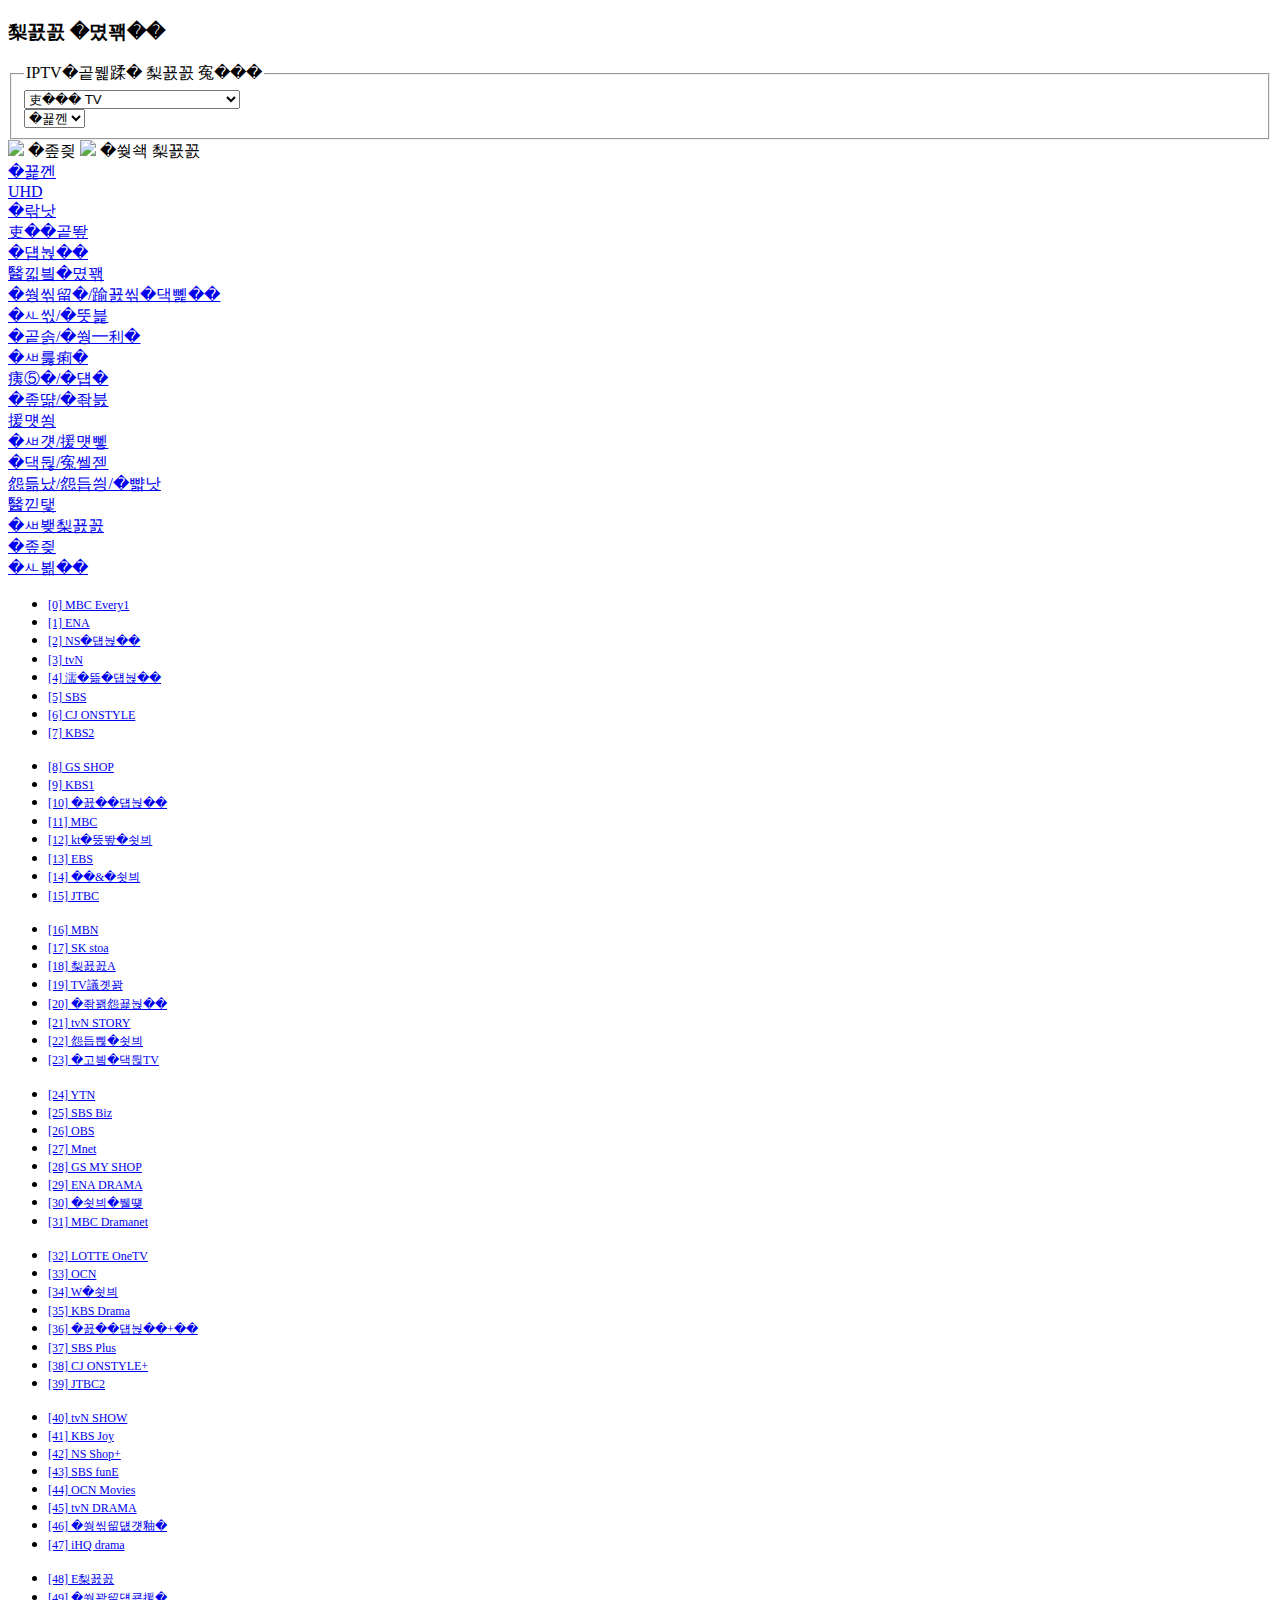
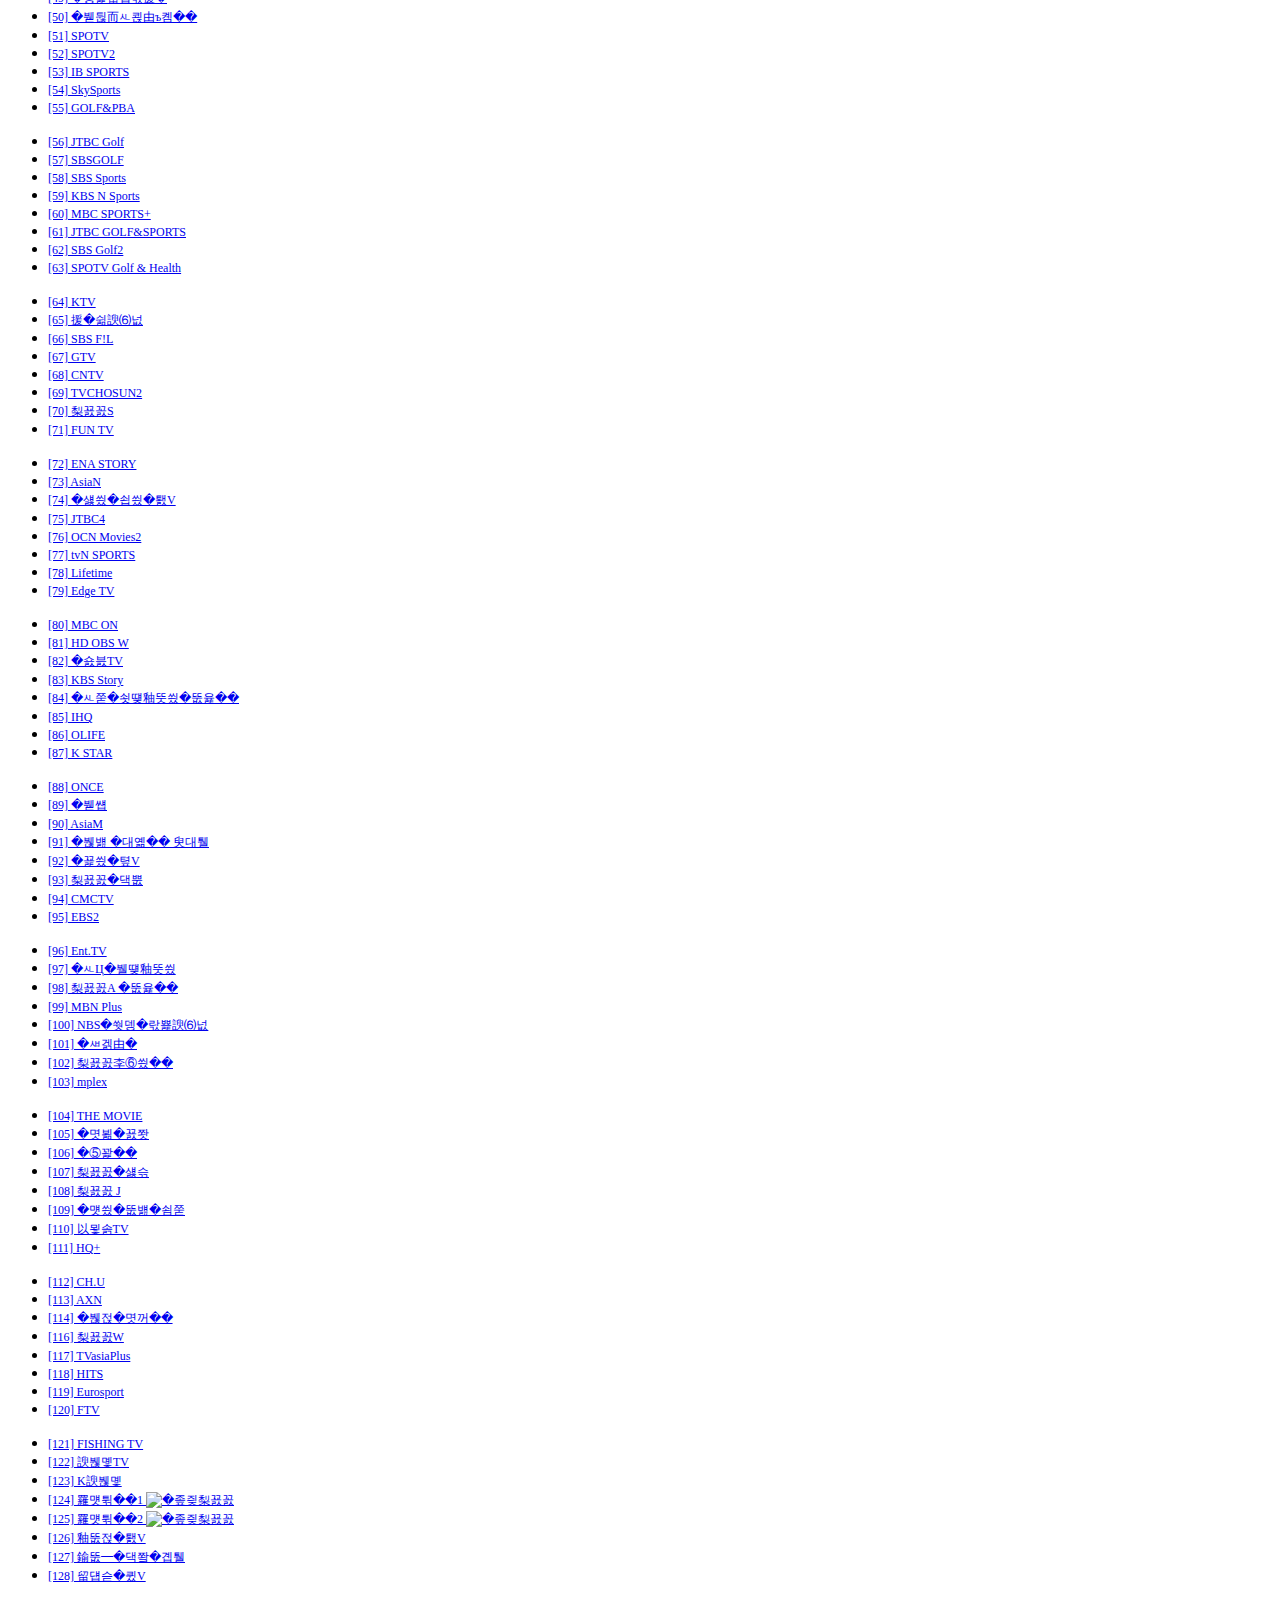
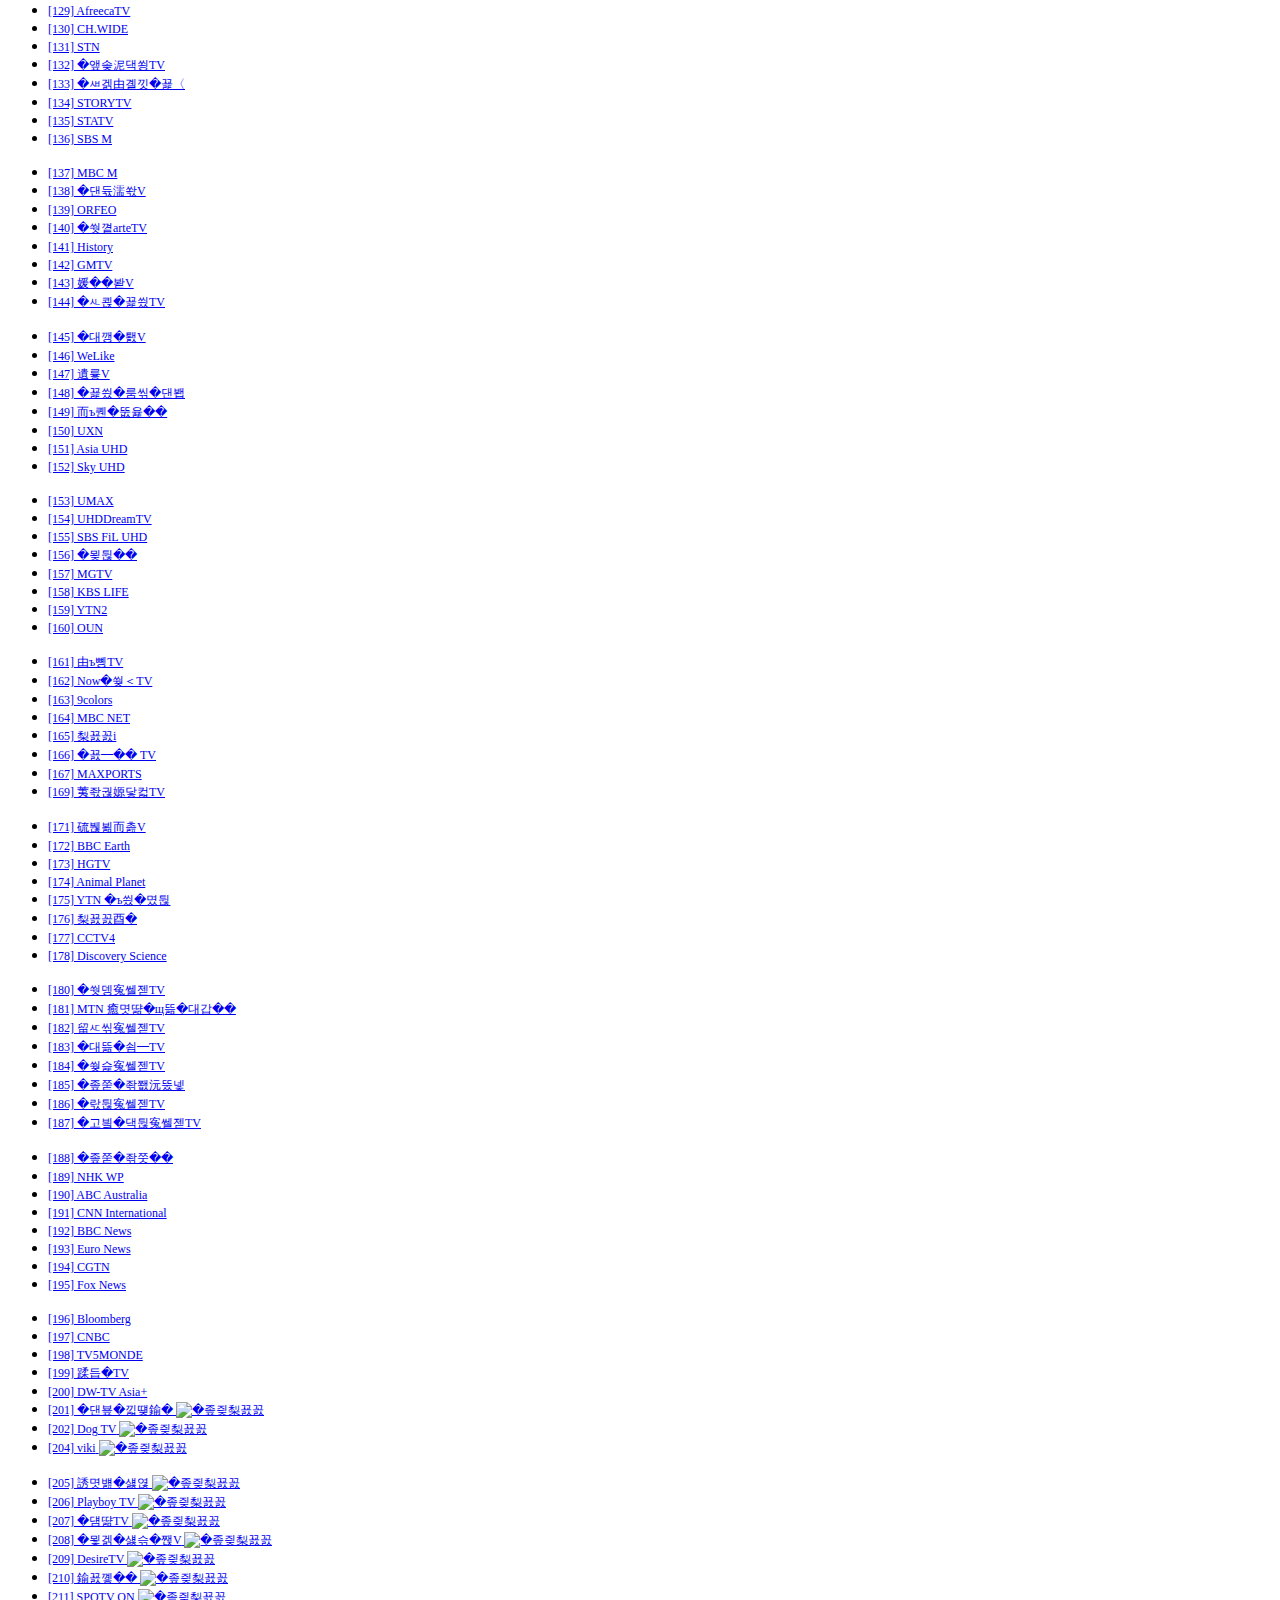
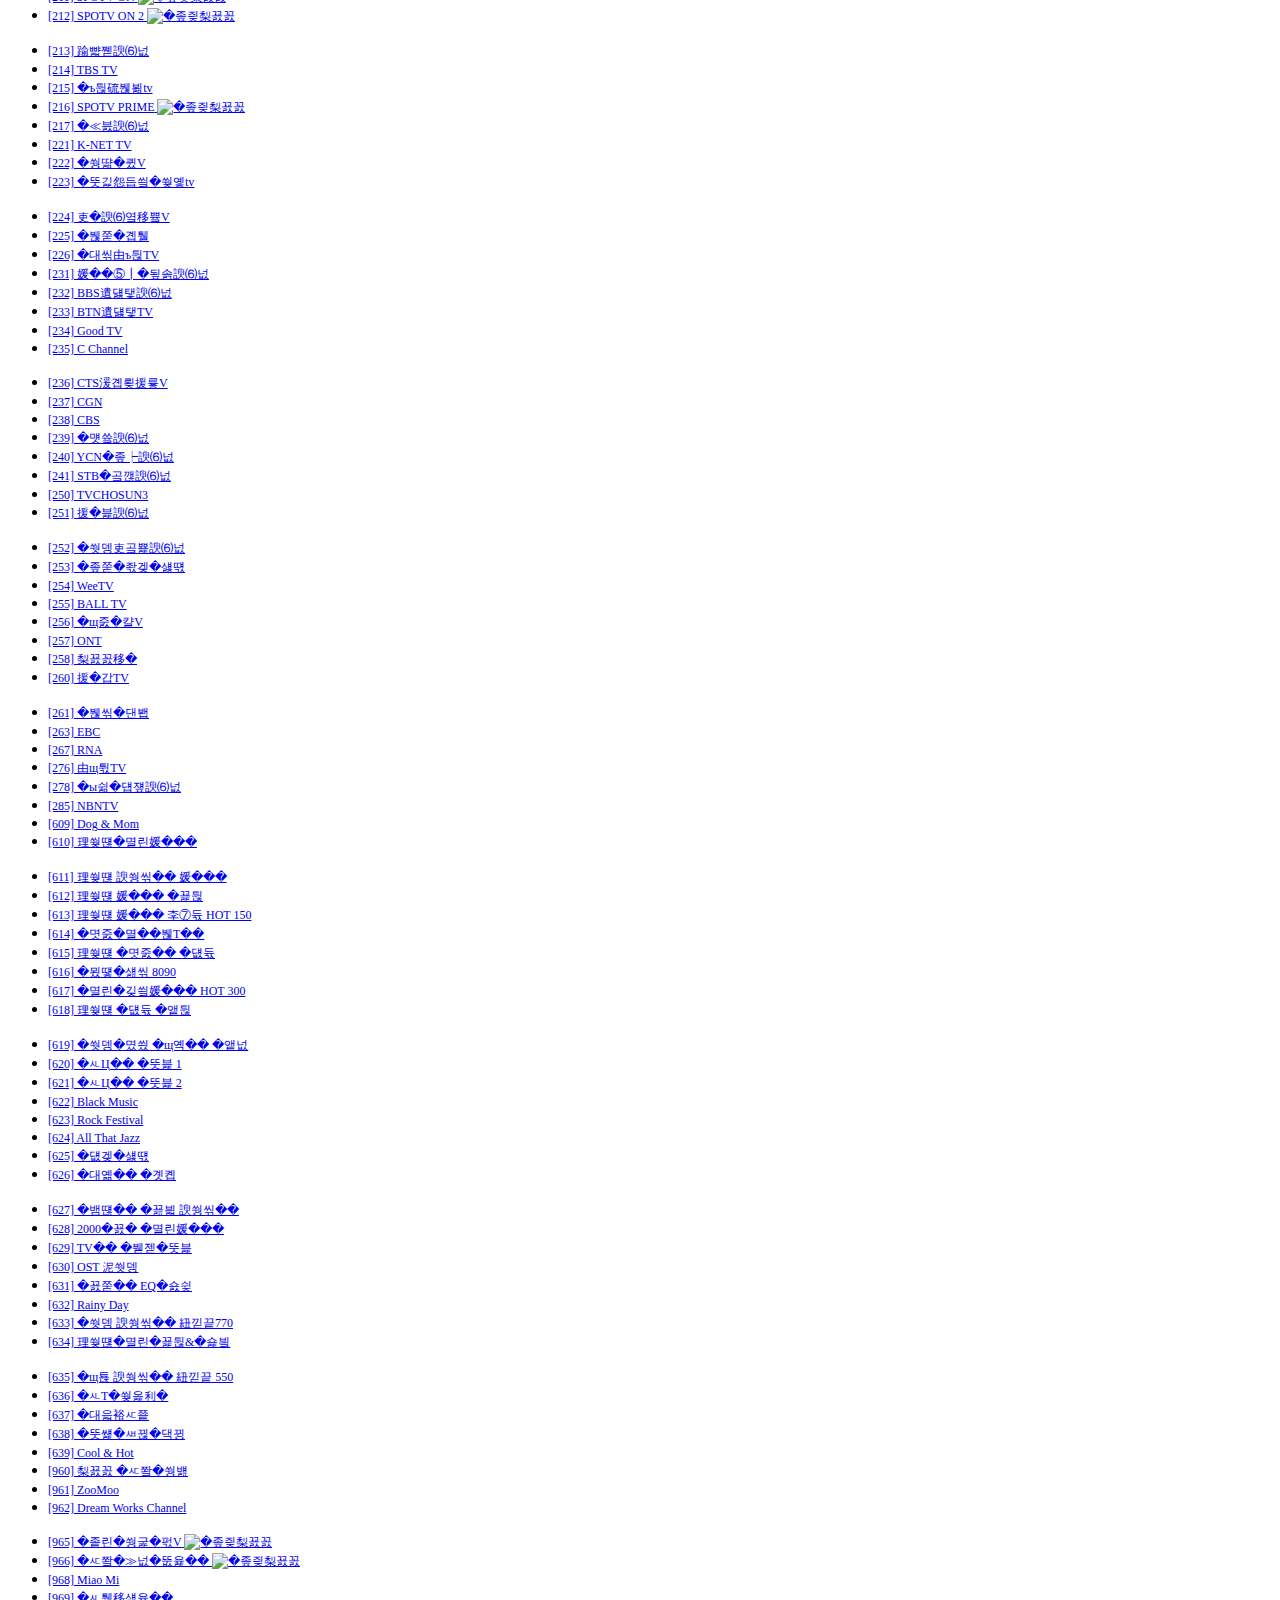
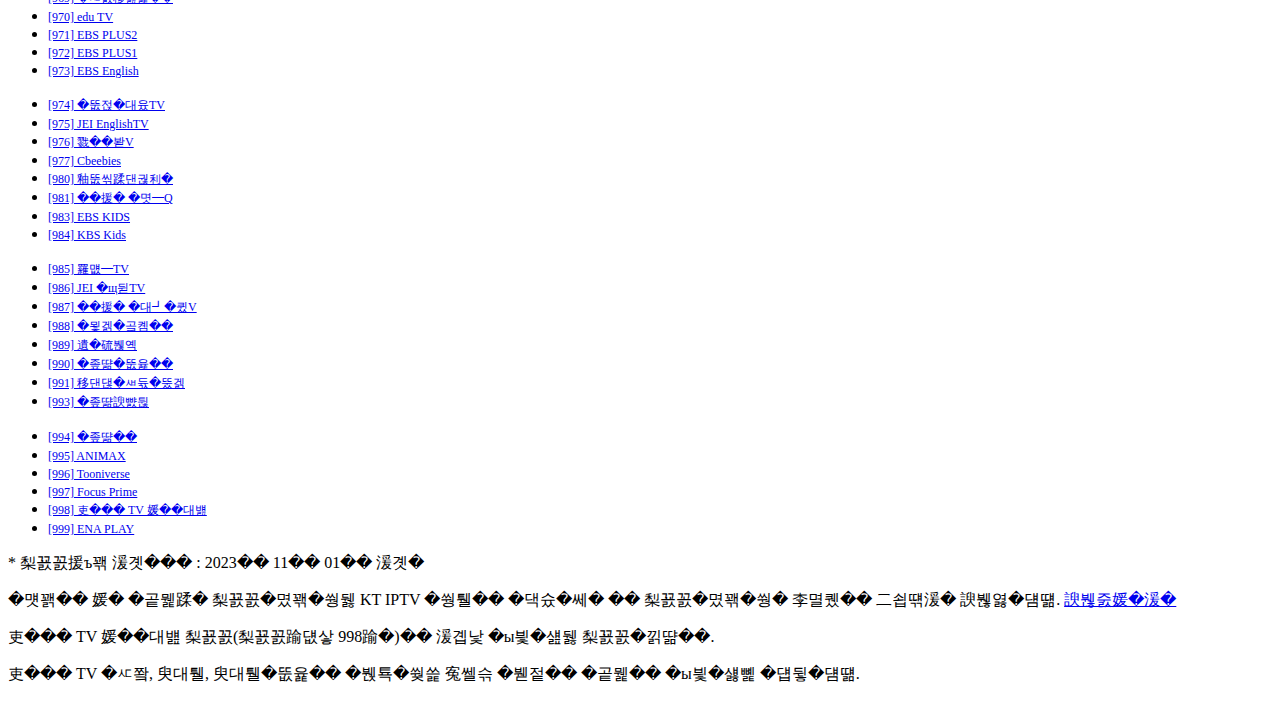
==== mobile/html/index.html @ 2a72678f "2023.11.14 모바일추가" ====
<!DOCTYPE html>
<html xmlns="http://www.w3.org/1999/xhtml" lang="ko">
  <head>
    <meta name="viewport" content="width=device-width, initial-scale=1.0, maximum-scale=1.0, minimum-scale=1.0, user-scalable=no" />
    <meta http-equiv="X-UA-Compatible" content="IE=Edge" />
    <meta charset="euc-kr" />
    <meta name="Author-Date(Date)" content="" />
    <meta name="keywords" content="지니 TV, 지니 IPTV, 채널편성표, 실시간채널, TV프로그램 안내, skylife채널편성표, UHD TV, 지니 TV 라이브, 주말tv 프로그램 안내, 지상파채널, TV가이드" />
    <meta name="description" content="850만 이상 고객이 선택한 No.1 KT IPTV, 국내최다 260여개 채널과 30만여편 VOD, 넷플릭스까지! " />
    <meta name="format-detection" content="telephone=no" />
    <title>채널 편성표 | KT</title>

    <script type="text/javascript" src="https://m.kt.com/js/common/global/mKTGlobal_KR.js?ver=1.2"></script>

    <link rel="stylesheet" href="https://m.tv.kt.com/tv/css/vendor/kt.css?ver=20191129" />
    <link rel="stylesheet" href="https://m.tv.kt.com/tv/css/vendor/mollehcommon.css" />
    <link rel="stylesheet" href="https://m.tv.kt.com/tv/css/vendor/ui.css" />
    <link rel="stylesheet" href="https://m.tv.kt.com/tv/css/vendor/tvinfo2017.css?ver=20230315" />
    <style>
      .depths-list {
        position: relative;
        overflow: hidden;
        overflow-x: hidden;
        padding: 0;
        width: 100%;
        height: 47px;
        border-bottom: 1px solid #e4e4e4;
      }
      .depths-list ul li {
        float: left;
      }
      .depths-list ul li a {
        display: inline-block;
        padding: 13px 12px;
        font-size: 13px;
        color: #666;
      }
      .depths-list ul li a.active {
        color: #d71826;
        font-weight: 700;
        border-bottom: 3px solid #d71826;
      }
    </style>
    <!-- 테스트로 넣은 jquery CDN : 서비스되는 페이지에 jquery를 못찾아서  cdn으로 넣습니다. 지우시면 됩니다. -->
    <script src="https://code.jquery.com/jquery-2.2.4.min.js" integrity="sha256-BbhdlvQf/xTY9gja0Dq3HiwQF8LaCRTXxZKRutelT44=" crossorigin="anonymous"></script>
    <!--// 테스트로 넣은 jquery CDN : 서비스되는 페이지에 jquery를 못찾아서  cdn으로 넣습니다. 지우시면 됩니다. -->
    <script type="text/javascript" src="https://m.tv.kt.com/tv/js/vendor/swiper/swiper.min.js"></script>
    <script type="text/javascript" src="https://m.tv.kt.com/tv/js/vendor/jquery-bpopup/jquery.bpopup.min.js"></script>

    <!-- 2023.11.14 CSS 작업추가 : 삭제하시거나 kt.css 추가해주세요.-->
    <link rel="stylesheet" href="../css/custom.css" />
    <!-- 2023.11.14 CSS 작업추가 -->
    <style>
      .mboxDefault {
        visibility: hidden;
      }
    </style>

    <script type="text/javascript">
      $(document).ready(function () {
        var swiper = new Swiper(".listArea", {
          slidesPerView: "auto",
          spaceBetween: 20,
        });
        var swiper2 = new Swiper(".chennelArea", {
          spaceBetween: 15,
          scrollbar: ".swiper-scrollbar",
          observer: true,
        });

        jQuery(".listNavigator .swiper-slide a").on("click", function () {
          swiper2.slideTo(0);
          var mid = $(this).attr("href");
          fnSelChannel(mid);
          return false;
        });
      });

      function fnPopAlertChannel() {
        jQuery("#popup").bPopup({
          modalClose: false,
          opacity: 0,
          closeClass: "confirm",
        });
      }
    </script>
  </head>
  <body>
    <div id="mCfmClWrapper">
      <div id="mCfmClContainer">
        <!--start : service contents-->
        <div class="layout-container">
          <div class="layout-contents mktTvinfo">
            <!-- top -->
            <h3 class="title">채널 편성표</h3>
            <!-- //top -->
            <form name="searchFrm" method="post">
              <div class="tabs main">
                <!-- 2022_10_04_브랜드명 변경
							<ul class="tab">
								<li><a href="javascript:fnSearchChannel(1,'',0);" class="menu1st">olleh tv</a></li>
								 <li><a href="javascript:fnSearchChannel(3,'',0);" class="menu2nd active"  title="선택된 탭">olleh tv UHD</a></li>
							</ul>
							-->
                <!--2022_12_13 브랜드명 변경 탭 삭제
							<ul class="tab">
								<li><a href="javascript:fnSearchChannel(1,'',0);" class="menu1st">지니 TV</a></li>
								<li><a href="javascript:fnSearchChannel(3,'',0);" class="menu2nd active"  title="선택된 탭">지니 TV UHD</a></li>
							</ul>
							-->
                <div class="tab-contents">
                  <!-- start : trigger0-1 -->
                  <div id="trigger0-1" class="active">
                    <!--2022_12_13 브랜드명 변경 탭 라인 삭제
									<div class="tab-line"></div>
								-->
                    <!-- selectMenu -->
                    <div class="selectMenu">
                      <div class="formArea">
                        <input type="hidden" name="parent_menu_id" value="0" />
                        <input type="hidden" name="ch_type" value="3" />
                        <input type="hidden" name="product_cd" value="" />
                        <input type="hidden" name="service_ch_no" value="" />
                        <input type="hidden" name="view_type" value="" />
                        <input type="hidden" name="view_dt" value="" />
                        <fieldset>
                          <legend>IPTV상품별 채널 검색</legend>
                          <div class="selectBox">
                            <select name="ch_type1" id="ch_type1" onchange="fnSelType();" title="상품 구분을 선택하세요">
                              <option value="1" selected>지니 TV</option>
                              <option value="2">지니 TV 스카이라이프</option>
                            </select>
                          </div>
                          <div class="selectBox">
                            <select name="product_cd1" id="product_cd1" onchange="fnSelOption(1);" title="상품을 선택하세요">
                              <option value="">전체</option>
                            </select>

                            <select name="product_cd2" id="product_cd2" onchange="fnSelOption(2);" style="display: none" title="상품을 선택하세요">
                              <option value="" selected>전체</option>
                            </select>
                          </div>
                        </fieldset>
                      </div>
                    </div>
                    <!-- //selectMenu -->
                  </div>
                  <!-- end : trigger0-1 -->
                </div>
                <!-- end : tab-contents -->
              </div>
              <!-- end : tabs -->

              <div class="checkArea" id="option_pack1" style="display: none">
                <p class="option"><em>*</em>선택형에서 추가 가능한 옵션팩</p>
                <span class="table-cell"> <input type="checkbox" name="chk_0" id="chk4_0" value="4_0" /> <label for="chk4_0">기본채널</label> </span>
                <span class="table-cell">
                  <input type="checkbox" name="chk_0" id="chk4_1" value="4_1" /> <label for="chk4_1">구.선택형(엔터팩) <br /> </label>
                </span>
                <span class="table-cell"> <input type="checkbox" name="chk_0" id="chk4_2" value="4_2" /> <label for="chk4_2">레저팩</label> </span>
                <span class="table-cell"> <input type="checkbox" name="chk_0" id="chk4_3" value="4_3" /> <label for="chk4_3">에듀팩</label> </span>
                <span class="table-cell"> <input type="checkbox" name="chk_0" id="chk4_4" value="4_4" /> <label for="chk4_4">뉴스인포팩</label> </span>
              </div>

              <div class="checkArea" id="option_pack2" style="display: none">
                <p class="option"><em>*</em>구.스탠다드에서 추가 가능한 옵션팩</p>
                <span class="table-cell"> <input type="checkbox" name="chk_1" id="chkS_0" value="S_0" /> <label for="chkS_0">기본채널</label> </span>
                <span class="table-cell"> <input type="checkbox" name="chk_1" id="chkS_1" value="S_1" /> <label for="chkS_1">Times&Sports 선택형</label> </span>
                <span class="table-cell"> <input type="checkbox" name="chk_1" id="chkS_2" value="S_2" /> <label for="chkS_2">Kids&Mom 선택형</label> </span>
              </div>
            </form>

            <!-- navigator -->
            <div class="navigator">
              <!-- navigatorInfo -->
              <div class="navigatorInfo">
                <!-- infoCharacter -->
                <div class="infoCharacter">
                  <span class="characterBox">
                    <em class="icon"><img src="https://m.tv.kt.com/tv/images/tvinfo/icons/icon_34x34.png" alt=" " /></em>
                    유료
                  </span>
                  <span class="characterBox">
                    <em class="icon"><img src="https://m.tv.kt.com/tv/images/tvinfo/icons/icon_34x34_ex.png" alt=" " /></em>
                    제외 채널
                  </span>
                </div>
                <!-- // infoCharacter -->
                <div class="totalCount"></div>
              </div>
              <!-- //navigatorInfo -->
              <!-- wrapNavigator -->
              <div class="wrapNavigator">
                <!-- listNavigator -->
                <div class="listNavigator">
                  <div class="listArea swiper-container">
                    <div class="swiper-wrapper">
                      <div id="chTab0" name="chTab" class="swiper-slide active">
                        <a href="0">전체</a>
                      </div>

                      <div id="chTab1" name="chTab" class="swiper-slide">
                        <a href="1">UHD</a>
                      </div>

                      <div id="chTab3" name="chTab" class="swiper-slide">
                        <a href="3">홍보</a>
                      </div>

                      <div id="chTab4" name="chTab" class="swiper-slide">
                        <a href="4">지상파</a>
                      </div>

                      <div id="chTab5" name="chTab" class="swiper-slide">
                        <a href="5">홈쇼핑</a>
                      </div>

                      <div id="chTab6" name="chTab" class="swiper-slide">
                        <a href="6">종합편성</a>
                      </div>

                      <div id="chTab8" name="chTab" class="swiper-slide">
                        <a href="8">드라마/버라이어티</a>
                      </div>

                      <div id="chTab10" name="chTab" class="swiper-slide">
                        <a href="10">오락/음악</a>
                      </div>

                      <div id="chTab12" name="chTab" class="swiper-slide">
                        <a href="12">영화/시리즈</a>
                      </div>

                      <div id="chTab137" name="chTab" class="swiper-slide">
                        <a href="137">스포츠</a>
                      </div>

                      <div id="chTab206" name="chTab" class="swiper-slide">
                        <a href="206">취미/레저</a>
                      </div>

                      <div id="chTab317" name="chTab" class="swiper-slide">
                        <a href="317">애니/유아</a>
                      </div>

                      <div id="chTab442" name="chTab" class="swiper-slide">
                        <a href="442">교육</a>
                      </div>

                      <div id="chTab446" name="chTab" class="swiper-slide">
                        <a href="446">다큐/교양</a>
                      </div>

                      <div id="chTab447" name="chTab" class="swiper-slide">
                        <a href="447">뉴스/경제</a>
                      </div>

                      <div id="chTab448" name="chTab" class="swiper-slide">
                        <a href="448">공공/공익/정보</a>
                      </div>

                      <div id="chTab449" name="chTab" class="swiper-slide">
                        <a href="449">종교</a>
                      </div>

                      <div id="chTab491" name="chTab" class="swiper-slide">
                        <a href="491">오픈채널</a>
                      </div>

                      <div id="chTab507" name="chTab" class="swiper-slide">
                        <a href="507">유료</a>
                      </div>

                      <div id="chTab508" name="chTab" class="swiper-slide">
                        <a href="508">오디오</a>
                      </div>
                    </div>
                  </div>
                </div>
                <!-- // listNavigator -->
                <style>
                  /* 스와이퍼 스크롤러 강제 보이기 2022.07.05 */
                  .swiper-scrollbar {
                    opacity: 1 !important;
                  }
                  /* 스와이퍼 프로그램 2줄로 보이는 문제 2022.07.05 */
                  .mktTvinfo .navigator .wrapChennel .swiper-wrapper .swiper-slide ul li a {
                    text-overflow: ellipsis;
                    font-size: 12px !important;
                    white-space: nowrap;
                    overflow: hidden;
                    display: block;
                  }
                  /* 테이블 스케쥴 사파리에서 우측공백 문제 해결 */
                  .mktTvinfo .schedule .wrapSchedule .tableSchedule {
                    width: 100% !important;
                  }
                  .mktTvinfo .schedule .time {
                    width: 36px !important;
                  }
                </style>
              </div>
              <!-- wrapChennel -->
              <div class="wrapChennel">
                <!-- chennelArea -->
                <div class="chennelArea swiper-container">
                  <!-- swiper-wrapper -->
                  <div class="swiper-wrapper" id="listChannelPanel">
                    <div class="swiper-slide">
                      <ul class="list-nav-contents">
                        <li>
                          <a href="javascript:fnSelSchedule('0');" id="linkChannel0" name="linkChannel">
                            <span>[0] MBC Every1</span>
                          </a>
                        </li>

                        <li>
                          <a href="javascript:fnSelSchedule('1');" id="linkChannel1" name="linkChannel">
                            <span>[1] ENA</span>
                          </a>
                        </li>

                        <li>
                          <a href="javascript:fnSelSchedule('2');" id="linkChannel2" name="linkChannel">
                            <span>[2] NS홈쇼핑</span>
                          </a>
                        </li>

                        <li>
                          <a href="javascript:fnSelSchedule('3');" id="linkChannel3" name="linkChannel">
                            <span>[3] tvN</span>
                          </a>
                        </li>

                        <li>
                          <a href="javascript:fnSelSchedule('4');" id="linkChannel4" name="linkChannel">
                            <span>[4] 롯데홈쇼핑</span>
                          </a>
                        </li>

                        <li>
                          <a href="javascript:fnSelSchedule('5');" id="linkChannel5" name="linkChannel">
                            <span>[5] SBS</span>
                          </a>
                        </li>

                        <li>
                          <a href="javascript:fnSelSchedule('6');" id="linkChannel6" name="linkChannel">
                            <span>[6] CJ ONSTYLE</span>
                          </a>
                        </li>

                        <li>
                          <a href="javascript:fnSelSchedule('7');" id="linkChannel7" name="linkChannel">
                            <span>[7] KBS2</span>
                          </a>
                        </li>
                      </ul>

                      <ul class="list-nav-contents">
                        <li>
                          <a href="javascript:fnSelSchedule('8');" id="linkChannel8" name="linkChannel">
                            <span>[8] GS SHOP</span>
                          </a>
                        </li>

                        <li>
                          <a href="javascript:fnSelSchedule('9');" id="linkChannel9" name="linkChannel">
                            <span>[9] KBS1</span>
                          </a>
                        </li>

                        <li>
                          <a href="javascript:fnSelSchedule('10');" id="linkChannel10" name="linkChannel">
                            <span>[10] 현대홈쇼핑</span>
                          </a>
                        </li>

                        <li>
                          <a href="javascript:fnSelSchedule('11');" id="linkChannel11" name="linkChannel">
                            <span>[11] MBC</span>
                          </a>
                        </li>

                        <li>
                          <a href="javascript:fnSelSchedule('12');" id="linkChannel12" name="linkChannel">
                            <span>[12] kt알파쇼핑</span>
                          </a>
                        </li>

                        <li>
                          <a href="javascript:fnSelSchedule('13');" id="linkChannel13" name="linkChannel">
                            <span>[13] EBS</span>
                          </a>
                        </li>

                        <li>
                          <a href="javascript:fnSelSchedule('14');" id="linkChannel14" name="linkChannel">
                            <span>[14] 홈&쇼핑</span>
                          </a>
                        </li>

                        <li>
                          <a href="javascript:fnSelSchedule('15');" id="linkChannel15" name="linkChannel">
                            <span>[15] JTBC</span>
                          </a>
                        </li>
                      </ul>
                    </div>

                    <div class="swiper-slide">
                      <ul class="list-nav-contents">
                        <li>
                          <a href="javascript:fnSelSchedule('16');" id="linkChannel16" name="linkChannel">
                            <span>[16] MBN</span>
                          </a>
                        </li>

                        <li>
                          <a href="javascript:fnSelSchedule('17');" id="linkChannel17" name="linkChannel">
                            <span>[17] SK stoa</span>
                          </a>
                        </li>

                        <li>
                          <a href="javascript:fnSelSchedule('18');" id="linkChannel18" name="linkChannel">
                            <span>[18] 채널A</span>
                          </a>
                        </li>

                        <li>
                          <a href="javascript:fnSelSchedule('19');" id="linkChannel19" name="linkChannel">
                            <span>[19] TV조선</span>
                          </a>
                        </li>

                        <li>
                          <a href="javascript:fnSelSchedule('20');" id="linkChannel20" name="linkChannel">
                            <span>[20] 신세계쇼핑</span>
                          </a>
                        </li>

                        <li>
                          <a href="javascript:fnSelSchedule('21');" id="linkChannel21" name="linkChannel">
                            <span>[21] tvN STORY</span>
                          </a>
                        </li>

                        <li>
                          <a href="javascript:fnSelSchedule('22');" id="linkChannel22" name="linkChannel">
                            <span>[22] 공영쇼핑</span>
                          </a>
                        </li>

                        <li>
                          <a href="javascript:fnSelSchedule('23');" id="linkChannel23" name="linkChannel">
                            <span>[23] 연합뉴스TV</span>
                          </a>
                        </li>
                      </ul>

                      <ul class="list-nav-contents">
                        <li>
                          <a href="javascript:fnSelSchedule('24');" id="linkChannel24" name="linkChannel">
                            <span>[24] YTN</span>
                          </a>
                        </li>

                        <li>
                          <a href="javascript:fnSelSchedule('25');" id="linkChannel25" name="linkChannel">
                            <span>[25] SBS Biz</span>
                          </a>
                        </li>

                        <li>
                          <a href="javascript:fnSelSchedule('26');" id="linkChannel26" name="linkChannel">
                            <span>[26] OBS</span>
                          </a>
                        </li>

                        <li>
                          <a href="javascript:fnSelSchedule('27');" id="linkChannel27" name="linkChannel">
                            <span>[27] Mnet</span>
                          </a>
                        </li>

                        <li>
                          <a href="javascript:fnSelSchedule('28');" id="linkChannel28" name="linkChannel">
                            <span>[28] GS MY SHOP</span>
                          </a>
                        </li>

                        <li>
                          <a href="javascript:fnSelSchedule('29');" id="linkChannel29" name="linkChannel">
                            <span>[29] ENA DRAMA</span>
                          </a>
                        </li>

                        <li>
                          <a href="javascript:fnSelSchedule('30');" id="linkChannel30" name="linkChannel">
                            <span>[30] 쇼핑엔티</span>
                          </a>
                        </li>

                        <li>
                          <a href="javascript:fnSelSchedule('31');" id="linkChannel31" name="linkChannel">
                            <span>[31] MBC Dramanet</span>
                          </a>
                        </li>
                      </ul>
                    </div>

                    <div class="swiper-slide">
                      <ul class="list-nav-contents">
                        <li>
                          <a href="javascript:fnSelSchedule('32');" id="linkChannel32" name="linkChannel">
                            <span>[32] LOTTE OneTV</span>
                          </a>
                        </li>

                        <li>
                          <a href="javascript:fnSelSchedule('33');" id="linkChannel33" name="linkChannel">
                            <span>[33] OCN</span>
                          </a>
                        </li>

                        <li>
                          <a href="javascript:fnSelSchedule('34');" id="linkChannel34" name="linkChannel">
                            <span>[34] W쇼핑</span>
                          </a>
                        </li>

                        <li>
                          <a href="javascript:fnSelSchedule('35');" id="linkChannel35" name="linkChannel">
                            <span>[35] KBS Drama</span>
                          </a>
                        </li>

                        <li>
                          <a href="javascript:fnSelSchedule('36');" id="linkChannel36" name="linkChannel">
                            <span>[36] 현대홈쇼핑+샵</span>
                          </a>
                        </li>

                        <li>
                          <a href="javascript:fnSelSchedule('37');" id="linkChannel37" name="linkChannel">
                            <span>[37] SBS Plus</span>
                          </a>
                        </li>

                        <li>
                          <a href="javascript:fnSelSchedule('38');" id="linkChannel38" name="linkChannel">
                            <span>[38] CJ ONSTYLE+</span>
                          </a>
                        </li>

                        <li>
                          <a href="javascript:fnSelSchedule('39');" id="linkChannel39" name="linkChannel">
                            <span>[39] JTBC2</span>
                          </a>
                        </li>
                      </ul>

                      <ul class="list-nav-contents">
                        <li>
                          <a href="javascript:fnSelSchedule('40');" id="linkChannel40" name="linkChannel">
                            <span>[40] tvN SHOW</span>
                          </a>
                        </li>

                        <li>
                          <a href="javascript:fnSelSchedule('41');" id="linkChannel41" name="linkChannel">
                            <span>[41] KBS Joy</span>
                          </a>
                        </li>

                        <li>
                          <a href="javascript:fnSelSchedule('42');" id="linkChannel42" name="linkChannel">
                            <span>[42] NS Shop+</span>
                          </a>
                        </li>

                        <li>
                          <a href="javascript:fnSelSchedule('43');" id="linkChannel43" name="linkChannel">
                            <span>[43] SBS funE</span>
                          </a>
                        </li>

                        <li>
                          <a href="javascript:fnSelSchedule('44');" id="linkChannel44" name="linkChannel">
                            <span>[44] OCN Movies</span>
                          </a>
                        </li>

                        <li>
                          <a href="javascript:fnSelSchedule('45');" id="linkChannel45" name="linkChannel">
                            <span>[45] tvN DRAMA</span>
                          </a>
                        </li>

                        <li>
                          <a href="javascript:fnSelSchedule('46');" id="linkChannel46" name="linkChannel">
                            <span>[46] 드라마큐브</span>
                          </a>
                        </li>

                        <li>
                          <a href="javascript:fnSelSchedule('47');" id="linkChannel47" name="linkChannel">
                            <span>[47] iHQ drama</span>
                          </a>
                        </li>
                      </ul>
                    </div>

                    <div class="swiper-slide">
                      <ul class="list-nav-contents">
                        <li>
                          <a href="javascript:fnSelSchedule('48');" id="linkChannel48" name="linkChannel">
                            <span>[48] E채널</span>
                          </a>
                        </li>

                        <li>
                          <a href="javascript:fnSelSchedule('49');" id="linkChannel49" name="linkChannel">
                            <span>[49] 시네마천국</span>
                          </a>
                        </li>

                        <li>
                          <a href="javascript:fnSelSchedule('50');" id="linkChannel50" name="linkChannel">
                            <span>[50] 디스커버리채널</span>
                          </a>
                        </li>

                        <li>
                          <a href="javascript:fnSelSchedule('51');" id="linkChannel51" name="linkChannel">
                            <span>[51] SPOTV</span>
                          </a>
                        </li>

                        <li>
                          <a href="javascript:fnSelSchedule('52');" id="linkChannel52" name="linkChannel">
                            <span>[52] SPOTV2</span>
                          </a>
                        </li>

                        <li>
                          <a href="javascript:fnSelSchedule('53');" id="linkChannel53" name="linkChannel">
                            <span>[53] IB SPORTS</span>
                          </a>
                        </li>

                        <li>
                          <a href="javascript:fnSelSchedule('54');" id="linkChannel54" name="linkChannel">
                            <span>[54] SkySports</span>
                          </a>
                        </li>

                        <li>
                          <a href="javascript:fnSelSchedule('55');" id="linkChannel55" name="linkChannel">
                            <span>[55] GOLF&PBA</span>
                          </a>
                        </li>
                      </ul>

                      <ul class="list-nav-contents">
                        <li>
                          <a href="javascript:fnSelSchedule('56');" id="linkChannel56" name="linkChannel">
                            <span>[56] JTBC Golf</span>
                          </a>
                        </li>

                        <li>
                          <a href="javascript:fnSelSchedule('57');" id="linkChannel57" name="linkChannel">
                            <span>[57] SBSGOLF</span>
                          </a>
                        </li>

                        <li>
                          <a href="javascript:fnSelSchedule('58');" id="linkChannel58" name="linkChannel">
                            <span>[58] SBS Sports</span>
                          </a>
                        </li>

                        <li>
                          <a href="javascript:fnSelSchedule('59');" id="linkChannel59" name="linkChannel">
                            <span>[59] KBS N Sports</span>
                          </a>
                        </li>

                        <li>
                          <a href="javascript:fnSelSchedule('60');" id="linkChannel60" name="linkChannel">
                            <span>[60] MBC SPORTS+</span>
                          </a>
                        </li>

                        <li>
                          <a href="javascript:fnSelSchedule('61');" id="linkChannel61" name="linkChannel">
                            <span>[61] JTBC GOLF&SPORTS</span>
                          </a>
                        </li>

                        <li>
                          <a href="javascript:fnSelSchedule('62');" id="linkChannel62" name="linkChannel">
                            <span>[62] SBS Golf2</span>
                          </a>
                        </li>

                        <li>
                          <a href="javascript:fnSelSchedule('63');" id="linkChannel63" name="linkChannel">
                            <span>[63] SPOTV Golf & Health</span>
                          </a>
                        </li>
                      </ul>
                    </div>

                    <div class="swiper-slide">
                      <ul class="list-nav-contents">
                        <li>
                          <a href="javascript:fnSelSchedule('64');" id="linkChannel64" name="linkChannel">
                            <span>[64] KTV</span>
                          </a>
                        </li>

                        <li>
                          <a href="javascript:fnSelSchedule('65');" id="linkChannel65" name="linkChannel">
                            <span>[65] 국회방송</span>
                          </a>
                        </li>

                        <li>
                          <a href="javascript:fnSelSchedule('66');" id="linkChannel66" name="linkChannel">
                            <span>[66] SBS F!L</span>
                          </a>
                        </li>

                        <li>
                          <a href="javascript:fnSelSchedule('67');" id="linkChannel67" name="linkChannel">
                            <span>[67] GTV</span>
                          </a>
                        </li>

                        <li>
                          <a href="javascript:fnSelSchedule('68');" id="linkChannel68" name="linkChannel">
                            <span>[68] CNTV</span>
                          </a>
                        </li>

                        <li>
                          <a href="javascript:fnSelSchedule('69');" id="linkChannel69" name="linkChannel">
                            <span>[69] TVCHOSUN2</span>
                          </a>
                        </li>

                        <li>
                          <a href="javascript:fnSelSchedule('70');" id="linkChannel70" name="linkChannel">
                            <span>[70] 채널S</span>
                          </a>
                        </li>

                        <li>
                          <a href="javascript:fnSelSchedule('71');" id="linkChannel71" name="linkChannel">
                            <span>[71] FUN TV</span>
                          </a>
                        </li>
                      </ul>

                      <ul class="list-nav-contents">
                        <li>
                          <a href="javascript:fnSelSchedule('72');" id="linkChannel72" name="linkChannel">
                            <span>[72] ENA STORY</span>
                          </a>
                        </li>

                        <li>
                          <a href="javascript:fnSelSchedule('73');" id="linkChannel73" name="linkChannel">
                            <span>[73] AsiaN</span>
                          </a>
                        </li>

                        <li>
                          <a href="javascript:fnSelSchedule('74');" id="linkChannel74" name="linkChannel">
                            <span>[74] 하이라이트TV</span>
                          </a>
                        </li>

                        <li>
                          <a href="javascript:fnSelSchedule('75');" id="linkChannel75" name="linkChannel">
                            <span>[75] JTBC4</span>
                          </a>
                        </li>

                        <li>
                          <a href="javascript:fnSelSchedule('76');" id="linkChannel76" name="linkChannel">
                            <span>[76] OCN Movies2</span>
                          </a>
                        </li>

                        <li>
                          <a href="javascript:fnSelSchedule('77');" id="linkChannel77" name="linkChannel">
                            <span>[77] tvN SPORTS</span>
                          </a>
                        </li>

                        <li>
                          <a href="javascript:fnSelSchedule('78');" id="linkChannel78" name="linkChannel">
                            <span>[78] Lifetime</span>
                          </a>
                        </li>

                        <li>
                          <a href="javascript:fnSelSchedule('79');" id="linkChannel79" name="linkChannel">
                            <span>[79] Edge TV</span>
                          </a>
                        </li>
                      </ul>
                    </div>

                    <div class="swiper-slide">
                      <ul class="list-nav-contents">
                        <li>
                          <a href="javascript:fnSelSchedule('80');" id="linkChannel80" name="linkChannel">
                            <span>[80] MBC ON</span>
                          </a>
                        </li>

                        <li>
                          <a href="javascript:fnSelSchedule('81');" id="linkChannel81" name="linkChannel">
                            <span>[81] HD OBS W</span>
                          </a>
                        </li>

                        <li>
                          <a href="javascript:fnSelSchedule('82');" id="linkChannel82" name="linkChannel">
                            <span>[82] 동아TV</span>
                          </a>
                        </li>

                        <li>
                          <a href="javascript:fnSelSchedule('83');" id="linkChannel83" name="linkChannel">
                            <span>[83] KBS Story</span>
                          </a>
                        </li>

                        <li>
                          <a href="javascript:fnSelSchedule('84');" id="linkChannel84" name="linkChannel">
                            <span>[84] 스마일티브이플러스</span>
                          </a>
                        </li>

                        <li>
                          <a href="javascript:fnSelSchedule('85');" id="linkChannel85" name="linkChannel">
                            <span>[85] IHQ</span>
                          </a>
                        </li>

                        <li>
                          <a href="javascript:fnSelSchedule('86');" id="linkChannel86" name="linkChannel">
                            <span>[86] OLIFE</span>
                          </a>
                        </li>

                        <li>
                          <a href="javascript:fnSelSchedule('87');" id="linkChannel87" name="linkChannel">
                            <span>[87] K STAR</span>
                          </a>
                        </li>
                      </ul>

                      <ul class="list-nav-contents">
                        <li>
                          <a href="javascript:fnSelSchedule('88');" id="linkChannel88" name="linkChannel">
                            <span>[88] ONCE</span>
                          </a>
                        </li>

                        <li>
                          <a href="javascript:fnSelSchedule('89');" id="linkChannel89" name="linkChannel">
                            <span>[89] 디원</span>
                          </a>
                        </li>

                        <li>
                          <a href="javascript:fnSelSchedule('90');" id="linkChannel90" name="linkChannel">
                            <span>[90] AsiaM</span>
                          </a>
                        </li>

                        <li>
                          <a href="javascript:fnSelSchedule('91');" id="linkChannel91" name="linkChannel">
                            <span>[91] 월드 클래식 무비</span>
                          </a>
                        </li>

                        <li>
                          <a href="javascript:fnSelSchedule('92');" id="linkChannel92" name="linkChannel">
                            <span>[92] 아이넷TV</span>
                          </a>
                        </li>

                        <li>
                          <a href="javascript:fnSelSchedule('93');" id="linkChannel93" name="linkChannel">
                            <span>[93] 채널이엠</span>
                          </a>
                        </li>

                        <li>
                          <a href="javascript:fnSelSchedule('94');" id="linkChannel94" name="linkChannel">
                            <span>[94] CMCTV</span>
                          </a>
                        </li>

                        <li>
                          <a href="javascript:fnSelSchedule('95');" id="linkChannel95" name="linkChannel">
                            <span>[95] EBS2</span>
                          </a>
                        </li>
                      </ul>
                    </div>

                    <div class="swiper-slide">
                      <ul class="list-nav-contents">
                        <li>
                          <a href="javascript:fnSelSchedule('96');" id="linkChannel96" name="linkChannel">
                            <span>[96] Ent.TV</span>
                          </a>
                        </li>

                        <li>
                          <a href="javascript:fnSelSchedule('97');" id="linkChannel97" name="linkChannel">
                            <span>[97] 다문화티브이</span>
                          </a>
                        </li>

                        <li>
                          <a href="javascript:fnSelSchedule('98');" id="linkChannel98" name="linkChannel">
                            <span>[98] 채널A 플러스</span>
                          </a>
                        </li>

                        <li>
                          <a href="javascript:fnSelSchedule('99');" id="linkChannel99" name="linkChannel">
                            <span>[99] MBN Plus</span>
                          </a>
                        </li>

                        <li>
                          <a href="javascript:fnSelSchedule('100');" id="linkChannel100" name="linkChannel">
                            <span>[100] NBS한국농업방송</span>
                          </a>
                        </li>

                        <li>
                          <a href="javascript:fnSelSchedule('101');" id="linkChannel101" name="linkChannel">
                            <span>[101] 스크린</span>
                          </a>
                        </li>

                        <li>
                          <a href="javascript:fnSelSchedule('102');" id="linkChannel102" name="linkChannel">
                            <span>[102] 채널차이나</span>
                          </a>
                        </li>

                        <li>
                          <a href="javascript:fnSelSchedule('103');" id="linkChannel103" name="linkChannel">
                            <span>[103] mplex</span>
                          </a>
                        </li>
                      </ul>

                      <ul class="list-nav-contents">
                        <li>
                          <a href="javascript:fnSelSchedule('104');" id="linkChannel104" name="linkChannel">
                            <span>[104] THE MOVIE</span>
                          </a>
                        </li>

                        <li>
                          <a href="javascript:fnSelSchedule('105');" id="linkChannel105" name="linkChannel">
                            <span>[105] 인디필름</span>
                          </a>
                        </li>

                        <li>
                          <a href="javascript:fnSelSchedule('106');" id="linkChannel106" name="linkChannel">
                            <span>[106] 씨네프</span>
                          </a>
                        </li>

                        <li>
                          <a href="javascript:fnSelSchedule('107');" id="linkChannel107" name="linkChannel">
                            <span>[107] 채널나우</span>
                          </a>
                        </li>

                        <li>
                          <a href="javascript:fnSelSchedule('108');" id="linkChannel108" name="linkChannel">
                            <span>[108] 채널 J</span>
                          </a>
                        </li>

                        <li>
                          <a href="javascript:fnSelSchedule('109');" id="linkChannel109" name="linkChannel">
                            <span>[109] 에이플드라마</span>
                          </a>
                        </li>

                        <li>
                          <a href="javascript:fnSelSchedule('110');" id="linkChannel110" name="linkChannel">
                            <span>[110] 중화TV</span>
                          </a>
                        </li>

                        <li>
                          <a href="javascript:fnSelSchedule('111');" id="linkChannel111" name="linkChannel">
                            <span>[111] HQ+</span>
                          </a>
                        </li>
                      </ul>
                    </div>

                    <div class="swiper-slide">
                      <ul class="list-nav-contents">
                        <li>
                          <a href="javascript:fnSelSchedule('112');" id="linkChannel112" name="linkChannel">
                            <span>[112] CH.U</span>
                          </a>
                        </li>

                        <li>
                          <a href="javascript:fnSelSchedule('113');" id="linkChannel113" name="linkChannel">
                            <span>[113] AXN</span>
                          </a>
                        </li>

                        <li>
                          <a href="javascript:fnSelSchedule('114');" id="linkChannel114" name="linkChannel">
                            <span>[114] 텔레노벨라</span>
                          </a>
                        </li>

                        <li>
                          <a href="javascript:fnSelSchedule('116');" id="linkChannel116" name="linkChannel">
                            <span>[116] 채널W</span>
                          </a>
                        </li>

                        <li>
                          <a href="javascript:fnSelSchedule('117');" id="linkChannel117" name="linkChannel">
                            <span>[117] TVasiaPlus</span>
                          </a>
                        </li>

                        <li>
                          <a href="javascript:fnSelSchedule('118');" id="linkChannel118" name="linkChannel">
                            <span>[118] HITS</span>
                          </a>
                        </li>

                        <li>
                          <a href="javascript:fnSelSchedule('119');" id="linkChannel119" name="linkChannel">
                            <span>[119] Eurosport</span>
                          </a>
                        </li>

                        <li>
                          <a href="javascript:fnSelSchedule('120');" id="linkChannel120" name="linkChannel">
                            <span>[120] FTV</span>
                          </a>
                        </li>
                      </ul>

                      <ul class="list-nav-contents">
                        <li>
                          <a href="javascript:fnSelSchedule('121');" id="linkChannel121" name="linkChannel">
                            <span>[121] FISHING TV</span>
                          </a>
                        </li>

                        <li>
                          <a href="javascript:fnSelSchedule('122');" id="linkChannel122" name="linkChannel">
                            <span>[122] 바둑TV</span>
                          </a>
                        </li>

                        <li>
                          <a href="javascript:fnSelSchedule('123');" id="linkChannel123" name="linkChannel">
                            <span>[123] K바둑</span>
                          </a>
                        </li>

                        <li>
                          <a href="javascript:fnSelSchedule('124');" id="linkChannel124" name="linkChannel">
                            <span>[124] 캐치온1</span>

                            <span class="icon"><img src="https://m.tv.kt.com/tv/images/tvinfo/icons/icon_34x34.png" alt="유료채널" /></span>
                          </a>
                        </li>

                        <li>
                          <a href="javascript:fnSelSchedule('125');" id="linkChannel125" name="linkChannel">
                            <span>[125] 캐치온2</span>

                            <span class="icon"><img src="https://m.tv.kt.com/tv/images/tvinfo/icons/icon_34x34.png" alt="유료채널" /></span>
                          </a>
                        </li>

                        <li>
                          <a href="javascript:fnSelSchedule('126');" id="linkChannel126" name="linkChannel">
                            <span>[126] 브레인TV</span>
                          </a>
                        </li>

                        <li>
                          <a href="javascript:fnSelSchedule('127');" id="linkChannel127" name="linkChannel">
                            <span>[127] 빌리어즈티비</span>
                          </a>
                        </li>

                        <li>
                          <a href="javascript:fnSelSchedule('128');" id="linkChannel128" name="linkChannel">
                            <span>[128] 마운틴TV</span>
                          </a>
                        </li>
                      </ul>
                    </div>

                    <div class="swiper-slide">
                      <ul class="list-nav-contents">
                        <li>
                          <a href="javascript:fnSelSchedule('129');" id="linkChannel129" name="linkChannel">
                            <span>[129] AfreecaTV</span>
                          </a>
                        </li>

                        <li>
                          <a href="javascript:fnSelSchedule('130');" id="linkChannel130" name="linkChannel">
                            <span>[130] CH.WIDE</span>
                          </a>
                        </li>

                        <li>
                          <a href="javascript:fnSelSchedule('131');" id="linkChannel131" name="linkChannel">
                            <span>[131] STN</span>
                          </a>
                        </li>

                        <li>
                          <a href="javascript:fnSelSchedule('132');" id="linkChannel132" name="linkChannel">
                            <span>[132] 생활체육TV</span>
                          </a>
                        </li>

                        <li>
                          <a href="javascript:fnSelSchedule('133');" id="linkChannel133" name="linkChannel">
                            <span>[133] 스크린골프존</span>
                          </a>
                        </li>

                        <li>
                          <a href="javascript:fnSelSchedule('134');" id="linkChannel134" name="linkChannel">
                            <span>[134] STORYTV</span>
                          </a>
                        </li>

                        <li>
                          <a href="javascript:fnSelSchedule('135');" id="linkChannel135" name="linkChannel">
                            <span>[135] STATV</span>
                          </a>
                        </li>

                        <li>
                          <a href="javascript:fnSelSchedule('136');" id="linkChannel136" name="linkChannel">
                            <span>[136] SBS M</span>
                          </a>
                        </li>
                      </ul>

                      <ul class="list-nav-contents">
                        <li>
                          <a href="javascript:fnSelSchedule('137');" id="linkChannel137" name="linkChannel">
                            <span>[137] MBC M</span>
                          </a>
                        </li>

                        <li>
                          <a href="javascript:fnSelSchedule('138');" id="linkChannel138" name="linkChannel">
                            <span>[138] 뉴트로TV</span>
                          </a>
                        </li>

                        <li>
                          <a href="javascript:fnSelSchedule('139');" id="linkChannel139" name="linkChannel">
                            <span>[139] ORFEO</span>
                          </a>
                        </li>

                        <li>
                          <a href="javascript:fnSelSchedule('140');" id="linkChannel140" name="linkChannel">
                            <span>[140] 한경arteTV</span>
                          </a>
                        </li>

                        <li>
                          <a href="javascript:fnSelSchedule('141');" id="linkChannel141" name="linkChannel">
                            <span>[141] History</span>
                          </a>
                        </li>

                        <li>
                          <a href="javascript:fnSelSchedule('142');" id="linkChannel142" name="linkChannel">
                            <span>[142] GMTV</span>
                          </a>
                        </li>

                        <li>
                          <a href="javascript:fnSelSchedule('143');" id="linkChannel143" name="linkChannel">
                            <span>[143] 가요TV</span>
                          </a>
                        </li>

                        <li>
                          <a href="javascript:fnSelSchedule('144');" id="linkChannel144" name="linkChannel">
                            <span>[144] 실버아이TV</span>
                          </a>
                        </li>
                      </ul>
                    </div>

                    <div class="swiper-slide">
                      <ul class="list-nav-contents">
                        <li>
                          <a href="javascript:fnSelSchedule('145');" id="linkChannel145" name="linkChannel">
                            <span>[145] 이벤트TV</span>
                          </a>
                        </li>

                        <li>
                          <a href="javascript:fnSelSchedule('146');" id="linkChannel146" name="linkChannel">
                            <span>[146] WeLike</span>
                          </a>
                        </li>

                        <li>
                          <a href="javascript:fnSelSchedule('147');" id="linkChannel147" name="linkChannel">
                            <span>[147] 붐TV</span>
                          </a>
                        </li>

                        <li>
                          <a href="javascript:fnSelSchedule('148');" id="linkChannel148" name="linkChannel">
                            <span>[148] 아이넷라이프</span>
                          </a>
                        </li>

                        <li>
                          <a href="javascript:fnSelSchedule('149');" id="linkChannel149" name="linkChannel">
                            <span>[149] 컬쳐플러스</span>
                          </a>
                        </li>

                        <li>
                          <a href="javascript:fnSelSchedule('150');" id="linkChannel150" name="linkChannel">
                            <span>[150] UXN</span>
                          </a>
                        </li>

                        <li>
                          <a href="javascript:fnSelSchedule('151');" id="linkChannel151" name="linkChannel">
                            <span>[151] Asia UHD</span>
                          </a>
                        </li>

                        <li>
                          <a href="javascript:fnSelSchedule('152');" id="linkChannel152" name="linkChannel">
                            <span>[152] Sky UHD</span>
                          </a>
                        </li>
                      </ul>

                      <ul class="list-nav-contents">
                        <li>
                          <a href="javascript:fnSelSchedule('153');" id="linkChannel153" name="linkChannel">
                            <span>[153] UMAX</span>
                          </a>
                        </li>

                        <li>
                          <a href="javascript:fnSelSchedule('154');" id="linkChannel154" name="linkChannel">
                            <span>[154] UHDDreamTV</span>
                          </a>
                        </li>

                        <li>
                          <a href="javascript:fnSelSchedule('155');" id="linkChannel155" name="linkChannel">
                            <span>[155] SBS FiL UHD</span>
                          </a>
                        </li>

                        <li>
                          <a href="javascript:fnSelSchedule('156');" id="linkChannel156" name="linkChannel">
                            <span>[156] 엑스원</span>
                          </a>
                        </li>

                        <li>
                          <a href="javascript:fnSelSchedule('157');" id="linkChannel157" name="linkChannel">
                            <span>[157] MGTV</span>
                          </a>
                        </li>

                        <li>
                          <a href="javascript:fnSelSchedule('158');" id="linkChannel158" name="linkChannel">
                            <span>[158] KBS LIFE</span>
                          </a>
                        </li>

                        <li>
                          <a href="javascript:fnSelSchedule('159');" id="linkChannel159" name="linkChannel">
                            <span>[159] YTN2</span>
                          </a>
                        </li>

                        <li>
                          <a href="javascript:fnSelSchedule('160');" id="linkChannel160" name="linkChannel">
                            <span>[160] OUN</span>
                          </a>
                        </li>
                      </ul>
                    </div>

                    <div class="swiper-slide">
                      <ul class="list-nav-contents">
                        <li>
                          <a href="javascript:fnSelSchedule('161');" id="linkChannel161" name="linkChannel">
                            <span>[161] 리얼TV</span>
                          </a>
                        </li>

                        <li>
                          <a href="javascript:fnSelSchedule('162');" id="linkChannel162" name="linkChannel">
                            <span>[162] Now제주TV</span>
                          </a>
                        </li>

                        <li>
                          <a href="javascript:fnSelSchedule('163');" id="linkChannel163" name="linkChannel">
                            <span>[163] 9colors</span>
                          </a>
                        </li>

                        <li>
                          <a href="javascript:fnSelSchedule('164');" id="linkChannel164" name="linkChannel">
                            <span>[164] MBC NET</span>
                          </a>
                        </li>

                        <li>
                          <a href="javascript:fnSelSchedule('165');" id="linkChannel165" name="linkChannel">
                            <span>[165] 채널i</span>
                          </a>
                        </li>

                        <li>
                          <a href="javascript:fnSelSchedule('166');" id="linkChannel166" name="linkChannel">
                            <span>[166] 아리랑 TV</span>
                          </a>
                        </li>

                        <li>
                          <a href="javascript:fnSelSchedule('167');" id="linkChannel167" name="linkChannel">
                            <span>[167] MAXPORTS</span>
                          </a>
                        </li>

                        <li>
                          <a href="javascript:fnSelSchedule('169');" id="linkChannel169" name="linkChannel">
                            <span>[169] 쿠키건강TV</span>
                          </a>
                        </li>
                      </ul>

                      <ul class="list-nav-contents">
                        <li>
                          <a href="javascript:fnSelSchedule('171');" id="linkChannel171" name="linkChannel">
                            <span>[171] 메디컬TV</span>
                          </a>
                        </li>

                        <li>
                          <a href="javascript:fnSelSchedule('172');" id="linkChannel172" name="linkChannel">
                            <span>[172] BBC Earth</span>
                          </a>
                        </li>

                        <li>
                          <a href="javascript:fnSelSchedule('173');" id="linkChannel173" name="linkChannel">
                            <span>[173] HGTV</span>
                          </a>
                        </li>

                        <li>
                          <a href="javascript:fnSelSchedule('174');" id="linkChannel174" name="linkChannel">
                            <span>[174] Animal Planet</span>
                          </a>
                        </li>

                        <li>
                          <a href="javascript:fnSelSchedule('175');" id="linkChannel175" name="linkChannel">
                            <span>[175] YTN 사이언스</span>
                          </a>
                        </li>

                        <li>
                          <a href="javascript:fnSelSchedule('176');" id="linkChannel176" name="linkChannel">
                            <span>[176] 채널뷰</span>
                          </a>
                        </li>

                        <li>
                          <a href="javascript:fnSelSchedule('177');" id="linkChannel177" name="linkChannel">
                            <span>[177] CCTV4</span>
                          </a>
                        </li>

                        <li>
                          <a href="javascript:fnSelSchedule('178');" id="linkChannel178" name="linkChannel">
                            <span>[178] Discovery Science</span>
                          </a>
                        </li>
                      </ul>
                    </div>

                    <div class="swiper-slide">
                      <ul class="list-nav-contents">
                        <li>
                          <a href="javascript:fnSelSchedule('180');" id="linkChannel180" name="linkChannel">
                            <span>[180] 한국경제TV</span>
                          </a>
                        </li>

                        <li>
                          <a href="javascript:fnSelSchedule('181');" id="linkChannel181" name="linkChannel">
                            <span>[181] MTN 머니투데이방송</span>
                          </a>
                        </li>

                        <li>
                          <a href="javascript:fnSelSchedule('182');" id="linkChannel182" name="linkChannel">
                            <span>[182] 매일경제TV</span>
                          </a>
                        </li>

                        <li>
                          <a href="javascript:fnSelSchedule('183');" id="linkChannel183" name="linkChannel">
                            <span>[183] 이데일리TV</span>
                          </a>
                        </li>

                        <li>
                          <a href="javascript:fnSelSchedule('184');" id="linkChannel184" name="linkChannel">
                            <span>[184] 서울경제TV</span>
                          </a>
                        </li>

                        <li>
                          <a href="javascript:fnSelSchedule('185');" id="linkChannel185" name="linkChannel">
                            <span>[185] 토마토증권통</span>
                          </a>
                        </li>

                        <li>
                          <a href="javascript:fnSelSchedule('186');" id="linkChannel186" name="linkChannel">
                            <span>[186] 팍스경제TV</span>
                          </a>
                        </li>

                        <li>
                          <a href="javascript:fnSelSchedule('187');" id="linkChannel187" name="linkChannel">
                            <span>[187] 연합뉴스경제TV</span>
                          </a>
                        </li>
                      </ul>

                      <ul class="list-nav-contents">
                        <li>
                          <a href="javascript:fnSelSchedule('188');" id="linkChannel188" name="linkChannel">
                            <span>[188] 토마토집통</span>
                          </a>
                        </li>

                        <li>
                          <a href="javascript:fnSelSchedule('189');" id="linkChannel189" name="linkChannel">
                            <span>[189] NHK WP</span>
                          </a>
                        </li>

                        <li>
                          <a href="javascript:fnSelSchedule('190');" id="linkChannel190" name="linkChannel">
                            <span>[190] ABC Australia</span>
                          </a>
                        </li>

                        <li>
                          <a href="javascript:fnSelSchedule('191');" id="linkChannel191" name="linkChannel">
                            <span>[191] CNN International</span>
                          </a>
                        </li>

                        <li>
                          <a href="javascript:fnSelSchedule('192');" id="linkChannel192" name="linkChannel">
                            <span>[192] BBC News</span>
                          </a>
                        </li>

                        <li>
                          <a href="javascript:fnSelSchedule('193');" id="linkChannel193" name="linkChannel">
                            <span>[193] Euro News</span>
                          </a>
                        </li>

                        <li>
                          <a href="javascript:fnSelSchedule('194');" id="linkChannel194" name="linkChannel">
                            <span>[194] CGTN</span>
                          </a>
                        </li>

                        <li>
                          <a href="javascript:fnSelSchedule('195');" id="linkChannel195" name="linkChannel">
                            <span>[195] Fox News</span>
                          </a>
                        </li>
                      </ul>
                    </div>

                    <div class="swiper-slide">
                      <ul class="list-nav-contents">
                        <li>
                          <a href="javascript:fnSelSchedule('196');" id="linkChannel196" name="linkChannel">
                            <span>[196] Bloomberg</span>
                          </a>
                        </li>

                        <li>
                          <a href="javascript:fnSelSchedule('197');" id="linkChannel197" name="linkChannel">
                            <span>[197] CNBC</span>
                          </a>
                        </li>

                        <li>
                          <a href="javascript:fnSelSchedule('198');" id="linkChannel198" name="linkChannel">
                            <span>[198] TV5MONDE</span>
                          </a>
                        </li>

                        <li>
                          <a href="javascript:fnSelSchedule('199');" id="linkChannel199" name="linkChannel">
                            <span>[199] 복지TV</span>
                          </a>
                        </li>

                        <li>
                          <a href="javascript:fnSelSchedule('200');" id="linkChannel200" name="linkChannel">
                            <span>[200] DW-TV Asia+</span>
                          </a>
                        </li>

                        <li>
                          <a href="javascript:fnSelSchedule('201');" id="linkChannel201" name="linkChannel">
                            <span>[201] 해피독티비</span>

                            <span class="icon"><img src="https://m.tv.kt.com/tv/images/tvinfo/icons/icon_34x34.png" alt="유료채널" /></span>
                          </a>
                        </li>

                        <li>
                          <a href="javascript:fnSelSchedule('202');" id="linkChannel202" name="linkChannel">
                            <span>[202] Dog TV</span>

                            <span class="icon"><img src="https://m.tv.kt.com/tv/images/tvinfo/icons/icon_34x34.png" alt="유료채널" /></span>
                          </a>
                        </li>

                        <li>
                          <a href="javascript:fnPopAlertChannel();" id="linkChannel204" name="linkChannel">
                            <span>[204] viki</span>

                            <span class="icon"><img src="https://m.tv.kt.com/tv/images/tvinfo/icons/icon_34x34.png" alt="유료채널" /></span>
                          </a>
                        </li>
                      </ul>

                      <ul class="list-nav-contents">
                        <li>
                          <a href="javascript:fnPopAlertChannel();" id="linkChannel205" name="linkChannel">
                            <span>[205] 미드나잇</span>

                            <span class="icon"><img src="https://m.tv.kt.com/tv/images/tvinfo/icons/icon_34x34.png" alt="유료채널" /></span>
                          </a>
                        </li>

                        <li>
                          <a href="javascript:fnPopAlertChannel();" id="linkChannel206" name="linkChannel">
                            <span>[206] Playboy TV</span>

                            <span class="icon"><img src="https://m.tv.kt.com/tv/images/tvinfo/icons/icon_34x34.png" alt="유료채널" /></span>
                          </a>
                        </li>

                        <li>
                          <a href="javascript:fnPopAlertChannel();" id="linkChannel207" name="linkChannel">
                            <span>[207] 허니TV</span>

                            <span class="icon"><img src="https://m.tv.kt.com/tv/images/tvinfo/icons/icon_34x34.png" alt="유료채널" /></span>
                          </a>
                        </li>

                        <li>
                          <a href="javascript:fnPopAlertChannel();" id="linkChannel208" name="linkChannel">
                            <span>[208] 핑크하우스TV</span>

                            <span class="icon"><img src="https://m.tv.kt.com/tv/images/tvinfo/icons/icon_34x34.png" alt="유료채널" /></span>
                          </a>
                        </li>

                        <li>
                          <a href="javascript:fnPopAlertChannel();" id="linkChannel209" name="linkChannel">
                            <span>[209] DesireTV</span>

                            <span class="icon"><img src="https://m.tv.kt.com/tv/images/tvinfo/icons/icon_34x34.png" alt="유료채널" /></span>
                          </a>
                        </li>

                        <li>
                          <a href="javascript:fnPopAlertChannel();" id="linkChannel210" name="linkChannel">
                            <span>[210] 비너스</span>

                            <span class="icon"><img src="https://m.tv.kt.com/tv/images/tvinfo/icons/icon_34x34.png" alt="유료채널" /></span>
                          </a>
                        </li>

                        <li>
                          <a href="javascript:fnSelSchedule('211');" id="linkChannel211" name="linkChannel">
                            <span>[211] SPOTV ON</span>

                            <span class="icon"><img src="https://m.tv.kt.com/tv/images/tvinfo/icons/icon_34x34.png" alt="유료채널" /></span>
                          </a>
                        </li>

                        <li>
                          <a href="javascript:fnSelSchedule('212');" id="linkChannel212" name="linkChannel">
                            <span>[212] SPOTV ON 2</span>

                            <span class="icon"><img src="https://m.tv.kt.com/tv/images/tvinfo/icons/icon_34x34.png" alt="유료채널" /></span>
                          </a>
                        </li>
                      </ul>
                    </div>

                    <div class="swiper-slide">
                      <ul class="list-nav-contents">
                        <li>
                          <a href="javascript:fnSelSchedule('213');" id="linkChannel213" name="linkChannel">
                            <span>[213] 법률방송</span>
                          </a>
                        </li>

                        <li>
                          <a href="javascript:fnSelSchedule('214');" id="linkChannel214" name="linkChannel">
                            <span>[214] TBS TV</span>
                          </a>
                        </li>

                        <li>
                          <a href="javascript:fnSelSchedule('215');" id="linkChannel215" name="linkChannel">
                            <span>[215] 헬스메디tv</span>
                          </a>
                        </li>

                        <li>
                          <a href="javascript:fnSelSchedule('216');" id="linkChannel216" name="linkChannel">
                            <span>[216] SPOTV PRIME</span>

                            <span class="icon"><img src="https://m.tv.kt.com/tv/images/tvinfo/icons/icon_34x34.png" alt="유료채널" /></span>
                          </a>
                        </li>

                        <li>
                          <a href="javascript:fnSelSchedule('217');" id="linkChannel217" name="linkChannel">
                            <span>[217] 육아방송</span>
                          </a>
                        </li>

                        <li>
                          <a href="javascript:fnSelSchedule('221');" id="linkChannel221" name="linkChannel">
                            <span>[221] K-NET TV</span>
                          </a>
                        </li>

                        <li>
                          <a href="javascript:fnSelSchedule('222');" id="linkChannel222" name="linkChannel">
                            <span>[222] 시니어TV</span>
                          </a>
                        </li>

                        <li>
                          <a href="javascript:fnSelSchedule('223');" id="linkChannel223" name="linkChannel">
                            <span>[223] 소상공인시장tv</span>
                          </a>
                        </li>
                      </ul>

                      <ul class="list-nav-contents">
                        <li>
                          <a href="javascript:fnSelSchedule('224');" id="linkChannel224" name="linkChannel">
                            <span>[224] 지방자치TV</span>
                          </a>
                        </li>

                        <li>
                          <a href="javascript:fnSelSchedule('225');" id="linkChannel225" name="linkChannel">
                            <span>[225] 디마티비</span>
                          </a>
                        </li>

                        <li>
                          <a href="javascript:fnSelSchedule('226');" id="linkChannel226" name="linkChannel">
                            <span>[226] 폴라리스TV</span>
                          </a>
                        </li>

                        <li>
                          <a href="javascript:fnSelSchedule('231');" id="linkChannel231" name="linkChannel">
                            <span>[231] 가톨릭평화방송</span>
                          </a>
                        </li>

                        <li>
                          <a href="javascript:fnSelSchedule('232');" id="linkChannel232" name="linkChannel">
                            <span>[232] BBS불교방송</span>
                          </a>
                        </li>

                        <li>
                          <a href="javascript:fnSelSchedule('233');" id="linkChannel233" name="linkChannel">
                            <span>[233] BTN불교TV</span>
                          </a>
                        </li>

                        <li>
                          <a href="javascript:fnSelSchedule('234');" id="linkChannel234" name="linkChannel">
                            <span>[234] Good TV</span>
                          </a>
                        </li>

                        <li>
                          <a href="javascript:fnSelSchedule('235');" id="linkChannel235" name="linkChannel">
                            <span>[235] C Channel</span>
                          </a>
                        </li>
                      </ul>
                    </div>

                    <div class="swiper-slide">
                      <ul class="list-nav-contents">
                        <li>
                          <a href="javascript:fnSelSchedule('236');" id="linkChannel236" name="linkChannel">
                            <span>[236] CTS기독교TV</span>
                          </a>
                        </li>

                        <li>
                          <a href="javascript:fnSelSchedule('237');" id="linkChannel237" name="linkChannel">
                            <span>[237] CGN</span>
                          </a>
                        </li>

                        <li>
                          <a href="javascript:fnSelSchedule('238');" id="linkChannel238" name="linkChannel">
                            <span>[238] CBS</span>
                          </a>
                        </li>

                        <li>
                          <a href="javascript:fnSelSchedule('239');" id="linkChannel239" name="linkChannel">
                            <span>[239] 원음방송</span>
                          </a>
                        </li>

                        <li>
                          <a href="javascript:fnSelSchedule('240');" id="linkChannel240" name="linkChannel">
                            <span>[240] YCN유림방송</span>
                          </a>
                        </li>

                        <li>
                          <a href="javascript:fnSelSchedule('241');" id="linkChannel241" name="linkChannel">
                            <span>[241] STB상생방송</span>
                          </a>
                        </li>

                        <li>
                          <a href="javascript:fnSelSchedule('250');" id="linkChannel250" name="linkChannel">
                            <span>[250] TVCHOSUN3</span>
                          </a>
                        </li>

                        <li>
                          <a href="javascript:fnSelSchedule('251');" id="linkChannel251" name="linkChannel">
                            <span>[251] 국악방송</span>
                          </a>
                        </li>
                      </ul>

                      <ul class="list-nav-contents">
                        <li>
                          <a href="javascript:fnSelSchedule('252');" id="linkChannel252" name="linkChannel">
                            <span>[252] 한국직업방송</span>
                          </a>
                        </li>

                        <li>
                          <a href="javascript:fnSelSchedule('253');" id="linkChannel253" name="linkChannel">
                            <span>[253] 토마토클래식</span>
                          </a>
                        </li>

                        <li>
                          <a href="javascript:fnSelSchedule('254');" id="linkChannel254" name="linkChannel">
                            <span>[254] WeeTV</span>
                          </a>
                        </li>

                        <li>
                          <a href="javascript:fnSelSchedule('255');" id="linkChannel255" name="linkChannel">
                            <span>[255] BALL TV</span>
                          </a>
                        </li>

                        <li>
                          <a href="javascript:fnSelSchedule('256');" id="linkChannel256" name="linkChannel">
                            <span>[256] 슬로우TV</span>
                          </a>
                        </li>

                        <li>
                          <a href="javascript:fnSelSchedule('257');" id="linkChannel257" name="linkChannel">
                            <span>[257] ONT</span>
                          </a>
                        </li>

                        <li>
                          <a href="javascript:fnSelSchedule('258');" id="linkChannel258" name="linkChannel">
                            <span>[258] 채널칭</span>
                          </a>
                        </li>

                        <li>
                          <a href="javascript:fnSelSchedule('260');" id="linkChannel260" name="linkChannel">
                            <span>[260] 국방TV</span>
                          </a>
                        </li>
                      </ul>
                    </div>

                    <div class="swiper-slide">
                      <ul class="list-nav-contents">
                        <li>
                          <a href="javascript:fnSelSchedule('261');" id="linkChannel261" name="linkChannel">
                            <span>[261] 더라이프</span>
                          </a>
                        </li>

                        <li>
                          <a href="javascript:fnSelSchedule('263');" id="linkChannel263" name="linkChannel">
                            <span>[263] EBC</span>
                          </a>
                        </li>

                        <li>
                          <a href="javascript:fnSelSchedule('267');" id="linkChannel267" name="linkChannel">
                            <span>[267] RNA</span>
                          </a>
                        </li>

                        <li>
                          <a href="javascript:fnSelSchedule('276');" id="linkChannel276" name="linkChannel">
                            <span>[276] 리빙TV</span>
                          </a>
                        </li>

                        <li>
                          <a href="javascript:fnSelSchedule('278');" id="linkChannel278" name="linkChannel">
                            <span>[278] 사회안전방송</span>
                          </a>
                        </li>

                        <li>
                          <a href="javascript:fnSelSchedule('285');" id="linkChannel285" name="linkChannel">
                            <span>[285] NBNTV</span>
                          </a>
                        </li>

                        <li>
                          <a href="javascript:alert('해당 채널의 편성표는 TV에서만 제공 됩니다.');" id="linkChannel609" name="linkChannel">
                            <span>[609] Dog & Mom</span>
                          </a>
                        </li>

                        <li>
                          <a href="javascript:alert('해당 채널의 편성표는 TV에서만 제공 됩니다.');" id="linkChannel610" name="linkChannel">
                            <span>[610] 최신인기가요</span>
                          </a>
                        </li>
                      </ul>

                      <ul class="list-nav-contents">
                        <li>
                          <a href="javascript:alert('해당 채널의 편성표는 TV에서만 제공 됩니다.');" id="linkChannel611" name="linkChannel">
                            <span>[611] 최신 발라드 가요</span>
                          </a>
                        </li>

                        <li>
                          <a href="javascript:alert('해당 채널의 편성표는 TV에서만 제공 됩니다.');" id="linkChannel612" name="linkChannel">
                            <span>[612] 최신 가요 댄스</span>
                          </a>
                        </li>

                        <li>
                          <a href="javascript:alert('해당 채널의 편성표는 TV에서만 제공 됩니다.');" id="linkChannel613" name="linkChannel">
                            <span>[613] 최신 가요 차트 HOT 150</span>
                          </a>
                        </li>

                        <li>
                          <a href="javascript:alert('해당 채널의 편성표는 TV에서만 제공 됩니다.');" id="linkChannel614" name="linkChannel">
                            <span>[614] 트로트가요무대</span>
                          </a>
                        </li>

                        <li>
                          <a href="javascript:alert('해당 채널의 편성표는 TV에서만 제공 됩니다.');" id="linkChannel615" name="linkChannel">
                            <span>[615] 최신 트로트 히트</span>
                          </a>
                        </li>

                        <li>
                          <a href="javascript:alert('해당 채널의 편성표는 TV에서만 제공 됩니다.');" id="linkChannel616" name="linkChannel">
                            <span>[616] 응답하라 8090</span>
                          </a>
                        </li>

                        <li>
                          <a href="javascript:alert('해당 채널의 편성표는 TV에서만 제공 됩니다.');" id="linkChannel617" name="linkChannel">
                            <span>[617] 인기성인가요 HOT 300</span>
                          </a>
                        </li>

                        <li>
                          <a href="javascript:alert('해당 채널의 편성표는 TV에서만 제공 됩니다.');" id="linkChannel618" name="linkChannel">
                            <span>[618] 최신 히트 팝스</span>
                          </a>
                        </li>
                      </ul>
                    </div>

                    <div class="swiper-slide">
                      <ul class="list-nav-contents">
                        <li>
                          <a href="javascript:alert('해당 채널의 편성표는 TV에서만 제공 됩니다.');" id="linkChannel619" name="linkChannel">
                            <span>[619] 한국인이 사랑한 팝송</span>
                          </a>
                        </li>

                        <li>
                          <a href="javascript:alert('해당 채널의 편성표는 TV에서만 제공 됩니다.');" id="linkChannel620" name="linkChannel">
                            <span>[620] 다문화 음악 1</span>
                          </a>
                        </li>

                        <li>
                          <a href="javascript:alert('해당 채널의 편성표는 TV에서만 제공 됩니다.');" id="linkChannel621" name="linkChannel">
                            <span>[621] 다문화 음악 2</span>
                          </a>
                        </li>

                        <li>
                          <a href="javascript:alert('해당 채널의 편성표는 TV에서만 제공 됩니다.');" id="linkChannel622" name="linkChannel">
                            <span>[622] Black Music</span>
                          </a>
                        </li>

                        <li>
                          <a href="javascript:alert('해당 채널의 편성표는 TV에서만 제공 됩니다.');" id="linkChannel623" name="linkChannel">
                            <span>[623] Rock Festival</span>
                          </a>
                        </li>

                        <li>
                          <a href="javascript:alert('해당 채널의 편성표는 TV에서만 제공 됩니다.');" id="linkChannel624" name="linkChannel">
                            <span>[624] All That Jazz</span>
                          </a>
                        </li>

                        <li>
                          <a href="javascript:alert('해당 채널의 편성표는 TV에서만 제공 됩니다.');" id="linkChannel625" name="linkChannel">
                            <span>[625] 홈클래식</span>
                          </a>
                        </li>

                        <li>
                          <a href="javascript:alert('해당 채널의 편성표는 TV에서만 제공 됩니다.');" id="linkChannel626" name="linkChannel">
                            <span>[626] 클래식 산책</span>
                          </a>
                        </li>
                      </ul>

                      <ul class="list-nav-contents">
                        <li>
                          <a href="javascript:alert('해당 채널의 편성표는 TV에서만 제공 됩니다.');" id="linkChannel627" name="linkChannel">
                            <span>[627] 당신을 위한 발라드</span>
                          </a>
                        </li>

                        <li>
                          <a href="javascript:alert('해당 채널의 편성표는 TV에서만 제공 됩니다.');" id="linkChannel628" name="linkChannel">
                            <span>[628] 2000년대 인기가요</span>
                          </a>
                        </li>

                        <li>
                          <a href="javascript:alert('해당 채널의 편성표는 TV에서만 제공 됩니다.');" id="linkChannel629" name="linkChannel">
                            <span>[629] TV속 화제음악</span>
                          </a>
                        </li>

                        <li>
                          <a href="javascript:alert('해당 채널의 편성표는 TV에서만 제공 됩니다.');" id="linkChannel630" name="linkChannel">
                            <span>[630] OST 천국</span>
                          </a>
                        </li>

                        <li>
                          <a href="javascript:alert('해당 채널의 편성표는 TV에서만 제공 됩니다.');" id="linkChannel631" name="linkChannel">
                            <span>[631] 엄마랑 EQ동요</span>
                          </a>
                        </li>

                        <li>
                          <a href="javascript:alert('해당 채널의 편성표는 TV에서만 제공 됩니다.');" id="linkChannel632" name="linkChannel">
                            <span>[632] Rainy Day</span>
                          </a>
                        </li>

                        <li>
                          <a href="javascript:alert('해당 채널의 편성표는 TV에서만 제공 됩니다.');" id="linkChannel633" name="linkChannel">
                            <span>[633] 한국 발라드 명곡770</span>
                          </a>
                        </li>

                        <li>
                          <a href="javascript:alert('해당 채널의 편성표는 TV에서만 제공 됩니다.');" id="linkChannel634" name="linkChannel">
                            <span>[634] 최신인기댄스&힙합</span>
                          </a>
                        </li>
                      </ul>
                    </div>

                    <div class="swiper-slide">
                      <ul class="list-nav-contents">
                        <li>
                          <a href="javascript:alert('해당 채널의 편성표는 TV에서만 제공 됩니다.');" id="linkChannel635" name="linkChannel">
                            <span>[635] 러브 발라드 명곡 550</span>
                          </a>
                        </li>

                        <li>
                          <a href="javascript:alert('해당 채널의 편성표는 TV에서만 제공 됩니다.');" id="linkChannel636" name="linkChannel">
                            <span>[636] 스무드재즈</span>
                          </a>
                        </li>

                        <li>
                          <a href="javascript:alert('해당 채널의 편성표는 TV에서만 제공 됩니다.');" id="linkChannel637" name="linkChannel">
                            <span>[637] 클럽뮤직</span>
                          </a>
                        </li>

                        <li>
                          <a href="javascript:alert('해당 채널의 편성표는 TV에서만 제공 됩니다.');" id="linkChannel638" name="linkChannel">
                            <span>[638] 파워스테이션</span>
                          </a>
                        </li>

                        <li>
                          <a href="javascript:alert('해당 채널의 편성표는 TV에서만 제공 됩니다.');" id="linkChannel639" name="linkChannel">
                            <span>[639] Cool & Hot</span>
                          </a>
                        </li>

                        <li>
                          <a href="javascript:fnSelSchedule('960');" id="linkChannel960" name="linkChannel">
                            <span>[960] 채널 키즈랜드</span>
                          </a>
                        </li>

                        <li>
                          <a href="javascript:fnSelSchedule('961');" id="linkChannel961" name="linkChannel">
                            <span>[961] ZooMoo</span>
                          </a>
                        </li>

                        <li>
                          <a href="javascript:fnSelSchedule('962');" id="linkChannel962" name="linkChannel">
                            <span>[962] Dream Works Channel</span>
                          </a>
                        </li>
                      </ul>

                      <ul class="list-nav-contents">
                        <li>
                          <a href="javascript:fnSelSchedule('965');" id="linkChannel965" name="linkChannel">
                            <span>[965] 신기한나라TV</span>

                            <span class="icon"><img src="https://m.tv.kt.com/tv/images/tvinfo/icons/icon_34x34.png" alt="유료채널" /></span>
                          </a>
                        </li>

                        <li>
                          <a href="javascript:fnSelSchedule('966');" id="linkChannel966" name="linkChannel">
                            <span>[966] 키즈톡톡플러스</span>

                            <span class="icon"><img src="https://m.tv.kt.com/tv/images/tvinfo/icons/icon_34x34.png" alt="유료채널" /></span>
                          </a>
                        </li>

                        <li>
                          <a href="javascript:fnSelSchedule('968');" id="linkChannel968" name="linkChannel">
                            <span>[968] Miao Mi</span>
                          </a>
                        </li>

                        <li>
                          <a href="javascript:fnSelSchedule('969');" id="linkChannel969" name="linkChannel">
                            <span>[969] 다빈치러닝</span>
                          </a>
                        </li>

                        <li>
                          <a href="javascript:fnSelSchedule('970');" id="linkChannel970" name="linkChannel">
                            <span>[970] edu TV</span>
                          </a>
                        </li>

                        <li>
                          <a href="javascript:fnSelSchedule('971');" id="linkChannel971" name="linkChannel">
                            <span>[971] EBS PLUS2</span>
                          </a>
                        </li>

                        <li>
                          <a href="javascript:fnSelSchedule('972');" id="linkChannel972" name="linkChannel">
                            <span>[972] EBS PLUS1</span>
                          </a>
                        </li>

                        <li>
                          <a href="javascript:fnSelSchedule('973');" id="linkChannel973" name="linkChannel">
                            <span>[973] EBS English</span>
                          </a>
                        </li>
                      </ul>
                    </div>

                    <div class="swiper-slide">
                      <ul class="list-nav-contents">
                        <li>
                          <a href="javascript:fnSelSchedule('974');" id="linkChannel974" name="linkChannel">
                            <span>[974] 플레이런TV</span>
                          </a>
                        </li>

                        <li>
                          <a href="javascript:fnSelSchedule('975');" id="linkChannel975" name="linkChannel">
                            <span>[975] JEI EnglishTV</span>
                          </a>
                        </li>

                        <li>
                          <a href="javascript:fnSelSchedule('976');" id="linkChannel976" name="linkChannel">
                            <span>[976] 뽀요TV</span>
                          </a>
                        </li>

                        <li>
                          <a href="javascript:fnSelSchedule('977');" id="linkChannel977" name="linkChannel">
                            <span>[977] Cbeebies</span>
                          </a>
                        </li>

                        <li>
                          <a href="javascript:fnSelSchedule('980');" id="linkChannel980" name="linkChannel">
                            <span>[980] 브라보키즈</span>
                          </a>
                        </li>

                        <li>
                          <a href="javascript:fnSelSchedule('981');" id="linkChannel981" name="linkChannel">
                            <span>[981] 대교 노리Q</span>
                          </a>
                        </li>

                        <li>
                          <a href="javascript:fnSelSchedule('983');" id="linkChannel983" name="linkChannel">
                            <span>[983] EBS KIDS</span>
                          </a>
                        </li>

                        <li>
                          <a href="javascript:fnSelSchedule('984');" id="linkChannel984" name="linkChannel">
                            <span>[984] KBS Kids</span>
                          </a>
                        </li>
                      </ul>

                      <ul class="list-nav-contents">
                        <li>
                          <a href="javascript:fnSelSchedule('985');" id="linkChannel985" name="linkChannel">
                            <span>[985] 캐리TV</span>
                          </a>
                        </li>

                        <li>
                          <a href="javascript:fnSelSchedule('986');" id="linkChannel986" name="linkChannel">
                            <span>[986] JEI 재능TV</span>
                          </a>
                        </li>

                        <li>
                          <a href="javascript:fnSelSchedule('987');" id="linkChannel987" name="linkChannel">
                            <span>[987] 대교 어린이TV</span>
                          </a>
                        </li>

                        <li>
                          <a href="javascript:fnSelSchedule('988');" id="linkChannel988" name="linkChannel">
                            <span>[988] 핑크퐁채널</span>
                          </a>
                        </li>

                        <li>
                          <a href="javascript:fnSelSchedule('989');" id="linkChannel989" name="linkChannel">
                            <span>[989] 부메랑</span>
                          </a>
                        </li>

                        <li>
                          <a href="javascript:fnSelSchedule('990');" id="linkChannel990" name="linkChannel">
                            <span>[990] 애니플러스</span>
                          </a>
                        </li>

                        <li>
                          <a href="javascript:fnSelSchedule('991');" id="linkChannel991" name="linkChannel">
                            <span>[991] 카툰네트워크</span>
                          </a>
                        </li>

                        <li>
                          <a href="javascript:fnSelSchedule('993');" id="linkChannel993" name="linkChannel">
                            <span>[993] 애니박스</span>
                          </a>
                        </li>
                      </ul>
                    </div>

                    <div class="swiper-slide">
                      <ul class="list-nav-contents">
                        <li>
                          <a href="javascript:fnSelSchedule('994');" id="linkChannel994" name="linkChannel">
                            <span>[994] 애니원</span>
                          </a>
                        </li>

                        <li>
                          <a href="javascript:fnSelSchedule('995');" id="linkChannel995" name="linkChannel">
                            <span>[995] ANIMAX</span>
                          </a>
                        </li>

                        <li>
                          <a href="javascript:fnSelSchedule('996');" id="linkChannel996" name="linkChannel">
                            <span>[996] Tooniverse</span>
                          </a>
                        </li>

                        <li>
                          <a href="javascript:fnSelSchedule('997');" id="linkChannel997" name="linkChannel">
                            <span>[997] Focus Prime</span>
                          </a>
                        </li>

                        <li>
                          <a href="javascript:fnSelSchedule('998');" id="linkChannel998" name="linkChannel">
                            <span>[998] 지니 TV 가이드</span>
                          </a>
                        </li>

                        <li>
                          <a href="javascript:fnSelSchedule('999');" id="linkChannel999" name="linkChannel">
                            <span>[999] ENA PLAY</span>
                          </a>
                        </li>
                      </ul>
                    </div>

                    <!-- //listChannelPanelBox -->
                  </div>
                  <!-- //swiper-wrapper -->
                  <div class="swiper-scrollbar"></div>
                </div>
                <!-- //chennelArea -->
              </div>
              <!-- //wrapChennel -->
            </div>
            <!-- // navigator -->
            <!-- schedule -->

            <!-- //schedule -->

            <div class="notice">
              <p class="right">* 채널구성 기준일 : 2023년 11월 01일 기준</p>

              <div class="desc">
                <p>
                  자세한 각 상품별 채널편성표는 KT IPTV 서비스 이용약관 내 채널편성표를 참고해 주시기 바랍니다.
                  <a href="https://m.kt.com/html/inside/agrView1.html" target="_blank" title="새 창으로 열림">바로가기</a>
                </p>
                <p>지니 TV 가이드 채널(채널번호 998번)은 기본 포함되는 채널입니다.</p>
                <p>지니 TV 키즈, 무비, 무비플러스 요금제의 경우 월정액 상품이 포함되어 있습니다.</p>
              </div>
            </div>
          </div>
          <!-- //layout-contents -->
        </div>
        <!--end   : service contents-->
      </div>
    </div>
  </body>
</html>
---- mobile/css/custom.css ----
/*# sourceMappingURL=custom.css.map */
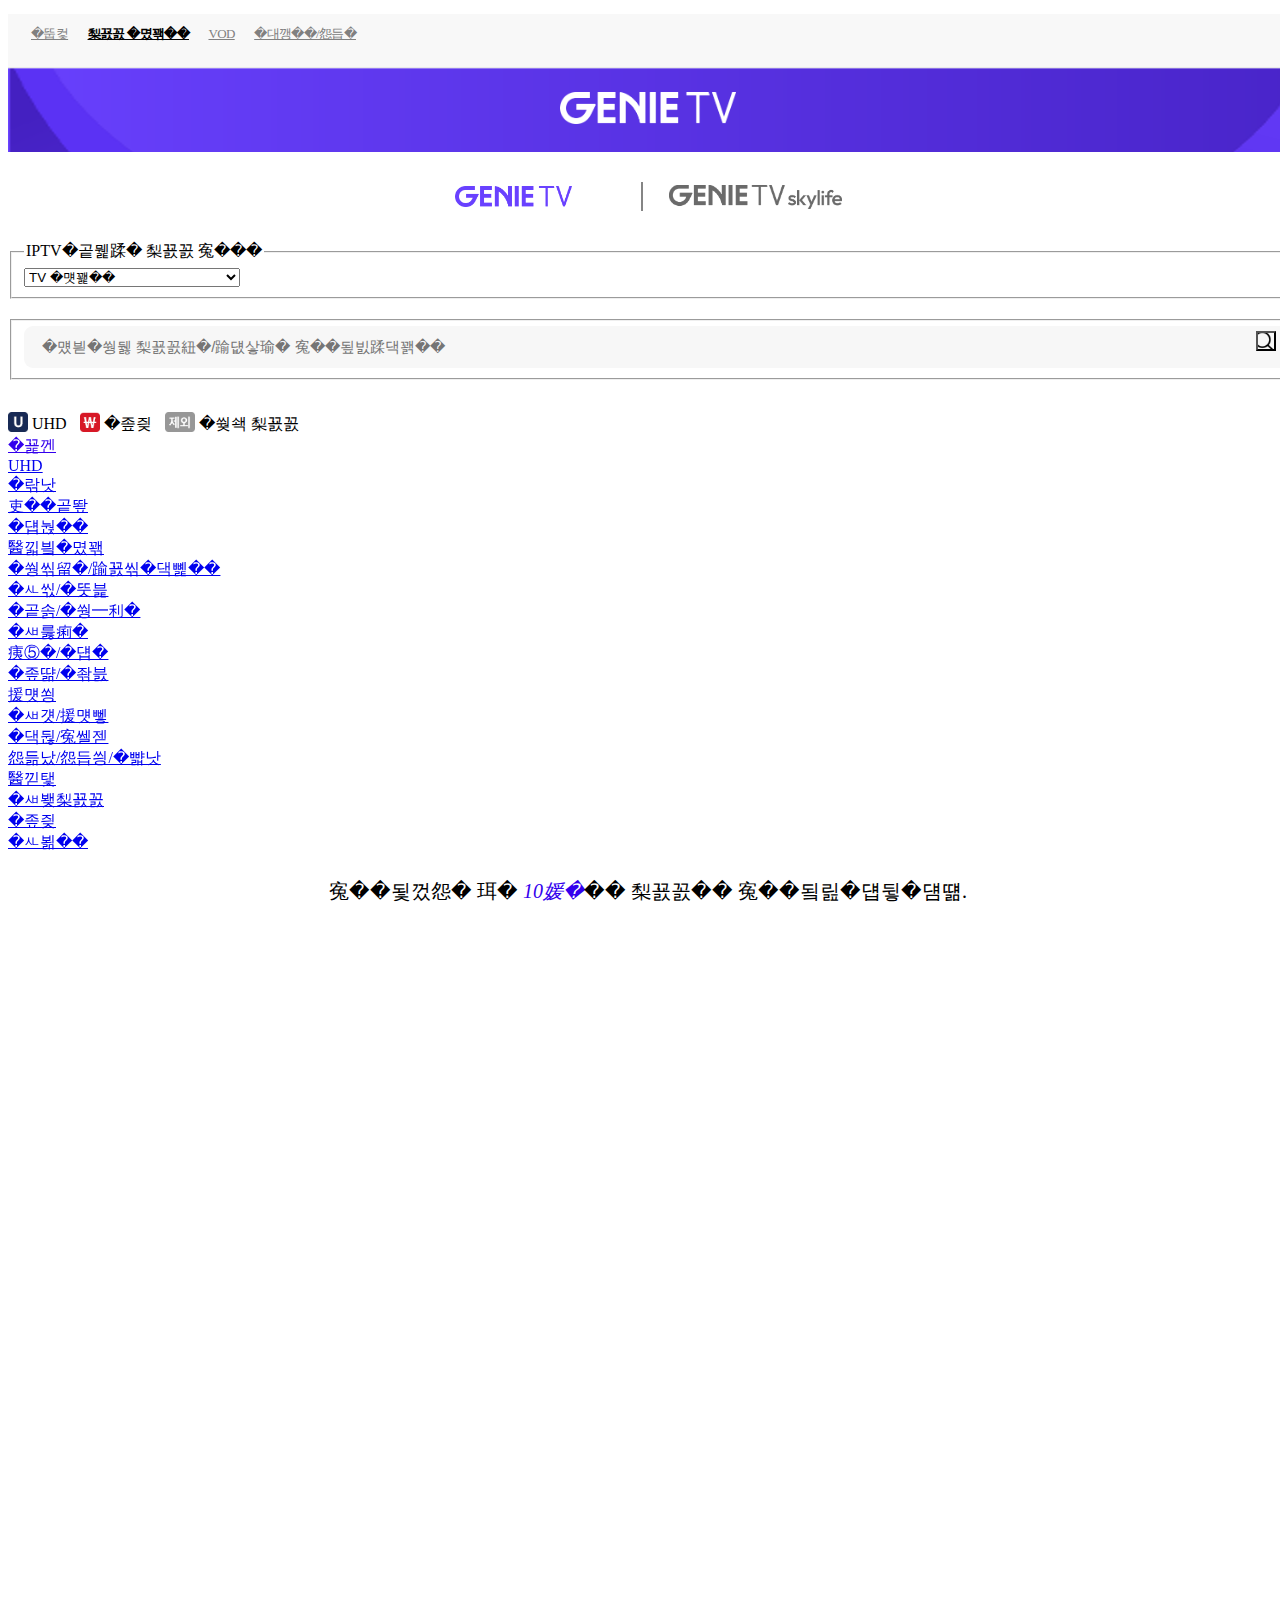
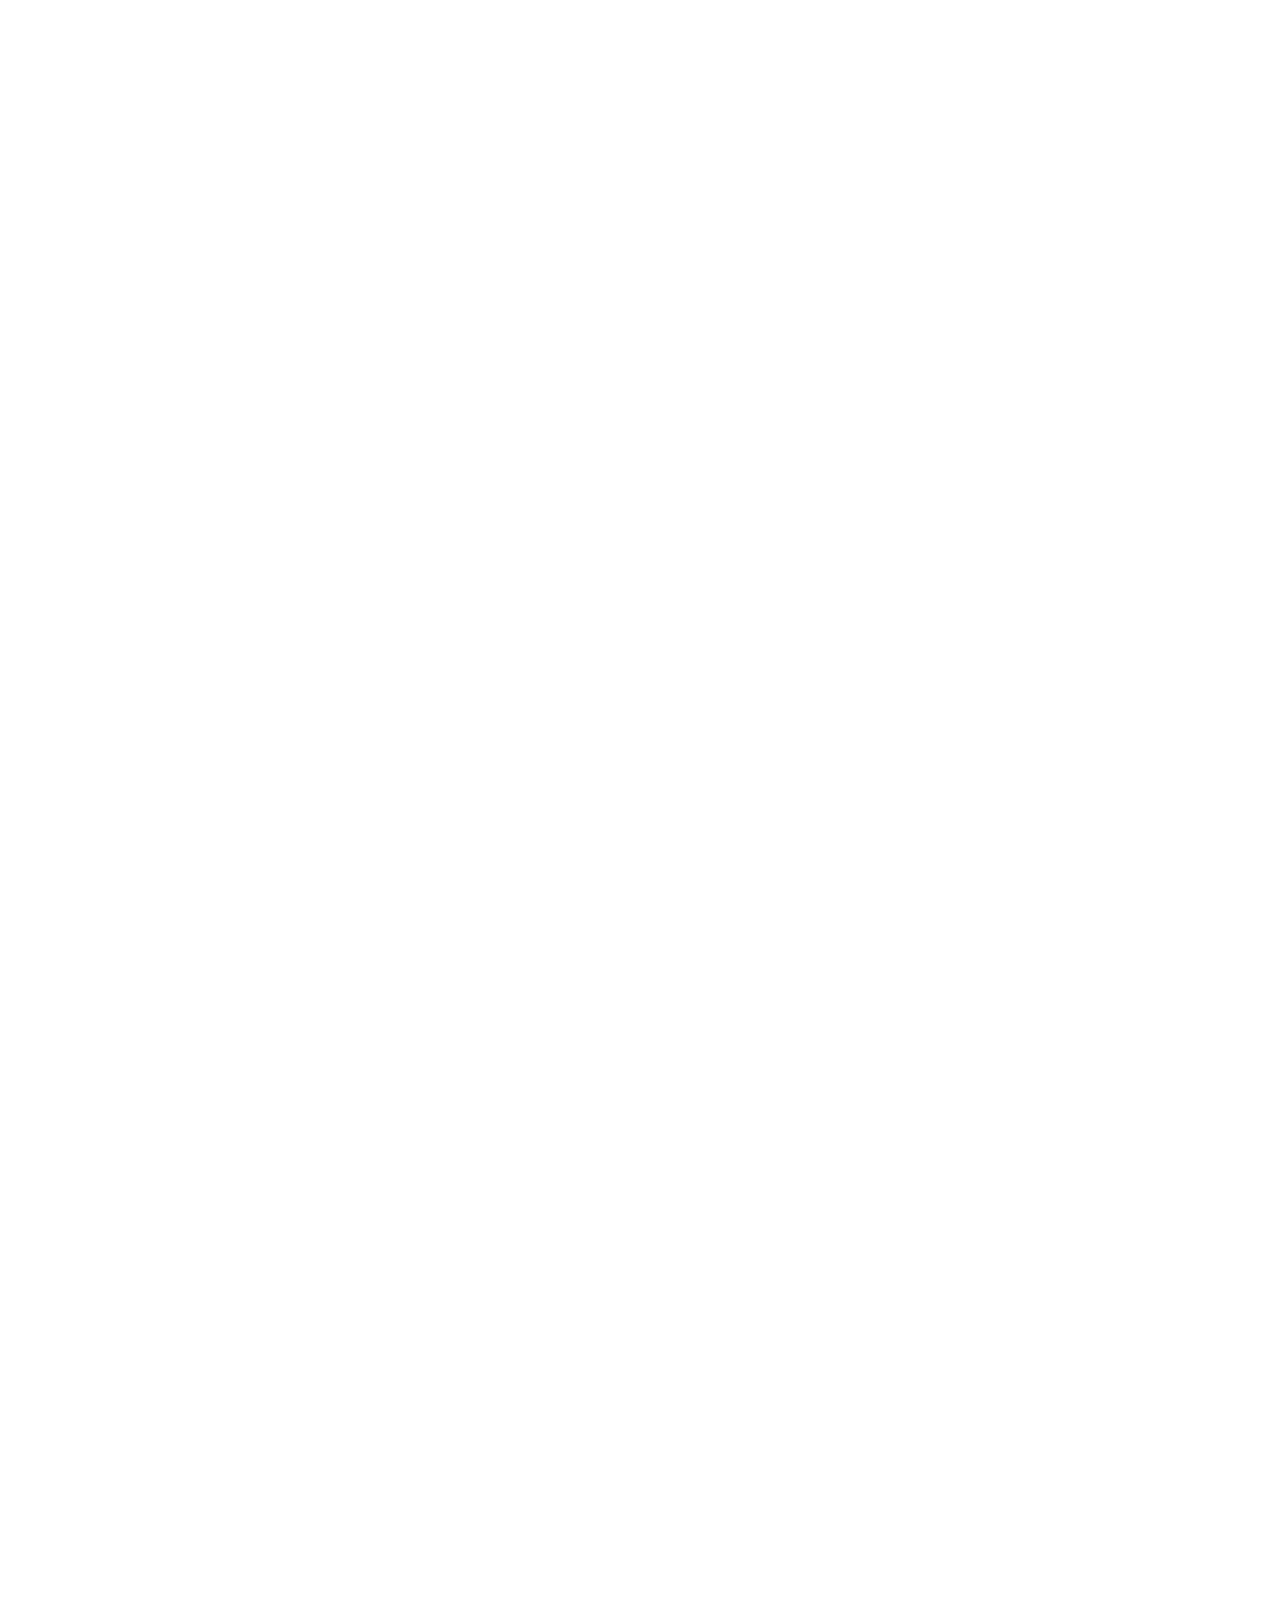
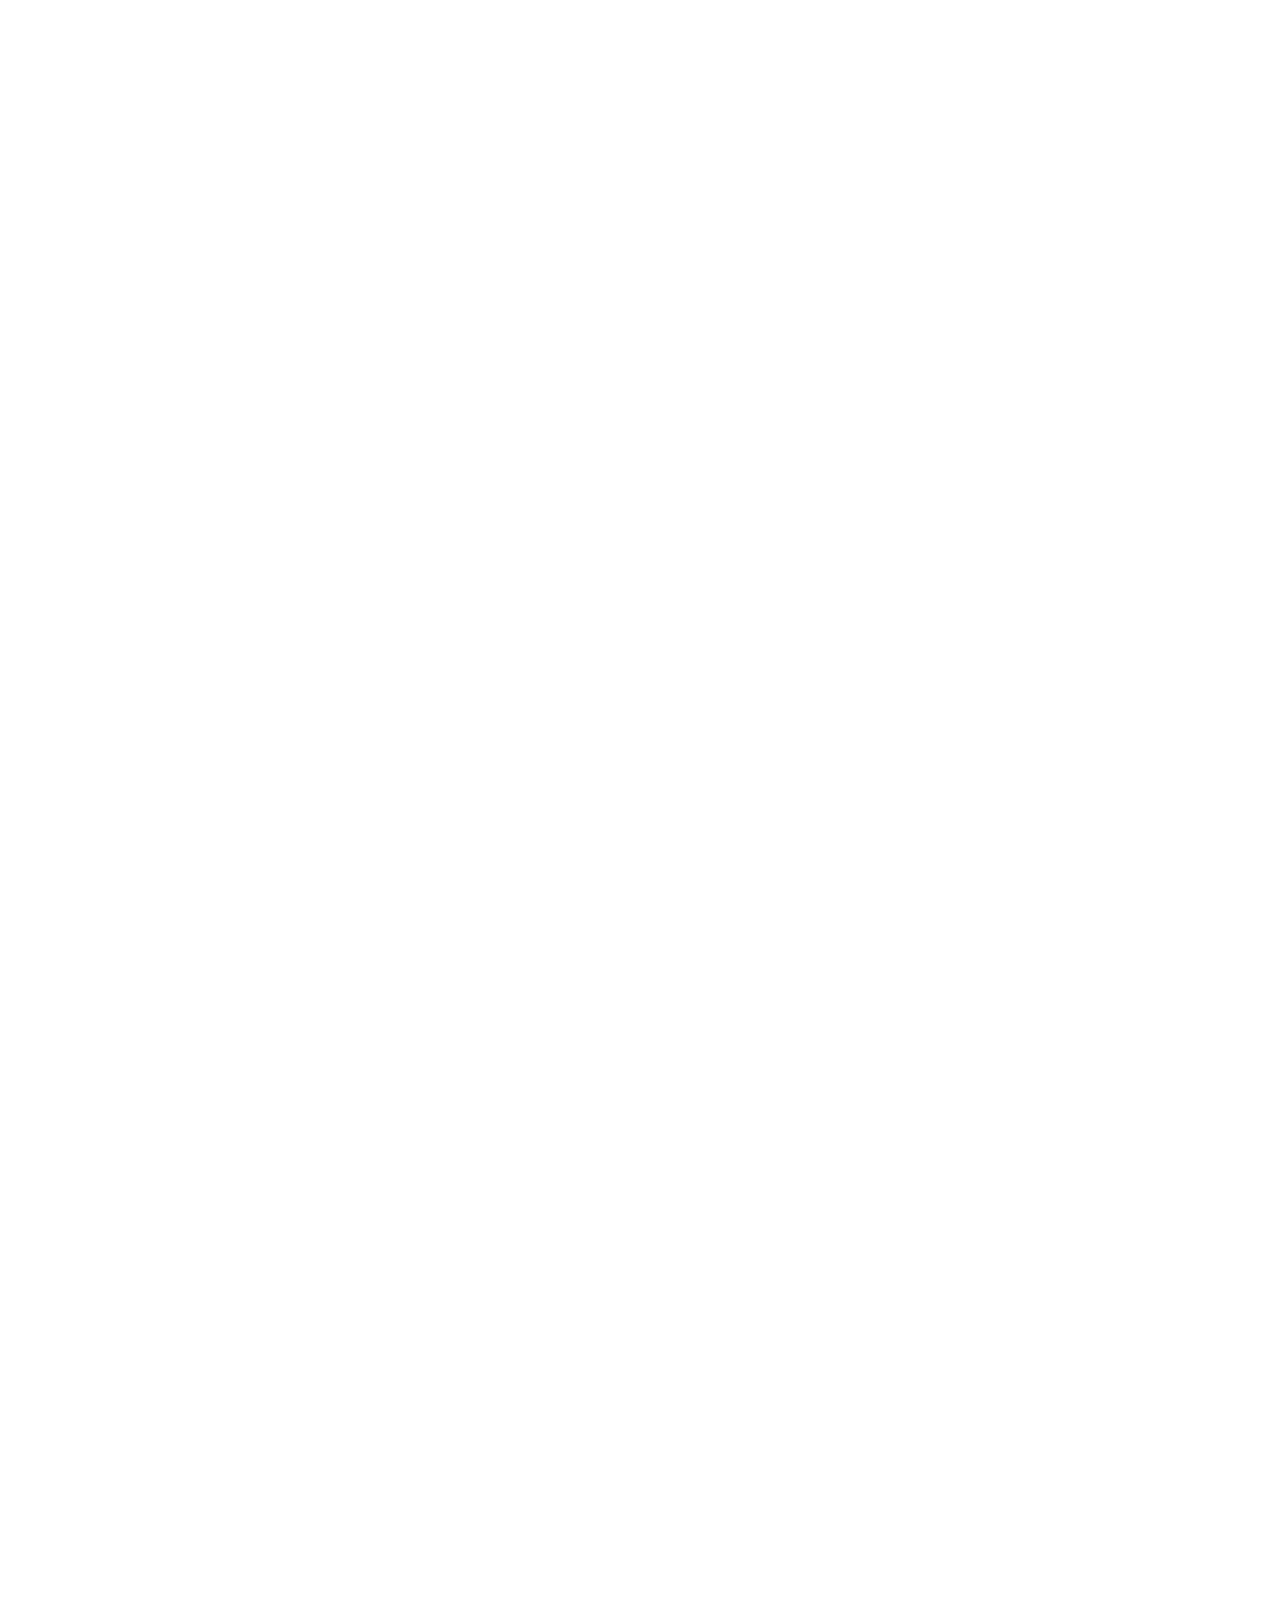
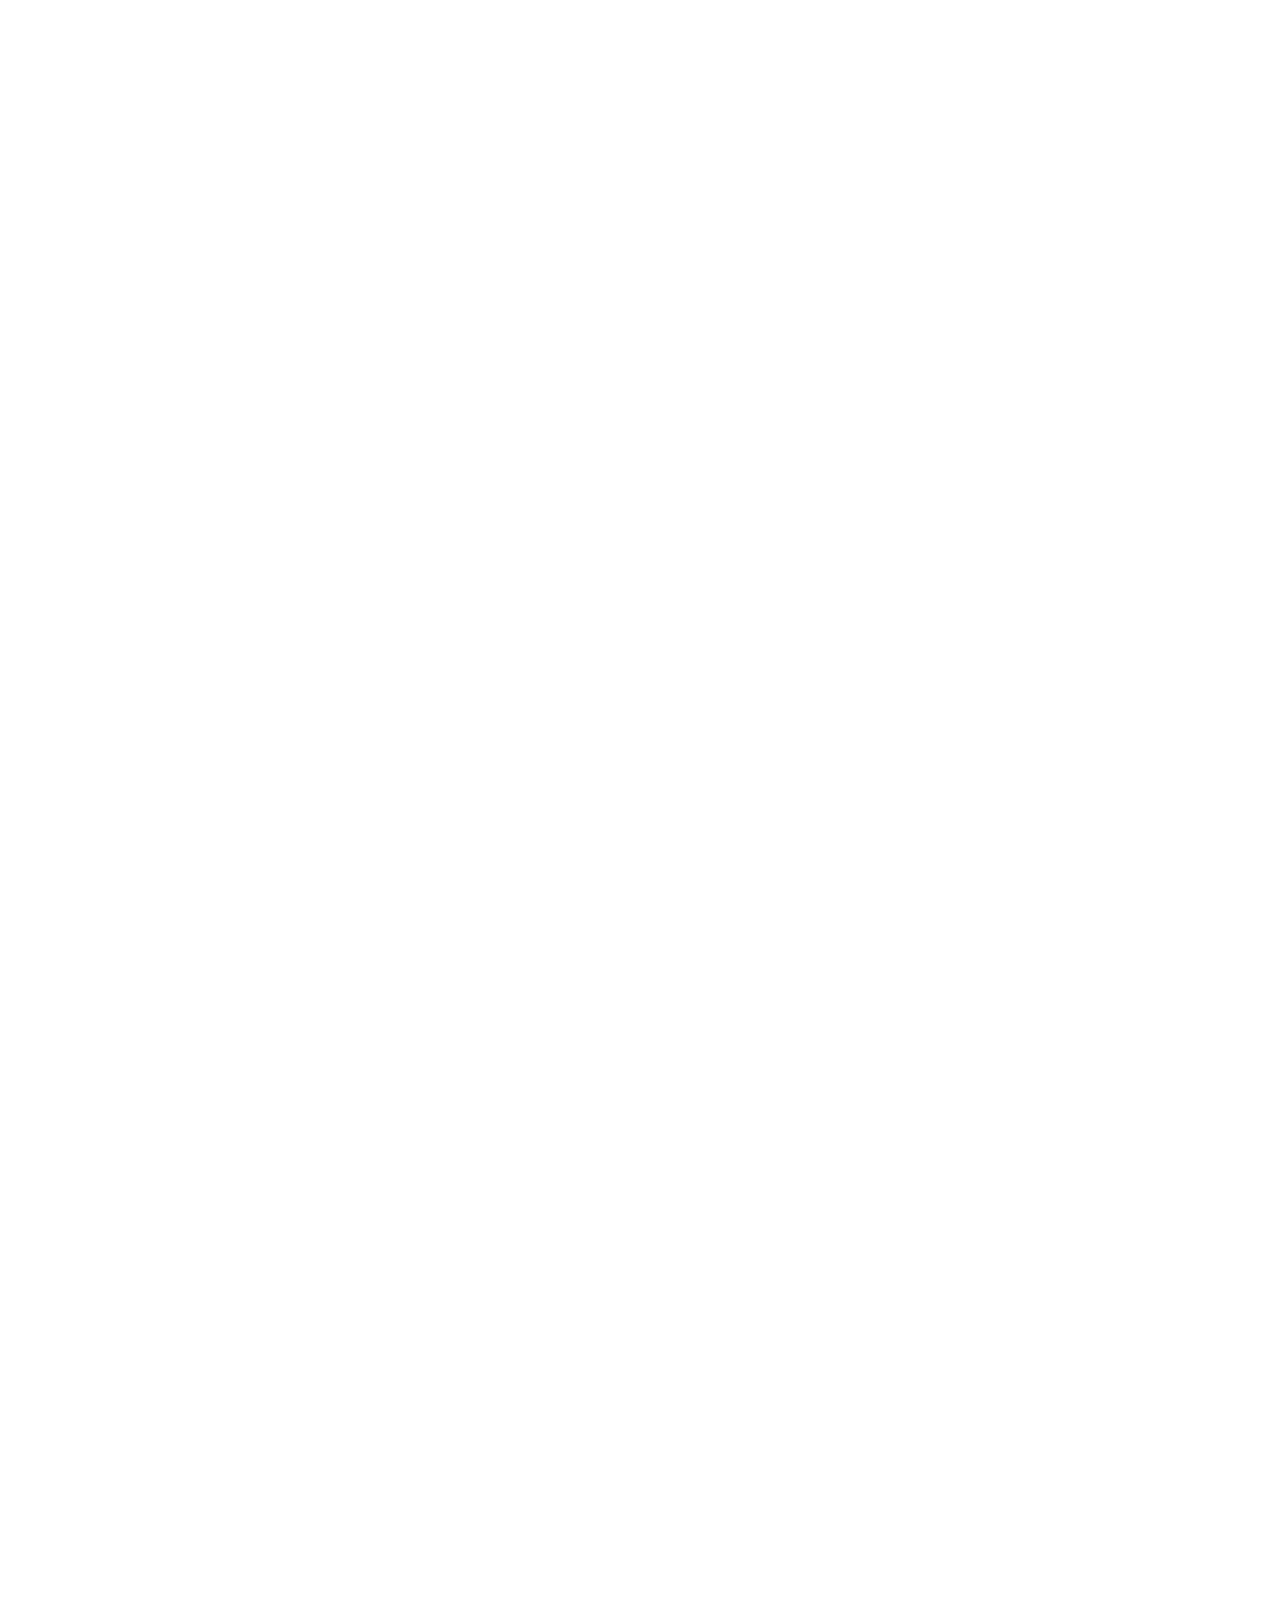
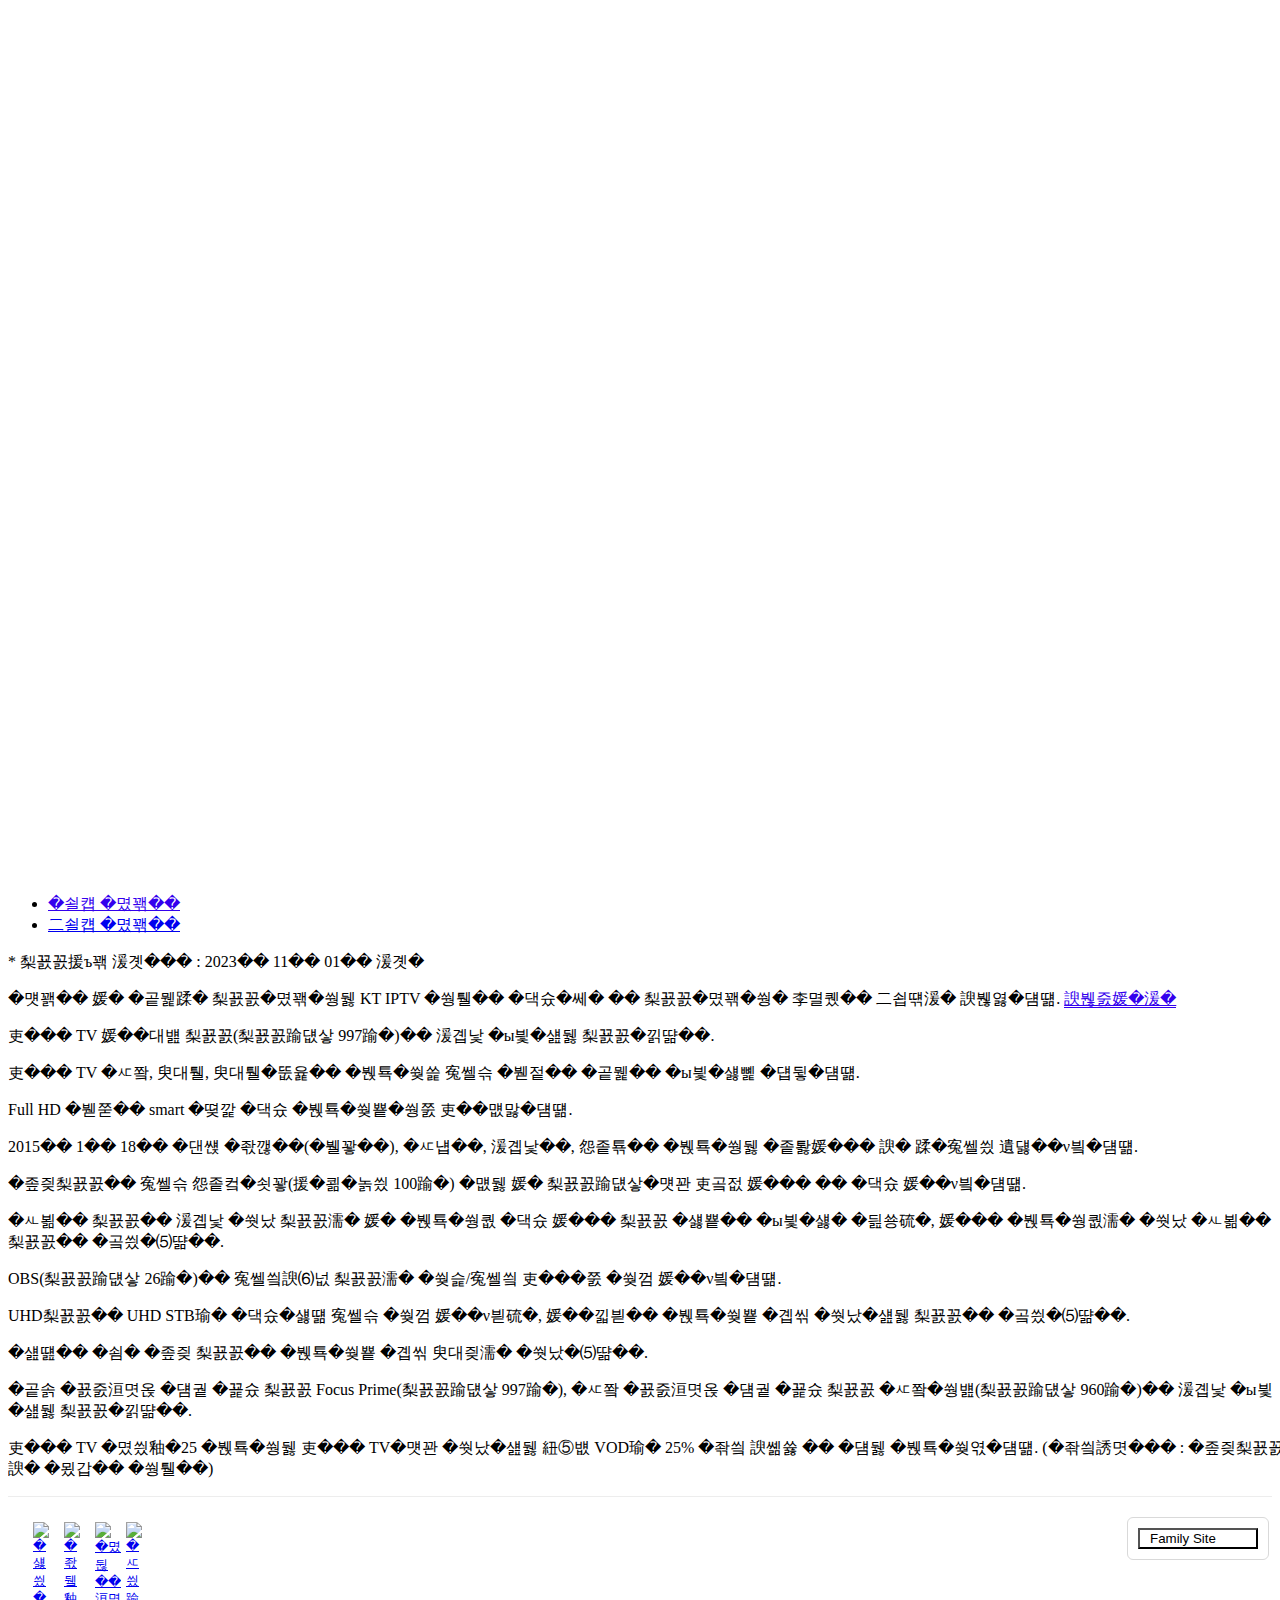
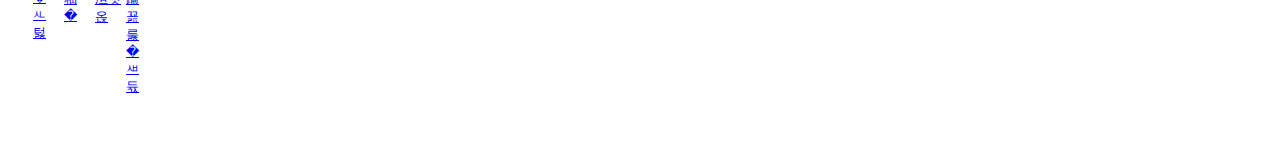
==== commit 7fa738f5: "2023.1115" ====
--- a/mobile/html/index.html
+++ b/mobile/html/index.html
@@ -1,2352 +1,2810 @@
 <!DOCTYPE html>
 <html xmlns="http://www.w3.org/1999/xhtml" lang="ko">
-  <head>
-    <meta name="viewport" content="width=device-width, initial-scale=1.0, maximum-scale=1.0, minimum-scale=1.0, user-scalable=no" />
-    <meta http-equiv="X-UA-Compatible" content="IE=Edge" />
-    <meta charset="euc-kr" />
-    <meta name="Author-Date(Date)" content="" />
-    <meta name="keywords" content="지니 TV, 지니 IPTV, 채널편성표, 실시간채널, TV프로그램 안내, skylife채널편성표, UHD TV, 지니 TV 라이브, 주말tv 프로그램 안내, 지상파채널, TV가이드" />
-    <meta name="description" content="850만 이상 고객이 선택한 No.1 KT IPTV, 국내최다 260여개 채널과 30만여편 VOD, 넷플릭스까지! " />
-    <meta name="format-detection" content="telephone=no" />
-    <title>채널 편성표 | KT</title>
-
-    <script type="text/javascript" src="https://m.kt.com/js/common/global/mKTGlobal_KR.js?ver=1.2"></script>
-
-    <link rel="stylesheet" href="https://m.tv.kt.com/tv/css/vendor/kt.css?ver=20191129" />
-    <link rel="stylesheet" href="https://m.tv.kt.com/tv/css/vendor/mollehcommon.css" />
-    <link rel="stylesheet" href="https://m.tv.kt.com/tv/css/vendor/ui.css" />
-    <link rel="stylesheet" href="https://m.tv.kt.com/tv/css/vendor/tvinfo2017.css?ver=20230315" />
-    <style>
-      .depths-list {
-        position: relative;
-        overflow: hidden;
-        overflow-x: hidden;
-        padding: 0;
-        width: 100%;
-        height: 47px;
-        border-bottom: 1px solid #e4e4e4;
-      }
-      .depths-list ul li {
-        float: left;
-      }
-      .depths-list ul li a {
-        display: inline-block;
-        padding: 13px 12px;
-        font-size: 13px;
-        color: #666;
-      }
-      .depths-list ul li a.active {
-        color: #d71826;
-        font-weight: 700;
-        border-bottom: 3px solid #d71826;
-      }
-    </style>
-    <!-- 테스트로 넣은 jquery CDN : 서비스되는 페이지에 jquery를 못찾아서  cdn으로 넣습니다. 지우시면 됩니다. -->
-    <script src="https://code.jquery.com/jquery-2.2.4.min.js" integrity="sha256-BbhdlvQf/xTY9gja0Dq3HiwQF8LaCRTXxZKRutelT44=" crossorigin="anonymous"></script>
-    <!--// 테스트로 넣은 jquery CDN : 서비스되는 페이지에 jquery를 못찾아서  cdn으로 넣습니다. 지우시면 됩니다. -->
-    <script type="text/javascript" src="https://m.tv.kt.com/tv/js/vendor/swiper/swiper.min.js"></script>
-    <script type="text/javascript" src="https://m.tv.kt.com/tv/js/vendor/jquery-bpopup/jquery.bpopup.min.js"></script>
-
-    <!-- 2023.11.14 CSS 작업추가 : 삭제하시거나 kt.css 추가해주세요.-->
-    <link rel="stylesheet" href="../css/custom.css" />
-    <!-- 2023.11.14 CSS 작업추가 -->
-    <style>
-      .mboxDefault {
-        visibility: hidden;
-      }
-    </style>
-
-    <script type="text/javascript">
-      $(document).ready(function () {
-        var swiper = new Swiper(".listArea", {
-          slidesPerView: "auto",
-          spaceBetween: 20,
-        });
-        var swiper2 = new Swiper(".chennelArea", {
-          spaceBetween: 15,
-          scrollbar: ".swiper-scrollbar",
-          observer: true,
-        });
-
-        jQuery(".listNavigator .swiper-slide a").on("click", function () {
-          swiper2.slideTo(0);
-          var mid = $(this).attr("href");
-          fnSelChannel(mid);
-          return false;
-        });
-      });
-
-      function fnPopAlertChannel() {
-        jQuery("#popup").bPopup({
-          modalClose: false,
-          opacity: 0,
-          closeClass: "confirm",
-        });
-      }
-    </script>
-  </head>
-  <body>
-    <div id="mCfmClWrapper">
-      <div id="mCfmClContainer">
-        <!--start : service contents-->
-        <div class="layout-container">
-          <div class="layout-contents mktTvinfo">
-            <!-- top -->
-            <h3 class="title">채널 편성표</h3>
-            <!-- //top -->
-            <form name="searchFrm" method="post">
-              <div class="tabs main">
-                <!-- 2022_10_04_브랜드명 변경
-							<ul class="tab">
-								<li><a href="javascript:fnSearchChannel(1,'',0);" class="menu1st">olleh tv</a></li>
-								 <li><a href="javascript:fnSearchChannel(3,'',0);" class="menu2nd active"  title="선택된 탭">olleh tv UHD</a></li>
-							</ul>
-							-->
-                <!--2022_12_13 브랜드명 변경 탭 삭제
-							<ul class="tab">
-								<li><a href="javascript:fnSearchChannel(1,'',0);" class="menu1st">지니 TV</a></li>
-								<li><a href="javascript:fnSearchChannel(3,'',0);" class="menu2nd active"  title="선택된 탭">지니 TV UHD</a></li>
-							</ul>
-							-->
-                <div class="tab-contents">
-                  <!-- start : trigger0-1 -->
-                  <div id="trigger0-1" class="active">
-                    <!--2022_12_13 브랜드명 변경 탭 라인 삭제
-									<div class="tab-line"></div>
-								-->
-                    <!-- selectMenu -->
-                    <div class="selectMenu">
-                      <div class="formArea">
-                        <input type="hidden" name="parent_menu_id" value="0" />
-                        <input type="hidden" name="ch_type" value="3" />
-                        <input type="hidden" name="product_cd" value="" />
-                        <input type="hidden" name="service_ch_no" value="" />
-                        <input type="hidden" name="view_type" value="" />
-                        <input type="hidden" name="view_dt" value="" />
-                        <fieldset>
-                          <legend>IPTV상품별 채널 검색</legend>
-                          <div class="selectBox">
-                            <select name="ch_type1" id="ch_type1" onchange="fnSelType();" title="상품 구분을 선택하세요">
-                              <option value="1" selected>지니 TV</option>
-                              <option value="2">지니 TV 스카이라이프</option>
-                            </select>
-                          </div>
-                          <div class="selectBox">
-                            <select name="product_cd1" id="product_cd1" onchange="fnSelOption(1);" title="상품을 선택하세요">
-                              <option value="">전체</option>
-                            </select>
-
-                            <select name="product_cd2" id="product_cd2" onchange="fnSelOption(2);" style="display: none" title="상품을 선택하세요">
-                              <option value="" selected>전체</option>
-                            </select>
-                          </div>
-                        </fieldset>
-                      </div>
-                    </div>
-                    <!-- //selectMenu -->
-                  </div>
-                  <!-- end : trigger0-1 -->
-                </div>
-                <!-- end : tab-contents -->
-              </div>
-              <!-- end : tabs -->
-
-              <div class="checkArea" id="option_pack1" style="display: none">
-                <p class="option"><em>*</em>선택형에서 추가 가능한 옵션팩</p>
-                <span class="table-cell"> <input type="checkbox" name="chk_0" id="chk4_0" value="4_0" /> <label for="chk4_0">기본채널</label> </span>
-                <span class="table-cell">
-                  <input type="checkbox" name="chk_0" id="chk4_1" value="4_1" /> <label for="chk4_1">구.선택형(엔터팩) <br /> </label>
-                </span>
-                <span class="table-cell"> <input type="checkbox" name="chk_0" id="chk4_2" value="4_2" /> <label for="chk4_2">레저팩</label> </span>
-                <span class="table-cell"> <input type="checkbox" name="chk_0" id="chk4_3" value="4_3" /> <label for="chk4_3">에듀팩</label> </span>
-                <span class="table-cell"> <input type="checkbox" name="chk_0" id="chk4_4" value="4_4" /> <label for="chk4_4">뉴스인포팩</label> </span>
-              </div>
-
-              <div class="checkArea" id="option_pack2" style="display: none">
-                <p class="option"><em>*</em>구.스탠다드에서 추가 가능한 옵션팩</p>
-                <span class="table-cell"> <input type="checkbox" name="chk_1" id="chkS_0" value="S_0" /> <label for="chkS_0">기본채널</label> </span>
-                <span class="table-cell"> <input type="checkbox" name="chk_1" id="chkS_1" value="S_1" /> <label for="chkS_1">Times&Sports 선택형</label> </span>
-                <span class="table-cell"> <input type="checkbox" name="chk_1" id="chkS_2" value="S_2" /> <label for="chkS_2">Kids&Mom 선택형</label> </span>
-              </div>
-            </form>
-
-            <!-- navigator -->
-            <div class="navigator">
-              <!-- navigatorInfo -->
-              <div class="navigatorInfo">
-                <!-- infoCharacter -->
-                <div class="infoCharacter">
-                  <span class="characterBox">
-                    <em class="icon"><img src="https://m.tv.kt.com/tv/images/tvinfo/icons/icon_34x34.png" alt=" " /></em>
-                    유료
-                  </span>
-                  <span class="characterBox">
-                    <em class="icon"><img src="https://m.tv.kt.com/tv/images/tvinfo/icons/icon_34x34_ex.png" alt=" " /></em>
-                    제외 채널
-                  </span>
-                </div>
-                <!-- // infoCharacter -->
-                <div class="totalCount"></div>
-              </div>
-              <!-- //navigatorInfo -->
-              <!-- wrapNavigator -->
-              <div class="wrapNavigator">
-                <!-- listNavigator -->
-                <div class="listNavigator">
-                  <div class="listArea swiper-container">
-                    <div class="swiper-wrapper">
-                      <div id="chTab0" name="chTab" class="swiper-slide active">
-                        <a href="0">전체</a>
-                      </div>
-
-                      <div id="chTab1" name="chTab" class="swiper-slide">
-                        <a href="1">UHD</a>
-                      </div>
-
-                      <div id="chTab3" name="chTab" class="swiper-slide">
-                        <a href="3">홍보</a>
-                      </div>
-
-                      <div id="chTab4" name="chTab" class="swiper-slide">
-                        <a href="4">지상파</a>
-                      </div>
-
-                      <div id="chTab5" name="chTab" class="swiper-slide">
-                        <a href="5">홈쇼핑</a>
-                      </div>
-
-                      <div id="chTab6" name="chTab" class="swiper-slide">
-                        <a href="6">종합편성</a>
-                      </div>
-
-                      <div id="chTab8" name="chTab" class="swiper-slide">
-                        <a href="8">드라마/버라이어티</a>
-                      </div>
-
-                      <div id="chTab10" name="chTab" class="swiper-slide">
-                        <a href="10">오락/음악</a>
-                      </div>
-
-                      <div id="chTab12" name="chTab" class="swiper-slide">
-                        <a href="12">영화/시리즈</a>
-                      </div>
-
-                      <div id="chTab137" name="chTab" class="swiper-slide">
-                        <a href="137">스포츠</a>
-                      </div>
-
-                      <div id="chTab206" name="chTab" class="swiper-slide">
-                        <a href="206">취미/레저</a>
-                      </div>
-
-                      <div id="chTab317" name="chTab" class="swiper-slide">
-                        <a href="317">애니/유아</a>
-                      </div>
-
-                      <div id="chTab442" name="chTab" class="swiper-slide">
-                        <a href="442">교육</a>
-                      </div>
-
-                      <div id="chTab446" name="chTab" class="swiper-slide">
-                        <a href="446">다큐/교양</a>
-                      </div>
-
-                      <div id="chTab447" name="chTab" class="swiper-slide">
-                        <a href="447">뉴스/경제</a>
-                      </div>
-
-                      <div id="chTab448" name="chTab" class="swiper-slide">
-                        <a href="448">공공/공익/정보</a>
-                      </div>
-
-                      <div id="chTab449" name="chTab" class="swiper-slide">
-                        <a href="449">종교</a>
-                      </div>
-
-                      <div id="chTab491" name="chTab" class="swiper-slide">
-                        <a href="491">오픈채널</a>
-                      </div>
-
-                      <div id="chTab507" name="chTab" class="swiper-slide">
-                        <a href="507">유료</a>
-                      </div>
-
-                      <div id="chTab508" name="chTab" class="swiper-slide">
-                        <a href="508">오디오</a>
-                      </div>
-                    </div>
-                  </div>
-                </div>
-                <!-- // listNavigator -->
-                <style>
-                  /* 스와이퍼 스크롤러 강제 보이기 2022.07.05 */
-                  .swiper-scrollbar {
-                    opacity: 1 !important;
-                  }
-                  /* 스와이퍼 프로그램 2줄로 보이는 문제 2022.07.05 */
-                  .mktTvinfo .navigator .wrapChennel .swiper-wrapper .swiper-slide ul li a {
-                    text-overflow: ellipsis;
-                    font-size: 12px !important;
-                    white-space: nowrap;
-                    overflow: hidden;
-                    display: block;
-                  }
-                  /* 테이블 스케쥴 사파리에서 우측공백 문제 해결 */
-                  .mktTvinfo .schedule .wrapSchedule .tableSchedule {
-                    width: 100% !important;
-                  }
-                  .mktTvinfo .schedule .time {
-                    width: 36px !important;
-                  }
-                </style>
-              </div>
-              <!-- wrapChennel -->
-              <div class="wrapChennel">
-                <!-- chennelArea -->
-                <div class="chennelArea swiper-container">
-                  <!-- swiper-wrapper -->
-                  <div class="swiper-wrapper" id="listChannelPanel">
-                    <div class="swiper-slide">
-                      <ul class="list-nav-contents">
-                        <li>
-                          <a href="javascript:fnSelSchedule('0');" id="linkChannel0" name="linkChannel">
-                            <span>[0] MBC Every1</span>
-                          </a>
-                        </li>
-
-                        <li>
-                          <a href="javascript:fnSelSchedule('1');" id="linkChannel1" name="linkChannel">
-                            <span>[1] ENA</span>
-                          </a>
-                        </li>
-
-                        <li>
-                          <a href="javascript:fnSelSchedule('2');" id="linkChannel2" name="linkChannel">
-                            <span>[2] NS홈쇼핑</span>
-                          </a>
-                        </li>
-
-                        <li>
-                          <a href="javascript:fnSelSchedule('3');" id="linkChannel3" name="linkChannel">
-                            <span>[3] tvN</span>
-                          </a>
-                        </li>
-
-                        <li>
-                          <a href="javascript:fnSelSchedule('4');" id="linkChannel4" name="linkChannel">
-                            <span>[4] 롯데홈쇼핑</span>
-                          </a>
-                        </li>
-
-                        <li>
-                          <a href="javascript:fnSelSchedule('5');" id="linkChannel5" name="linkChannel">
-                            <span>[5] SBS</span>
-                          </a>
-                        </li>
-
-                        <li>
-                          <a href="javascript:fnSelSchedule('6');" id="linkChannel6" name="linkChannel">
-                            <span>[6] CJ ONSTYLE</span>
-                          </a>
-                        </li>
-
-                        <li>
-                          <a href="javascript:fnSelSchedule('7');" id="linkChannel7" name="linkChannel">
-                            <span>[7] KBS2</span>
-                          </a>
-                        </li>
-                      </ul>
-
-                      <ul class="list-nav-contents">
-                        <li>
-                          <a href="javascript:fnSelSchedule('8');" id="linkChannel8" name="linkChannel">
-                            <span>[8] GS SHOP</span>
-                          </a>
-                        </li>
-
-                        <li>
-                          <a href="javascript:fnSelSchedule('9');" id="linkChannel9" name="linkChannel">
-                            <span>[9] KBS1</span>
-                          </a>
-                        </li>
-
-                        <li>
-                          <a href="javascript:fnSelSchedule('10');" id="linkChannel10" name="linkChannel">
-                            <span>[10] 현대홈쇼핑</span>
-                          </a>
-                        </li>
-
-                        <li>
-                          <a href="javascript:fnSelSchedule('11');" id="linkChannel11" name="linkChannel">
-                            <span>[11] MBC</span>
-                          </a>
-                        </li>
-
-                        <li>
-                          <a href="javascript:fnSelSchedule('12');" id="linkChannel12" name="linkChannel">
-                            <span>[12] kt알파쇼핑</span>
-                          </a>
-                        </li>
-
-                        <li>
-                          <a href="javascript:fnSelSchedule('13');" id="linkChannel13" name="linkChannel">
-                            <span>[13] EBS</span>
-                          </a>
-                        </li>
-
-                        <li>
-                          <a href="javascript:fnSelSchedule('14');" id="linkChannel14" name="linkChannel">
-                            <span>[14] 홈&쇼핑</span>
-                          </a>
-                        </li>
-
-                        <li>
-                          <a href="javascript:fnSelSchedule('15');" id="linkChannel15" name="linkChannel">
-                            <span>[15] JTBC</span>
-                          </a>
-                        </li>
-                      </ul>
-                    </div>
-
-                    <div class="swiper-slide">
-                      <ul class="list-nav-contents">
-                        <li>
-                          <a href="javascript:fnSelSchedule('16');" id="linkChannel16" name="linkChannel">
-                            <span>[16] MBN</span>
-                          </a>
-                        </li>
-
-                        <li>
-                          <a href="javascript:fnSelSchedule('17');" id="linkChannel17" name="linkChannel">
-                            <span>[17] SK stoa</span>
-                          </a>
-                        </li>
-
-                        <li>
-                          <a href="javascript:fnSelSchedule('18');" id="linkChannel18" name="linkChannel">
-                            <span>[18] 채널A</span>
-                          </a>
-                        </li>
-
-                        <li>
-                          <a href="javascript:fnSelSchedule('19');" id="linkChannel19" name="linkChannel">
-                            <span>[19] TV조선</span>
-                          </a>
-                        </li>
-
-                        <li>
-                          <a href="javascript:fnSelSchedule('20');" id="linkChannel20" name="linkChannel">
-                            <span>[20] 신세계쇼핑</span>
-                          </a>
-                        </li>
-
-                        <li>
-                          <a href="javascript:fnSelSchedule('21');" id="linkChannel21" name="linkChannel">
-                            <span>[21] tvN STORY</span>
-                          </a>
-                        </li>
-
-                        <li>
-                          <a href="javascript:fnSelSchedule('22');" id="linkChannel22" name="linkChannel">
-                            <span>[22] 공영쇼핑</span>
-                          </a>
-                        </li>
-
-                        <li>
-                          <a href="javascript:fnSelSchedule('23');" id="linkChannel23" name="linkChannel">
-                            <span>[23] 연합뉴스TV</span>
-                          </a>
-                        </li>
-                      </ul>
-
-                      <ul class="list-nav-contents">
-                        <li>
-                          <a href="javascript:fnSelSchedule('24');" id="linkChannel24" name="linkChannel">
-                            <span>[24] YTN</span>
-                          </a>
-                        </li>
-
-                        <li>
-                          <a href="javascript:fnSelSchedule('25');" id="linkChannel25" name="linkChannel">
-                            <span>[25] SBS Biz</span>
-                          </a>
-                        </li>
-
-                        <li>
-                          <a href="javascript:fnSelSchedule('26');" id="linkChannel26" name="linkChannel">
-                            <span>[26] OBS</span>
-                          </a>
-                        </li>
-
-                        <li>
-                          <a href="javascript:fnSelSchedule('27');" id="linkChannel27" name="linkChannel">
-                            <span>[27] Mnet</span>
-                          </a>
-                        </li>
-
-                        <li>
-                          <a href="javascript:fnSelSchedule('28');" id="linkChannel28" name="linkChannel">
-                            <span>[28] GS MY SHOP</span>
-                          </a>
-                        </li>
-
-                        <li>
-                          <a href="javascript:fnSelSchedule('29');" id="linkChannel29" name="linkChannel">
-                            <span>[29] ENA DRAMA</span>
-                          </a>
-                        </li>
-
-                        <li>
-                          <a href="javascript:fnSelSchedule('30');" id="linkChannel30" name="linkChannel">
-                            <span>[30] 쇼핑엔티</span>
-                          </a>
-                        </li>
-
-                        <li>
-                          <a href="javascript:fnSelSchedule('31');" id="linkChannel31" name="linkChannel">
-                            <span>[31] MBC Dramanet</span>
-                          </a>
-                        </li>
-                      </ul>
-                    </div>
-
-                    <div class="swiper-slide">
-                      <ul class="list-nav-contents">
-                        <li>
-                          <a href="javascript:fnSelSchedule('32');" id="linkChannel32" name="linkChannel">
-                            <span>[32] LOTTE OneTV</span>
-                          </a>
-                        </li>
-
-                        <li>
-                          <a href="javascript:fnSelSchedule('33');" id="linkChannel33" name="linkChannel">
-                            <span>[33] OCN</span>
-                          </a>
-                        </li>
-
-                        <li>
-                          <a href="javascript:fnSelSchedule('34');" id="linkChannel34" name="linkChannel">
-                            <span>[34] W쇼핑</span>
-                          </a>
-                        </li>
-
-                        <li>
-                          <a href="javascript:fnSelSchedule('35');" id="linkChannel35" name="linkChannel">
-                            <span>[35] KBS Drama</span>
-                          </a>
-                        </li>
-
-                        <li>
-                          <a href="javascript:fnSelSchedule('36');" id="linkChannel36" name="linkChannel">
-                            <span>[36] 현대홈쇼핑+샵</span>
-                          </a>
-                        </li>
-
-                        <li>
-                          <a href="javascript:fnSelSchedule('37');" id="linkChannel37" name="linkChannel">
-                            <span>[37] SBS Plus</span>
-                          </a>
-                        </li>
-
-                        <li>
-                          <a href="javascript:fnSelSchedule('38');" id="linkChannel38" name="linkChannel">
-                            <span>[38] CJ ONSTYLE+</span>
-                          </a>
-                        </li>
-
-                        <li>
-                          <a href="javascript:fnSelSchedule('39');" id="linkChannel39" name="linkChannel">
-                            <span>[39] JTBC2</span>
-                          </a>
-                        </li>
-                      </ul>
-
-                      <ul class="list-nav-contents">
-                        <li>
-                          <a href="javascript:fnSelSchedule('40');" id="linkChannel40" name="linkChannel">
-                            <span>[40] tvN SHOW</span>
-                          </a>
-                        </li>
-
-                        <li>
-                          <a href="javascript:fnSelSchedule('41');" id="linkChannel41" name="linkChannel">
-                            <span>[41] KBS Joy</span>
-                          </a>
-                        </li>
-
-                        <li>
-                          <a href="javascript:fnSelSchedule('42');" id="linkChannel42" name="linkChannel">
-                            <span>[42] NS Shop+</span>
-                          </a>
-                        </li>
-
-                        <li>
-                          <a href="javascript:fnSelSchedule('43');" id="linkChannel43" name="linkChannel">
-                            <span>[43] SBS funE</span>
-                          </a>
-                        </li>
-
-                        <li>
-                          <a href="javascript:fnSelSchedule('44');" id="linkChannel44" name="linkChannel">
-                            <span>[44] OCN Movies</span>
-                          </a>
-                        </li>
-
-                        <li>
-                          <a href="javascript:fnSelSchedule('45');" id="linkChannel45" name="linkChannel">
-                            <span>[45] tvN DRAMA</span>
-                          </a>
-                        </li>
-
-                        <li>
-                          <a href="javascript:fnSelSchedule('46');" id="linkChannel46" name="linkChannel">
-                            <span>[46] 드라마큐브</span>
-                          </a>
-                        </li>
-
-                        <li>
-                          <a href="javascript:fnSelSchedule('47');" id="linkChannel47" name="linkChannel">
-                            <span>[47] iHQ drama</span>
-                          </a>
-                        </li>
-                      </ul>
-                    </div>
-
-                    <div class="swiper-slide">
-                      <ul class="list-nav-contents">
-                        <li>
-                          <a href="javascript:fnSelSchedule('48');" id="linkChannel48" name="linkChannel">
-                            <span>[48] E채널</span>
-                          </a>
-                        </li>
-
-                        <li>
-                          <a href="javascript:fnSelSchedule('49');" id="linkChannel49" name="linkChannel">
-                            <span>[49] 시네마천국</span>
-                          </a>
-                        </li>
-
-                        <li>
-                          <a href="javascript:fnSelSchedule('50');" id="linkChannel50" name="linkChannel">
-                            <span>[50] 디스커버리채널</span>
-                          </a>
-                        </li>
-
-                        <li>
-                          <a href="javascript:fnSelSchedule('51');" id="linkChannel51" name="linkChannel">
-                            <span>[51] SPOTV</span>
-                          </a>
-                        </li>
-
-                        <li>
-                          <a href="javascript:fnSelSchedule('52');" id="linkChannel52" name="linkChannel">
-                            <span>[52] SPOTV2</span>
-                          </a>
-                        </li>
-
-                        <li>
-                          <a href="javascript:fnSelSchedule('53');" id="linkChannel53" name="linkChannel">
-                            <span>[53] IB SPORTS</span>
-                          </a>
-                        </li>
-
-                        <li>
-                          <a href="javascript:fnSelSchedule('54');" id="linkChannel54" name="linkChannel">
-                            <span>[54] SkySports</span>
-                          </a>
-                        </li>
-
-                        <li>
-                          <a href="javascript:fnSelSchedule('55');" id="linkChannel55" name="linkChannel">
-                            <span>[55] GOLF&PBA</span>
-                          </a>
-                        </li>
-                      </ul>
-
-                      <ul class="list-nav-contents">
-                        <li>
-                          <a href="javascript:fnSelSchedule('56');" id="linkChannel56" name="linkChannel">
-                            <span>[56] JTBC Golf</span>
-                          </a>
-                        </li>
-
-                        <li>
-                          <a href="javascript:fnSelSchedule('57');" id="linkChannel57" name="linkChannel">
-                            <span>[57] SBSGOLF</span>
-                          </a>
-                        </li>
-
-                        <li>
-                          <a href="javascript:fnSelSchedule('58');" id="linkChannel58" name="linkChannel">
-                            <span>[58] SBS Sports</span>
-                          </a>
-                        </li>
-
-                        <li>
-                          <a href="javascript:fnSelSchedule('59');" id="linkChannel59" name="linkChannel">
-                            <span>[59] KBS N Sports</span>
-                          </a>
-                        </li>
-
-                        <li>
-                          <a href="javascript:fnSelSchedule('60');" id="linkChannel60" name="linkChannel">
-                            <span>[60] MBC SPORTS+</span>
-                          </a>
-                        </li>
-
-                        <li>
-                          <a href="javascript:fnSelSchedule('61');" id="linkChannel61" name="linkChannel">
-                            <span>[61] JTBC GOLF&SPORTS</span>
-                          </a>
-                        </li>
-
-                        <li>
-                          <a href="javascript:fnSelSchedule('62');" id="linkChannel62" name="linkChannel">
-                            <span>[62] SBS Golf2</span>
-                          </a>
-                        </li>
-
-                        <li>
-                          <a href="javascript:fnSelSchedule('63');" id="linkChannel63" name="linkChannel">
-                            <span>[63] SPOTV Golf & Health</span>
-                          </a>
-                        </li>
-                      </ul>
-                    </div>
-
-                    <div class="swiper-slide">
-                      <ul class="list-nav-contents">
-                        <li>
-                          <a href="javascript:fnSelSchedule('64');" id="linkChannel64" name="linkChannel">
-                            <span>[64] KTV</span>
-                          </a>
-                        </li>
-
-                        <li>
-                          <a href="javascript:fnSelSchedule('65');" id="linkChannel65" name="linkChannel">
-                            <span>[65] 국회방송</span>
-                          </a>
-                        </li>
-
-                        <li>
-                          <a href="javascript:fnSelSchedule('66');" id="linkChannel66" name="linkChannel">
-                            <span>[66] SBS F!L</span>
-                          </a>
-                        </li>
-
-                        <li>
-                          <a href="javascript:fnSelSchedule('67');" id="linkChannel67" name="linkChannel">
-                            <span>[67] GTV</span>
-                          </a>
-                        </li>
-
-                        <li>
-                          <a href="javascript:fnSelSchedule('68');" id="linkChannel68" name="linkChannel">
-                            <span>[68] CNTV</span>
-                          </a>
-                        </li>
-
-                        <li>
-                          <a href="javascript:fnSelSchedule('69');" id="linkChannel69" name="linkChannel">
-                            <span>[69] TVCHOSUN2</span>
-                          </a>
-                        </li>
-
-                        <li>
-                          <a href="javascript:fnSelSchedule('70');" id="linkChannel70" name="linkChannel">
-                            <span>[70] 채널S</span>
-                          </a>
-                        </li>
-
-                        <li>
-                          <a href="javascript:fnSelSchedule('71');" id="linkChannel71" name="linkChannel">
-                            <span>[71] FUN TV</span>
-                          </a>
-                        </li>
-                      </ul>
-
-                      <ul class="list-nav-contents">
-                        <li>
-                          <a href="javascript:fnSelSchedule('72');" id="linkChannel72" name="linkChannel">
-                            <span>[72] ENA STORY</span>
-                          </a>
-                        </li>
-
-                        <li>
-                          <a href="javascript:fnSelSchedule('73');" id="linkChannel73" name="linkChannel">
-                            <span>[73] AsiaN</span>
-                          </a>
-                        </li>
-
-                        <li>
-                          <a href="javascript:fnSelSchedule('74');" id="linkChannel74" name="linkChannel">
-                            <span>[74] 하이라이트TV</span>
-                          </a>
-                        </li>
-
-                        <li>
-                          <a href="javascript:fnSelSchedule('75');" id="linkChannel75" name="linkChannel">
-                            <span>[75] JTBC4</span>
-                          </a>
-                        </li>
-
-                        <li>
-                          <a href="javascript:fnSelSchedule('76');" id="linkChannel76" name="linkChannel">
-                            <span>[76] OCN Movies2</span>
-                          </a>
-                        </li>
-
-                        <li>
-                          <a href="javascript:fnSelSchedule('77');" id="linkChannel77" name="linkChannel">
-                            <span>[77] tvN SPORTS</span>
-                          </a>
-                        </li>
-
-                        <li>
-                          <a href="javascript:fnSelSchedule('78');" id="linkChannel78" name="linkChannel">
-                            <span>[78] Lifetime</span>
-                          </a>
-                        </li>
-
-                        <li>
-                          <a href="javascript:fnSelSchedule('79');" id="linkChannel79" name="linkChannel">
-                            <span>[79] Edge TV</span>
-                          </a>
-                        </li>
-                      </ul>
-                    </div>
-
-                    <div class="swiper-slide">
-                      <ul class="list-nav-contents">
-                        <li>
-                          <a href="javascript:fnSelSchedule('80');" id="linkChannel80" name="linkChannel">
-                            <span>[80] MBC ON</span>
-                          </a>
-                        </li>
-
-                        <li>
-                          <a href="javascript:fnSelSchedule('81');" id="linkChannel81" name="linkChannel">
-                            <span>[81] HD OBS W</span>
-                          </a>
-                        </li>
-
-                        <li>
-                          <a href="javascript:fnSelSchedule('82');" id="linkChannel82" name="linkChannel">
-                            <span>[82] 동아TV</span>
-                          </a>
-                        </li>
-
-                        <li>
-                          <a href="javascript:fnSelSchedule('83');" id="linkChannel83" name="linkChannel">
-                            <span>[83] KBS Story</span>
-                          </a>
-                        </li>
-
-                        <li>
-                          <a href="javascript:fnSelSchedule('84');" id="linkChannel84" name="linkChannel">
-                            <span>[84] 스마일티브이플러스</span>
-                          </a>
-                        </li>
-
-                        <li>
-                          <a href="javascript:fnSelSchedule('85');" id="linkChannel85" name="linkChannel">
-                            <span>[85] IHQ</span>
-                          </a>
-                        </li>
-
-                        <li>
-                          <a href="javascript:fnSelSchedule('86');" id="linkChannel86" name="linkChannel">
-                            <span>[86] OLIFE</span>
-                          </a>
-                        </li>
-
-                        <li>
-                          <a href="javascript:fnSelSchedule('87');" id="linkChannel87" name="linkChannel">
-                            <span>[87] K STAR</span>
-                          </a>
-                        </li>
-                      </ul>
-
-                      <ul class="list-nav-contents">
-                        <li>
-                          <a href="javascript:fnSelSchedule('88');" id="linkChannel88" name="linkChannel">
-                            <span>[88] ONCE</span>
-                          </a>
-                        </li>
-
-                        <li>
-                          <a href="javascript:fnSelSchedule('89');" id="linkChannel89" name="linkChannel">
-                            <span>[89] 디원</span>
-                          </a>
-                        </li>
-
-                        <li>
-                          <a href="javascript:fnSelSchedule('90');" id="linkChannel90" name="linkChannel">
-                            <span>[90] AsiaM</span>
-                          </a>
-                        </li>
-
-                        <li>
-                          <a href="javascript:fnSelSchedule('91');" id="linkChannel91" name="linkChannel">
-                            <span>[91] 월드 클래식 무비</span>
-                          </a>
-                        </li>
-
-                        <li>
-                          <a href="javascript:fnSelSchedule('92');" id="linkChannel92" name="linkChannel">
-                            <span>[92] 아이넷TV</span>
-                          </a>
-                        </li>
-
-                        <li>
-                          <a href="javascript:fnSelSchedule('93');" id="linkChannel93" name="linkChannel">
-                            <span>[93] 채널이엠</span>
-                          </a>
-                        </li>
-
-                        <li>
-                          <a href="javascript:fnSelSchedule('94');" id="linkChannel94" name="linkChannel">
-                            <span>[94] CMCTV</span>
-                          </a>
-                        </li>
-
-                        <li>
-                          <a href="javascript:fnSelSchedule('95');" id="linkChannel95" name="linkChannel">
-                            <span>[95] EBS2</span>
-                          </a>
-                        </li>
-                      </ul>
-                    </div>
-
-                    <div class="swiper-slide">
-                      <ul class="list-nav-contents">
-                        <li>
-                          <a href="javascript:fnSelSchedule('96');" id="linkChannel96" name="linkChannel">
-                            <span>[96] Ent.TV</span>
-                          </a>
-                        </li>
-
-                        <li>
-                          <a href="javascript:fnSelSchedule('97');" id="linkChannel97" name="linkChannel">
-                            <span>[97] 다문화티브이</span>
-                          </a>
-                        </li>
-
-                        <li>
-                          <a href="javascript:fnSelSchedule('98');" id="linkChannel98" name="linkChannel">
-                            <span>[98] 채널A 플러스</span>
-                          </a>
-                        </li>
-
-                        <li>
-                          <a href="javascript:fnSelSchedule('99');" id="linkChannel99" name="linkChannel">
-                            <span>[99] MBN Plus</span>
-                          </a>
-                        </li>
-
-                        <li>
-                          <a href="javascript:fnSelSchedule('100');" id="linkChannel100" name="linkChannel">
-                            <span>[100] NBS한국농업방송</span>
-                          </a>
-                        </li>
-
-                        <li>
-                          <a href="javascript:fnSelSchedule('101');" id="linkChannel101" name="linkChannel">
-                            <span>[101] 스크린</span>
-                          </a>
-                        </li>
-
-                        <li>
-                          <a href="javascript:fnSelSchedule('102');" id="linkChannel102" name="linkChannel">
-                            <span>[102] 채널차이나</span>
-                          </a>
-                        </li>
-
-                        <li>
-                          <a href="javascript:fnSelSchedule('103');" id="linkChannel103" name="linkChannel">
-                            <span>[103] mplex</span>
-                          </a>
-                        </li>
-                      </ul>
-
-                      <ul class="list-nav-contents">
-                        <li>
-                          <a href="javascript:fnSelSchedule('104');" id="linkChannel104" name="linkChannel">
-                            <span>[104] THE MOVIE</span>
-                          </a>
-                        </li>
-
-                        <li>
-                          <a href="javascript:fnSelSchedule('105');" id="linkChannel105" name="linkChannel">
-                            <span>[105] 인디필름</span>
-                          </a>
-                        </li>
-
-                        <li>
-                          <a href="javascript:fnSelSchedule('106');" id="linkChannel106" name="linkChannel">
-                            <span>[106] 씨네프</span>
-                          </a>
-                        </li>
-
-                        <li>
-                          <a href="javascript:fnSelSchedule('107');" id="linkChannel107" name="linkChannel">
-                            <span>[107] 채널나우</span>
-                          </a>
-                        </li>
-
-                        <li>
-                          <a href="javascript:fnSelSchedule('108');" id="linkChannel108" name="linkChannel">
-                            <span>[108] 채널 J</span>
-                          </a>
-                        </li>
-
-                        <li>
-                          <a href="javascript:fnSelSchedule('109');" id="linkChannel109" name="linkChannel">
-                            <span>[109] 에이플드라마</span>
-                          </a>
-                        </li>
-
-                        <li>
-                          <a href="javascript:fnSelSchedule('110');" id="linkChannel110" name="linkChannel">
-                            <span>[110] 중화TV</span>
-                          </a>
-                        </li>
-
-                        <li>
-                          <a href="javascript:fnSelSchedule('111');" id="linkChannel111" name="linkChannel">
-                            <span>[111] HQ+</span>
-                          </a>
-                        </li>
-                      </ul>
-                    </div>
-
-                    <div class="swiper-slide">
-                      <ul class="list-nav-contents">
-                        <li>
-                          <a href="javascript:fnSelSchedule('112');" id="linkChannel112" name="linkChannel">
-                            <span>[112] CH.U</span>
-                          </a>
-                        </li>
-
-                        <li>
-                          <a href="javascript:fnSelSchedule('113');" id="linkChannel113" name="linkChannel">
-                            <span>[113] AXN</span>
-                          </a>
-                        </li>
-
-                        <li>
-                          <a href="javascript:fnSelSchedule('114');" id="linkChannel114" name="linkChannel">
-                            <span>[114] 텔레노벨라</span>
-                          </a>
-                        </li>
-
-                        <li>
-                          <a href="javascript:fnSelSchedule('116');" id="linkChannel116" name="linkChannel">
-                            <span>[116] 채널W</span>
-                          </a>
-                        </li>
-
-                        <li>
-                          <a href="javascript:fnSelSchedule('117');" id="linkChannel117" name="linkChannel">
-                            <span>[117] TVasiaPlus</span>
-                          </a>
-                        </li>
-
-                        <li>
-                          <a href="javascript:fnSelSchedule('118');" id="linkChannel118" name="linkChannel">
-                            <span>[118] HITS</span>
-                          </a>
-                        </li>
-
-                        <li>
-                          <a href="javascript:fnSelSchedule('119');" id="linkChannel119" name="linkChannel">
-                            <span>[119] Eurosport</span>
-                          </a>
-                        </li>
-
-                        <li>
-                          <a href="javascript:fnSelSchedule('120');" id="linkChannel120" name="linkChannel">
-                            <span>[120] FTV</span>
-                          </a>
-                        </li>
-                      </ul>
-
-                      <ul class="list-nav-contents">
-                        <li>
-                          <a href="javascript:fnSelSchedule('121');" id="linkChannel121" name="linkChannel">
-                            <span>[121] FISHING TV</span>
-                          </a>
-                        </li>
-
-                        <li>
-                          <a href="javascript:fnSelSchedule('122');" id="linkChannel122" name="linkChannel">
-                            <span>[122] 바둑TV</span>
-                          </a>
-                        </li>
-
-                        <li>
-                          <a href="javascript:fnSelSchedule('123');" id="linkChannel123" name="linkChannel">
-                            <span>[123] K바둑</span>
-                          </a>
-                        </li>
-
-                        <li>
-                          <a href="javascript:fnSelSchedule('124');" id="linkChannel124" name="linkChannel">
-                            <span>[124] 캐치온1</span>
-
-                            <span class="icon"><img src="https://m.tv.kt.com/tv/images/tvinfo/icons/icon_34x34.png" alt="유료채널" /></span>
-                          </a>
-                        </li>
-
-                        <li>
-                          <a href="javascript:fnSelSchedule('125');" id="linkChannel125" name="linkChannel">
-                            <span>[125] 캐치온2</span>
-
-                            <span class="icon"><img src="https://m.tv.kt.com/tv/images/tvinfo/icons/icon_34x34.png" alt="유료채널" /></span>
-                          </a>
-                        </li>
-
-                        <li>
-                          <a href="javascript:fnSelSchedule('126');" id="linkChannel126" name="linkChannel">
-                            <span>[126] 브레인TV</span>
-                          </a>
-                        </li>
-
-                        <li>
-                          <a href="javascript:fnSelSchedule('127');" id="linkChannel127" name="linkChannel">
-                            <span>[127] 빌리어즈티비</span>
-                          </a>
-                        </li>
-
-                        <li>
-                          <a href="javascript:fnSelSchedule('128');" id="linkChannel128" name="linkChannel">
-                            <span>[128] 마운틴TV</span>
-                          </a>
-                        </li>
-                      </ul>
-                    </div>
-
-                    <div class="swiper-slide">
-                      <ul class="list-nav-contents">
-                        <li>
-                          <a href="javascript:fnSelSchedule('129');" id="linkChannel129" name="linkChannel">
-                            <span>[129] AfreecaTV</span>
-                          </a>
-                        </li>
-
-                        <li>
-                          <a href="javascript:fnSelSchedule('130');" id="linkChannel130" name="linkChannel">
-                            <span>[130] CH.WIDE</span>
-                          </a>
-                        </li>
-
-                        <li>
-                          <a href="javascript:fnSelSchedule('131');" id="linkChannel131" name="linkChannel">
-                            <span>[131] STN</span>
-                          </a>
-                        </li>
-
-                        <li>
-                          <a href="javascript:fnSelSchedule('132');" id="linkChannel132" name="linkChannel">
-                            <span>[132] 생활체육TV</span>
-                          </a>
-                        </li>
-
-                        <li>
-                          <a href="javascript:fnSelSchedule('133');" id="linkChannel133" name="linkChannel">
-                            <span>[133] 스크린골프존</span>
-                          </a>
-                        </li>
-
-                        <li>
-                          <a href="javascript:fnSelSchedule('134');" id="linkChannel134" name="linkChannel">
-                            <span>[134] STORYTV</span>
-                          </a>
-                        </li>
-
-                        <li>
-                          <a href="javascript:fnSelSchedule('135');" id="linkChannel135" name="linkChannel">
-                            <span>[135] STATV</span>
-                          </a>
-                        </li>
-
-                        <li>
-                          <a href="javascript:fnSelSchedule('136');" id="linkChannel136" name="linkChannel">
-                            <span>[136] SBS M</span>
-                          </a>
-                        </li>
-                      </ul>
-
-                      <ul class="list-nav-contents">
-                        <li>
-                          <a href="javascript:fnSelSchedule('137');" id="linkChannel137" name="linkChannel">
-                            <span>[137] MBC M</span>
-                          </a>
-                        </li>
-
-                        <li>
-                          <a href="javascript:fnSelSchedule('138');" id="linkChannel138" name="linkChannel">
-                            <span>[138] 뉴트로TV</span>
-                          </a>
-                        </li>
-
-                        <li>
-                          <a href="javascript:fnSelSchedule('139');" id="linkChannel139" name="linkChannel">
-                            <span>[139] ORFEO</span>
-                          </a>
-                        </li>
-
-                        <li>
-                          <a href="javascript:fnSelSchedule('140');" id="linkChannel140" name="linkChannel">
-                            <span>[140] 한경arteTV</span>
-                          </a>
-                        </li>
-
-                        <li>
-                          <a href="javascript:fnSelSchedule('141');" id="linkChannel141" name="linkChannel">
-                            <span>[141] History</span>
-                          </a>
-                        </li>
-
-                        <li>
-                          <a href="javascript:fnSelSchedule('142');" id="linkChannel142" name="linkChannel">
-                            <span>[142] GMTV</span>
-                          </a>
-                        </li>
-
-                        <li>
-                          <a href="javascript:fnSelSchedule('143');" id="linkChannel143" name="linkChannel">
-                            <span>[143] 가요TV</span>
-                          </a>
-                        </li>
-
-                        <li>
-                          <a href="javascript:fnSelSchedule('144');" id="linkChannel144" name="linkChannel">
-                            <span>[144] 실버아이TV</span>
-                          </a>
-                        </li>
-                      </ul>
-                    </div>
-
-                    <div class="swiper-slide">
-                      <ul class="list-nav-contents">
-                        <li>
-                          <a href="javascript:fnSelSchedule('145');" id="linkChannel145" name="linkChannel">
-                            <span>[145] 이벤트TV</span>
-                          </a>
-                        </li>
-
-                        <li>
-                          <a href="javascript:fnSelSchedule('146');" id="linkChannel146" name="linkChannel">
-                            <span>[146] WeLike</span>
-                          </a>
-                        </li>
-
-                        <li>
-                          <a href="javascript:fnSelSchedule('147');" id="linkChannel147" name="linkChannel">
-                            <span>[147] 붐TV</span>
-                          </a>
-                        </li>
-
-                        <li>
-                          <a href="javascript:fnSelSchedule('148');" id="linkChannel148" name="linkChannel">
-                            <span>[148] 아이넷라이프</span>
-                          </a>
-                        </li>
-
-                        <li>
-                          <a href="javascript:fnSelSchedule('149');" id="linkChannel149" name="linkChannel">
-                            <span>[149] 컬쳐플러스</span>
-                          </a>
-                        </li>
-
-                        <li>
-                          <a href="javascript:fnSelSchedule('150');" id="linkChannel150" name="linkChannel">
-                            <span>[150] UXN</span>
-                          </a>
-                        </li>
-
-                        <li>
-                          <a href="javascript:fnSelSchedule('151');" id="linkChannel151" name="linkChannel">
-                            <span>[151] Asia UHD</span>
-                          </a>
-                        </li>
-
-                        <li>
-                          <a href="javascript:fnSelSchedule('152');" id="linkChannel152" name="linkChannel">
-                            <span>[152] Sky UHD</span>
-                          </a>
-                        </li>
-                      </ul>
-
-                      <ul class="list-nav-contents">
-                        <li>
-                          <a href="javascript:fnSelSchedule('153');" id="linkChannel153" name="linkChannel">
-                            <span>[153] UMAX</span>
-                          </a>
-                        </li>
-
-                        <li>
-                          <a href="javascript:fnSelSchedule('154');" id="linkChannel154" name="linkChannel">
-                            <span>[154] UHDDreamTV</span>
-                          </a>
-                        </li>
-
-                        <li>
-                          <a href="javascript:fnSelSchedule('155');" id="linkChannel155" name="linkChannel">
-                            <span>[155] SBS FiL UHD</span>
-                          </a>
-                        </li>
-
-                        <li>
-                          <a href="javascript:fnSelSchedule('156');" id="linkChannel156" name="linkChannel">
-                            <span>[156] 엑스원</span>
-                          </a>
-                        </li>
-
-                        <li>
-                          <a href="javascript:fnSelSchedule('157');" id="linkChannel157" name="linkChannel">
-                            <span>[157] MGTV</span>
-                          </a>
-                        </li>
-
-                        <li>
-                          <a href="javascript:fnSelSchedule('158');" id="linkChannel158" name="linkChannel">
-                            <span>[158] KBS LIFE</span>
-                          </a>
-                        </li>
-
-                        <li>
-                          <a href="javascript:fnSelSchedule('159');" id="linkChannel159" name="linkChannel">
-                            <span>[159] YTN2</span>
-                          </a>
-                        </li>
-
-                        <li>
-                          <a href="javascript:fnSelSchedule('160');" id="linkChannel160" name="linkChannel">
-                            <span>[160] OUN</span>
-                          </a>
-                        </li>
-                      </ul>
-                    </div>
-
-                    <div class="swiper-slide">
-                      <ul class="list-nav-contents">
-                        <li>
-                          <a href="javascript:fnSelSchedule('161');" id="linkChannel161" name="linkChannel">
-                            <span>[161] 리얼TV</span>
-                          </a>
-                        </li>
-
-                        <li>
-                          <a href="javascript:fnSelSchedule('162');" id="linkChannel162" name="linkChannel">
-                            <span>[162] Now제주TV</span>
-                          </a>
-                        </li>
-
-                        <li>
-                          <a href="javascript:fnSelSchedule('163');" id="linkChannel163" name="linkChannel">
-                            <span>[163] 9colors</span>
-                          </a>
-                        </li>
-
-                        <li>
-                          <a href="javascript:fnSelSchedule('164');" id="linkChannel164" name="linkChannel">
-                            <span>[164] MBC NET</span>
-                          </a>
-                        </li>
-
-                        <li>
-                          <a href="javascript:fnSelSchedule('165');" id="linkChannel165" name="linkChannel">
-                            <span>[165] 채널i</span>
-                          </a>
-                        </li>
-
-                        <li>
-                          <a href="javascript:fnSelSchedule('166');" id="linkChannel166" name="linkChannel">
-                            <span>[166] 아리랑 TV</span>
-                          </a>
-                        </li>
-
-                        <li>
-                          <a href="javascript:fnSelSchedule('167');" id="linkChannel167" name="linkChannel">
-                            <span>[167] MAXPORTS</span>
-                          </a>
-                        </li>
-
-                        <li>
-                          <a href="javascript:fnSelSchedule('169');" id="linkChannel169" name="linkChannel">
-                            <span>[169] 쿠키건강TV</span>
-                          </a>
-                        </li>
-                      </ul>
-
-                      <ul class="list-nav-contents">
-                        <li>
-                          <a href="javascript:fnSelSchedule('171');" id="linkChannel171" name="linkChannel">
-                            <span>[171] 메디컬TV</span>
-                          </a>
-                        </li>
-
-                        <li>
-                          <a href="javascript:fnSelSchedule('172');" id="linkChannel172" name="linkChannel">
-                            <span>[172] BBC Earth</span>
-                          </a>
-                        </li>
-
-                        <li>
-                          <a href="javascript:fnSelSchedule('173');" id="linkChannel173" name="linkChannel">
-                            <span>[173] HGTV</span>
-                          </a>
-                        </li>
-
-                        <li>
-                          <a href="javascript:fnSelSchedule('174');" id="linkChannel174" name="linkChannel">
-                            <span>[174] Animal Planet</span>
-                          </a>
-                        </li>
-
-                        <li>
-                          <a href="javascript:fnSelSchedule('175');" id="linkChannel175" name="linkChannel">
-                            <span>[175] YTN 사이언스</span>
-                          </a>
-                        </li>
-
-                        <li>
-                          <a href="javascript:fnSelSchedule('176');" id="linkChannel176" name="linkChannel">
-                            <span>[176] 채널뷰</span>
-                          </a>
-                        </li>
-
-                        <li>
-                          <a href="javascript:fnSelSchedule('177');" id="linkChannel177" name="linkChannel">
-                            <span>[177] CCTV4</span>
-                          </a>
-                        </li>
-
-                        <li>
-                          <a href="javascript:fnSelSchedule('178');" id="linkChannel178" name="linkChannel">
-                            <span>[178] Discovery Science</span>
-                          </a>
-                        </li>
-                      </ul>
-                    </div>
-
-                    <div class="swiper-slide">
-                      <ul class="list-nav-contents">
-                        <li>
-                          <a href="javascript:fnSelSchedule('180');" id="linkChannel180" name="linkChannel">
-                            <span>[180] 한국경제TV</span>
-                          </a>
-                        </li>
-
-                        <li>
-                          <a href="javascript:fnSelSchedule('181');" id="linkChannel181" name="linkChannel">
-                            <span>[181] MTN 머니투데이방송</span>
-                          </a>
-                        </li>
-
-                        <li>
-                          <a href="javascript:fnSelSchedule('182');" id="linkChannel182" name="linkChannel">
-                            <span>[182] 매일경제TV</span>
-                          </a>
-                        </li>
-
-                        <li>
-                          <a href="javascript:fnSelSchedule('183');" id="linkChannel183" name="linkChannel">
-                            <span>[183] 이데일리TV</span>
-                          </a>
-                        </li>
-
-                        <li>
-                          <a href="javascript:fnSelSchedule('184');" id="linkChannel184" name="linkChannel">
-                            <span>[184] 서울경제TV</span>
-                          </a>
-                        </li>
-
-                        <li>
-                          <a href="javascript:fnSelSchedule('185');" id="linkChannel185" name="linkChannel">
-                            <span>[185] 토마토증권통</span>
-                          </a>
-                        </li>
-
-                        <li>
-                          <a href="javascript:fnSelSchedule('186');" id="linkChannel186" name="linkChannel">
-                            <span>[186] 팍스경제TV</span>
-                          </a>
-                        </li>
-
-                        <li>
-                          <a href="javascript:fnSelSchedule('187');" id="linkChannel187" name="linkChannel">
-                            <span>[187] 연합뉴스경제TV</span>
-                          </a>
-                        </li>
-                      </ul>
-
-                      <ul class="list-nav-contents">
-                        <li>
-                          <a href="javascript:fnSelSchedule('188');" id="linkChannel188" name="linkChannel">
-                            <span>[188] 토마토집통</span>
-                          </a>
-                        </li>
-
-                        <li>
-                          <a href="javascript:fnSelSchedule('189');" id="linkChannel189" name="linkChannel">
-                            <span>[189] NHK WP</span>
-                          </a>
-                        </li>
-
-                        <li>
-                          <a href="javascript:fnSelSchedule('190');" id="linkChannel190" name="linkChannel">
-                            <span>[190] ABC Australia</span>
-                          </a>
-                        </li>
-
-                        <li>
-                          <a href="javascript:fnSelSchedule('191');" id="linkChannel191" name="linkChannel">
-                            <span>[191] CNN International</span>
-                          </a>
-                        </li>
-
-                        <li>
-                          <a href="javascript:fnSelSchedule('192');" id="linkChannel192" name="linkChannel">
-                            <span>[192] BBC News</span>
-                          </a>
-                        </li>
-
-                        <li>
-                          <a href="javascript:fnSelSchedule('193');" id="linkChannel193" name="linkChannel">
-                            <span>[193] Euro News</span>
-                          </a>
-                        </li>
-
-                        <li>
-                          <a href="javascript:fnSelSchedule('194');" id="linkChannel194" name="linkChannel">
-                            <span>[194] CGTN</span>
-                          </a>
-                        </li>
-
-                        <li>
-                          <a href="javascript:fnSelSchedule('195');" id="linkChannel195" name="linkChannel">
-                            <span>[195] Fox News</span>
-                          </a>
-                        </li>
-                      </ul>
-                    </div>
-
-                    <div class="swiper-slide">
-                      <ul class="list-nav-contents">
-                        <li>
-                          <a href="javascript:fnSelSchedule('196');" id="linkChannel196" name="linkChannel">
-                            <span>[196] Bloomberg</span>
-                          </a>
-                        </li>
-
-                        <li>
-                          <a href="javascript:fnSelSchedule('197');" id="linkChannel197" name="linkChannel">
-                            <span>[197] CNBC</span>
-                          </a>
-                        </li>
-
-                        <li>
-                          <a href="javascript:fnSelSchedule('198');" id="linkChannel198" name="linkChannel">
-                            <span>[198] TV5MONDE</span>
-                          </a>
-                        </li>
-
-                        <li>
-                          <a href="javascript:fnSelSchedule('199');" id="linkChannel199" name="linkChannel">
-                            <span>[199] 복지TV</span>
-                          </a>
-                        </li>
-
-                        <li>
-                          <a href="javascript:fnSelSchedule('200');" id="linkChannel200" name="linkChannel">
-                            <span>[200] DW-TV Asia+</span>
-                          </a>
-                        </li>
-
-                        <li>
-                          <a href="javascript:fnSelSchedule('201');" id="linkChannel201" name="linkChannel">
-                            <span>[201] 해피독티비</span>
-
-                            <span class="icon"><img src="https://m.tv.kt.com/tv/images/tvinfo/icons/icon_34x34.png" alt="유료채널" /></span>
-                          </a>
-                        </li>
-
-                        <li>
-                          <a href="javascript:fnSelSchedule('202');" id="linkChannel202" name="linkChannel">
-                            <span>[202] Dog TV</span>
-
-                            <span class="icon"><img src="https://m.tv.kt.com/tv/images/tvinfo/icons/icon_34x34.png" alt="유료채널" /></span>
-                          </a>
-                        </li>
-
-                        <li>
-                          <a href="javascript:fnPopAlertChannel();" id="linkChannel204" name="linkChannel">
-                            <span>[204] viki</span>
-
-                            <span class="icon"><img src="https://m.tv.kt.com/tv/images/tvinfo/icons/icon_34x34.png" alt="유료채널" /></span>
-                          </a>
-                        </li>
-                      </ul>
-
-                      <ul class="list-nav-contents">
-                        <li>
-                          <a href="javascript:fnPopAlertChannel();" id="linkChannel205" name="linkChannel">
-                            <span>[205] 미드나잇</span>
-
-                            <span class="icon"><img src="https://m.tv.kt.com/tv/images/tvinfo/icons/icon_34x34.png" alt="유료채널" /></span>
-                          </a>
-                        </li>
-
-                        <li>
-                          <a href="javascript:fnPopAlertChannel();" id="linkChannel206" name="linkChannel">
-                            <span>[206] Playboy TV</span>
-
-                            <span class="icon"><img src="https://m.tv.kt.com/tv/images/tvinfo/icons/icon_34x34.png" alt="유료채널" /></span>
-                          </a>
-                        </li>
-
-                        <li>
-                          <a href="javascript:fnPopAlertChannel();" id="linkChannel207" name="linkChannel">
-                            <span>[207] 허니TV</span>
-
-                            <span class="icon"><img src="https://m.tv.kt.com/tv/images/tvinfo/icons/icon_34x34.png" alt="유료채널" /></span>
-                          </a>
-                        </li>
-
-                        <li>
-                          <a href="javascript:fnPopAlertChannel();" id="linkChannel208" name="linkChannel">
-                            <span>[208] 핑크하우스TV</span>
-
-                            <span class="icon"><img src="https://m.tv.kt.com/tv/images/tvinfo/icons/icon_34x34.png" alt="유료채널" /></span>
-                          </a>
-                        </li>
-
-                        <li>
-                          <a href="javascript:fnPopAlertChannel();" id="linkChannel209" name="linkChannel">
-                            <span>[209] DesireTV</span>
-
-                            <span class="icon"><img src="https://m.tv.kt.com/tv/images/tvinfo/icons/icon_34x34.png" alt="유료채널" /></span>
-                          </a>
-                        </li>
-
-                        <li>
-                          <a href="javascript:fnPopAlertChannel();" id="linkChannel210" name="linkChannel">
-                            <span>[210] 비너스</span>
-
-                            <span class="icon"><img src="https://m.tv.kt.com/tv/images/tvinfo/icons/icon_34x34.png" alt="유료채널" /></span>
-                          </a>
-                        </li>
-
-                        <li>
-                          <a href="javascript:fnSelSchedule('211');" id="linkChannel211" name="linkChannel">
-                            <span>[211] SPOTV ON</span>
-
-                            <span class="icon"><img src="https://m.tv.kt.com/tv/images/tvinfo/icons/icon_34x34.png" alt="유료채널" /></span>
-                          </a>
-                        </li>
-
-                        <li>
-                          <a href="javascript:fnSelSchedule('212');" id="linkChannel212" name="linkChannel">
-                            <span>[212] SPOTV ON 2</span>
-
-                            <span class="icon"><img src="https://m.tv.kt.com/tv/images/tvinfo/icons/icon_34x34.png" alt="유료채널" /></span>
-                          </a>
-                        </li>
-                      </ul>
-                    </div>
-
-                    <div class="swiper-slide">
-                      <ul class="list-nav-contents">
-                        <li>
-                          <a href="javascript:fnSelSchedule('213');" id="linkChannel213" name="linkChannel">
-                            <span>[213] 법률방송</span>
-                          </a>
-                        </li>
-
-                        <li>
-                          <a href="javascript:fnSelSchedule('214');" id="linkChannel214" name="linkChannel">
-                            <span>[214] TBS TV</span>
-                          </a>
-                        </li>
-
-                        <li>
-                          <a href="javascript:fnSelSchedule('215');" id="linkChannel215" name="linkChannel">
-                            <span>[215] 헬스메디tv</span>
-                          </a>
-                        </li>
-
-                        <li>
-                          <a href="javascript:fnSelSchedule('216');" id="linkChannel216" name="linkChannel">
-                            <span>[216] SPOTV PRIME</span>
-
-                            <span class="icon"><img src="https://m.tv.kt.com/tv/images/tvinfo/icons/icon_34x34.png" alt="유료채널" /></span>
-                          </a>
-                        </li>
-
-                        <li>
-                          <a href="javascript:fnSelSchedule('217');" id="linkChannel217" name="linkChannel">
-                            <span>[217] 육아방송</span>
-                          </a>
-                        </li>
-
-                        <li>
-                          <a href="javascript:fnSelSchedule('221');" id="linkChannel221" name="linkChannel">
-                            <span>[221] K-NET TV</span>
-                          </a>
-                        </li>
-
-                        <li>
-                          <a href="javascript:fnSelSchedule('222');" id="linkChannel222" name="linkChannel">
-                            <span>[222] 시니어TV</span>
-                          </a>
-                        </li>
-
-                        <li>
-                          <a href="javascript:fnSelSchedule('223');" id="linkChannel223" name="linkChannel">
-                            <span>[223] 소상공인시장tv</span>
-                          </a>
-                        </li>
-                      </ul>
-
-                      <ul class="list-nav-contents">
-                        <li>
-                          <a href="javascript:fnSelSchedule('224');" id="linkChannel224" name="linkChannel">
-                            <span>[224] 지방자치TV</span>
-                          </a>
-                        </li>
-
-                        <li>
-                          <a href="javascript:fnSelSchedule('225');" id="linkChannel225" name="linkChannel">
-                            <span>[225] 디마티비</span>
-                          </a>
-                        </li>
-
-                        <li>
-                          <a href="javascript:fnSelSchedule('226');" id="linkChannel226" name="linkChannel">
-                            <span>[226] 폴라리스TV</span>
-                          </a>
-                        </li>
-
-                        <li>
-                          <a href="javascript:fnSelSchedule('231');" id="linkChannel231" name="linkChannel">
-                            <span>[231] 가톨릭평화방송</span>
-                          </a>
-                        </li>
-
-                        <li>
-                          <a href="javascript:fnSelSchedule('232');" id="linkChannel232" name="linkChannel">
-                            <span>[232] BBS불교방송</span>
-                          </a>
-                        </li>
-
-                        <li>
-                          <a href="javascript:fnSelSchedule('233');" id="linkChannel233" name="linkChannel">
-                            <span>[233] BTN불교TV</span>
-                          </a>
-                        </li>
-
-                        <li>
-                          <a href="javascript:fnSelSchedule('234');" id="linkChannel234" name="linkChannel">
-                            <span>[234] Good TV</span>
-                          </a>
-                        </li>
-
-                        <li>
-                          <a href="javascript:fnSelSchedule('235');" id="linkChannel235" name="linkChannel">
-                            <span>[235] C Channel</span>
-                          </a>
-                        </li>
-                      </ul>
-                    </div>
-
-                    <div class="swiper-slide">
-                      <ul class="list-nav-contents">
-                        <li>
-                          <a href="javascript:fnSelSchedule('236');" id="linkChannel236" name="linkChannel">
-                            <span>[236] CTS기독교TV</span>
-                          </a>
-                        </li>
-
-                        <li>
-                          <a href="javascript:fnSelSchedule('237');" id="linkChannel237" name="linkChannel">
-                            <span>[237] CGN</span>
-                          </a>
-                        </li>
-
-                        <li>
-                          <a href="javascript:fnSelSchedule('238');" id="linkChannel238" name="linkChannel">
-                            <span>[238] CBS</span>
-                          </a>
-                        </li>
-
-                        <li>
-                          <a href="javascript:fnSelSchedule('239');" id="linkChannel239" name="linkChannel">
-                            <span>[239] 원음방송</span>
-                          </a>
-                        </li>
-
-                        <li>
-                          <a href="javascript:fnSelSchedule('240');" id="linkChannel240" name="linkChannel">
-                            <span>[240] YCN유림방송</span>
-                          </a>
-                        </li>
-
-                        <li>
-                          <a href="javascript:fnSelSchedule('241');" id="linkChannel241" name="linkChannel">
-                            <span>[241] STB상생방송</span>
-                          </a>
-                        </li>
-
-                        <li>
-                          <a href="javascript:fnSelSchedule('250');" id="linkChannel250" name="linkChannel">
-                            <span>[250] TVCHOSUN3</span>
-                          </a>
-                        </li>
-
-                        <li>
-                          <a href="javascript:fnSelSchedule('251');" id="linkChannel251" name="linkChannel">
-                            <span>[251] 국악방송</span>
-                          </a>
-                        </li>
-                      </ul>
-
-                      <ul class="list-nav-contents">
-                        <li>
-                          <a href="javascript:fnSelSchedule('252');" id="linkChannel252" name="linkChannel">
-                            <span>[252] 한국직업방송</span>
-                          </a>
-                        </li>
-
-                        <li>
-                          <a href="javascript:fnSelSchedule('253');" id="linkChannel253" name="linkChannel">
-                            <span>[253] 토마토클래식</span>
-                          </a>
-                        </li>
-
-                        <li>
-                          <a href="javascript:fnSelSchedule('254');" id="linkChannel254" name="linkChannel">
-                            <span>[254] WeeTV</span>
-                          </a>
-                        </li>
-
-                        <li>
-                          <a href="javascript:fnSelSchedule('255');" id="linkChannel255" name="linkChannel">
-                            <span>[255] BALL TV</span>
-                          </a>
-                        </li>
-
-                        <li>
-                          <a href="javascript:fnSelSchedule('256');" id="linkChannel256" name="linkChannel">
-                            <span>[256] 슬로우TV</span>
-                          </a>
-                        </li>
-
-                        <li>
-                          <a href="javascript:fnSelSchedule('257');" id="linkChannel257" name="linkChannel">
-                            <span>[257] ONT</span>
-                          </a>
-                        </li>
-
-                        <li>
-                          <a href="javascript:fnSelSchedule('258');" id="linkChannel258" name="linkChannel">
-                            <span>[258] 채널칭</span>
-                          </a>
-                        </li>
-
-                        <li>
-                          <a href="javascript:fnSelSchedule('260');" id="linkChannel260" name="linkChannel">
-                            <span>[260] 국방TV</span>
-                          </a>
-                        </li>
-                      </ul>
-                    </div>
-
-                    <div class="swiper-slide">
-                      <ul class="list-nav-contents">
-                        <li>
-                          <a href="javascript:fnSelSchedule('261');" id="linkChannel261" name="linkChannel">
-                            <span>[261] 더라이프</span>
-                          </a>
-                        </li>
-
-                        <li>
-                          <a href="javascript:fnSelSchedule('263');" id="linkChannel263" name="linkChannel">
-                            <span>[263] EBC</span>
-                          </a>
-                        </li>
-
-                        <li>
-                          <a href="javascript:fnSelSchedule('267');" id="linkChannel267" name="linkChannel">
-                            <span>[267] RNA</span>
-                          </a>
-                        </li>
-
-                        <li>
-                          <a href="javascript:fnSelSchedule('276');" id="linkChannel276" name="linkChannel">
-                            <span>[276] 리빙TV</span>
-                          </a>
-                        </li>
-
-                        <li>
-                          <a href="javascript:fnSelSchedule('278');" id="linkChannel278" name="linkChannel">
-                            <span>[278] 사회안전방송</span>
-                          </a>
-                        </li>
-
-                        <li>
-                          <a href="javascript:fnSelSchedule('285');" id="linkChannel285" name="linkChannel">
-                            <span>[285] NBNTV</span>
-                          </a>
-                        </li>
-
-                        <li>
-                          <a href="javascript:alert('해당 채널의 편성표는 TV에서만 제공 됩니다.');" id="linkChannel609" name="linkChannel">
-                            <span>[609] Dog & Mom</span>
-                          </a>
-                        </li>
-
-                        <li>
-                          <a href="javascript:alert('해당 채널의 편성표는 TV에서만 제공 됩니다.');" id="linkChannel610" name="linkChannel">
-                            <span>[610] 최신인기가요</span>
-                          </a>
-                        </li>
-                      </ul>
-
-                      <ul class="list-nav-contents">
-                        <li>
-                          <a href="javascript:alert('해당 채널의 편성표는 TV에서만 제공 됩니다.');" id="linkChannel611" name="linkChannel">
-                            <span>[611] 최신 발라드 가요</span>
-                          </a>
-                        </li>
-
-                        <li>
-                          <a href="javascript:alert('해당 채널의 편성표는 TV에서만 제공 됩니다.');" id="linkChannel612" name="linkChannel">
-                            <span>[612] 최신 가요 댄스</span>
-                          </a>
-                        </li>
-
-                        <li>
-                          <a href="javascript:alert('해당 채널의 편성표는 TV에서만 제공 됩니다.');" id="linkChannel613" name="linkChannel">
-                            <span>[613] 최신 가요 차트 HOT 150</span>
-                          </a>
-                        </li>
-
-                        <li>
-                          <a href="javascript:alert('해당 채널의 편성표는 TV에서만 제공 됩니다.');" id="linkChannel614" name="linkChannel">
-                            <span>[614] 트로트가요무대</span>
-                          </a>
-                        </li>
-
-                        <li>
-                          <a href="javascript:alert('해당 채널의 편성표는 TV에서만 제공 됩니다.');" id="linkChannel615" name="linkChannel">
-                            <span>[615] 최신 트로트 히트</span>
-                          </a>
-                        </li>
-
-                        <li>
-                          <a href="javascript:alert('해당 채널의 편성표는 TV에서만 제공 됩니다.');" id="linkChannel616" name="linkChannel">
-                            <span>[616] 응답하라 8090</span>
-                          </a>
-                        </li>
-
-                        <li>
-                          <a href="javascript:alert('해당 채널의 편성표는 TV에서만 제공 됩니다.');" id="linkChannel617" name="linkChannel">
-                            <span>[617] 인기성인가요 HOT 300</span>
-                          </a>
-                        </li>
-
-                        <li>
-                          <a href="javascript:alert('해당 채널의 편성표는 TV에서만 제공 됩니다.');" id="linkChannel618" name="linkChannel">
-                            <span>[618] 최신 히트 팝스</span>
-                          </a>
-                        </li>
-                      </ul>
-                    </div>
-
-                    <div class="swiper-slide">
-                      <ul class="list-nav-contents">
-                        <li>
-                          <a href="javascript:alert('해당 채널의 편성표는 TV에서만 제공 됩니다.');" id="linkChannel619" name="linkChannel">
-                            <span>[619] 한국인이 사랑한 팝송</span>
-                          </a>
-                        </li>
-
-                        <li>
-                          <a href="javascript:alert('해당 채널의 편성표는 TV에서만 제공 됩니다.');" id="linkChannel620" name="linkChannel">
-                            <span>[620] 다문화 음악 1</span>
-                          </a>
-                        </li>
-
-                        <li>
-                          <a href="javascript:alert('해당 채널의 편성표는 TV에서만 제공 됩니다.');" id="linkChannel621" name="linkChannel">
-                            <span>[621] 다문화 음악 2</span>
-                          </a>
-                        </li>
-
-                        <li>
-                          <a href="javascript:alert('해당 채널의 편성표는 TV에서만 제공 됩니다.');" id="linkChannel622" name="linkChannel">
-                            <span>[622] Black Music</span>
-                          </a>
-                        </li>
-
-                        <li>
-                          <a href="javascript:alert('해당 채널의 편성표는 TV에서만 제공 됩니다.');" id="linkChannel623" name="linkChannel">
-                            <span>[623] Rock Festival</span>
-                          </a>
-                        </li>
-
-                        <li>
-                          <a href="javascript:alert('해당 채널의 편성표는 TV에서만 제공 됩니다.');" id="linkChannel624" name="linkChannel">
-                            <span>[624] All That Jazz</span>
-                          </a>
-                        </li>
-
-                        <li>
-                          <a href="javascript:alert('해당 채널의 편성표는 TV에서만 제공 됩니다.');" id="linkChannel625" name="linkChannel">
-                            <span>[625] 홈클래식</span>
-                          </a>
-                        </li>
-
-                        <li>
-                          <a href="javascript:alert('해당 채널의 편성표는 TV에서만 제공 됩니다.');" id="linkChannel626" name="linkChannel">
-                            <span>[626] 클래식 산책</span>
-                          </a>
-                        </li>
-                      </ul>
-
-                      <ul class="list-nav-contents">
-                        <li>
-                          <a href="javascript:alert('해당 채널의 편성표는 TV에서만 제공 됩니다.');" id="linkChannel627" name="linkChannel">
-                            <span>[627] 당신을 위한 발라드</span>
-                          </a>
-                        </li>
-
-                        <li>
-                          <a href="javascript:alert('해당 채널의 편성표는 TV에서만 제공 됩니다.');" id="linkChannel628" name="linkChannel">
-                            <span>[628] 2000년대 인기가요</span>
-                          </a>
-                        </li>
-
-                        <li>
-                          <a href="javascript:alert('해당 채널의 편성표는 TV에서만 제공 됩니다.');" id="linkChannel629" name="linkChannel">
-                            <span>[629] TV속 화제음악</span>
-                          </a>
-                        </li>
-
-                        <li>
-                          <a href="javascript:alert('해당 채널의 편성표는 TV에서만 제공 됩니다.');" id="linkChannel630" name="linkChannel">
-                            <span>[630] OST 천국</span>
-                          </a>
-                        </li>
-
-                        <li>
-                          <a href="javascript:alert('해당 채널의 편성표는 TV에서만 제공 됩니다.');" id="linkChannel631" name="linkChannel">
-                            <span>[631] 엄마랑 EQ동요</span>
-                          </a>
-                        </li>
-
-                        <li>
-                          <a href="javascript:alert('해당 채널의 편성표는 TV에서만 제공 됩니다.');" id="linkChannel632" name="linkChannel">
-                            <span>[632] Rainy Day</span>
-                          </a>
-                        </li>
-
-                        <li>
-                          <a href="javascript:alert('해당 채널의 편성표는 TV에서만 제공 됩니다.');" id="linkChannel633" name="linkChannel">
-                            <span>[633] 한국 발라드 명곡770</span>
-                          </a>
-                        </li>
-
-                        <li>
-                          <a href="javascript:alert('해당 채널의 편성표는 TV에서만 제공 됩니다.');" id="linkChannel634" name="linkChannel">
-                            <span>[634] 최신인기댄스&힙합</span>
-                          </a>
-                        </li>
-                      </ul>
-                    </div>
-
-                    <div class="swiper-slide">
-                      <ul class="list-nav-contents">
-                        <li>
-                          <a href="javascript:alert('해당 채널의 편성표는 TV에서만 제공 됩니다.');" id="linkChannel635" name="linkChannel">
-                            <span>[635] 러브 발라드 명곡 550</span>
-                          </a>
-                        </li>
-
-                        <li>
-                          <a href="javascript:alert('해당 채널의 편성표는 TV에서만 제공 됩니다.');" id="linkChannel636" name="linkChannel">
-                            <span>[636] 스무드재즈</span>
-                          </a>
-                        </li>
-
-                        <li>
-                          <a href="javascript:alert('해당 채널의 편성표는 TV에서만 제공 됩니다.');" id="linkChannel637" name="linkChannel">
-                            <span>[637] 클럽뮤직</span>
-                          </a>
-                        </li>
-
-                        <li>
-                          <a href="javascript:alert('해당 채널의 편성표는 TV에서만 제공 됩니다.');" id="linkChannel638" name="linkChannel">
-                            <span>[638] 파워스테이션</span>
-                          </a>
-                        </li>
-
-                        <li>
-                          <a href="javascript:alert('해당 채널의 편성표는 TV에서만 제공 됩니다.');" id="linkChannel639" name="linkChannel">
-                            <span>[639] Cool & Hot</span>
-                          </a>
-                        </li>
-
-                        <li>
-                          <a href="javascript:fnSelSchedule('960');" id="linkChannel960" name="linkChannel">
-                            <span>[960] 채널 키즈랜드</span>
-                          </a>
-                        </li>
-
-                        <li>
-                          <a href="javascript:fnSelSchedule('961');" id="linkChannel961" name="linkChannel">
-                            <span>[961] ZooMoo</span>
-                          </a>
-                        </li>
-
-                        <li>
-                          <a href="javascript:fnSelSchedule('962');" id="linkChannel962" name="linkChannel">
-                            <span>[962] Dream Works Channel</span>
-                          </a>
-                        </li>
-                      </ul>
-
-                      <ul class="list-nav-contents">
-                        <li>
-                          <a href="javascript:fnSelSchedule('965');" id="linkChannel965" name="linkChannel">
-                            <span>[965] 신기한나라TV</span>
-
-                            <span class="icon"><img src="https://m.tv.kt.com/tv/images/tvinfo/icons/icon_34x34.png" alt="유료채널" /></span>
-                          </a>
-                        </li>
-
-                        <li>
-                          <a href="javascript:fnSelSchedule('966');" id="linkChannel966" name="linkChannel">
-                            <span>[966] 키즈톡톡플러스</span>
-
-                            <span class="icon"><img src="https://m.tv.kt.com/tv/images/tvinfo/icons/icon_34x34.png" alt="유료채널" /></span>
-                          </a>
-                        </li>
-
-                        <li>
-                          <a href="javascript:fnSelSchedule('968');" id="linkChannel968" name="linkChannel">
-                            <span>[968] Miao Mi</span>
-                          </a>
-                        </li>
-
-                        <li>
-                          <a href="javascript:fnSelSchedule('969');" id="linkChannel969" name="linkChannel">
-                            <span>[969] 다빈치러닝</span>
-                          </a>
-                        </li>
-
-                        <li>
-                          <a href="javascript:fnSelSchedule('970');" id="linkChannel970" name="linkChannel">
-                            <span>[970] edu TV</span>
-                          </a>
-                        </li>
-
-                        <li>
-                          <a href="javascript:fnSelSchedule('971');" id="linkChannel971" name="linkChannel">
-                            <span>[971] EBS PLUS2</span>
-                          </a>
-                        </li>
-
-                        <li>
-                          <a href="javascript:fnSelSchedule('972');" id="linkChannel972" name="linkChannel">
-                            <span>[972] EBS PLUS1</span>
-                          </a>
-                        </li>
-
-                        <li>
-                          <a href="javascript:fnSelSchedule('973');" id="linkChannel973" name="linkChannel">
-                            <span>[973] EBS English</span>
-                          </a>
-                        </li>
-                      </ul>
-                    </div>
-
-                    <div class="swiper-slide">
-                      <ul class="list-nav-contents">
-                        <li>
-                          <a href="javascript:fnSelSchedule('974');" id="linkChannel974" name="linkChannel">
-                            <span>[974] 플레이런TV</span>
-                          </a>
-                        </li>
-
-                        <li>
-                          <a href="javascript:fnSelSchedule('975');" id="linkChannel975" name="linkChannel">
-                            <span>[975] JEI EnglishTV</span>
-                          </a>
-                        </li>
-
-                        <li>
-                          <a href="javascript:fnSelSchedule('976');" id="linkChannel976" name="linkChannel">
-                            <span>[976] 뽀요TV</span>
-                          </a>
-                        </li>
-
-                        <li>
-                          <a href="javascript:fnSelSchedule('977');" id="linkChannel977" name="linkChannel">
-                            <span>[977] Cbeebies</span>
-                          </a>
-                        </li>
-
-                        <li>
-                          <a href="javascript:fnSelSchedule('980');" id="linkChannel980" name="linkChannel">
-                            <span>[980] 브라보키즈</span>
-                          </a>
-                        </li>
-
-                        <li>
-                          <a href="javascript:fnSelSchedule('981');" id="linkChannel981" name="linkChannel">
-                            <span>[981] 대교 노리Q</span>
-                          </a>
-                        </li>
-
-                        <li>
-                          <a href="javascript:fnSelSchedule('983');" id="linkChannel983" name="linkChannel">
-                            <span>[983] EBS KIDS</span>
-                          </a>
-                        </li>
-
-                        <li>
-                          <a href="javascript:fnSelSchedule('984');" id="linkChannel984" name="linkChannel">
-                            <span>[984] KBS Kids</span>
-                          </a>
-                        </li>
-                      </ul>
-
-                      <ul class="list-nav-contents">
-                        <li>
-                          <a href="javascript:fnSelSchedule('985');" id="linkChannel985" name="linkChannel">
-                            <span>[985] 캐리TV</span>
-                          </a>
-                        </li>
-
-                        <li>
-                          <a href="javascript:fnSelSchedule('986');" id="linkChannel986" name="linkChannel">
-                            <span>[986] JEI 재능TV</span>
-                          </a>
-                        </li>
-
-                        <li>
-                          <a href="javascript:fnSelSchedule('987');" id="linkChannel987" name="linkChannel">
-                            <span>[987] 대교 어린이TV</span>
-                          </a>
-                        </li>
-
-                        <li>
-                          <a href="javascript:fnSelSchedule('988');" id="linkChannel988" name="linkChannel">
-                            <span>[988] 핑크퐁채널</span>
-                          </a>
-                        </li>
-
-                        <li>
-                          <a href="javascript:fnSelSchedule('989');" id="linkChannel989" name="linkChannel">
-                            <span>[989] 부메랑</span>
-                          </a>
-                        </li>
-
-                        <li>
-                          <a href="javascript:fnSelSchedule('990');" id="linkChannel990" name="linkChannel">
-                            <span>[990] 애니플러스</span>
-                          </a>
-                        </li>
-
-                        <li>
-                          <a href="javascript:fnSelSchedule('991');" id="linkChannel991" name="linkChannel">
-                            <span>[991] 카툰네트워크</span>
-                          </a>
-                        </li>
-
-                        <li>
-                          <a href="javascript:fnSelSchedule('993');" id="linkChannel993" name="linkChannel">
-                            <span>[993] 애니박스</span>
-                          </a>
-                        </li>
-                      </ul>
-                    </div>
-
-                    <div class="swiper-slide">
-                      <ul class="list-nav-contents">
-                        <li>
-                          <a href="javascript:fnSelSchedule('994');" id="linkChannel994" name="linkChannel">
-                            <span>[994] 애니원</span>
-                          </a>
-                        </li>
-
-                        <li>
-                          <a href="javascript:fnSelSchedule('995');" id="linkChannel995" name="linkChannel">
-                            <span>[995] ANIMAX</span>
-                          </a>
-                        </li>
-
-                        <li>
-                          <a href="javascript:fnSelSchedule('996');" id="linkChannel996" name="linkChannel">
-                            <span>[996] Tooniverse</span>
-                          </a>
-                        </li>
-
-                        <li>
-                          <a href="javascript:fnSelSchedule('997');" id="linkChannel997" name="linkChannel">
-                            <span>[997] Focus Prime</span>
-                          </a>
-                        </li>
-
-                        <li>
-                          <a href="javascript:fnSelSchedule('998');" id="linkChannel998" name="linkChannel">
-                            <span>[998] 지니 TV 가이드</span>
-                          </a>
-                        </li>
-
-                        <li>
-                          <a href="javascript:fnSelSchedule('999');" id="linkChannel999" name="linkChannel">
-                            <span>[999] ENA PLAY</span>
-                          </a>
-                        </li>
-                      </ul>
-                    </div>
-
-                    <!-- //listChannelPanelBox -->
-                  </div>
-                  <!-- //swiper-wrapper -->
-                  <div class="swiper-scrollbar"></div>
-                </div>
-                <!-- //chennelArea -->
-              </div>
-              <!-- //wrapChennel -->
-            </div>
-            <!-- // navigator -->
-            <!-- schedule -->
-
-            <!-- //schedule -->
-
-            <div class="notice">
-              <p class="right">* 채널구성 기준일 : 2023년 11월 01일 기준</p>
-
-              <div class="desc">
-                <p>
-                  자세한 각 상품별 채널편성표는 KT IPTV 서비스 이용약관 내 채널편성표를 참고해 주시기 바랍니다.
-                  <a href="https://m.kt.com/html/inside/agrView1.html" target="_blank" title="새 창으로 열림">바로가기</a>
-                </p>
-                <p>지니 TV 가이드 채널(채널번호 998번)은 기본 포함되는 채널입니다.</p>
-                <p>지니 TV 키즈, 무비, 무비플러스 요금제의 경우 월정액 상품이 포함되어 있습니다.</p>
-              </div>
-            </div>
-          </div>
-          <!-- //layout-contents -->
-        </div>
-        <!--end   : service contents-->
-      </div>
-    </div>
-  </body>
+	<head>
+		<meta name="viewport" content="width=device-width, initial-scale=1.0, maximum-scale=1.0, minimum-scale=1.0, user-scalable=no" />
+		<meta http-equiv="X-UA-Compatible" content="IE=Edge" />
+		<meta charset="euc-kr" />
+		<meta name="Author-Date(Date)" content="" />
+		<meta name="keywords" content="지니 TV, 지니 IPTV, 채널편성표, 실시간채널, TV프로그램 안내, skylife채널편성표, UHD TV, 지니 TV 라이브, 주말tv 프로그램 안내, 지상파채널, TV가이드" />
+		<meta name="description" content="850만 이상 고객이 선택한 No.1 KT IPTV, 국내최다 260여개 채널과 30만여편 VOD, 넷플릭스까지! " />
+		<meta name="format-detection" content="telephone=no" />
+		<title>채널 편성표 | KT</title>
+
+		<script type="text/javascript" src="https://m.kt.com/js/common/global/mKTGlobal_KR.js?ver=1.2"></script>
+
+		<link rel="stylesheet" href="../css/v2/layout.css" />
+		<link rel="stylesheet" href="https://m.tv.kt.com/tv/css/vendor/kt.css?ver=20191129" />
+		<link rel="stylesheet" href="https://m.tv.kt.com/tv/css/vendor/mollehcommon.css" />
+		<link rel="stylesheet" href="https://m.tv.kt.com/tv/css/vendor/ui.css" />
+		<link rel="stylesheet" href="https://m.tv.kt.com/tv/css/vendor/tvinfo2017.css?ver=20230315" />
+		<!-- 추가된 css -->
+		<link rel="stylesheet" href="../css/custom.css" />
+		<style>
+			.depths-list {
+				position: relative;
+				overflow: hidden;
+				overflow-x: hidden;
+				padding: 0;
+				width: 100%;
+				height: 47px;
+				border-bottom: 1px solid #e4e4e4;
+			}
+			.depths-list ul li {
+				float: left;
+			}
+			.depths-list ul li a {
+				display: inline-block;
+				padding: 13px 12px;
+				font-size: 13px;
+				color: #666;
+			}
+			.depths-list ul li a.active {
+				color: #d71826;
+				font-weight: 700;
+				border-bottom: 3px solid #d71826;
+			}
+		</style>
+		<!-- 테스트로 넣은 jquery CDN : 서비스되는 페이지에 jquery를 못찾아서  cdn으로 넣습니다. 지우시면 됩니다. -->
+		<script src="https://code.jquery.com/jquery-2.2.4.min.js" integrity="sha256-BbhdlvQf/xTY9gja0Dq3HiwQF8LaCRTXxZKRutelT44=" crossorigin="anonymous"></script>
+		<!--// 테스트로 넣은 jquery CDN : 서비스되는 페이지에 jquery를 못찾아서  cdn으로 넣습니다. 지우시면 됩니다. -->
+		<script type="text/javascript" src="https://m.tv.kt.com/tv/js/vendor/swiper/swiper.min.js"></script>
+		<script type="text/javascript" src="https://m.tv.kt.com/tv/js/vendor/jquery-bpopup/jquery.bpopup.min.js"></script>
+
+		<!-- 2023.11.14 CSS 작업추가 : 삭제하시거나 kt.css 추가해주세요.-->
+		<link rel="stylesheet" href="../css/custom.css" />
+		<!-- 2023.11.14 CSS 작업추가 -->
+		<style>
+			.mboxDefault {
+				visibility: hidden;
+			}
+		</style>
+
+		<script type="text/javascript">
+			$(document).ready(function () {
+				var swiper = new Swiper(".listArea", {
+					slidesPerView: "auto",
+					spaceBetween: 20,
+				});
+				var swiper2 = new Swiper(".chennelArea", {
+					spaceBetween: 15,
+					scrollbar: ".swiper-scrollbar",
+					observer: true,
+				});
+
+				jQuery(".listNavigator .swiper-slide a").on("click", function () {
+					swiper2.slideTo(0);
+					var mid = $(this).attr("href");
+					fnSelChannel(mid);
+					return false;
+				});
+
+				$(".channel_content .sub-tabs-1st").on("click", "> .sub-trigger", function (evt) {
+					evt.preventDefault();
+					$(this).addClass("active").siblings(".sub-trigger").removeClass("active");
+
+					var id = $(this).attr("href").substring(1);
+					$("#" + id)
+						.addClass("active")
+						.siblings(".tab-contents")
+						.removeClass("active");
+
+					//202311.12 추가된 스크립트
+
+					//tab메뉴 누를시 genietv-tab-pannel을 찾아서 뒤에 tvLive와 skyLife 클래스 추가 삭제
+
+					if ($("#" + id).is("#trigger2-1-1")) {
+						$(".genietv-tab-pannel").addClass("tvLive").removeClass("skyLife");
+					}
+
+					if ($("#" + id).is("#trigger2-1-2")) {
+						$(".genietv-tab-pannel").addClass("skyLife").removeClass("tvLive");
+					}
+					// /tab메뉴 누를시 여기까지 추가
+				});
+			});
+
+			function fnPopAlertChannel() {
+				jQuery("#popup").bPopup({
+					modalClose: false,
+					opacity: 0,
+					closeClass: "confirm",
+				});
+			}
+		</script>
+	</head>
+	<body data-aos-easing="ease" data-aos-duration="400" data-aos-delay="0">
+		<main class="cfmClmain active">
+			<div id="mCfmClWrapper">
+				<div id="mCfmClGnb" class="mCfmClGnb_havheaderLocation">
+					<header>
+						<div class="header-location">
+							<nav role="menubar" aria-label="서브 메뉴" class="ui-sub-menu">
+								<div class="js-tab-content js-tab-menu ui-menu-4depth havcurrent" id="lnb-G000004679">
+									<ul role="menu" class="location-4depth-list" aria-label="4뎁스 메뉴">
+										<li>
+											<a
+												href="javascript:mKt_common.ktMenuLinkStat('https://m.product.kt.com/mDic/productDetail.do?ItemCode=1163','^mKT-개인_공통^GNB^LNB_상품_TV_Why Genie TV^소개','_self','BFA000');"
+												role="menuitem"
+												data-menucd="BFA000"
+												>소개</a
+											>
+										</li>
+										<li class="current active">
+											<a
+												href="javascript:mKt_common.ktMenuLinkStat('http://m.tv.kt.com/tv/channel/mChInfo.asp','^mKT-개인_공통^GNB^LNB_상품_TV_Why Genie TV^채널 편성표','_self','BFDA00');"
+												role="menuitem"
+												data-menucd="BFDA00"
+												title="선택됨"
+												>채널 편성표</a
+											>
+										</li>
+										<li>
+											<a
+												href="javascript:mKt_common.ktMenuLinkStat('http://m.tv.kt.com/tv/vod/mVodInfo.asp','^mKT-개인_공통^GNB^LNB_상품_TV_Why Genie TV^VOD','_self','BFDB00');"
+												role="menuitem"
+												data-menucd="BFDB00"
+												>VOD</a
+											>
+										</li>
+										<li>
+											<a
+												href="javascript:mKt_common.ktMenuLinkStat('http://m.tv.kt.com/tv/event/mEventInfo.asp','^mKT-개인_공통^GNB^LNB_상품_TV_Why Genie TV^이벤트/공지','_self','BFE000');"
+												role="menuitem"
+												data-menucd="BFE000"
+												>이벤트/공지</a
+											>
+										</li>
+									</ul>
+								</div>
+							</nav>
+						</div>
+					</header>
+				</div>
+
+				<div id="mCfmClContainer">
+					<!--start : service contents-->
+					<div class="layout-container">
+						<div class="layout-contents mktTvinfo">
+							<!-- top -->
+							<!-- 2023.11.15 추가되는 부분 -->
+							<!-- GenieTv 페이지 타이틀 : 2023.1111 추가된 부분 -->
+							<div class="pageTopGenieArea">
+								<div class="cont">
+									<div class="pageTitle">
+										<img src="../images/kt_tv/top_genietv_logo.png" />
+									</div>
+								</div>
+							</div>
+							<!--// GenieTv 페이지 타이틀 : 2023.1111 추가된 부분 -->
+
+							<!-- 탭메뉴 : tabs 클래스를  tabs-genie-menu 로 변경 -->
+							<div class="channel_content">
+								<div class="tabs-genie-menu sub-tabs-1st">
+									<a href="#trigger2-1-1" class="submenus1st sub-trigger active" title="선택된 탭"><span>지니 TV</span></a>
+									<a href="#trigger2-1-2" class="submenus2nd sub-trigger"><span>지니 TV 스카이라이프</span></a>
+									<!--// 탭메뉴 -->
+								</div>
+							</div>
+							<!-- 탭컨텐츠 : 지니TV 처음 실행될때 클래스 tvLive 탭바뀌면 skyLife -->
+							<!--// 2023.11.15 추가되는 부분 -->
+							<!-- //top -->
+							<form name="searchFrm" method="post">
+								<div class="tabs main">
+									<div class="tab-contents">
+										<!-- start : trigger0-1 -->
+										<div id="trigger0-1" class="active">
+											<!-- selectMenu -->
+											<div class="selectMenu">
+												<div class="formArea">
+													<fieldset>
+														<legend>IPTV상품별 채널 검색</legend>
+														<div class="selectBox">
+															<select name="ch_type1" id="ch_type1" title="상품 구분을 선택하세요">
+																<option value="1" selected="">TV 에센스</option>
+																<option value="2">지니 TV 스카이라이프</option>
+															</select>
+														</div>
+													</fieldset>
+												</div>
+											</div>
+											<!-- //selectMenu -->
+										</div>
+										<!-- end : trigger0-1 -->
+									</div>
+									<!-- end : tab-contents -->
+								</div>
+								<!-- end : tabs -->
+							</form>
+							<form class="genie-searchg-form">
+								<fieldset>
+									<div class="genie-searchg-div">
+										<input
+											type="text"
+											class="search-input"
+											name="searchInput"
+											id="searchInput"
+											value=""
+											title="검색어입력"
+											placeholder="원하시는 채널명/번호를 검색해보세요"
+											maxlength="30"
+											autocomplete="off"
+										/>
+									</div>
+
+									<button role="button" class="btn-genie-search">검색</button>
+								</fieldset>
+							</form>
+
+							<!-- navigator -->
+							<div class="navigator">
+								<!-- navigatorInfo -->
+								<div class="icon-display-wrap">
+									<span class="icons">
+										<em class="icons-uhd"><img src="../images/kt_tv/icons-uhd.png" alt=" " /></em>
+										UHD
+									</span>
+									<span class="icons">
+										<em class="icons-won"><img src="../images/kt_tv/icons-won.png" alt=" " /></em>
+										유료
+									</span>
+									<span class="icons">
+										<em class="icons-excl"><img src="../images/kt_tv/icons-exclude.png" alt=" " /></em>
+										제외 채널
+									</span>
+								</div>
+								<!-- //navigatorInfo -->
+								<!-- wrapNavigator -->
+								<div class="wrapNavigator">
+									<!-- listNavigator -->
+									<div class="listNavigator">
+										<div class="listArea swiper-container swiper-container-horizontal">
+											<div class="swiper-wrapper" style="transition-duration: 0ms; transform: translate3d(0px, 0px, 0px)">
+												<div id="chTab0" name="chTab" class="swiper-slide active swiper-slide-active" style="margin-right: 20px">
+													<a href="0">전체 </a>
+												</div>
+
+												<div id="chTab1" name="chTab" class="swiper-slide swiper-slide-next" style="margin-right: 20px">
+													<a href="1">UHD </a>
+												</div>
+
+												<div id="chTab3" name="chTab" class="swiper-slide" style="margin-right: 20px">
+													<a href="3">홍보</a>
+												</div>
+
+												<div id="chTab4" name="chTab" class="swiper-slide" style="margin-right: 20px">
+													<a href="4">지상파</a>
+												</div>
+
+												<div id="chTab5" name="chTab" class="swiper-slide" style="margin-right: 20px">
+													<a href="5">홈쇼핑</a>
+												</div>
+
+												<div id="chTab6" name="chTab" class="swiper-slide" style="margin-right: 20px">
+													<a href="6">종합편성</a>
+												</div>
+
+												<div id="chTab8" name="chTab" class="swiper-slide" style="margin-right: 20px">
+													<a href="8">드라마/버라이어티</a>
+												</div>
+
+												<div id="chTab10" name="chTab" class="swiper-slide" style="margin-right: 20px">
+													<a href="10">오락/음악</a>
+												</div>
+
+												<div id="chTab12" name="chTab" class="swiper-slide" style="margin-right: 20px">
+													<a href="12">영화/시리즈</a>
+												</div>
+
+												<div id="chTab137" name="chTab" class="swiper-slide" style="margin-right: 20px">
+													<a href="137">스포츠</a>
+												</div>
+
+												<div id="chTab206" name="chTab" class="swiper-slide" style="margin-right: 20px">
+													<a href="206">취미/레저</a>
+												</div>
+
+												<div id="chTab317" name="chTab" class="swiper-slide" style="margin-right: 20px">
+													<a href="317">애니/유아</a>
+												</div>
+
+												<div id="chTab442" name="chTab" class="swiper-slide" style="margin-right: 20px">
+													<a href="442">교육</a>
+												</div>
+
+												<div id="chTab446" name="chTab" class="swiper-slide" style="margin-right: 20px">
+													<a href="446">다큐/교양</a>
+												</div>
+
+												<div id="chTab447" name="chTab" class="swiper-slide" style="margin-right: 20px">
+													<a href="447">뉴스/경제</a>
+												</div>
+
+												<div id="chTab448" name="chTab" class="swiper-slide" style="margin-right: 20px">
+													<a href="448">공공/공익/정보</a>
+												</div>
+
+												<div id="chTab449" name="chTab" class="swiper-slide" style="margin-right: 20px">
+													<a href="449">종교</a>
+												</div>
+
+												<div id="chTab491" name="chTab" class="swiper-slide" style="margin-right: 20px">
+													<a href="491">오픈채널</a>
+												</div>
+
+												<div id="chTab507" name="chTab" class="swiper-slide" style="margin-right: 20px">
+													<a href="507">유료</a>
+												</div>
+
+												<div id="chTab508" name="chTab" class="swiper-slide" style="margin-right: 20px">
+													<a href="508">오디오</a>
+												</div>
+											</div>
+										</div>
+									</div>
+									<!-- // listNavigator -->
+								</div>
+								<style>
+									/* 스와이퍼 스크롤러 강제 보이기 2022.07.05 */
+									.swiper-scrollbar {
+										opacity: 1 !important;
+									}
+									/* 스와이퍼 프로그램 2줄로 보이는 문제 2022.07.05 */
+									.mktTvinfo .navigator .wrapChennel .swiper-wrapper .swiper-slide ul li a {
+										text-overflow: ellipsis;
+										font-size: 12px !important;
+										white-space: nowrap;
+										overflow: hidden;
+										display: block;
+									}
+									/* 테이블 스케쥴 사파리에서 우측공백 문제 해결 */
+									.mktTvinfo .schedule .wrapSchedule .tableSchedule {
+										width: 100% !important;
+									}
+									.mktTvinfo .schedule .time {
+										width: 36px !important;
+									}
+								</style>
+								<!-- wrapChennel -->
+								<!-- 검색결과 추가 : 2023.1115 -->
+								<div class="srch-txt-rslt">검색결과 총 <em>10개</em>의 채널이 검색되었습니다.</div>
+								<!--// 검색결과 추가 : 2023.1115 -->
+								<div class="wrapChennel">
+									<!-- chennelArea -->
+									<div class="chennelArea swiper-container swiper-container-horizontal">
+										<!-- swiper-wrapper -->
+										<div class="swiper-wrapper" id="listChannelPanel" style="transition-duration: 0ms; transform: translate3d(-375px, 0px, 0px)">
+											<div class="swiper-slide swiper-slide-prev" style="width: 360px; margin-right: 15px">
+												<ul class="list-nav-contents">
+													<li>
+														<a href="javascript:fnSelSchedule('0');" id="linkChannel0" name="linkChannel" class="">
+															<span>[0] MBC Every1 </span
+															><span class="icons">
+																<em class="icons-uhd"><img src="../images/kt_tv/icons-uhd.png" alt=" " /></em>
+															</span>
+														</a>
+													</li>
+
+													<li>
+														<a href="javascript:fnSelSchedule('1');" id="linkChannel1" name="linkChannel" class="selected">
+															<span>[1] ENA</span
+															><span class="icons">
+																<em class="icons-won"><img src="../images/kt_tv/icons-won.png" alt=" " /></em>
+															</span>
+														</a>
+													</li>
+
+													<li>
+														<a href="javascript:fnSelSchedule('2');" id="linkChannel2" name="linkChannel" class="">
+															<span class="ch-excl">[2] NS홈쇼핑</span
+															><span class="icons">
+																<em class="icons-excl"><img src="../images/kt_tv/icons-exclude.png" alt=" " /></em>
+															</span>
+														</a>
+													</li>
+
+													<li>
+														<a href="javascript:fnSelSchedule('3');" id="linkChannel3" name="linkChannel" class="">
+															<span>[3] tvN</span>
+														</a>
+													</li>
+
+													<li>
+														<a href="javascript:fnSelSchedule('4');" id="linkChannel4" name="linkChannel" class="">
+															<span>[4] 롯데홈쇼핑</span>
+														</a>
+													</li>
+
+													<li>
+														<a href="javascript:fnSelSchedule('5');" id="linkChannel5" name="linkChannel" class="">
+															<span>[5] SBS</span>
+														</a>
+													</li>
+
+													<li>
+														<a href="javascript:fnSelSchedule('6');" id="linkChannel6" name="linkChannel" class="">
+															<span>[6] CJ ONSTYLE</span>
+														</a>
+													</li>
+
+													<li>
+														<a href="javascript:fnSelSchedule('7');" id="linkChannel7" name="linkChannel" class="">
+															<span>[7] KBS2</span>
+														</a>
+													</li>
+												</ul>
+
+												<ul class="list-nav-contents">
+													<li>
+														<a href="javascript:fnSelSchedule('8');" id="linkChannel8" name="linkChannel" class="">
+															<span>[8] GS SHOP</span>
+														</a>
+													</li>
+
+													<li>
+														<a href="javascript:fnSelSchedule('9');" id="linkChannel9" name="linkChannel" class="">
+															<span>[9] KBS1</span>
+														</a>
+													</li>
+
+													<li>
+														<a href="javascript:fnSelSchedule('10');" id="linkChannel10" name="linkChannel" class="">
+															<span>[10] 현대홈쇼핑</span>
+														</a>
+													</li>
+
+													<li>
+														<a href="javascript:fnSelSchedule('11');" id="linkChannel11" name="linkChannel" class="">
+															<span>[11] MBC</span>
+														</a>
+													</li>
+
+													<li>
+														<a href="javascript:fnSelSchedule('12');" id="linkChannel12" name="linkChannel" class="">
+															<span>[12] kt알파쇼핑</span>
+														</a>
+													</li>
+
+													<li>
+														<a href="javascript:fnSelSchedule('13');" id="linkChannel13" name="linkChannel" class="">
+															<span>[13] EBS</span>
+														</a>
+													</li>
+
+													<li>
+														<a href="javascript:fnSelSchedule('14');" id="linkChannel14" name="linkChannel" class="">
+															<span>[14] 홈&amp;쇼핑</span>
+														</a>
+													</li>
+
+													<li>
+														<a href="javascript:fnSelSchedule('15');" id="linkChannel15" name="linkChannel" class="">
+															<span>[15] JTBC</span>
+														</a>
+													</li>
+												</ul>
+											</div>
+
+											<div class="swiper-slide swiper-slide-active" style="width: 360px; margin-right: 15px">
+												<ul class="list-nav-contents">
+													<li>
+														<a href="javascript:fnSelSchedule('16');" id="linkChannel16" name="linkChannel" class="selected">
+															<span>[16] MBN</span>
+														</a>
+													</li>
+
+													<li>
+														<a href="javascript:fnSelSchedule('17');" id="linkChannel17" name="linkChannel" class="">
+															<span>[17] SK stoa</span>
+														</a>
+													</li>
+
+													<li>
+														<a href="javascript:fnSelSchedule('18');" id="linkChannel18" name="linkChannel" class="">
+															<span>[18] 채널A</span>
+														</a>
+													</li>
+
+													<li>
+														<a href="javascript:fnSelSchedule('19');" id="linkChannel19" name="linkChannel" class="">
+															<span>[19] TV조선</span>
+														</a>
+													</li>
+
+													<li>
+														<a href="javascript:fnSelSchedule('20');" id="linkChannel20" name="linkChannel" class="">
+															<span>[20] 신세계쇼핑</span>
+														</a>
+													</li>
+
+													<li>
+														<a href="javascript:fnSelSchedule('21');" id="linkChannel21" name="linkChannel" class="">
+															<span>[21] tvN STORY</span>
+														</a>
+													</li>
+
+													<li>
+														<a href="javascript:fnSelSchedule('22');" id="linkChannel22" name="linkChannel" class="">
+															<span>[22] 공영쇼핑</span>
+														</a>
+													</li>
+
+													<li>
+														<a href="javascript:fnSelSchedule('23');" id="linkChannel23" name="linkChannel" class="">
+															<span>[23] 연합뉴스TV</span>
+														</a>
+													</li>
+												</ul>
+
+												<ul class="list-nav-contents">
+													<li>
+														<a href="javascript:fnSelSchedule('24');" id="linkChannel24" name="linkChannel" class="">
+															<span>[24] YTN</span>
+														</a>
+													</li>
+
+													<li>
+														<a href="javascript:fnSelSchedule('25');" id="linkChannel25" name="linkChannel" class="">
+															<span>[25] SBS Biz</span>
+														</a>
+													</li>
+
+													<li>
+														<a href="javascript:fnSelSchedule('26');" id="linkChannel26" name="linkChannel" class="">
+															<span>[26] OBS</span>
+														</a>
+													</li>
+
+													<li>
+														<a href="javascript:fnSelSchedule('27');" id="linkChannel27" name="linkChannel" class="">
+															<span>[27] Mnet</span>
+														</a>
+													</li>
+
+													<li>
+														<a href="javascript:fnSelSchedule('28');" id="linkChannel28" name="linkChannel" class="">
+															<span>[28] GS MY SHOP</span>
+														</a>
+													</li>
+
+													<li>
+														<a href="javascript:fnSelSchedule('29');" id="linkChannel29" name="linkChannel" class="">
+															<span>[29] ENA DRAMA</span>
+														</a>
+													</li>
+
+													<li>
+														<a href="javascript:fnSelSchedule('30');" id="linkChannel30" name="linkChannel" class="">
+															<span>[30] 쇼핑엔티</span>
+														</a>
+													</li>
+
+													<li>
+														<a href="javascript:fnSelSchedule('31');" id="linkChannel31" name="linkChannel" class="">
+															<span>[31] MBC Dramanet</span>
+														</a>
+													</li>
+												</ul>
+											</div>
+
+											<div class="swiper-slide swiper-slide-next" style="width: 360px; margin-right: 15px">
+												<ul class="list-nav-contents">
+													<li>
+														<a href="javascript:fnSelSchedule('32');" id="linkChannel32" name="linkChannel" class="">
+															<span>[32] LOTTE OneTV</span>
+														</a>
+													</li>
+
+													<li>
+														<a href="javascript:fnSelSchedule('33');" id="linkChannel33" name="linkChannel" class="">
+															<span>[33] OCN</span>
+														</a>
+													</li>
+
+													<li>
+														<a href="javascript:fnSelSchedule('34');" id="linkChannel34" name="linkChannel" class="">
+															<span>[34] W쇼핑</span>
+														</a>
+													</li>
+
+													<li>
+														<a href="javascript:fnSelSchedule('35');" id="linkChannel35" name="linkChannel" class="">
+															<span>[35] KBS Drama</span>
+														</a>
+													</li>
+
+													<li>
+														<a href="javascript:fnSelSchedule('36');" id="linkChannel36" name="linkChannel" class="">
+															<span>[36] 현대홈쇼핑+샵</span>
+														</a>
+													</li>
+
+													<li>
+														<a href="javascript:fnSelSchedule('37');" id="linkChannel37" name="linkChannel" class="">
+															<span>[37] SBS Plus</span>
+														</a>
+													</li>
+
+													<li>
+														<a href="javascript:fnSelSchedule('38');" id="linkChannel38" name="linkChannel" class="">
+															<span>[38] CJ ONSTYLE+</span>
+														</a>
+													</li>
+
+													<li>
+														<a href="javascript:fnSelSchedule('39');" id="linkChannel39" name="linkChannel" class="">
+															<span>[39] JTBC2</span>
+														</a>
+													</li>
+												</ul>
+
+												<ul class="list-nav-contents">
+													<li>
+														<a href="javascript:fnSelSchedule('40');" id="linkChannel40" name="linkChannel" class="">
+															<span>[40] tvN SHOW</span>
+														</a>
+													</li>
+
+													<li>
+														<a href="javascript:fnSelSchedule('41');" id="linkChannel41" name="linkChannel" class="">
+															<span>[41] KBS Joy</span>
+														</a>
+													</li>
+
+													<li>
+														<a href="javascript:fnSelSchedule('42');" id="linkChannel42" name="linkChannel" class="">
+															<span>[42] NS Shop+</span>
+														</a>
+													</li>
+
+													<li>
+														<a href="javascript:fnSelSchedule('43');" id="linkChannel43" name="linkChannel" class="">
+															<span>[43] SBS funE</span>
+														</a>
+													</li>
+
+													<li>
+														<a href="javascript:fnSelSchedule('44');" id="linkChannel44" name="linkChannel" class="">
+															<span>[44] OCN Movies</span>
+														</a>
+													</li>
+
+													<li>
+														<a href="javascript:fnSelSchedule('45');" id="linkChannel45" name="linkChannel" class="">
+															<span>[45] tvN DRAMA</span>
+														</a>
+													</li>
+
+													<li>
+														<a href="javascript:fnSelSchedule('46');" id="linkChannel46" name="linkChannel" class="">
+															<span>[46] 드라마큐브</span>
+														</a>
+													</li>
+
+													<li>
+														<a href="javascript:fnSelSchedule('47');" id="linkChannel47" name="linkChannel" class="">
+															<span>[47] iHQ drama</span>
+														</a>
+													</li>
+												</ul>
+											</div>
+
+											<div class="swiper-slide" style="width: 360px; margin-right: 15px">
+												<ul class="list-nav-contents">
+													<li>
+														<a href="javascript:fnSelSchedule('48');" id="linkChannel48" name="linkChannel" class="">
+															<span>[48] E채널</span>
+														</a>
+													</li>
+
+													<li>
+														<a href="javascript:fnSelSchedule('49');" id="linkChannel49" name="linkChannel" class="">
+															<span>[49] 시네마천국</span>
+														</a>
+													</li>
+
+													<li>
+														<a href="javascript:fnSelSchedule('50');" id="linkChannel50" name="linkChannel" class="">
+															<span>[50] 디스커버리채널</span>
+														</a>
+													</li>
+
+													<li>
+														<a href="javascript:fnSelSchedule('51');" id="linkChannel51" name="linkChannel" class="">
+															<span>[51] SPOTV</span>
+														</a>
+													</li>
+
+													<li>
+														<a href="javascript:fnSelSchedule('52');" id="linkChannel52" name="linkChannel" class="">
+															<span>[52] SPOTV2</span>
+														</a>
+													</li>
+
+													<li>
+														<a href="javascript:fnSelSchedule('53');" id="linkChannel53" name="linkChannel" class="">
+															<span>[53] IB SPORTS</span>
+														</a>
+													</li>
+
+													<li>
+														<a href="javascript:fnSelSchedule('54');" id="linkChannel54" name="linkChannel" class="">
+															<span>[54] SkySports</span>
+														</a>
+													</li>
+
+													<li>
+														<a href="javascript:fnSelSchedule('55');" id="linkChannel55" name="linkChannel" class="">
+															<span>[55] GOLF&amp;PBA</span>
+														</a>
+													</li>
+												</ul>
+
+												<ul class="list-nav-contents">
+													<li>
+														<a href="javascript:fnSelSchedule('56');" id="linkChannel56" name="linkChannel" class="">
+															<span>[56] JTBC Golf</span>
+														</a>
+													</li>
+
+													<li>
+														<a href="javascript:fnSelSchedule('57');" id="linkChannel57" name="linkChannel" class="">
+															<span>[57] SBSGOLF</span>
+														</a>
+													</li>
+
+													<li>
+														<a href="javascript:fnSelSchedule('58');" id="linkChannel58" name="linkChannel" class="">
+															<span>[58] SBS Sports</span>
+														</a>
+													</li>
+
+													<li>
+														<a href="javascript:fnSelSchedule('59');" id="linkChannel59" name="linkChannel" class="">
+															<span>[59] KBS N Sports</span>
+														</a>
+													</li>
+
+													<li>
+														<a href="javascript:fnSelSchedule('60');" id="linkChannel60" name="linkChannel" class="">
+															<span>[60] MBC SPORTS+</span>
+														</a>
+													</li>
+
+													<li>
+														<a href="javascript:fnSelSchedule('61');" id="linkChannel61" name="linkChannel" class="">
+															<span>[61] JTBC GOLF&amp;SPORTS</span>
+														</a>
+													</li>
+
+													<li>
+														<a href="javascript:fnSelSchedule('62');" id="linkChannel62" name="linkChannel" class="">
+															<span>[62] SBS Golf2</span>
+														</a>
+													</li>
+
+													<li>
+														<a href="javascript:fnSelSchedule('63');" id="linkChannel63" name="linkChannel" class="">
+															<span>[63] SPOTV Golf &amp; Health</span>
+														</a>
+													</li>
+												</ul>
+											</div>
+
+											<div class="swiper-slide" style="width: 360px; margin-right: 15px">
+												<ul class="list-nav-contents">
+													<li>
+														<a href="javascript:fnSelSchedule('64');" id="linkChannel64" name="linkChannel" class="">
+															<span>[64] KTV</span>
+														</a>
+													</li>
+
+													<li>
+														<a href="javascript:fnSelSchedule('65');" id="linkChannel65" name="linkChannel" class="">
+															<span>[65] 국회방송</span>
+														</a>
+													</li>
+
+													<li>
+														<a href="javascript:fnSelSchedule('66');" id="linkChannel66" name="linkChannel" class="">
+															<span>[66] SBS F!L</span>
+														</a>
+													</li>
+
+													<li>
+														<a href="javascript:fnSelSchedule('67');" id="linkChannel67" name="linkChannel" class="">
+															<span>[67] GTV</span>
+														</a>
+													</li>
+
+													<li>
+														<a href="javascript:fnSelSchedule('68');" id="linkChannel68" name="linkChannel" class="">
+															<span>[68] CNTV</span>
+														</a>
+													</li>
+
+													<li>
+														<a href="javascript:fnSelSchedule('69');" id="linkChannel69" name="linkChannel" class="">
+															<span>[69] TVCHOSUN2</span>
+														</a>
+													</li>
+
+													<li>
+														<a href="javascript:fnSelSchedule('70');" id="linkChannel70" name="linkChannel" class="">
+															<span>[70] 채널S</span>
+														</a>
+													</li>
+
+													<li>
+														<a href="javascript:fnSelSchedule('71');" id="linkChannel71" name="linkChannel" class="">
+															<span>[71] FUN TV</span>
+														</a>
+													</li>
+												</ul>
+
+												<ul class="list-nav-contents">
+													<li>
+														<a href="javascript:fnSelSchedule('72');" id="linkChannel72" name="linkChannel" class="">
+															<span>[72] ENA STORY</span>
+														</a>
+													</li>
+
+													<li>
+														<a href="javascript:fnSelSchedule('73');" id="linkChannel73" name="linkChannel" class="">
+															<span>[73] AsiaN</span>
+														</a>
+													</li>
+
+													<li>
+														<a href="javascript:fnSelSchedule('74');" id="linkChannel74" name="linkChannel" class="">
+															<span>[74] 하이라이트TV</span>
+														</a>
+													</li>
+
+													<li>
+														<a href="javascript:fnSelSchedule('75');" id="linkChannel75" name="linkChannel" class="">
+															<span>[75] JTBC4</span>
+														</a>
+													</li>
+
+													<li>
+														<a href="javascript:fnSelSchedule('76');" id="linkChannel76" name="linkChannel" class="">
+															<span>[76] OCN Movies2</span>
+														</a>
+													</li>
+
+													<li>
+														<a href="javascript:fnSelSchedule('77');" id="linkChannel77" name="linkChannel" class="">
+															<span>[77] tvN SPORTS</span>
+														</a>
+													</li>
+
+													<li>
+														<a href="javascript:fnSelSchedule('78');" id="linkChannel78" name="linkChannel" class="">
+															<span>[78] Lifetime</span>
+														</a>
+													</li>
+
+													<li>
+														<a href="javascript:fnSelSchedule('79');" id="linkChannel79" name="linkChannel" class="">
+															<span>[79] Edge TV</span>
+														</a>
+													</li>
+												</ul>
+											</div>
+
+											<div class="swiper-slide" style="width: 360px; margin-right: 15px">
+												<ul class="list-nav-contents">
+													<li>
+														<a href="javascript:fnSelSchedule('80');" id="linkChannel80" name="linkChannel" class="">
+															<span>[80] MBC ON</span>
+														</a>
+													</li>
+
+													<li>
+														<a href="javascript:fnSelSchedule('81');" id="linkChannel81" name="linkChannel" class="">
+															<span>[81] HD OBS W</span>
+														</a>
+													</li>
+
+													<li>
+														<a href="javascript:fnSelSchedule('82');" id="linkChannel82" name="linkChannel" class="">
+															<span>[82] 동아TV</span>
+														</a>
+													</li>
+
+													<li>
+														<a href="javascript:fnSelSchedule('83');" id="linkChannel83" name="linkChannel" class="">
+															<span>[83] KBS Story</span>
+														</a>
+													</li>
+
+													<li>
+														<a href="javascript:fnSelSchedule('84');" id="linkChannel84" name="linkChannel" class="">
+															<span>[84] 스마일티브이플러스</span>
+														</a>
+													</li>
+
+													<li>
+														<a href="javascript:fnSelSchedule('85');" id="linkChannel85" name="linkChannel" class="">
+															<span>[85] IHQ</span>
+														</a>
+													</li>
+
+													<li>
+														<a href="javascript:fnSelSchedule('86');" id="linkChannel86" name="linkChannel" class="">
+															<span>[86] OLIFE</span>
+														</a>
+													</li>
+
+													<li>
+														<a href="javascript:fnSelSchedule('87');" id="linkChannel87" name="linkChannel" class="">
+															<span>[87] K STAR</span>
+														</a>
+													</li>
+												</ul>
+
+												<ul class="list-nav-contents">
+													<li>
+														<a href="javascript:fnSelSchedule('88');" id="linkChannel88" name="linkChannel" class="">
+															<span>[88] ONCE</span>
+														</a>
+													</li>
+
+													<li>
+														<a href="javascript:fnSelSchedule('89');" id="linkChannel89" name="linkChannel" class="">
+															<span>[89] 디원</span>
+														</a>
+													</li>
+
+													<li>
+														<a href="javascript:fnSelSchedule('90');" id="linkChannel90" name="linkChannel" class="">
+															<span>[90] AsiaM</span>
+														</a>
+													</li>
+
+													<li>
+														<a href="javascript:fnSelSchedule('91');" id="linkChannel91" name="linkChannel" class="">
+															<span>[91] 월드 클래식 무비</span>
+														</a>
+													</li>
+
+													<li>
+														<a href="javascript:fnSelSchedule('92');" id="linkChannel92" name="linkChannel" class="">
+															<span>[92] 아이넷TV</span>
+														</a>
+													</li>
+
+													<li>
+														<a href="javascript:fnSelSchedule('93');" id="linkChannel93" name="linkChannel" class="">
+															<span>[93] 채널이엠</span>
+														</a>
+													</li>
+
+													<li>
+														<a href="javascript:fnSelSchedule('94');" id="linkChannel94" name="linkChannel" class="">
+															<span>[94] CMCTV</span>
+														</a>
+													</li>
+
+													<li>
+														<a href="javascript:fnSelSchedule('95');" id="linkChannel95" name="linkChannel" class="">
+															<span>[95] EBS2</span>
+														</a>
+													</li>
+												</ul>
+											</div>
+
+											<div class="swiper-slide" style="width: 360px; margin-right: 15px">
+												<ul class="list-nav-contents">
+													<li>
+														<a href="javascript:fnSelSchedule('96');" id="linkChannel96" name="linkChannel" class="">
+															<span>[96] Ent.TV</span>
+														</a>
+													</li>
+
+													<li>
+														<a href="javascript:fnSelSchedule('97');" id="linkChannel97" name="linkChannel" class="">
+															<span>[97] 다문화티브이</span>
+														</a>
+													</li>
+
+													<li>
+														<a href="javascript:fnSelSchedule('98');" id="linkChannel98" name="linkChannel" class="">
+															<span>[98] 채널A 플러스</span>
+														</a>
+													</li>
+
+													<li>
+														<a href="javascript:fnSelSchedule('99');" id="linkChannel99" name="linkChannel" class="">
+															<span>[99] MBN Plus</span>
+														</a>
+													</li>
+
+													<li>
+														<a href="javascript:fnSelSchedule('100');" id="linkChannel100" name="linkChannel" class="">
+															<span>[100] NBS한국농업방송</span>
+														</a>
+													</li>
+
+													<li>
+														<a href="javascript:fnSelSchedule('101');" id="linkChannel101" name="linkChannel" class="">
+															<span>[101] 스크린</span>
+														</a>
+													</li>
+
+													<li>
+														<a href="javascript:fnSelSchedule('102');" id="linkChannel102" name="linkChannel" class="">
+															<span>[102] 채널차이나</span>
+														</a>
+													</li>
+
+													<li>
+														<a href="javascript:fnSelSchedule('103');" id="linkChannel103" name="linkChannel" class="">
+															<span>[103] mplex</span>
+														</a>
+													</li>
+												</ul>
+
+												<ul class="list-nav-contents">
+													<li>
+														<a href="javascript:fnSelSchedule('104');" id="linkChannel104" name="linkChannel" class="">
+															<span>[104] THE MOVIE</span>
+														</a>
+													</li>
+
+													<li>
+														<a href="javascript:fnSelSchedule('105');" id="linkChannel105" name="linkChannel" class="">
+															<span>[105] 인디필름</span>
+														</a>
+													</li>
+
+													<li>
+														<a href="javascript:fnSelSchedule('106');" id="linkChannel106" name="linkChannel" class="">
+															<span>[106] 씨네프</span>
+														</a>
+													</li>
+
+													<li>
+														<a href="javascript:fnSelSchedule('107');" id="linkChannel107" name="linkChannel" class="">
+															<span>[107] 채널나우</span>
+														</a>
+													</li>
+
+													<li>
+														<a href="javascript:fnSelSchedule('108');" id="linkChannel108" name="linkChannel" class="">
+															<span>[108] 채널 J</span>
+														</a>
+													</li>
+
+													<li>
+														<a href="javascript:fnSelSchedule('109');" id="linkChannel109" name="linkChannel" class="">
+															<span>[109] 에이플드라마</span>
+														</a>
+													</li>
+
+													<li>
+														<a href="javascript:fnSelSchedule('110');" id="linkChannel110" name="linkChannel" class="">
+															<span>[110] 중화TV</span>
+														</a>
+													</li>
+
+													<li>
+														<a href="javascript:fnSelSchedule('111');" id="linkChannel111" name="linkChannel" class="">
+															<span>[111] HQ+</span>
+														</a>
+													</li>
+												</ul>
+											</div>
+
+											<div class="swiper-slide" style="width: 360px; margin-right: 15px">
+												<ul class="list-nav-contents">
+													<li>
+														<a href="javascript:fnSelSchedule('112');" id="linkChannel112" name="linkChannel" class="">
+															<span>[112] CH.U</span>
+														</a>
+													</li>
+
+													<li>
+														<a href="javascript:fnSelSchedule('113');" id="linkChannel113" name="linkChannel" class="">
+															<span>[113] AXN</span>
+														</a>
+													</li>
+
+													<li>
+														<a href="javascript:fnSelSchedule('114');" id="linkChannel114" name="linkChannel" class="">
+															<span>[114] 텔레노벨라</span>
+														</a>
+													</li>
+
+													<li>
+														<a href="javascript:fnSelSchedule('116');" id="linkChannel116" name="linkChannel" class="">
+															<span>[116] 채널W</span>
+														</a>
+													</li>
+
+													<li>
+														<a href="javascript:fnSelSchedule('117');" id="linkChannel117" name="linkChannel" class="">
+															<span>[117] TVasiaPlus</span>
+														</a>
+													</li>
+
+													<li>
+														<a href="javascript:fnSelSchedule('118');" id="linkChannel118" name="linkChannel" class="">
+															<span>[118] HITS</span>
+														</a>
+													</li>
+
+													<li>
+														<a href="javascript:fnSelSchedule('119');" id="linkChannel119" name="linkChannel" class="">
+															<span>[119] Eurosport</span>
+														</a>
+													</li>
+
+													<li>
+														<a href="javascript:fnSelSchedule('120');" id="linkChannel120" name="linkChannel" class="">
+															<span>[120] FTV</span>
+														</a>
+													</li>
+												</ul>
+
+												<ul class="list-nav-contents">
+													<li>
+														<a href="javascript:fnSelSchedule('121');" id="linkChannel121" name="linkChannel" class="">
+															<span>[121] FISHING TV</span>
+														</a>
+													</li>
+
+													<li>
+														<a href="javascript:fnSelSchedule('122');" id="linkChannel122" name="linkChannel" class="">
+															<span>[122] 바둑TV</span>
+														</a>
+													</li>
+
+													<li>
+														<a href="javascript:fnSelSchedule('123');" id="linkChannel123" name="linkChannel" class="">
+															<span>[123] K바둑</span>
+														</a>
+													</li>
+
+													<li>
+														<a href="javascript:fnSelSchedule('124');" id="linkChannel124" name="linkChannel" class="">
+															<span>[124] 캐치온1</span>
+
+															<span class="icon"><img src="/tv/images/tvinfo/icons/icon_34x34.png" alt="유료채널" /></span>
+														</a>
+													</li>
+
+													<li>
+														<a href="javascript:fnSelSchedule('125');" id="linkChannel125" name="linkChannel" class="">
+															<span>[125] 캐치온2</span>
+
+															<span class="icon"><img src="/tv/images/tvinfo/icons/icon_34x34.png" alt="유료채널" /></span>
+														</a>
+													</li>
+
+													<li>
+														<a href="javascript:fnSelSchedule('126');" id="linkChannel126" name="linkChannel" class="">
+															<span>[126] 브레인TV</span>
+														</a>
+													</li>
+
+													<li>
+														<a href="javascript:fnSelSchedule('127');" id="linkChannel127" name="linkChannel" class="">
+															<span>[127] 빌리어즈티비</span>
+														</a>
+													</li>
+
+													<li>
+														<a href="javascript:fnSelSchedule('128');" id="linkChannel128" name="linkChannel" class="">
+															<span>[128] 마운틴TV</span>
+														</a>
+													</li>
+												</ul>
+											</div>
+
+											<div class="swiper-slide" style="width: 360px; margin-right: 15px">
+												<ul class="list-nav-contents">
+													<li>
+														<a href="javascript:fnSelSchedule('129');" id="linkChannel129" name="linkChannel" class="">
+															<span>[129] AfreecaTV</span>
+														</a>
+													</li>
+
+													<li>
+														<a href="javascript:fnSelSchedule('130');" id="linkChannel130" name="linkChannel" class="">
+															<span>[130] CH.WIDE</span>
+														</a>
+													</li>
+
+													<li>
+														<a href="javascript:fnSelSchedule('131');" id="linkChannel131" name="linkChannel" class="">
+															<span>[131] STN</span>
+														</a>
+													</li>
+
+													<li>
+														<a href="javascript:fnSelSchedule('132');" id="linkChannel132" name="linkChannel" class="">
+															<span>[132] 생활체육TV</span>
+														</a>
+													</li>
+
+													<li>
+														<a href="javascript:fnSelSchedule('133');" id="linkChannel133" name="linkChannel" class="">
+															<span>[133] 스크린골프존</span>
+														</a>
+													</li>
+
+													<li>
+														<a href="javascript:fnSelSchedule('134');" id="linkChannel134" name="linkChannel" class="">
+															<span>[134] STORYTV</span>
+														</a>
+													</li>
+
+													<li>
+														<a href="javascript:fnSelSchedule('135');" id="linkChannel135" name="linkChannel" class="">
+															<span>[135] STATV</span>
+														</a>
+													</li>
+
+													<li>
+														<a href="javascript:fnSelSchedule('136');" id="linkChannel136" name="linkChannel" class="">
+															<span>[136] SBS M</span>
+														</a>
+													</li>
+												</ul>
+
+												<ul class="list-nav-contents">
+													<li>
+														<a href="javascript:fnSelSchedule('137');" id="linkChannel137" name="linkChannel" class="">
+															<span>[137] MBC M</span>
+														</a>
+													</li>
+
+													<li>
+														<a href="javascript:fnSelSchedule('138');" id="linkChannel138" name="linkChannel" class="">
+															<span>[138] 뉴트로TV</span>
+														</a>
+													</li>
+
+													<li>
+														<a href="javascript:fnSelSchedule('139');" id="linkChannel139" name="linkChannel" class="">
+															<span>[139] ORFEO</span>
+														</a>
+													</li>
+
+													<li>
+														<a href="javascript:fnSelSchedule('140');" id="linkChannel140" name="linkChannel" class="">
+															<span>[140] 한경arteTV</span>
+														</a>
+													</li>
+
+													<li>
+														<a href="javascript:fnSelSchedule('141');" id="linkChannel141" name="linkChannel" class="">
+															<span>[141] History</span>
+														</a>
+													</li>
+
+													<li>
+														<a href="javascript:fnSelSchedule('142');" id="linkChannel142" name="linkChannel" class="">
+															<span>[142] GMTV</span>
+														</a>
+													</li>
+
+													<li>
+														<a href="javascript:fnSelSchedule('143');" id="linkChannel143" name="linkChannel" class="">
+															<span>[143] 가요TV</span>
+														</a>
+													</li>
+
+													<li>
+														<a href="javascript:fnSelSchedule('144');" id="linkChannel144" name="linkChannel" class="">
+															<span>[144] 실버아이TV</span>
+														</a>
+													</li>
+												</ul>
+											</div>
+
+											<div class="swiper-slide" style="width: 360px; margin-right: 15px">
+												<ul class="list-nav-contents">
+													<li>
+														<a href="javascript:fnSelSchedule('145');" id="linkChannel145" name="linkChannel" class="">
+															<span>[145] 이벤트TV</span>
+														</a>
+													</li>
+
+													<li>
+														<a href="javascript:fnSelSchedule('146');" id="linkChannel146" name="linkChannel" class="">
+															<span>[146] WeLike</span>
+														</a>
+													</li>
+
+													<li>
+														<a href="javascript:fnSelSchedule('147');" id="linkChannel147" name="linkChannel" class="">
+															<span>[147] 붐TV</span>
+														</a>
+													</li>
+
+													<li>
+														<a href="javascript:fnSelSchedule('148');" id="linkChannel148" name="linkChannel" class="">
+															<span>[148] 아이넷라이프</span>
+														</a>
+													</li>
+
+													<li>
+														<a href="javascript:fnSelSchedule('149');" id="linkChannel149" name="linkChannel" class="">
+															<span>[149] 컬쳐플러스</span>
+														</a>
+													</li>
+
+													<li>
+														<a href="javascript:fnSelSchedule('150');" id="linkChannel150" name="linkChannel" class="">
+															<span>[150] UXN</span>
+														</a>
+													</li>
+
+													<li>
+														<a href="javascript:fnSelSchedule('151');" id="linkChannel151" name="linkChannel" class="">
+															<span>[151] Asia UHD</span>
+														</a>
+													</li>
+
+													<li>
+														<a href="javascript:fnSelSchedule('152');" id="linkChannel152" name="linkChannel" class="">
+															<span>[152] Sky UHD</span>
+														</a>
+													</li>
+												</ul>
+
+												<ul class="list-nav-contents">
+													<li>
+														<a href="javascript:fnSelSchedule('153');" id="linkChannel153" name="linkChannel" class="">
+															<span>[153] UMAX</span>
+														</a>
+													</li>
+
+													<li>
+														<a href="javascript:fnSelSchedule('154');" id="linkChannel154" name="linkChannel" class="">
+															<span>[154] UHDDreamTV</span>
+														</a>
+													</li>
+
+													<li>
+														<a href="javascript:fnSelSchedule('155');" id="linkChannel155" name="linkChannel" class="">
+															<span>[155] SBS FiL UHD</span>
+														</a>
+													</li>
+
+													<li>
+														<a href="javascript:fnSelSchedule('156');" id="linkChannel156" name="linkChannel" class="">
+															<span>[156] 엑스원</span>
+														</a>
+													</li>
+
+													<li>
+														<a href="javascript:fnSelSchedule('157');" id="linkChannel157" name="linkChannel" class="">
+															<span>[157] MGTV</span>
+														</a>
+													</li>
+
+													<li>
+														<a href="javascript:fnSelSchedule('158');" id="linkChannel158" name="linkChannel" class="">
+															<span>[158] KBS LIFE</span>
+														</a>
+													</li>
+
+													<li>
+														<a href="javascript:fnSelSchedule('159');" id="linkChannel159" name="linkChannel" class="">
+															<span>[159] YTN2</span>
+														</a>
+													</li>
+
+													<li>
+														<a href="javascript:fnSelSchedule('160');" id="linkChannel160" name="linkChannel" class="">
+															<span>[160] OUN</span>
+														</a>
+													</li>
+												</ul>
+											</div>
+
+											<div class="swiper-slide" style="width: 360px; margin-right: 15px">
+												<ul class="list-nav-contents">
+													<li>
+														<a href="javascript:fnSelSchedule('161');" id="linkChannel161" name="linkChannel" class="">
+															<span>[161] 리얼TV</span>
+														</a>
+													</li>
+
+													<li>
+														<a href="javascript:fnSelSchedule('162');" id="linkChannel162" name="linkChannel" class="">
+															<span>[162] Now제주TV</span>
+														</a>
+													</li>
+
+													<li>
+														<a href="javascript:fnSelSchedule('163');" id="linkChannel163" name="linkChannel" class="">
+															<span>[163] 9colors</span>
+														</a>
+													</li>
+
+													<li>
+														<a href="javascript:fnSelSchedule('164');" id="linkChannel164" name="linkChannel" class="">
+															<span>[164] MBC NET</span>
+														</a>
+													</li>
+
+													<li>
+														<a href="javascript:fnSelSchedule('165');" id="linkChannel165" name="linkChannel" class="">
+															<span>[165] 채널i</span>
+														</a>
+													</li>
+
+													<li>
+														<a href="javascript:fnSelSchedule('166');" id="linkChannel166" name="linkChannel" class="">
+															<span>[166] 아리랑 TV</span>
+														</a>
+													</li>
+
+													<li>
+														<a href="javascript:fnSelSchedule('167');" id="linkChannel167" name="linkChannel" class="">
+															<span>[167] MAXPORTS</span>
+														</a>
+													</li>
+
+													<li>
+														<a href="javascript:fnSelSchedule('169');" id="linkChannel169" name="linkChannel" class="">
+															<span>[169] 쿠키건강TV</span>
+														</a>
+													</li>
+												</ul>
+
+												<ul class="list-nav-contents">
+													<li>
+														<a href="javascript:fnSelSchedule('171');" id="linkChannel171" name="linkChannel" class="">
+															<span>[171] 메디컬TV</span>
+														</a>
+													</li>
+
+													<li>
+														<a href="javascript:fnSelSchedule('172');" id="linkChannel172" name="linkChannel" class="">
+															<span>[172] BBC Earth</span>
+														</a>
+													</li>
+
+													<li>
+														<a href="javascript:fnSelSchedule('173');" id="linkChannel173" name="linkChannel" class="">
+															<span>[173] HGTV</span>
+														</a>
+													</li>
+
+													<li>
+														<a href="javascript:fnSelSchedule('174');" id="linkChannel174" name="linkChannel" class="">
+															<span>[174] Animal Planet</span>
+														</a>
+													</li>
+
+													<li>
+														<a href="javascript:fnSelSchedule('175');" id="linkChannel175" name="linkChannel" class="">
+															<span>[175] YTN 사이언스</span>
+														</a>
+													</li>
+
+													<li>
+														<a href="javascript:fnSelSchedule('176');" id="linkChannel176" name="linkChannel" class="">
+															<span>[176] 채널뷰</span>
+														</a>
+													</li>
+
+													<li>
+														<a href="javascript:fnSelSchedule('177');" id="linkChannel177" name="linkChannel" class="">
+															<span>[177] CCTV4</span>
+														</a>
+													</li>
+
+													<li>
+														<a href="javascript:fnSelSchedule('178');" id="linkChannel178" name="linkChannel" class="">
+															<span>[178] Discovery Science</span>
+														</a>
+													</li>
+												</ul>
+											</div>
+
+											<div class="swiper-slide" style="width: 360px; margin-right: 15px">
+												<ul class="list-nav-contents">
+													<li>
+														<a href="javascript:fnSelSchedule('180');" id="linkChannel180" name="linkChannel" class="">
+															<span>[180] 한국경제TV</span>
+														</a>
+													</li>
+
+													<li>
+														<a href="javascript:fnSelSchedule('181');" id="linkChannel181" name="linkChannel" class="">
+															<span>[181] MTN 머니투데이방송</span>
+														</a>
+													</li>
+
+													<li>
+														<a href="javascript:fnSelSchedule('182');" id="linkChannel182" name="linkChannel" class="">
+															<span>[182] 매일경제TV</span>
+														</a>
+													</li>
+
+													<li>
+														<a href="javascript:fnSelSchedule('183');" id="linkChannel183" name="linkChannel" class="">
+															<span>[183] 이데일리TV</span>
+														</a>
+													</li>
+
+													<li>
+														<a href="javascript:fnSelSchedule('184');" id="linkChannel184" name="linkChannel" class="">
+															<span>[184] 서울경제TV</span>
+														</a>
+													</li>
+
+													<li>
+														<a href="javascript:fnSelSchedule('185');" id="linkChannel185" name="linkChannel" class="">
+															<span>[185] 토마토증권통</span>
+														</a>
+													</li>
+
+													<li>
+														<a href="javascript:fnSelSchedule('186');" id="linkChannel186" name="linkChannel" class="">
+															<span>[186] 팍스경제TV</span>
+														</a>
+													</li>
+
+													<li>
+														<a href="javascript:fnSelSchedule('187');" id="linkChannel187" name="linkChannel" class="">
+															<span>[187] 연합뉴스경제TV</span>
+														</a>
+													</li>
+												</ul>
+
+												<ul class="list-nav-contents">
+													<li>
+														<a href="javascript:fnSelSchedule('188');" id="linkChannel188" name="linkChannel" class="">
+															<span>[188] 토마토집통</span>
+														</a>
+													</li>
+
+													<li>
+														<a href="javascript:fnSelSchedule('189');" id="linkChannel189" name="linkChannel" class="">
+															<span>[189] NHK WP</span>
+														</a>
+													</li>
+
+													<li>
+														<a href="javascript:fnSelSchedule('190');" id="linkChannel190" name="linkChannel" class="">
+															<span>[190] ABC Australia</span>
+														</a>
+													</li>
+
+													<li>
+														<a href="javascript:fnSelSchedule('191');" id="linkChannel191" name="linkChannel" class="">
+															<span>[191] CNN International</span>
+														</a>
+													</li>
+
+													<li>
+														<a href="javascript:fnSelSchedule('192');" id="linkChannel192" name="linkChannel" class="">
+															<span>[192] BBC News</span>
+														</a>
+													</li>
+
+													<li>
+														<a href="javascript:fnSelSchedule('193');" id="linkChannel193" name="linkChannel" class="">
+															<span>[193] Euro News</span>
+														</a>
+													</li>
+
+													<li>
+														<a href="javascript:fnSelSchedule('194');" id="linkChannel194" name="linkChannel" class="">
+															<span>[194] CGTN</span>
+														</a>
+													</li>
+
+													<li>
+														<a href="javascript:fnSelSchedule('195');" id="linkChannel195" name="linkChannel" class="">
+															<span>[195] Fox News</span>
+														</a>
+													</li>
+												</ul>
+											</div>
+
+											<div class="swiper-slide" style="width: 360px; margin-right: 15px">
+												<ul class="list-nav-contents">
+													<li>
+														<a href="javascript:fnSelSchedule('196');" id="linkChannel196" name="linkChannel" class="">
+															<span>[196] Bloomberg</span>
+														</a>
+													</li>
+
+													<li>
+														<a href="javascript:fnSelSchedule('197');" id="linkChannel197" name="linkChannel" class="">
+															<span>[197] CNBC</span>
+														</a>
+													</li>
+
+													<li>
+														<a href="javascript:fnSelSchedule('198');" id="linkChannel198" name="linkChannel" class="">
+															<span>[198] TV5MONDE</span>
+														</a>
+													</li>
+
+													<li>
+														<a href="javascript:fnSelSchedule('199');" id="linkChannel199" name="linkChannel" class="">
+															<span>[199] 복지TV</span>
+														</a>
+													</li>
+
+													<li>
+														<a href="javascript:fnSelSchedule('200');" id="linkChannel200" name="linkChannel" class="">
+															<span>[200] DW-TV Asia+</span>
+														</a>
+													</li>
+
+													<li>
+														<a href="javascript:fnSelSchedule('201');" id="linkChannel201" name="linkChannel" class="">
+															<span>[201] 해피독티비</span>
+
+															<span class="icon"><img src="/tv/images/tvinfo/icons/icon_34x34.png" alt="유료채널" /></span>
+														</a>
+													</li>
+
+													<li>
+														<a href="javascript:fnSelSchedule('202');" id="linkChannel202" name="linkChannel" class="">
+															<span>[202] Dog TV</span>
+
+															<span class="icon"><img src="/tv/images/tvinfo/icons/icon_34x34.png" alt="유료채널" /></span>
+														</a>
+													</li>
+
+													<li>
+														<a href="javascript:fnPopAlertChannel();" id="linkChannel204" name="linkChannel" class="">
+															<span>[204] viki</span>
+
+															<span class="icon"><img src="/tv/images/tvinfo/icons/icon_34x34.png" alt="유료채널" /></span>
+														</a>
+													</li>
+												</ul>
+
+												<ul class="list-nav-contents">
+													<li>
+														<a href="javascript:fnPopAlertChannel();" id="linkChannel205" name="linkChannel" class="">
+															<span>[205] 미드나잇</span>
+
+															<span class="icon"><img src="/tv/images/tvinfo/icons/icon_34x34.png" alt="유료채널" /></span>
+														</a>
+													</li>
+
+													<li>
+														<a href="javascript:fnPopAlertChannel();" id="linkChannel206" name="linkChannel" class="">
+															<span>[206] Playboy TV</span>
+
+															<span class="icon"><img src="/tv/images/tvinfo/icons/icon_34x34.png" alt="유료채널" /></span>
+														</a>
+													</li>
+
+													<li>
+														<a href="javascript:fnPopAlertChannel();" id="linkChannel207" name="linkChannel" class="">
+															<span>[207] 허니TV</span>
+
+															<span class="icon"><img src="/tv/images/tvinfo/icons/icon_34x34.png" alt="유료채널" /></span>
+														</a>
+													</li>
+
+													<li>
+														<a href="javascript:fnPopAlertChannel();" id="linkChannel208" name="linkChannel" class="">
+															<span>[208] 핑크하우스TV</span>
+
+															<span class="icon"><img src="/tv/images/tvinfo/icons/icon_34x34.png" alt="유료채널" /></span>
+														</a>
+													</li>
+
+													<li>
+														<a href="javascript:fnPopAlertChannel();" id="linkChannel209" name="linkChannel" class="">
+															<span>[209] DesireTV</span>
+
+															<span class="icon"><img src="/tv/images/tvinfo/icons/icon_34x34.png" alt="유료채널" /></span>
+														</a>
+													</li>
+
+													<li>
+														<a href="javascript:fnPopAlertChannel();" id="linkChannel210" name="linkChannel" class="">
+															<span>[210] 비너스</span>
+
+															<span class="icon"><img src="/tv/images/tvinfo/icons/icon_34x34.png" alt="유료채널" /></span>
+														</a>
+													</li>
+
+													<li>
+														<a href="javascript:fnSelSchedule('211');" id="linkChannel211" name="linkChannel" class="">
+															<span>[211] SPOTV ON</span>
+
+															<span class="icon"><img src="/tv/images/tvinfo/icons/icon_34x34.png" alt="유료채널" /></span>
+														</a>
+													</li>
+
+													<li>
+														<a href="javascript:fnSelSchedule('212');" id="linkChannel212" name="linkChannel" class="">
+															<span>[212] SPOTV ON 2</span>
+
+															<span class="icon"><img src="/tv/images/tvinfo/icons/icon_34x34.png" alt="유료채널" /></span>
+														</a>
+													</li>
+												</ul>
+											</div>
+
+											<div class="swiper-slide" style="width: 360px; margin-right: 15px">
+												<ul class="list-nav-contents">
+													<li>
+														<a href="javascript:fnSelSchedule('213');" id="linkChannel213" name="linkChannel" class="">
+															<span>[213] 법률방송</span>
+														</a>
+													</li>
+
+													<li>
+														<a href="javascript:fnSelSchedule('214');" id="linkChannel214" name="linkChannel" class="">
+															<span>[214] TBS TV</span>
+														</a>
+													</li>
+
+													<li>
+														<a href="javascript:fnSelSchedule('215');" id="linkChannel215" name="linkChannel" class="">
+															<span>[215] 헬스메디tv</span>
+														</a>
+													</li>
+
+													<li>
+														<a href="javascript:fnSelSchedule('216');" id="linkChannel216" name="linkChannel" class="">
+															<span>[216] SPOTV PRIME</span>
+
+															<span class="icon"><img src="/tv/images/tvinfo/icons/icon_34x34.png" alt="유료채널" /></span>
+														</a>
+													</li>
+
+													<li>
+														<a href="javascript:fnSelSchedule('217');" id="linkChannel217" name="linkChannel" class="">
+															<span>[217] 육아방송</span>
+														</a>
+													</li>
+
+													<li>
+														<a href="javascript:fnSelSchedule('221');" id="linkChannel221" name="linkChannel" class="">
+															<span>[221] K-NET TV</span>
+														</a>
+													</li>
+
+													<li>
+														<a href="javascript:fnSelSchedule('222');" id="linkChannel222" name="linkChannel" class="">
+															<span>[222] 시니어TV</span>
+														</a>
+													</li>
+
+													<li>
+														<a href="javascript:fnSelSchedule('223');" id="linkChannel223" name="linkChannel" class="">
+															<span>[223] 소상공인시장tv</span>
+														</a>
+													</li>
+												</ul>
+
+												<ul class="list-nav-contents">
+													<li>
+														<a href="javascript:fnSelSchedule('224');" id="linkChannel224" name="linkChannel" class="">
+															<span>[224] 지방자치TV</span>
+														</a>
+													</li>
+
+													<li>
+														<a href="javascript:fnSelSchedule('225');" id="linkChannel225" name="linkChannel" class="">
+															<span>[225] 디마티비</span>
+														</a>
+													</li>
+
+													<li>
+														<a href="javascript:fnSelSchedule('226');" id="linkChannel226" name="linkChannel" class="">
+															<span>[226] 폴라리스TV</span>
+														</a>
+													</li>
+
+													<li>
+														<a href="javascript:fnSelSchedule('231');" id="linkChannel231" name="linkChannel" class="">
+															<span>[231] 가톨릭평화방송</span>
+														</a>
+													</li>
+
+													<li>
+														<a href="javascript:fnSelSchedule('232');" id="linkChannel232" name="linkChannel" class="">
+															<span>[232] BBS불교방송</span>
+														</a>
+													</li>
+
+													<li>
+														<a href="javascript:fnSelSchedule('233');" id="linkChannel233" name="linkChannel" class="">
+															<span>[233] BTN불교TV</span>
+														</a>
+													</li>
+
+													<li>
+														<a href="javascript:fnSelSchedule('234');" id="linkChannel234" name="linkChannel" class="">
+															<span>[234] Good TV</span>
+														</a>
+													</li>
+
+													<li>
+														<a href="javascript:fnSelSchedule('235');" id="linkChannel235" name="linkChannel" class="">
+															<span>[235] C Channel</span>
+														</a>
+													</li>
+												</ul>
+											</div>
+
+											<div class="swiper-slide" style="width: 360px; margin-right: 15px">
+												<ul class="list-nav-contents">
+													<li>
+														<a href="javascript:fnSelSchedule('236');" id="linkChannel236" name="linkChannel" class="">
+															<span>[236] CTS기독교TV</span>
+														</a>
+													</li>
+
+													<li>
+														<a href="javascript:fnSelSchedule('237');" id="linkChannel237" name="linkChannel" class="">
+															<span>[237] CGN</span>
+														</a>
+													</li>
+
+													<li>
+														<a href="javascript:fnSelSchedule('238');" id="linkChannel238" name="linkChannel" class="">
+															<span>[238] CBS</span>
+														</a>
+													</li>
+
+													<li>
+														<a href="javascript:fnSelSchedule('239');" id="linkChannel239" name="linkChannel" class="">
+															<span>[239] 원음방송</span>
+														</a>
+													</li>
+
+													<li>
+														<a href="javascript:fnSelSchedule('240');" id="linkChannel240" name="linkChannel" class="">
+															<span>[240] YCN유림방송</span>
+														</a>
+													</li>
+
+													<li>
+														<a href="javascript:fnSelSchedule('241');" id="linkChannel241" name="linkChannel" class="">
+															<span>[241] STB상생방송</span>
+														</a>
+													</li>
+
+													<li>
+														<a href="javascript:fnSelSchedule('250');" id="linkChannel250" name="linkChannel" class="">
+															<span>[250] TVCHOSUN3</span>
+														</a>
+													</li>
+
+													<li>
+														<a href="javascript:fnSelSchedule('251');" id="linkChannel251" name="linkChannel" class="">
+															<span>[251] 국악방송</span>
+														</a>
+													</li>
+												</ul>
+
+												<ul class="list-nav-contents">
+													<li>
+														<a href="javascript:fnSelSchedule('252');" id="linkChannel252" name="linkChannel" class="">
+															<span>[252] 한국직업방송</span>
+														</a>
+													</li>
+
+													<li>
+														<a href="javascript:fnSelSchedule('253');" id="linkChannel253" name="linkChannel" class="">
+															<span>[253] 토마토클래식</span>
+														</a>
+													</li>
+
+													<li>
+														<a href="javascript:fnSelSchedule('254');" id="linkChannel254" name="linkChannel" class="">
+															<span>[254] WeeTV</span>
+														</a>
+													</li>
+
+													<li>
+														<a href="javascript:fnSelSchedule('255');" id="linkChannel255" name="linkChannel" class="">
+															<span>[255] BALL TV</span>
+														</a>
+													</li>
+
+													<li>
+														<a href="javascript:fnSelSchedule('256');" id="linkChannel256" name="linkChannel" class="">
+															<span>[256] 슬로우TV</span>
+														</a>
+													</li>
+
+													<li>
+														<a href="javascript:fnSelSchedule('257');" id="linkChannel257" name="linkChannel" class="">
+															<span>[257] ONT</span>
+														</a>
+													</li>
+
+													<li>
+														<a href="javascript:fnSelSchedule('258');" id="linkChannel258" name="linkChannel" class="">
+															<span>[258] 채널칭</span>
+														</a>
+													</li>
+
+													<li>
+														<a href="javascript:fnSelSchedule('260');" id="linkChannel260" name="linkChannel" class="">
+															<span>[260] 국방TV</span>
+														</a>
+													</li>
+												</ul>
+											</div>
+
+											<div class="swiper-slide" style="width: 360px; margin-right: 15px">
+												<ul class="list-nav-contents">
+													<li>
+														<a href="javascript:fnSelSchedule('261');" id="linkChannel261" name="linkChannel" class="">
+															<span>[261] 더라이프</span>
+														</a>
+													</li>
+
+													<li>
+														<a href="javascript:fnSelSchedule('263');" id="linkChannel263" name="linkChannel" class="">
+															<span>[263] EBC</span>
+														</a>
+													</li>
+
+													<li>
+														<a href="javascript:fnSelSchedule('267');" id="linkChannel267" name="linkChannel" class="">
+															<span>[267] RNA</span>
+														</a>
+													</li>
+
+													<li>
+														<a href="javascript:fnSelSchedule('276');" id="linkChannel276" name="linkChannel" class="">
+															<span>[276] 리빙TV</span>
+														</a>
+													</li>
+
+													<li>
+														<a href="javascript:fnSelSchedule('278');" id="linkChannel278" name="linkChannel" class="">
+															<span>[278] 사회안전방송</span>
+														</a>
+													</li>
+
+													<li>
+														<a href="javascript:fnSelSchedule('285');" id="linkChannel285" name="linkChannel" class="">
+															<span>[285] NBNTV</span>
+														</a>
+													</li>
+
+													<li>
+														<a href="javascript:alert('해당 채널의 편성표는 TV에서만 제공 됩니다.');" id="linkChannel609" name="linkChannel" class="">
+															<span>[609] Dog &amp; Mom</span>
+														</a>
+													</li>
+
+													<li>
+														<a href="javascript:alert('해당 채널의 편성표는 TV에서만 제공 됩니다.');" id="linkChannel610" name="linkChannel" class="">
+															<span>[610] 최신인기가요</span>
+														</a>
+													</li>
+												</ul>
+
+												<ul class="list-nav-contents">
+													<li>
+														<a href="javascript:alert('해당 채널의 편성표는 TV에서만 제공 됩니다.');" id="linkChannel611" name="linkChannel" class="">
+															<span>[611] 최신 발라드 가요</span>
+														</a>
+													</li>
+
+													<li>
+														<a href="javascript:alert('해당 채널의 편성표는 TV에서만 제공 됩니다.');" id="linkChannel612" name="linkChannel" class="">
+															<span>[612] 최신 가요 댄스</span>
+														</a>
+													</li>
+
+													<li>
+														<a href="javascript:alert('해당 채널의 편성표는 TV에서만 제공 됩니다.');" id="linkChannel613" name="linkChannel" class="">
+															<span>[613] 최신 가요 차트 HOT 150</span>
+														</a>
+													</li>
+
+													<li>
+														<a href="javascript:alert('해당 채널의 편성표는 TV에서만 제공 됩니다.');" id="linkChannel614" name="linkChannel" class="">
+															<span>[614] 트로트가요무대</span>
+														</a>
+													</li>
+
+													<li>
+														<a href="javascript:alert('해당 채널의 편성표는 TV에서만 제공 됩니다.');" id="linkChannel615" name="linkChannel" class="">
+															<span>[615] 최신 트로트 히트</span>
+														</a>
+													</li>
+
+													<li>
+														<a href="javascript:alert('해당 채널의 편성표는 TV에서만 제공 됩니다.');" id="linkChannel616" name="linkChannel" class="">
+															<span>[616] 응답하라 8090</span>
+														</a>
+													</li>
+
+													<li>
+														<a href="javascript:alert('해당 채널의 편성표는 TV에서만 제공 됩니다.');" id="linkChannel617" name="linkChannel" class="">
+															<span>[617] 인기성인가요 HOT 300</span>
+														</a>
+													</li>
+
+													<li>
+														<a href="javascript:alert('해당 채널의 편성표는 TV에서만 제공 됩니다.');" id="linkChannel618" name="linkChannel" class="">
+															<span>[618] 최신 히트 팝스</span>
+														</a>
+													</li>
+												</ul>
+											</div>
+
+											<div class="swiper-slide" style="width: 360px; margin-right: 15px">
+												<ul class="list-nav-contents">
+													<li>
+														<a href="javascript:alert('해당 채널의 편성표는 TV에서만 제공 됩니다.');" id="linkChannel619" name="linkChannel" class="">
+															<span>[619] 한국인이 사랑한 팝송</span>
+														</a>
+													</li>
+
+													<li>
+														<a href="javascript:alert('해당 채널의 편성표는 TV에서만 제공 됩니다.');" id="linkChannel620" name="linkChannel" class="">
+															<span>[620] 다문화 음악 1</span>
+														</a>
+													</li>
+
+													<li>
+														<a href="javascript:alert('해당 채널의 편성표는 TV에서만 제공 됩니다.');" id="linkChannel621" name="linkChannel" class="">
+															<span>[621] 다문화 음악 2</span>
+														</a>
+													</li>
+
+													<li>
+														<a href="javascript:alert('해당 채널의 편성표는 TV에서만 제공 됩니다.');" id="linkChannel622" name="linkChannel" class="">
+															<span>[622] Black Music</span>
+														</a>
+													</li>
+
+													<li>
+														<a href="javascript:alert('해당 채널의 편성표는 TV에서만 제공 됩니다.');" id="linkChannel623" name="linkChannel" class="">
+															<span>[623] Rock Festival</span>
+														</a>
+													</li>
+
+													<li>
+														<a href="javascript:alert('해당 채널의 편성표는 TV에서만 제공 됩니다.');" id="linkChannel624" name="linkChannel" class="">
+															<span>[624] All That Jazz</span>
+														</a>
+													</li>
+
+													<li>
+														<a href="javascript:alert('해당 채널의 편성표는 TV에서만 제공 됩니다.');" id="linkChannel625" name="linkChannel" class="">
+															<span>[625] 홈클래식</span>
+														</a>
+													</li>
+
+													<li>
+														<a href="javascript:alert('해당 채널의 편성표는 TV에서만 제공 됩니다.');" id="linkChannel626" name="linkChannel" class="">
+															<span>[626] 클래식 산책</span>
+														</a>
+													</li>
+												</ul>
+
+												<ul class="list-nav-contents">
+													<li>
+														<a href="javascript:alert('해당 채널의 편성표는 TV에서만 제공 됩니다.');" id="linkChannel627" name="linkChannel" class="">
+															<span>[627] 당신을 위한 발라드</span>
+														</a>
+													</li>
+
+													<li>
+														<a href="javascript:alert('해당 채널의 편성표는 TV에서만 제공 됩니다.');" id="linkChannel628" name="linkChannel" class="">
+															<span>[628] 2000년대 인기가요</span>
+														</a>
+													</li>
+
+													<li>
+														<a href="javascript:alert('해당 채널의 편성표는 TV에서만 제공 됩니다.');" id="linkChannel629" name="linkChannel" class="">
+															<span>[629] TV속 화제음악</span>
+														</a>
+													</li>
+
+													<li>
+														<a href="javascript:alert('해당 채널의 편성표는 TV에서만 제공 됩니다.');" id="linkChannel630" name="linkChannel" class="">
+															<span>[630] OST 천국</span>
+														</a>
+													</li>
+
+													<li>
+														<a href="javascript:alert('해당 채널의 편성표는 TV에서만 제공 됩니다.');" id="linkChannel631" name="linkChannel" class="">
+															<span>[631] 엄마랑 EQ동요</span>
+														</a>
+													</li>
+
+													<li>
+														<a href="javascript:alert('해당 채널의 편성표는 TV에서만 제공 됩니다.');" id="linkChannel632" name="linkChannel" class="">
+															<span>[632] Rainy Day</span>
+														</a>
+													</li>
+
+													<li>
+														<a href="javascript:alert('해당 채널의 편성표는 TV에서만 제공 됩니다.');" id="linkChannel633" name="linkChannel" class="">
+															<span>[633] 한국 발라드 명곡770</span>
+														</a>
+													</li>
+
+													<li>
+														<a href="javascript:alert('해당 채널의 편성표는 TV에서만 제공 됩니다.');" id="linkChannel634" name="linkChannel" class="">
+															<span>[634] 최신인기댄스&amp;힙합</span>
+														</a>
+													</li>
+												</ul>
+											</div>
+
+											<div class="swiper-slide" style="width: 360px; margin-right: 15px">
+												<ul class="list-nav-contents">
+													<li>
+														<a href="javascript:alert('해당 채널의 편성표는 TV에서만 제공 됩니다.');" id="linkChannel635" name="linkChannel" class="">
+															<span>[635] 러브 발라드 명곡 550</span>
+														</a>
+													</li>
+
+													<li>
+														<a href="javascript:alert('해당 채널의 편성표는 TV에서만 제공 됩니다.');" id="linkChannel636" name="linkChannel" class="">
+															<span>[636] 스무드재즈</span>
+														</a>
+													</li>
+
+													<li>
+														<a href="javascript:alert('해당 채널의 편성표는 TV에서만 제공 됩니다.');" id="linkChannel637" name="linkChannel" class="">
+															<span>[637] 클럽뮤직</span>
+														</a>
+													</li>
+
+													<li>
+														<a href="javascript:alert('해당 채널의 편성표는 TV에서만 제공 됩니다.');" id="linkChannel638" name="linkChannel" class="">
+															<span>[638] 파워스테이션</span>
+														</a>
+													</li>
+
+													<li>
+														<a href="javascript:alert('해당 채널의 편성표는 TV에서만 제공 됩니다.');" id="linkChannel639" name="linkChannel" class="">
+															<span>[639] Cool &amp; Hot</span>
+														</a>
+													</li>
+
+													<li>
+														<a href="javascript:fnSelSchedule('960');" id="linkChannel960" name="linkChannel" class="">
+															<span>[960] 채널 키즈랜드</span>
+														</a>
+													</li>
+
+													<li>
+														<a href="javascript:fnSelSchedule('961');" id="linkChannel961" name="linkChannel" class="">
+															<span>[961] ZooMoo</span>
+														</a>
+													</li>
+
+													<li>
+														<a href="javascript:fnSelSchedule('962');" id="linkChannel962" name="linkChannel" class="">
+															<span>[962] Dream Works Channel</span>
+														</a>
+													</li>
+												</ul>
+
+												<ul class="list-nav-contents">
+													<li>
+														<a href="javascript:fnSelSchedule('965');" id="linkChannel965" name="linkChannel" class="">
+															<span>[965] 신기한나라TV</span>
+
+															<span class="icon"><img src="/tv/images/tvinfo/icons/icon_34x34.png" alt="유료채널" /></span>
+														</a>
+													</li>
+
+													<li>
+														<a href="javascript:fnSelSchedule('966');" id="linkChannel966" name="linkChannel" class="">
+															<span>[966] 키즈톡톡플러스</span>
+
+															<span class="icon"><img src="/tv/images/tvinfo/icons/icon_34x34.png" alt="유료채널" /></span>
+														</a>
+													</li>
+
+													<li>
+														<a href="javascript:fnSelSchedule('968');" id="linkChannel968" name="linkChannel" class="">
+															<span>[968] Miao Mi</span>
+														</a>
+													</li>
+
+													<li>
+														<a href="javascript:fnSelSchedule('969');" id="linkChannel969" name="linkChannel" class="">
+															<span>[969] 다빈치러닝</span>
+														</a>
+													</li>
+
+													<li>
+														<a href="javascript:fnSelSchedule('970');" id="linkChannel970" name="linkChannel" class="">
+															<span>[970] edu TV</span>
+														</a>
+													</li>
+
+													<li>
+														<a href="javascript:fnSelSchedule('971');" id="linkChannel971" name="linkChannel" class="">
+															<span>[971] EBS PLUS2</span>
+														</a>
+													</li>
+
+													<li>
+														<a href="javascript:fnSelSchedule('972');" id="linkChannel972" name="linkChannel" class="">
+															<span>[972] EBS PLUS1</span>
+														</a>
+													</li>
+
+													<li>
+														<a href="javascript:fnSelSchedule('973');" id="linkChannel973" name="linkChannel" class="">
+															<span>[973] EBS English</span>
+														</a>
+													</li>
+												</ul>
+											</div>
+
+											<div class="swiper-slide" style="width: 360px; margin-right: 15px">
+												<ul class="list-nav-contents">
+													<li>
+														<a href="javascript:fnSelSchedule('974');" id="linkChannel974" name="linkChannel" class="">
+															<span>[974] 플레이런TV</span>
+														</a>
+													</li>
+
+													<li>
+														<a href="javascript:fnSelSchedule('975');" id="linkChannel975" name="linkChannel" class="">
+															<span>[975] JEI EnglishTV</span>
+														</a>
+													</li>
+
+													<li>
+														<a href="javascript:fnSelSchedule('976');" id="linkChannel976" name="linkChannel" class="">
+															<span>[976] 뽀요TV</span>
+														</a>
+													</li>
+
+													<li>
+														<a href="javascript:fnSelSchedule('977');" id="linkChannel977" name="linkChannel" class="">
+															<span>[977] Cbeebies</span>
+														</a>
+													</li>
+
+													<li>
+														<a href="javascript:fnSelSchedule('980');" id="linkChannel980" name="linkChannel" class="">
+															<span>[980] 브라보키즈</span>
+														</a>
+													</li>
+
+													<li>
+														<a href="javascript:fnSelSchedule('981');" id="linkChannel981" name="linkChannel" class="">
+															<span>[981] 대교 노리Q</span>
+														</a>
+													</li>
+
+													<li>
+														<a href="javascript:fnSelSchedule('983');" id="linkChannel983" name="linkChannel" class="">
+															<span>[983] EBS KIDS</span>
+														</a>
+													</li>
+
+													<li>
+														<a href="javascript:fnSelSchedule('984');" id="linkChannel984" name="linkChannel" class="">
+															<span>[984] KBS Kids</span>
+														</a>
+													</li>
+												</ul>
+
+												<ul class="list-nav-contents">
+													<li>
+														<a href="javascript:fnSelSchedule('985');" id="linkChannel985" name="linkChannel" class="">
+															<span>[985] 캐리TV</span>
+														</a>
+													</li>
+
+													<li>
+														<a href="javascript:fnSelSchedule('986');" id="linkChannel986" name="linkChannel" class="">
+															<span>[986] JEI 재능TV</span>
+														</a>
+													</li>
+
+													<li>
+														<a href="javascript:fnSelSchedule('987');" id="linkChannel987" name="linkChannel" class="">
+															<span>[987] 대교 어린이TV</span>
+														</a>
+													</li>
+
+													<li>
+														<a href="javascript:fnSelSchedule('988');" id="linkChannel988" name="linkChannel" class="">
+															<span>[988] 핑크퐁채널</span>
+														</a>
+													</li>
+
+													<li>
+														<a href="javascript:fnSelSchedule('989');" id="linkChannel989" name="linkChannel" class="">
+															<span>[989] 부메랑</span>
+														</a>
+													</li>
+
+													<li>
+														<a href="javascript:fnSelSchedule('990');" id="linkChannel990" name="linkChannel" class="">
+															<span>[990] 애니플러스</span>
+														</a>
+													</li>
+
+													<li>
+														<a href="javascript:fnSelSchedule('991');" id="linkChannel991" name="linkChannel" class="">
+															<span>[991] 카툰네트워크</span>
+														</a>
+													</li>
+
+													<li>
+														<a href="javascript:fnSelSchedule('993');" id="linkChannel993" name="linkChannel" class="">
+															<span>[993] 애니박스</span>
+														</a>
+													</li>
+												</ul>
+											</div>
+
+											<div class="swiper-slide" style="width: 360px; margin-right: 15px">
+												<ul class="list-nav-contents">
+													<li>
+														<a href="javascript:fnSelSchedule('994');" id="linkChannel994" name="linkChannel" class="">
+															<span>[994] 애니원</span>
+														</a>
+													</li>
+
+													<li>
+														<a href="javascript:fnSelSchedule('995');" id="linkChannel995" name="linkChannel" class="">
+															<span>[995] ANIMAX</span>
+														</a>
+													</li>
+
+													<li>
+														<a href="javascript:fnSelSchedule('996');" id="linkChannel996" name="linkChannel" class="">
+															<span>[996] Tooniverse</span>
+														</a>
+													</li>
+
+													<li>
+														<a href="javascript:fnSelSchedule('997');" id="linkChannel997" name="linkChannel" class="">
+															<span>[997] Focus Prime</span>
+														</a>
+													</li>
+
+													<li>
+														<a href="javascript:fnSelSchedule('998');" id="linkChannel998" name="linkChannel" class="">
+															<span>[998] 지니 TV 가이드</span>
+														</a>
+													</li>
+
+													<li>
+														<a href="javascript:fnSelSchedule('999');" id="linkChannel999" name="linkChannel" class="">
+															<span>[999] ENA PLAY</span>
+														</a>
+													</li>
+												</ul>
+											</div>
+
+											<!-- //listChannelPanelBox -->
+										</div>
+										<!-- //swiper-wrapper -->
+										<div class="swiper-scrollbar" style="opacity: 0; transition-duration: 400ms">
+											<div class="swiper-scrollbar-drag" style="width: 17.3146px; transition-duration: 0ms; transform: translate3d(18.0361px, 0px, 0px)"></div>
+										</div>
+									</div>
+									<!-- //chennelArea -->
+								</div>
+								<!-- //wrapChennel -->
+							</div>
+							<!-- // navigator -->
+							<!-- schedule -->
+							<!-- tabSchedule -->
+							<div class="schedule" id="listSchedulePanel">
+								<!-- tabSchedule -->
+								<div class="tabSchedule">
+									<ul class="listTab">
+										<li class="selected">
+											<a href="javascript:selDay(1, '2', '');"><span>일간 편성표</span></a>
+										</li>
+										<li>
+											<a href="javascript:selDay(2, '2', '');"><span>주간 편성표</span></a>
+										</li>
+									</ul>
+								</div>
+								<!-- //tabSchedule -->
+							</div>
+							<!-- //schedule -->
+
+							<div class="notice">
+								<p class="right">* 채널구성 기준일 : 2023년 11월 01일 기준</p>
+
+								<div class="desc">
+									<p>
+										자세한 각 상품별 채널편성표는 KT IPTV 서비스 이용약관 내 채널편성표를 참고해 주시기 바랍니다.
+										<a href="https://m.kt.com/html/inside/agrView1.html" target="_blank" title="새 창으로 열림">바로가기</a>
+									</p>
+									<p>지니 TV 가이드 채널(채널번호 997번)은 기본 포함되는 채널입니다.</p>
+									<p>지니 TV 키즈, 무비, 무비플러스 요금제의 경우 월정액 상품이 포함되어 있습니다.</p>
+									<p>Full HD 화질은 smart 셋탑 이용 요금제에서만 지원됩니다.</p>
+									<p>2015년 1월 18일 이후 선택형(엔터팩), 실속형, 기본형, 고급형 요금제는 신규가입 및 변경이 불가능합니다.</p>
+									<p>유료채널의 경우 고객센터(국번없이 100번) 또는 각 채널번호에서 직접 가입 후 이용 가능합니다.</p>
+									<p>오디오 채널은 기본 제공 채널로 각 요금제별 이용 가능 채널 수에는 포함되지 않으며, 가입 요금제별로 제공 오디오 채널은 상이합니다.</p>
+									<p>OBS(채널번호 26번)는 경인방송 채널로 서울/경인 지역만 시청 가능합니다.</p>
+									<p>UHD채널은 UHD STB를 이용하실 경우 시청 가능하며, 가입하신 요금제에 따라 제공되는 채널은 상이합니다.</p>
+									<p>하단에 일부 유료 채널은 요금제에 따라 무료로 제공됩니다.</p>
+									<p>영화 프로그램 안내 전용 채널 Focus Prime(채널번호 997번), 키즈 프로그램 안내 전용 채널 키즈랜드(채널번호 960번)는 기본 포함되는 채널입니다.</p>
+									<p>지니 TV 세이브25 요금제는 지니 TV에서 제공하는 모든 VOD를 25% 할인 받을 수 있는 요금제입니다. (할인미대상 : 유료채널 및 양방향 서비스)</p>
+								</div>
+							</div>
+						</div>
+						<!-- //layout-contents -->
+					</div>
+					<!--end   : service contents-->
+				</div>
+
+				<div id="mCfmClFooter">
+					<script type="text/javascript">
+						mkt.footer();
+					</script>
+					<style>
+						/* 전체메뉴 채널영역 */
+						#mCfmClGnb nav .list-channel li a {
+							vertical-align: baseline;
+						}
+						#mCfmClGnb nav .list-channel li:first-child {
+						}
+						html.ua-and #mCfmClGnb nav .list-channel li:nth-child(5) a {
+							height: 20px;
+							line-height: 15px;
+							vertical-align: top;
+						}
+						.mCfmClNavSearchLayer {
+							top: 42px;
+						}
+						html.ua-ios .mCfmClNavSearchLayer {
+							top: 43px;
+						} /* 슬라이딩 배너 닫기 버튼 교체 */
+						html .click-banner .close-btn1 {
+							background-image: url(../../images/v2/layout/btn-layer-close_b.png);
+						}
+						html .click-banner .close-btn1.close-btn2 {
+							background-image: url(https://m.kt.com/images/area/A000000769/C000009907v17.png);
+						} /* 0704 검색>대리점 */
+						.gSearchFindShop .fsTel {
+							padding-left: 18px;
+						} /* 0612 GNB 스마트기기 영역 상시 펼침 */
+						.category.mCfmClNavTabCon > li:nth-child(6) > .category-depth .depth02 li:nth-child(2) .depth03 {
+							/* display:block; height:auto; */
+						}
+						.category.mCfmClNavTabCon > li:nth-child(6) > .category-depth .depth02 li:nth-child(2) .depth03 li:nth-child(4) .is-depth4:after {
+							content: none;
+						}
+						.category.mCfmClNavTabCon > li:nth-child(6) > .category-depth .depth02 li:nth-child(2) .depth03 li:nth-child(4) .depth04 {
+							display: block;
+							height: auto;
+							padding: 4px 0 4px 0;
+						} /* Y메뉴 추가 */
+						#mCfmClGnb nav .list-channel li:first-child a {
+							width: 20px;
+							height: 20px;
+							color: transparent;
+							background: url(https://m.kt.com/images/area/A000000356/C000009505v9.png) 50% 50% no-repeat;
+							background-size: 20px auto;
+						} /* 로그인 */
+						.section-login .form-check input[type="checkbox"] {
+							left: 4px;
+							top: 4px;
+							right: auto;
+							bottom: auto;
+							width: 12px;
+							height: 12px;
+							-webkit-appearance: checkbox;
+							z-index: -1;
+						}
+						.move-action .tp1,
+						.move-action .tp2,
+						.move-action .tp3,
+						.move-action .tp4,
+						.move-action .tp5,
+						.move-action .tp6 {
+							margin: 0;
+						}
+						.toast-type h2 {
+							position: absolute;
+							width: 100vw;
+							font-size: 152px;
+							text-align: center;
+							letter-spacing: -36px;
+							color: transparent;
+						}
+						.toast-type h2:focus {
+						} /* vos 1128322 */
+						.href_cart .noticeno:before {
+							content: "상품갯수";
+							position: absolute;
+							width: 14px;
+							line-height: 1;
+							font-size: 2px;
+							letter-spacing: -2px;
+							color: transparent;
+						} /* vos 1128425 */
+						.search-wrap-before .cfmCltabs .cfmCltab-helplink .title {
+							display: inline-block;
+						} /* vos 1128428 */
+						.m-olleh-search-input .searchInput-btn-clear {
+							font-size: 20px;
+							letter-spacing: -10px;
+							line-height: 1;
+							white-space: normal;
+						}
+						.m-olleh-search-input .btn-search {
+							text-align: center;
+							font-size: 40px;
+							letter-spacing: -40px;
+						} /* vos 1128313 */
+						.personal-div .mkt-pdcard .mkt-pdcard-sltid ul .cfmuserid-selected span,
+						.personal-div .mkt-pdcard .mkt-pdcard-sltid ul .cfmuserid-selected strong {
+							font-weight: bold;
+						} /* vos 1128311 */
+						.cfmFintShop .cfmFintShop-banner .cfmFintShopLinkTxt {
+							display: inline-block;
+							width: 44px;
+							height: 44px;
+							overflow: hidden;
+							line-height: 44px;
+							text-align: center;
+							font-size: 16px;
+							letter-spacing: -4px;
+						} /* vos 1128310 */
+						.ui-sub-menu .ui-menu-1depth li.active a {
+							color: #000;
+							text-decoration: none;
+							background: linear-gradient(transparent 40%, #82efea 40%, #82efea 75%, transparent 75%);
+						} /* vos 1128307 */
+						#ktMainYn ~ main .header-location {
+							display: none;
+						} /* 1뎁스 레이어 펼쳐지기 위해서 투명으로 설정한 부분 보정 */
+						#mCfmClWrapper #mCfmClGnb header {
+							background: #fff;
+						}
+						#ktMainYn ~ .cfmClmain #mCfmClWrapper #mCfmClGnb header {
+							background: #f7f7f7;
+						} /* 맞춤혜택 스타일 */
+						.personal-div .mkt-pdcard.mkt-pdcard-psnsvc .mkt-psnsvc-tit {
+							font-size: 14px;
+						}
+						html .personal-div .mkt-pdcard.mkt-pdcard-psnsvc .mkt-psnsvc-cmmt {
+							line-height: 27px;
+							font-size: 16px;
+							letter-spacing: -0.6px;
+						}
+						html.ua-ios .personal-div .mkt-pdcard.mkt-pdcard-psnsvc .mkt-psnsvc-cmmt {
+							letter-spacing: -0.6px;
+						} /* 1뎁스메뉴버튼스타일 */
+						.fixedheader .sml-call:after {
+							margin-top: -6px;
+						}
+						aside.floating-tabbar.tabbarnone {
+							display: none;
+						} /* 서브페이지에서 탭바를 감추기 위해 사용하는 클래스 */
+						aside.floating-tabbar.tabbarnone.hide {
+							display: none;
+							left: 0 !important;
+							transform: none;
+							opacity: 1;
+						} /* 1006 스위치바 개선 : tabbarnone 클래스가 hide 클래스보다 우선순위 */ /* 폰트스타일 조정 */
+						.mkt-maincsdiv .mkt-maincsbtndiv a {
+							font-weight: 500;
+						} /* 고객지원 링크 */
+						.cfmCltab-hotlink li a {
+							font-weight: 500;
+						} /* 검색레이어 금주급상승 */
+						@media screen and (max-width: 320px) {
+							/* 맞춤혜택영역 : 접혀진 폴드 줄바꿈 : 배너에 따라 텍스트 영역이 다르므로 푸터에서 제어 */
+							.personal-div .mkt-pdcard.mkt-pdcard-psnsvc .mkt-psnsvc-cmmt {
+								width: 230px;
+							}
+						}
+						.ua-ios .mkt-tit a:after {
+							top: -1px;
+						} /* 무엇을 도와드릴까요 배너가 하단 링크 위로 올라감 */
+						.mkt-maincsdiv .mkt-maincsbtndiv {
+							position: relative;
+							z-index: 9;
+						} /* 영역 미노출 */
+						.search-wrap-before .cfmCltabs .cfmCltab-contents .popular-searches li a .up-down {
+							display: none;
+						}
+						.search-wrap-before .tabs .tab-contents .popular-searches li a .up-down {
+							display: none;
+						}
+						.srchInterestWordsList .srchWordsRight {
+							display: none;
+						} /* 전체메뉴 길이 */
+						html .mCfmClNavTabDiv,
+						.ua-ios .mCfmClNavTabDiv {
+							height: calc(100vh - 221px);
+						}
+						.srchInterestWords {
+							overflow: hidden;
+						}
+						.search-wrap-before {
+							padding-top: 14px;
+						}
+						.srchInterestWordsLayer {
+							top: 0;
+							margin-top: 7px;
+						} /* 전체메뉴 크기 테스트 */
+						.category.mCfmClNavTabCon > li > .category-depth {
+							width: calc(100vw - 120px);
+						}
+						.category.mCfmClNavTabCon > li > .category-depth .depth02 {
+							padding-right: 0;
+						} /* 아이폰에서 전체메뉴 하단으로 스크린리더 포커스 진입할 때 하단 주소줄 영역 뒤로 포커스가 넘어가는 현상 방지 */
+						.ua-ios .mCfmClMenu {
+							height: 100vh;
+						} /* 0220 전체메뉴 검증팀 결함 수정 */
+						html .mCfmClMenu {
+							height: 100vh;
+						} /* 전체메뉴레이어 포커스.mCfmClNavTabDiv {position:static;padding-left:0;margin-top:16px;} */ /* 메인 빅배너 두자리.mkt-bigbanner-swiper-div .bx-wrapper .bx-controls.bx-has-controls-auto.bx-has-pager .bx-pager {min-width:70px;padding-right:5vw;text-align:right;}.mkt-bigbanner-swiper-div .bx-wrapper .bx-controls.bx-has-controls-auto.bx-has-pager .bx-controls-auto {left:19vw;}.mkt-bigbanner-swiper-div .bx-wrapper .bx-controls.bx-has-controls-auto.bx-has-pager .showkalban {left:11vw;}html.ua-ios .mkt-bigbanner-swiper-div .bx-wrapper .bx-controls.bx-has-controls-auto.bx-has-pager .bx-pager {min-width:64px;padding-right:5vw;}html.ua-ios .mkt-bigbanner-swiper-div .bx-wrapper .bx-controls.bx-has-controls-auto.bx-has-pager .bx-controls-auto {left:19vw;}html.ua-ios .mkt-bigbanner-swiper-div .bx-wrapper .bx-controls.bx-has-controls-auto.bx-has-pager .showkalban {left:11vw;} */ /* 1. 헤더 검색 아이콘 숨기기.search-call.js-popup-call {display:none !important;} */ /* 2. 검색레이어 내 인기 검색어 영역 숨기기.m-olleh-search-wrap #akcDivId {display:none !important;} */ /* 3. 검색레이어 내 검색 버튼 숨기기.m-olleh-search-wrap .btn-search,.m-olleh-search-wrap .btn-clear {display:none !important;} */ /* iamui */
+						.section-login table {
+							width: 100%;
+							border-spacing: 0;
+							border-collapse: separate;
+							border-top: 1px solid #8f8f8f;
+							table-layout: fixed;
+						}
+						.section-login caption {
+							overflow: hidden;
+							width: 0;
+							height: 0;
+							font-size: 0;
+							line-height: 0;
+						}
+						.section-login th {
+							padding: 14px 10px;
+							border-left: 1px solid #c8c8c8;
+							background: #f6f6f6;
+							color: #222;
+							word-wrap: break-word;
+						}
+						.section-login td {
+							padding: 14px 10px;
+							border-bottom: 1px solid #c8c8c8;
+							border-left: 1px solid #c8c8c8;
+							vertical-align: middle;
+							word-wrap: break-word;
+						}
+						.section-memberInfo table {
+							width: 100%;
+							border-spacing: 0;
+							border-collapse: separate;
+							border-top: 1px solid #8f8f8f;
+							table-layout: fixed;
+						}
+						.section-memberInfo caption {
+							overflow: hidden;
+							width: 0;
+							height: 0;
+							font-size: 0;
+							line-height: 0;
+						}
+						.section-memberInfo th {
+							padding: 14px 10px;
+							border-left: 1px solid #c8c8c8;
+							background: #f6f6f6;
+							color: #222;
+							word-wrap: break-word;
+						}
+						.section-memberInfo td {
+							padding: 14px 10px;
+							border-bottom: 1px solid #c8c8c8;
+							border-left: 1px solid #c8c8c8;
+							vertical-align: middle;
+							word-wrap: break-word;
+						}
+					</style>
+
+					<footer class="mCfmClFooter">
+						<div class="js-tree">
+							<div class="js-tree-group">
+								<div class="js-tree-sub footer-sub">
+									<div class="footer-snslink clearboth">
+										<a
+											role="button"
+											href="https://www.facebook.com/kt.corp"
+											onclick="KT_trackClicks('mKT-개인_공통', '^mKT-개인_공통^푸터^페이스북');"
+											target="_blank"
+											title="새창열림"
+											><img src="https://m.kt.com/images/area/A000000738/C000006608v1.png" alt="페이스북"
+										/></a>
+										<!-- a role="button" href="https://twitter.com/kt_corp" onclick="KT_trackClicks('mKT-개인_공통', '^mKT-개인_공통^푸터^트위터');" target="_blank" title="새창열림"><img src="https://m.kt.com/images/area/A000000738/C000006609v1.png" alt="트위터"></a>					<a role="button" href="https://blog.naver.com/kt_group" onclick="KT_trackClicks('mKT-개인_공통', '^mKT-개인_공통^푸터^블로그');" target="_blank" title="새창열림"><img src="https://m.kt.com/images/area/A000000738/C000006610v1.png" alt="네이버블로그"></a -->
+										<a
+											role="button"
+											href="https://www.youtube.com/c/KT_CORP"
+											onclick="KT_trackClicks('mKT-개인_공통', '^mKT-개인_공통^푸터^유튜브');"
+											target="_blank"
+											title="새창열림"
+											><img src="https://m.kt.com/images/area/A000000738/C000006611v1.png" alt="유튜브"
+										/></a>
+										<a
+											role="button"
+											href="https://www.instagram.com/kt.corp"
+											onclick="KT_trackClicks('mKT-개인_공통', '^mKT-개인_공통^푸터^인스타그램');"
+											target="_blank"
+											title="새창열림"
+											><img src="https://m.kt.com/images/area/A000000738/C000006612v1.png" alt="인스타그램"
+										/></a>
+										<a
+											role="button"
+											href="http://post.naver.com/my.nhn?memberNo=30305360"
+											onclick="KT_trackClicks('mKT-개인_공통', '^mKT-개인_공통^푸터^네이버포스트');"
+											target="_blank"
+											title="새창열림"
+											><img src="https://m.kt.com/images/area/A000000738/C000006613v1.png" alt="네이버포스트"
+										/></a>
+									</div>
+									<div class="footer-familysite">
+										<div class="js-tree">
+											<div class="js-tree-group">
+												<div class="js-tree-top familysite-top">
+													<button
+														type="button"
+														class="js-tree-btn-toggle familysite-top-btn"
+														onclick="KT_trackClicks('mKT-개인_공통', '^mKT-개인_공통^푸터^Family Site');"
+														title="열기"
+													>
+														<span>Family Site</span>
+													</button>
+												</div>
+												<div class="js-tree-sub familysite-sub" style="display: none">
+													<ul class="flinks">
+														<li>
+															<a
+																role="button"
+																href="https://enterprise.kt.com"
+																target="_blank"
+																title="새창열림"
+																onclick="KT_trackClicks('mKT-개인_공통', '^mKT-개인_공통^푸터^KT 기업');"
+																>KT 기업</a
+															>
+														</li>
+														<li>
+															<a role="button" href="https://m.shop.kt.com:444/m/main.do" onclick="KT_trackClicks('mKT-개인_공통', '^mKT-개인_공통^푸터^KT Shop');"
+																>KT Shop</a
+															>
+														</li>
+														<li>
+															<a role="button" href="https://globalshop.kt.com" onclick="KT_trackClicks('mKT-개인_공통', '^mKT-개인_공통^푸터^KT Global Shop(EN)');"
+																>KT Global Shop(EN)</a
+															>
+														</li>
+														<li>
+															<a role="button" href="https://m.corp.kt.com/" onclick="KT_trackClicks('mKT-개인_공통', '^mKT-개인_공통^푸터^회사소개');">KT 회사소개</a>
+														</li>
+														<li>
+															<a role="button" href="https://m.corp.kt.com/eng/" onclick="KT_trackClicks('mKT-개인_공통', '^mKT-개인_공통^푸터^KT Corp.(EN)');"
+																>KT Corp.(EN)</a
+															>
+														</li>
+													</ul>
+												</div>
+											</div>
+										</div>
+									</div>
+								</div>
+							</div>
+						</div>
+					</footer>
+				</div>
+			</div>
+		</main>
+	</body>
 </html>
--- a/mobile/css/v2/layout.css
+++ b/mobile/css/v2/layout.css
@@ -0,0 +1,1006 @@
+@charset "utf-8";
+@import "fonts.css";
+
+/* z-index : 공통영역에서 1050 ~ 2100 를 쓰고, 개별 콘텐츠 영역은 1 ~999 를 씁니다. */
+/* 서브에서 플로팅 메뉴를 덮는 레이어 팝업을 많이 사용하고 있어 #mCfmClGnb z-index를 기존과 같이 100으로 조정했습니다.  */
+button {background-color: transparent;}
+
+/* TB outline test */
+*:focus {outline:;}
+
+/* 모바일에서는 건너뛰기 링크 사용하지 않음 */
+#cfmClSkip {display:none;}
+
+/* 스크롤 막기 설정 */
+body.hidden {overflow: hidden !important; position: fixed !important; top: 0px; width: 100%;}
+body.nonfixed {overflow:visible !important; position:static !important;}
+
+/* 슬라이딩 배너 있을 때 상단 처리 */
+#mCfmClWrapper #mCfmClGnb .fixedheader {position:fixed;} /* 기본값 : 메인, 검색, 로그인, 로케이션 없는 경우 등 */
+#mCfmClWrapper #mCfmClGnb + * {padding-top:65px;}
+#mCfmClWrapper #mCfmClGnb.fixed-mCfmClGnb {position:fixed; top:0;} /* 서브메인, 2뎁스 메뉴 */
+#mCfmClWrapper #mCfmClGnb.fixed-mCfmClGnb .fixedheader {position:relative;}
+#mCfmClWrapper #mCfmClGnb.fixed-mCfmClGnb .fixedheader button, 
+#mCfmClWrapper #mCfmClGnb.fixed-mCfmClGnb .fixedheader a {}
+#mCfmClWrapper #mCfmClGnb.fixed-mCfmClGnb + * {padding-top:110px;}
+
+#mCfmClWrapper.topclickbannerNext #mCfmClGnb .fixedheader {position:relative;} /* 상단 슬라이딩 배너 있는 경우 : 메인, 검색, 로그인 등 */
+#mCfmClWrapper.topclickbannerNext #mCfmClGnb + * {padding-top:0;}
+#mCfmClWrapper.topclickbannerNext #mCfmClGnb.cfmisScroll .fixedheader {position:fixed;} /* 상단 슬라이딩 배너 있지만 스크롤한 경우 : 메인, 검색, 로그인 등 */
+#mCfmClWrapper.topclickbannerNext #mCfmClGnb.cfmisScroll + * {padding-top:0;}
+#mCfmClWrapper.topclickbannerNext #mCfmClGnb.fixed-mCfmClGnb {position:relative; top:0;} /* 기본 헤더 고정됨 : 서브메인, 2뎁스 메뉴 */
+#mCfmClWrapper.topclickbannerNext #mCfmClGnb.fixed-mCfmClGnb .fixedheader {position:relative;}
+
+#mCfmClWrapper #mCfmClGnb.mCfmClGnb_havheaderLocation .fixedheader {position:relative;} /* 로케이션 있는 경우 */
+#mCfmClWrapper #mCfmClGnb.mCfmClGnb_havheaderLocation + * {padding-top:0;}
+
+#mCfmClWrapper #mCfmClGnb .fixedheader.fixed + .header-location .ui-sub-menu.sticky,
+#mCfmClWrapper.topclickbannerNext #mCfmClGnb .fixedheader.fixed ~  .header-location .ui-sub-menu.sticky {display:block !important; padding-top:65px;} /* 2뎁스까지는 스티키 영역 나타나지 않음 */
+#mCfmClWrapper #mCfmClGnb .fixedheader.fixed + .header-location .ui-sub-menu.sticky .ui-menu-2depth,
+#mCfmClWrapper.topclickbannerNext #mCfmClGnb .fixedheader.fixed ~  .header-location .ui-sub-menu.sticky .ui-menu-2depth {display:block !important;} /* 2뎁스까지는 스크롤해도 2뎁스 고정됨 */
+#mCfmClWrapper #mCfmClGnb .fixedheader.fixed + .header-location .ui-sub-menu.sticky .ui-menu-2depth ul,
+#mCfmClWrapper.topclickbannerNext #mCfmClGnb .fixedheader.fixed ~  .header-location .ui-sub-menu.sticky .ui-menu-2depth ul {white-space:nowrap !important;} /* 2뎁스까지는 스크롤해도 2뎁스 스크롤 유지됨 */
+#mCfmClWrapper #mCfmClGnb .fixedheader.fixed ~  .header-location .ui-sub-menu.sticky .ui-menu-2depth.open ul,
+#mCfmClWrapper.topclickbannerNext #mCfmClGnb .fixedheader.fixed ~  .header-location .ui-sub-menu.sticky .ui-menu-2depth.open ul {white-space:normal !important;} /* 2뎁스까지는 스크롤해도 2뎁스 스크롤 유지됨 */
+#mCfmClWrapper #mCfmClGnb .fixedheader.fixed ~ .ui-menu-state,
+#mCfmClWrapper.topclickbannerNext #mCfmClGnb .fixedheader.fixed ~ .ui-menu-state {display:none !important;} /* 2뎁스까지는 스티키 영역 나타나지 않음 */
+#mCfmClGnb.mCfmClGnb_havheaderLocation .ui-sub-menu.sticky .js-tab-menu .js-menu-toggle {display:none !important;} /* 3뎁스부터는 스티키할 때 버튼 나타나지 않음 */
+
+#mCfmClWrapper #mCfmClGnb .popup-dim-dark {top:0;} /* 검색레이어 위치 */
+#mCfmClWrapper.topclickbannerNext #mCfmClGnb .popup-dim-dark {/* top:calc(15.76vw + 65px); */} /* 슬라이딩 배너 있을 때 검색레이어 위치 */
+#mCfmClWrapper.topclickbannerNext #mCfmClGnb.cfmisScroll .popup-dim-dark {top:65px;} /* 슬라이딩 배너 있지만 스크롤했을 때 검색레이어 위치 */
+
+#mCfmClWrapper #mCfmClGnb .ui-menu-1depth.js-popup.active {} /* 카테고리 레이어 위치 */
+#mCfmClWrapper.topclickbannerNext #mCfmClGnb .ui-menu-1depth.js-popup.active {position:absolute; top:0;} /* 슬라이딩 배너 있을 때 카테고리 레이어 위치 */
+#mCfmClWrapper.topclickbannerNext #mCfmClGnb.cfmisScroll .ui-menu-1depth.js-popup.active {position:fixed; top:65px;} /* 슬라이딩 배너 있지만 스크롤했을 때 카테고리 레이어 위치 */
+
+/* 앱일 때 상단 처리 */
+#mCfmClWrapper.ismyktApp #mCfmClGnb + * {padding-top:0;}
+
+main.cfmClmain,
+main.benefits,
+main.mypage {position:relative; z-index:1800;}
+main.benefits iframe,
+main.mypage iframe {width:100vw; height:100vh;}
+.mypage.tabbar-layer {position:fixed;width:100%;left:-100%;top:0;z-index:1900} 
+.benefits.tabbar-layer {position:fixed;width:100%;left:100%;top:0;z-index:1900} 
+
+/* 가로모드에서 GNB, 포켓마이페이지 fixed 해제 */
+@media (max-height:460px) {
+html, html body, html body.hidden {position:static !important; overflow:visible !important;}
+#mCfmClGnb .fixedheader {position:relative; top:0;}
+}
+
+	/* 비상 팝업 */
+.ermgy-popup-dim {position:fixed; top:0; z-index:2200;}
+.ermgy-popup-dim.zindex-zero {z-index:100;}/* 헤더 z-index 조정에 따라 조정 */
+	/* 메인팝업 */
+.main-popup-dim {position:fixed; top:0; z-index:2100;}
+.main-popup-dim.zindex-zero {z-index:100;}/* 헤더 z-index 조정에 따라 조정 */
+.main-popup-dim.black-dim {bottom:0; left:0; right:0; background:rgba(0,0,0,0.4);}
+	/* 언어변경시 안내 팝업 */
+.popup-move-eng {position:fixed; top:0; z-index:2090;}
+.popup-move-eng.zindex-zero {z-index:100;}/* 헤더 z-index 조정에 따라 조정 */
+.popup-move-eng .cfm-layer.layer-notice {min-height:auto; padding-top:40px;}
+.popup-move-eng .layer-header {display:none; height:60px;line-height:52px;text-align:center; border-bottom:none;}
+.popup-move-eng .layer-header strong em img {vertical-align:middle;height:22px;width:26px;background:#fff;}
+.popup-move-eng p.info-txt{text-align: center;margin-bottom:0;font-size:15.2px;color:#222;}
+.popup-move-eng .btn-wrap {text-align: center;margin:20px 0 30px;}
+.popup-move-eng .btn-wrap button {width:80px; border-radius:40px;}
+.popup-move-eng .layer-close {display:none; top:22px;}
+.popup-move-eng .layer-close span img{background:#fff; width:16px;height:16px; display: inline-block;}
+.popup-move-eng .layer-today-close {height:40px; line-height:40px; padding-left:20px; border-top:solid 1px #ddd;}
+.popup-move-eng .layer-today-close input[type="checkbox"] {position:relative; top:2px; -webkit-appearance:checkbox;}
+html.ua-ios .popup-move-eng .layer-today-close input[type="checkbox"] {top:-2px;}
+.popup-move-eng .layer-today-close label {position:relative; top:-1px; margin:0 0 0 3px;}
+	/* 팝업공통 */
+.ermgy-popup-dim.popup-dim,
+.main-popup-dim.popup-dim,
+.popup-move-eng.popup-dim {bottom:0; left:0; right:0; background:rgba(0,0,0,0.7);}
+.cfm-layer.layer-notice {position: fixed; top: 50%; right: 0; bottom: auto; left: 0; transform:translateY(-50%); z-index: 2000; margin: auto; width: 73.33vw !important; height:105.8365vw; height:105.82vw; height:104.82vw; height:auto; min-height:80vw; border:none; background: #fff; border:solid 2px #000;}
+.cfm-layer.layer-notice .layer-contents {max-height:100vw; overflow:auto;}
+.cfm-layer.layer-notice .bx-controls {position: absolute; top:20px; bottom:auto; left:auto; right:20px; z-index: 9; width: 20vw; margin-left: 0;}
+.cfm-layer.layer-notice .bx-wrapper .bx-pager.bx-default-pager {bottom:0; height:6px; text-align:right;}
+.cfm-layer.layer-notice .bx-wrapper .bx-pager.bx-default-pager a {width:6px; height:6px; margin:0 3px; border:solid 1px #000; background:transparent;}
+.cfm-layer.layer-notice .bx-wrapper .bx-pager.bx-default-pager a.active {width:6px; background:#000;}
+.cfm-layer.layer-notice .layer-close  {position:absolute; top: 0; right: 0; display:;}
+.cfm-layer.layer-notice .layer-close button {position: absolute; top: 0; right: 0; overflow: hidden; width: 50px; height: 50px; background: url(../../images/v2/layout/btn-layer-close3.png) no-repeat 50% 50%; background-size: 20px auto; color: transparent; z-index:9;}
+.cfm-layer.layer-notice .layer-footer { position: relative; display:flex; bottom: 0; left: 0; padding-left: 0; width: 100%; height:10vw; border-top:solid 1px #ededed; color: #888; text-align: left; font-size: 3.2vw; line-height: 36px;}
+.cfm-layer.layer-notice .layer-footer input { position:absolute; margin: 0; width: 16px; height: 16px; vertical-align:middle;}
+.cfm-layer.layer-notice .layer-footer label { color: #333; vertical-align: text-top; font-size: 12px;}
+.cfm-layer.layer-notice .layer-footer button {flex:1; position:relative; overflow:hidden; text-align:center; line-height:10vw; font-size:2.8vw; background:#fff; color:#000;}
+.cfm-layer.layer-notice .layer-footer button:before {content:""; position:absolute; top:0; right:0; width:1px; height:10vw; background:#ededed;}
+.cfm-layer.layer-notice .layer-footer button:last-child {background:#fff;}
+.cfm-layer.layer-notice .layer-footer button:last-child:before {content:none;}
+	/* 샵 팝업 */
+.shop-popup-dim.zindex-zero {position: initial;z-index:100;}
+	/* 토스트 팝업 */
+.cfm-layer.toast-type {position:fixed; top:auto; bottom:-230px; left:0; right:0; width:100vw !important; height:230px; min-height:auto/* 0314 */; padding-bottom:50px; transform:none; border:none; border-radius:20px 20px 0 0; overflow:hidden; box-shadow: 0px -10px 16px #0000001F; }
+.cfm-layer.toast-type.showlayer {bottom:0;}
+.cfm-layer.toast-type.shot-toast-type {min-height:auto;}
+.cfm-layer.toast-type .layer-contents {}
+.cfm-layer.toast-type .layer-contents a {display:block; text-align:center;}
+.cfm-layer.toast-type .layer-contents .toast-imgbox {display:block; text-align:right;}
+.cfm-layer.toast-type .layer-contents img {width:auto; max-width:100%; height:180px;}
+.cfm-layer.toast-type .layer-contents .toast-text + * img {width:auto; max-width:100%; height:180px;}
+.cfm-layer.toast-type.shot-toast-type .layer-contents a img {width:auto; max-width:100%; height:180px;}
+.cfm-layer.toast-type .toast-text {position:absolute; top:50%; left:24px; line-height: 28px; font-size: 18px; font-weight: bold; letter-spacing: -1px; color: #000; z-index:9; transform:translateY(-50%);}
+.cfm-layer.toast-type.layer-notice .layer-close {position:absolute; top:auto; bottom:0; left:0; right:0; width:100%; height:50px; background:#fff; }
+.cfm-layer.toast-type.layer-notice .layer-close:after {content:""; position:absolute; bottom:0; left:50%; width:1px; height:50px; background:#d2d2d2;}
+.cfm-layer.toast-type.layer-notice .layer-close .layer-stop {position:static; float:left; width:50%; height:50px; line-height:50px; letter-spacing:-1px; font-size:14px; color:#000; background:none;}
+.cfm-layer.toast-type.layer-notice .layer-close .layer-close-btn {position:static; float:right; width:50%;  height:50px; line-height:50px; letter-spacing:-1px; font-size:14px; color:#000; background:none;}
+.cfm-layer.toast-swiper .swiper-controle-wrap {top:20px; bottom:auto; left:auto; right:20px;}
+.cfm-layer.toast-swiper .swiper-controle-wrap .swiper-pagination {width:28px; bottom:auto; left:0; text-align:center; letter-spacing:-0.8px;}
+.cfm-layer.toast-swiper .swiper-controle-wrap .controls-autoplay {position:absolute; bottom:3px; right:4px;}
+@media screen and (min-width:670px) { /* 펼쳐진 폴드 */
+	.cfm-layer.toast-type .toast-text {left:164px;}
+	.cfm-layer.toast-type .layer-contents .toast-imgbox {padding-right:140px;}
+}
+@media screen and (max-width:321px) { /* iphone4, 접힌 폴드 */
+	.cfm-layer.toast-type {height:204px;}
+	.cfm-layer.toast-type .toast-text {font-size:16px; letter-spacing:-1.4px;}
+	.cfm-layer.toast-type .layer-contents .toast-text + * img,
+	.cfm-layer.toast-type .layer-contents a img,
+	.cfm-layer.toast-type .layer-contents img {height:154px;}
+}
+@media screen and (max-height:460px) { /* 가로모드 등 세로 길이가 짧은 경우에는 팝업 고정 해제 */
+.main-popup-dim.black-dim {top:auto; left:auto; right:auto;  transform:none; background:transparent;}
+#mCfmClFooter {padding-bottom:200px;}
+.ermgy-popup-dim,
+.main-popup-dim,
+.popup-move-eng,
+.cfm-layer.layer-notice {position:absolute; top:auto; bottom:auto; left:50%; transform:translate(-50%, 0);}
+.cfm-layer.layer-notice.toast-type {position:relative;top:auto; bottom:0;left:0; transform:none;}
+}
+
+	/* 상단 슬라이딩 배너 */
+.click-banner.top {position: relative;margin-top: -50px;left: 0;width: 100%;background: #fff;transition:all 0.5s; transition-delay:0.5s;}
+.click-banner.top.topzindex {z-index: 1800;} /* 전체메뉴에서 사용함 */
+.click-banner.top.active,
+.click-banner.top.topzindex.active {margin-top:0;} 
+.click-banner .layer-nth1 {position: relative;margin: auto;width:auto;height:auto;min-height:20px;text-align:center;background: #fff;transition:all 0.5s;}
+.click-banner .layer-nth1 a {display:block;}
+.click-banner .layer-nth1 img {width:auto; max-width:100%; max-height:50px;}
+.click-banner .close-btn1 {position: absolute; top: 50%; right: 5px; overflow: hidden; width: 30px; height: 30px; margin-top:-15px; overflow:hidden; background: url(../../images/v2/layout/btn-layer-close_b.png) no-repeat 50% 50%; background-size: 15px auto; color: transparent; z-index:9;}
+.click-banner .close-btn2 {background-image:url(../../images/v2/layout/btn-layer-close_a.png);} /* 흰색 닫기 버튼 */
+.click-banner .close-btn1 span {color:transparent;font-size:8px;}
+#mCfmClWrapper {position:relative; min-height:120vh; /* 스크롤 오류 이슈 수정 */ background:#fff; /* 제조사별 AS센터 이슈 z-index:1900;*/ transition:all 0.5s;}
+
+
+
+/* header */
+#mCfmClGnb {position: relative; padding:0; z-index: 110; width:100vw;} /* 샵 .order-top 보다 높임 */
+#mCfmClGnb.mcfmwholedim {z-index: 9;} /* 탭바 기능 메뉴 열렸을 때 사용 */
+#mCfmClWrapper #mCfmClGnb header {height:auto;}
+#mCfmClGnb * {box-sizing:border-box;-webkit-box-sizing:border-box;}
+#mCfmClGnb .fixedheader {position:fixed; width:100vw; height:65px; padding:20px 6.66vw 12px; background:#fff; z-index:1900;transition:0.1s all;}/* 고정된 헤더 높이, 로케이션 세로 위치, 고정된 로케이션 높이가 같아야 함 */
+#mCfmClGnb .fixedheader:after {content:""; display:block; clear:both;}
+#mCfmClGnb .fixedheader.fixed {position:fixed; top:0; left:0; right:0; width:100vw; box-sizing: border-box; -webkit-box-sizing: border-box;}
+#mCfmClGnb img {width:auto; height:100%; vertical-align:top;}
+.fixedheader .nav-call {float:left; width:28px;}
+#mCfmClGnb .fixedheader .nav-call img {width:28px; height:auto;}
+.fixedheader .search-call {float:left; width:28px; height:auto; margin-left:10px;}
+#mCfmClGnb .fixedheader .search-call img {width:28px; height:auto;}
+.fixedheader .href_main {width:27px; height:23px; padding:0; }
+.fixedheader .sml-call {position:absolute; top:20px; left:50%; height:30px; line-height:26px; font-weight:bold; font-size:17px; }
+.fixedheader .sml-call span {display:inline-block; color:#000;}
+.fixedheader .sml-call:after {content:""; position:absolute; top:50%; right:-16px; width:12px; height:12px; margin-top:-4px; background:url(../../images/v2/layout/header_sml_btn.png) 50% 50% no-repeat; background-size:100% 100%;}
+.fixedheader .sml-call.sttopen:after {margin-top:-8px; transform:rotate(180deg);} /* 서브메인 목록 열렸을 때 */
+	/* 고객지원 */
+#ktCsYn .fixedheader .href_main {right:calc(50% + 19px);}
+#ktCsYn .fixedheader .sml-call {left:calc(50% -11px);}
+
+.fixedheader .href_shop {float:left; position:relative; top:-1px; height:28px;}
+html.ua-and .fixedheader .href_shop {margin-top:-1px;}
+.fixedheader .href_direct {float:left; position:relative; top:-1px; height:28px;margin-right:0;}
+html.ua-and .fixedheader .href_direct {margin-top:-1px;}
+.fixedheader .href_login {float:left; position:relative; top:-1px; height:28px; margin-right:11px;}
+.fixedheader .href_cart {float:left; position:relative; top:0; height:28px; margin-right:0;}
+.fixedheader .href_cart:last-child {margin-right:0;}
+a .noticeno {position:absolute; top:-3px; right:-3px; min-width:14px; width:auto; height:14px; padding:0 4px; line-height:16px;text-align:center; text-indent:-1px; font-size:8px; font-weight:bold; border-radius:14px; color:#000; background:#5ddfde;}
+.ua-ios a .noticeno {line-height:14px;}
+
+.leftfixedheader {position:absolute; top:20px; left:20px; padding-top:2px; text-align:left;}
+.leftfixedheader h1 {height:23px;}
+.centerfixedheader {text-align:center; line-height:25px;}
+.centerfixedheader .href_main {position:relative; top:0; right:auto; display:inline-block; vertical-align:top;}
+.centerfixedheader .sml-call {position:relative; top:0; height:25px; line-height:25px; left:auto; display:inline-block; color:#000;}
+html.ua-ios .centerfixedheader .sml-call {top:0;}
+.rightfixedheader {position:absolute; top:20px; right:20px; text-align:right;}
+
+main {background: #fff;}
+main > section {position: relative;}
+
+	/* 검색레이어 */
+.popup-dim { position: fixed; top: 0; left: 0; z-index: 2100; width: 100%; height: 100%;}
+.popup-dim-dark { display:none; position: fixed; top: 0; top:65px; left: 0; z-index: 90; width: 100%; height: 200%; background:rgba(0,0,0,0.2);}
+.popup-dim-dark.active {display:block; }
+.popup-dim-dark ~ .popup-dim-dark {background:none;}
+.m-olleh-search-wrap {position:fixed; top:0; bottom:0; left:0; right:0; overflow-y:auto; padding:18px 0; max-height:100vh; height:100vh; overflow:auto; color:#000; background:#fff;}
+.m-olleh-search-wrap a {color:#000;}
+.m-olleh-search-input {position:relative; padding:0 20px;}
+.m-olleh-search-input .searchg-div {display:block; margin-bottom:0; margin-right:40px; }
+.m-olleh-search-input .searchg-div .search-input {width:100%; height:48px; line-height:48px; padding:0 18px; text-align:left; text-indent:0; font-weight:normal; font-size:15px; font-family: "Apple SD Gothic Neo", 'Apple SD 산돌고딕 Neo', 'Apple-Gothic','애플고딕','Malgun Gothic', NanumGothic, 돋움, Dotum, Arial, sans-serif; color:#000; border:none; border:none !important; border-radius:48px; background:#f7f7f7;}
+.m-olleh-search-input .searchg-div .search-input::-webkit-input-placeholder { letter-spacing: -0.25px; font-size:15px; font-family: "Apple SD Gothic Neo", 'Apple SD 산돌고딕 Neo', 'Apple-Gothic','애플고딕','Malgun Gothic', NanumGothic, 돋움, Dotum, Arial, sans-serif; color: #8E8E8E; opacity:1; }
+.m-olleh-search-input .searchg-div .search-input::-moz-placeholder { letter-spacing: -0.25px; font-size:15px; font-family: "Apple SD Gothic Neo", 'Apple SD 산돌고딕 Neo', 'Apple-Gothic','애플고딕','Malgun Gothic', NanumGothic, 돋움, Dotum, Arial, sans-serif; color: #8E8E8E; opacity:1; }
+.m-olleh-search-input .searchg-div .search-input:-ms-input-placeholder { letter-spacing: -0.25px; font-size:15px; font-family: "Apple SD Gothic Neo", 'Apple SD 산돌고딕 Neo', 'Apple-Gothic','애플고딕','Malgun Gothic', NanumGothic, 돋움, Dotum, Arial, sans-serif; color: #8E8E8E; opacity:1; }
+.m-olleh-search-input .searchg-div .search-input:-moz-placeholder { letter-spacing: -0.25px; font-size:15px; font-family: "Apple SD Gothic Neo", 'Apple SD 산돌고딕 Neo', 'Apple-Gothic','애플고딕','Malgun Gothic', NanumGothic, 돋움, Dotum, Arial, sans-serif; color: #8E8E8E; opacity:1; }
+.m-olleh-search-input .searchInput-btn-clear {display:none;position:absolute; top:4px; right:100px; width:40px;height:40px; line-height:40px;letter-spacing:-0.1rem; white-space:nowrap;font-size:5px; color:transparent;border-radius:0px;opacity:0.8;background:url(../../images/v2/layout/ico-input-clear.png) 50% 50% no-repeat;background-size:20px auto;}
+.m-olleh-search-input .btn-search {position:absolute; top:4px; right:70px; width:40px; height:40px; line-height:40px; white-space:nowrap; background:url(../../images/v2/layout/icon_search.png) 50% 50% no-repeat; background-size:20px auto; color:transparent;}
+
+.search-wrap-before {padding-top:14px;}
+.search-wrap-before .cfmCltabs {padding-bottom:80px;}/* 하단 여백 추가 */
+.search-wrap-before .cfmCltabs .cfmCltab {overflow:visible;position:relative;padding:0 20px;border-bottom:solid 1px #d6d6d6;}
+.search-wrap-before .cfmCltabs .cfmCltab:after {content:"";display:block;clear:both;}
+.search-wrap-before .cfmCltabs .cfmCltab:before {content:none;position:absolute;left:0;right:0;top:0;bottom:0;border-radius:10px;border:1px solid #D9D9D9;background:#FFF;}
+.search-wrap-before .cfmCltabs .cfmCltab .cfmCl-ui-tab-title {float:left;position:relative;height:34px;border:none;}
+.search-wrap-before .cfmCltabs .cfmCltab .cfmCl-ui-tab-title:before {content:'';position:absolute;left:-1px;top:0;bottom:0;z-index:0;width:1px;}
+.search-wrap-before .cfmCltabs .cfmCltab .cfmCl-ui-tab-title:first-child a {border-radius:0;}
+.search-wrap-before .cfmCltabs .cfmCltab .cfmCl-ui-tab-title:first-child:before {display:none}
+.search-wrap-before .cfmCltabs .cfmCltab .cfmCl-ui-tab-title:last-child a {border-radius:0;}
+.search-wrap-before .cfmCltabs .cfmCltab .cfmCl-ui-tab-title:first-child:nth-last-child(1) { width: 100%; }
+.search-wrap-before .cfmCltabs .cfmCltab .cfmCl-ui-tab-title:first-child:nth-last-child(2),
+.search-wrap-before .cfmCltabs .cfmCltab .cfmCl-ui-tab-title:first-child:nth-last-child(2) ~ li {width:50%;}
+.search-wrap-before .cfmCltabs .cfmCltab .cfmCl-ui-tab-title:first-child:nth-last-child(3),
+.search-wrap-before .cfmCltabs .cfmCltab .cfmCl-ui-tab-title:first-child:nth-last-child(3) ~ li {width:33.3333%}
+.search-wrap-before .cfmCltabs .cfmCltab .cfmCl-ui-tab-title:first-child:nth-last-child(4),
+.search-wrap-before .cfmCltabs .cfmCltab .cfmCl-ui-tab-title:first-child:nth-last-child(4) ~ li {width:25%;}
+.search-wrap-before .cfmCltabs .cfmCltab .cfmCl-ui-tab-title:first-child:nth-last-child(3) ~ li:after,
+.search-wrap-before .cfmCltabs .cfmCltab .cfmCl-ui-tab-title:first-child:nth-last-child(4) ~ li:after {content:""; position:absolute; top:0; left:0; width:1px; height:40px; background: #D9D9D9;}
+.search-wrap-before .cfmCltabs .cfmCltab .cfmCl-ui-tab-title > a {position:relative;bottom:-1px;display:block;width:100%;height:100%;color:#808080;font-size:14px;line-height:34px;text-align:center;letter-spacing:-2.1px;border:none;background:transparent;}
+.search-wrap-before .cfmCltabs .cfmCltab .cfmCl-ui-tab-title > a span {letter-spacing:-0.6px;}
+.search-wrap-before .cfmCltabs .cfmCltab .ui-tab-content {padding-top:20px;box-sizing:border-box;}
+.search-wrap-before .cfmCltabs .cfmCltab .cfmCl-ui-tab-title .active {z-index:1;font-weight:bold;color:#000;border:none;border-bottom:1px solid #000;}
+.search-wrap-before .cfmCltabs .cfmCltab .cfmCl-ui-tab-title .active:before {background:#01A69F}
+.search-wrap-before .cfmCltabs .cfmCltab .cfmCl-ui-tab-title .active > * {font-weight:bold;color:#000;}
+.search-wrap-before .cfmCltabs .cfmCltab-contents .popular-searches li a .title {font-family:sans-serif !important;} 
+.search-wrap-before .cfmCltabs .cfmCltab-contents {position:relative;}
+.search-wrap-before .cfmCltabs .cfmCltab-contents > .cfmCl-tabcontents {display:none;}
+.search-wrap-before .cfmCltabs .cfmCltab-contents > .active { display:block; padding-top:16px; padding-bottom:8px;}
+.search-wrap-before .cfmCltabs .cfmCltab-contents > .active .popular-searches {height:180px; overflow:hidden; transition:height 0.5s ease-in-out;}
+.search-wrap-before .cfmCltabs .cfmCltab-contents > .active .popular-searches li:nth-child(5) ~ li:nth-child(10) {display:block;}
+.search-wrap-before .cfmCltabs .cfmCltab-contents > .active .popular-searches.wholelist {height:360px;}
+.search-wrap-before .cfmCltabs .cfmCltab-contents > .active .popular-searches.wholelist li:nth-child(5) ~ li:nth-child(10) {display:block;}
+.search-wrap-before .cfmCltabs .cfmCltab-contents .morebtn_ps {position:absolute; bottom:14px; right:auto; left:50%; width:60px; margin-left:-30px; height:18px; text-align:center; font-size:14px; color:#000;}
+.search-wrap-before .cfmCltabs .cfmCltab-contents .morebtn_ps:after {content:""; position:absolute; left:auto; right:-10px; top:0; width:20px; height:18px; background:url(../../images/v2/layout/sml_arr.png) 50% 50% no-repeat; background-size:24px auto; transition:height 0.5s ease-in-out; transform:rotate(180deg);}
+.search-wrap-before .cfmCltabs .cfmCltab-contents .morebtn_ps.psstate_0:after {transform:rotate(0);}
+
+.search-wrap-before section > .title {margin-bottom:15px; font: normal normal bold 20px/26px; letter-spacing: -1px; color: #000000;}
+.cfmCltab-hotlink {padding:20px; text-align:left; border-top:solid 12px #F7F7F7;}
+.search-wrap-before .cfmCltabs .cfmCltab-hotlink .title {display:block; margin-top:4px; margin-bottom:16px;padding-left:0; font-size:20px; letter-spacing:-2px; }
+.cfmCltab-hotlink li {display:inline-block; margin-right:8px; margin-bottom:8px; line-height:32px; padding:0 16px; font-size:13px; background:#f7f7f7; border-radius:32px; color:#000;}
+.cfmCltab-hotlink li a {font-weight:bold; color:#222;}
+.cfmCltab-hotlink li.disable,
+.cfmCltab-hotlink li.disable a {line-height:32px; vertical-align:top; color:#797979;}
+.cfmCltab-helplink {position:relative; width:100vw; padding:20px 20px 60px; overflow:hidden; border-top:solid 12px #F7F7F7;}
+.search-wrap-before .cfmCltabs .cfmCltab-helplink .title {display:block; margin-top:4px; margin-bottom:16px; padding-left:0; font-size:20px; letter-spacing:-2px; }
+.search-wrap-before .cfmCltabs .cfmCltab-helplink .helplink-swiper {position:relative; height:100px;}
+@media (max-width:321px) {/* 접힌 폴드 스타일 추가 */
+.search-wrap-before .cfmCltabs .cfmCltab-helplink .helplink-swiper {height:auto;}
+}
+#mCfmClGnb .cfmCltab-helplink a {display:block; width:100%; text-align:center; border-radius:12px; overflow:hidden;}
+#mCfmClGnb .cfmCltab-helplink img {display:inline-block; width:auto; max-width:100%; max-height:100px; border-radius:12px; overflow:hidden;}
+#mCfmClGnb .cfmCltab-helplink .swiper-button-prev {left:0;}
+#mCfmClGnb .cfmCltab-helplink .swiper-button-next {right:0;}
+#mCfmClGnb .cfmCltab-helplink .swiper-button-next:after, 
+#mCfmClGnb .cfmCltab-helplink .swiper-button-prev:after {display:none; font-size:12px; color:transparent;}
+#mCfmClGnb .cfmCltab-helplink .swiper-controle-wrap {position:absolute; bottom:auto; right:0; top:-40px; left:auto; min-width:48px; height:20px; line-height:20px; text-align:center; font-size:11px; color:#000; background:none; border-radius:20px; background:rgba(0,0,0,0.2); z-index:9;}
+#mCfmClGnb .cfmCltab-helplink .swiper-controle-wrap .controls-autoplay {font-size:11px; color:#fff;}
+#mCfmClGnb .cfmCltab-helplink .swiper-controle-wrap .controls-autoplay > .active {display:none;}
+#mCfmClGnb .cfmCltab-helplink .swiper-controle-wrap .swiper-pagination {bottom:0; width:28px; bottom:auto; left:4px; text-align:center; line-height:20px; letter-spacing:-0.8px; font-size:11px; color:#000;}
+#mCfmClGnb .cfmCltab-helplink .swiper-controle-wrap .swiper-pagination span {width:auto; height:20px; margin:0;}
+#mCfmClGnb .cfmCltab-helplink .swiper-controle-wrap .controls-autoplay {position:absolute; bottom:3px; right:4px;}
+#mCfmClGnb .cfmCltab-helplink .swiper-controle-wrap .swiper-button-stop {width:14px; height:14px; background:url(../../images/v2/layout/mkt-top-swiper-div-stop_blk.png) 50% 50% no-repeat; background-size:auto 14px;}
+#mCfmClGnb .cfmCltab-helplink .swiper-controle-wrap .swiper-button-play {width:14px; height:14px; background:url(../../images/v2/layout/mkt-top-swiper-div-start_blk.png) 50% 50% no-repeat; background-size:auto 14px;}
+#mCfmClGnb .cfmCltab-helplink .swiper-button-prev {left:0; width:20px; height:20px; margin-top:-10px; background:url(../../images/v2/main/btn_prev_s.png) 30% 50% no-repeat; background-size:24px auto; z-index:9; opacity:0.7;} 
+#mCfmClGnb .cfmCltab-helplink .swiper-button-prev:after {content:none;} 
+#mCfmClGnb .cfmCltab-helplink .swiper-button-next {right:0; width:20px; height:20px; margin-top:-10px; background:url(../../images/v2/main/btn_next_s.png) 70% 50% no-repeat; background-size:24px auto; z-index:9; opacity:0.7;} 
+#mCfmClGnb .cfmCltab-helplink .swiper-button-next:after {content:none;} 
+#mCfmClGnb .cfmCltab-helplink .nonswiper .controls-direction,
+#mCfmClGnb .cfmCltab-helplink .nonswiper .swiper-controle-wrap {display:none;}
+
+	/* 가로모드에서 전체메뉴 전체스크롤 */
+@media (max-height:460px) {
+.popup-dim-dark {/*top:auto !important; */height:100%; overflow:auto;} /* 안드로이드에서 키패드 올라올 때 스크롤이 안 되어 수정 */
+}
+/* 검색어 한개인 경우 */
+.search-wrap-before section {background:#fff;}
+.search-wrap-before .cfmCltabs .cfmCltab-contents {padding:7px 20px 36px;}
+.search-wrap-before .cfmCltabs .cfmCltab-contents .popular-searches li { padding: 0; height:36px; line-height:36px; text-align:left;}
+.search-wrap-before .cfmCltabs .cfmCltab-contents .popular-searches li a { display:block; height:36px; line-height:36px; vertical-align:middle; font-size:15px; }
+.search-wrap-before .cfmCltabs .cfmCltab-contents .popular-searches li a span { display: inline-block; line-height:34px;}
+.search-wrap-before .cfmCltabs .cfmCltab-contents .popular-searches li a .ranking { box-sizing: border-box; width: 20px; height: 20px; margin-right:4px; color: #fff; text-align: center; font-size: 12px; font-weight:bold; line-height:20px; background-color: #909090; border-radius: 16px;}
+html.ua-ios .search-wrap-before .cfmCltabs .cfmCltab-contents .popular-searches li a .ranking {line-height:22px;}
+.search-wrap-before .cfmCltabs .cfmCltab-contents .popular-searches li:nth-child(-n+3) a .ranking {background-color: #01A69F;} 
+.search-wrap-before .cfmCltabs .cfmCltab-contents .popular-searches li a .title { overflow: hidden; max-width: 70%; line-height:38px; vertical-align: top; text-overflow: ellipsis; white-space: nowrap;}
+.search-wrap-before .cfmCltabs .cfmCltab-contents .popular-searches li a .up-down { float: right; }
+.search-wrap-before .cfmCltabs .cfmCltab-contents .popular-searches li a .up-down i { display: inline-block; margin: 0; width: 24px; height: 24px; background-size: 24px auto !important; vertical-align: middle; letter-spacing:-7vw; font-size:1px; color: transparent;}
+.search-wrap-before .cfmCltabs .cfmCltab-contents .popular-searches li a .up-down.up {color:#ED1B23;}
+.search-wrap-before .cfmCltabs .cfmCltab-contents .popular-searches li a .up-down.up i { background: url(../../images/v2/layout/ico-updown-up.png) no-repeat 0 50%;}
+.search-wrap-before .cfmCltabs .cfmCltab-contents .popular-searches li a .up-down.down {color:#365fcf;}
+.search-wrap-before .cfmCltabs .cfmCltab-contents .popular-searches li a .up-down.down i { background: url(../../images/v2/layout/ico-updown-down.png) no-repeat 0 50%}
+.search-wrap-before .cfmCltabs .cfmCltab-contents .popular-searches li a .up-down.equal i { background: url(../../images/v2/layout/ico-updown-equal.png) no-repeat 100% 50%;background-size:6px 2px !important;}
+.search-wrap-before .cfmCltabs .cfmCltab-contents .popular-searches li a .up-down.new { min-width:40px; background: url(../../images/v2/layout/ico-updown-new.png) no-repeat 100% 50%; background-size:auto 16px; color:transparent;}
+.search-wrap-before .cfmCltabs .cfmCltab-contents .popular-searches li a .up-down span { display: inline-block; min-width: 16px; text-align: center; font-size:13px;}
+.search-wrap-before .cfmCltabs .cfmCltab-contents .popular-searches li a .equal i {margin: -2px 14px 0 0;}
+
+.search-wrap-before .cfmCltabs .title {display:none; margin-bottom:12px; text-align:left; font-size:14px; color:#000;}
+.search-wrap-before .cfmCltabs h3.title {line-height:1.2; font-weight:900; font-family:sans-serif;}
+.search-wrap-after .auto-list .title,
+.search-wrap-after .quick-menu .title,
+.search-wrap-after .cfmsearch-recom .title { display:block; margin-bottom:15px; line-height:26px; font-size:14px; font-weight:500; letter-spacing: -1px; color: #797979;}
+.search-wrap-after .auto-list {margin-bottom:25px; padding:20px; border-bottom:solid 1px #D9D9D9;}
+.search-wrap-after .quick-menu,
+.search-wrap-after .cfmsearch-recom {padding:0 20px 20px;}
+.search-wrap-after .auto-list li,
+.search-wrap-after .quick-menu li,
+.search-wrap-after .cfmsearch-recom li { padding: 0 0 0 36px; height:34px; line-height:34px; text-align:left; font-size:13px; letter-spacing:-0.75px; background:url(../../images/v2/layout/ic_arrow.png) 0 50% no-repeat; background-size:24px auto;}
+.search-wrap-after .auto-list li strong,
+.search-wrap-after .quick-menu li strong,
+.search-wrap-after .cfmsearch-recom li strong { color:#01A69F; }
+.search-wrap-after .auto-list li {padding-left:24px; background:url(../../images/v2/layout/ic_search.png) 0 50% no-repeat; background-size:18px auto;}
+.search-wrap-after .quick-menu li .ico-next,
+.search-wrap-after .cfmsearch-recom li .ico-next {display:inline-block; width:6px; height:12px; background:url(../../images/v2/layout/quick-menu-bullet.png) 50% 50% no-repeat; background-size:5px auto;}
+.m-olleh-search-wrap .close-search {position:absolute; top:18px; left:auto; right:18px; display:block; width:auto; height:auto; line-height:48px; padding:0; text-align:right; font-size:14px; color:#000; border-top:none;}
+.m-olleh-search-wrap .close-search span {padding-left:20px; background:none; background-size:13px auto;}
+.search-wrap-after .auto-list .cfmnosearchResult {}
+
+	/* location */
+.header-location {display:block;position:relative;font-size:4vw;background:#fff;z-index:1800;}
+.header-location .js-btn-close {position:absolute;top:1px;bottom:1px;right:0;width:30px;background:#fff;}
+.header-location .js-btn-close:before {content:'';position:absolute;top:50%;left:50%;width:13px;height:13px;background:url(../../images/v2/layout/location_depth_btn.png) center no-repeat;background-size:cover;transition:all 0.5s;transform:translateX(-50%) translateY(-50%);}
+.header-location .js-btn-close.active:before {transform:rotate(-180deg) translateX(50%) translateY(50%);}
+.header-location .js-btn-close:after {content:"";position:absolute;top:50%;left:0;width:2px;height:60%;background:#f4f4f4;transform:translateY(-50%)}
+.header-location .js-tab-menu {position:relative;}
+.header-location .location-1depth {display:none; position:absolute;width:100vw;z-index:1050;}
+.header-location .location-1depth.active {display:block; }
+.header-location .location-1depth.active:before {content:""; position:fixed; top:0; bottom:0; left:0; right:0; width:100vw; height:100%; background:rgba(0,0,0,0.2);}
+.header-location .location-1depth .scroll-box {position:relative; width:100vw; margin:0; padding:20px 0 40px; background:#fff; }
+.header-location .location-1depth li {line-height:40px; text-align:center;}
+.header-location .location-1depth li a {letter-spacing:-2px; font-weight:bold; font-size:20px; }
+.header-location .location-1depth li.active a {color:#01A69F;}
+.header-location .location-1depth .location-depth-btn.btn1 {display:block; position:absolute; top:10px; right:10px; width:40px; height:40px; background:url(../../images/v2/layout/header_location1_btn.png) 50% 50% no-repeat; background-size:20px auto;}
+.header-location .location-1depth .location-depth-btn.btn1:before,
+.header-location .location-1depth .location-depth-btn.btn1:after {content:none;}
+.header-location .location-2depth {position:relative;padding:10px 20px 0 20px;background:#fff;}
+.header-location .location-2depth .scroll-box {margin:0;}
+.header-location .location-2depth ul {width:100%;overflow-x:auto;white-space:nowrap;}
+.header-location .location-2depth.open ul {white-space:normal;}
+.header-location .location-2depth li {display:inline-block; float:left; vertical-align:top;padding:0 2px 5px;}
+.header-location .location-2depth li a {display:block;padding:6px 10px;color:#000;font-size:15px;line-height:1.2;letter-spacing:-0.75px;}
+.header-location .location-2depth li.active a {font-weight:bold;color:#01a69f;}
+.header-location .location-3depth {display:none; position:relative;overflow-x:auto;padding:0px 30px 6px 20px;border-bottom:solid 1px #e9e9e9;}
+.header-location .location-3depth .scroll-box {margin:0;}
+.header-location .location-3depth:after {content:none;position:absolute;top:50%;right:20px;width:1px;height:60%;background:#D9D9D9;transform:translateY(-50%)}
+.header-location .location-3depth ul {width:100%;overflow-x:auto;white-space:nowrap;}
+.header-location .location-3depth.open ul {white-space:normal;}
+.header-location .location-3depth li {display:inline-block; float:left; vertical-align:top;margin-top:6px; margin-right:6px;}
+.header-location .location-3depth li a {display:block;font-size:14px;padding:5px 10px 5px;color:#000;border-radius:1.5em;border:solid 1px #D9D9D9;}
+.header-location .location-3depth li.active a {font-weight:bold;color:#000;border-color:#000;}
+.header-location .location-4depth {display:none; position:relative;padding:6px 30px 6px 15px;border-bottom:solid 1px #e9e9e9;background:#f8f8f8;}
+.header-location .location-4depth ul {width:100%;overflow-x:auto;white-space:nowrap;}
+.header-location .location-4depth.open ul {white-space:normal;}
+.header-location .location-4depth .js-btn-close {background:#f8f8f8;}
+.header-location .location-4depth .js-btn-close:after {background:#f0f0f0}
+.header-location .location-4depth li {display:inline-block; float:left; vertical-align:top; padding:0 2px 7px;}
+.header-location .location-4depth li a {display:block;font-size:14px;padding:5px 5px 5px;color:#808080;}
+.header-location .location-4depth li.active a, .header-location .location-4depth li a:focus {font-weight:bold;color:#000;}
+#mCfmClGnb .header-location .current-location.fixed {position:fixed; top:0; left:0; right:0; width:100vw; margin-top:0; padding:20px !important; border-top:solid 1px #ccc; border-bottom:solid 1px #ccc; background:#fff; z-index:999;}
+#mCfmClGnb .header-location .current-location.fixed a {display:inline-block; padding:0 0 0 20px; font-weight:bold; font-size:17px; color:#000; border:none; background:url(../../images/v2/layout/header_currentlocation_arrow.png) 0 50% no-repeat; background-size:10px auto;}
+.current-location .btn-whldepth {display:none; color:transparent;}
+.current-location.fixed .btn-whldepth {display:inline-block; color:transparent; letter-spacing:-10px; background:url(../../images/v2/layout/header_sml_btn.png) 50% 50% no-repeat; background-size:10px auto; transform:rotate(0);}
+.header-location.fixed {position:fixed; top:58px; width:100vw;}
+
+/* lsr */
+.ui-sub-menu {display:block;position:relative;font-size:14px;background:#fff;}
+.ui-sub-menu * {box-sizing:border-box;}
+.ui-sub-menu .js-menu-toggle {display:none;position:absolute;top:1px;bottom:1px;right:0;width:30px;background:#fff;}
+.ui-sub-menu .js-menu-toggle:before {content:'';position:absolute;top:50%;left:50%;width:13px;height:13px;background:url(../../images/v2/layout/location_depth_btn.png) center no-repeat;background-size:cover;transition:all 0.5s;transform:translateX(-50%) translateY(-50%);}
+.ui-sub-menu .js-menu-toggle.active:before {transform:rotate(-180deg) translateX(50%) translateY(50%);}
+.ui-sub-menu .js-menu-toggle:after {content:"";position:absolute;top:50%;left:0;width:2px;height:60%;background:#f4f4f4;transform:translateY(-50%)}
+.ui-sub-menu .js-tab-menu {position:relative;}
+.ui-sub-menu .ui-menu-1depth {display:none; position:absolute; top:0; width:100vw;z-index:1050;}
+.topclickbannerNext .ui-sub-menu .ui-menu-1depth {top:0;}/* 슬라이딩 배너 있을 때 위치 */
+.topclickbannerNext .cfmisScroll .ui-sub-menu .ui-menu-1depth {top:0;}/* 슬라이딩 배너 있지만 스크롤했을 때 위치 */
+.ui-sub-menu .ui-menu-1depth.active {display:block; }
+.ui-sub-menu .ui-menu-1depth.active:before {content:"";position:fixed;top:0;bottom:0;left:0;right:0;width:100vw;height:100%;background:rgba(0,0,0,0.2);}
+.ui-sub-menu .ui-menu-1depth.active {border-radius:12px; box-shadow: 0px 4px 20px #00000033;}
+.ui-sub-menu .ui-menu-1depth.active:before {background:rgba(0,0,0,0);}
+/* 상단 슬라이딩 배너 있을 때 */.topclickbannerNext .ui-sub-menu .ui-menu-1depth.active:before {top:17.76vw;}
+.ui-sub-menu .ui-menu-1depth .scroll-box {position:relative;width:100px;margin-left:0px;padding:20px 0 20px;background:#fff; border-radius:12px;}
+.ui-sub-menu .ui-menu-1depth li {line-height:30px; text-align:center; word-break:keep-all;}
+.ui-sub-menu .ui-menu-1depth li a {padding:0 16px; letter-spacing:-0.8px;  font-weight:bold; font-size:16px; }
+.ui-sub-menu .ui-menu-1depth li.active a {color:#000; text-decoration:none; background: linear-gradient(transparent 40%, #82efea 40%, #82efea 65%, #01A69F 75%, transparent 75%);}/* 0327 */
+html.ua-and .ui-sub-menu .ui-menu-1depth li.active a {background: linear-gradient(linear-gradient(transparent 40%, #82efea 40%, #82efea 70%, #01A69F 80%, transparent 80%));}/* 0315 *//* 0327 */
+.ui-sub-menu .ui-menu-1depth .js-btn-close {display:block; position:absolute; top:10px; right:10px; width:40px; height:40px; background:url(../../images/v2/layout/header_location1_btn.png) 50% 50% no-repeat; background-size:20px auto;}
+.ui-sub-menu .ui-menu-1depth .js-btn-close:before,
+.ui-sub-menu .ui-menu-1depth .js-btn-close:after {content:none;}
+.ui-sub-menu .ui-menu-2depth {position:relative;background:#fff;border-bottom:solid 1px #e9e9e9;}
+.ui-sub-menu .ui-menu-2depth ul {width:100%;padding:5px 40px 5px 20px;overflow-x:auto;white-space:nowrap;}
+.ui-sub-menu .ui-menu-2depth.open ul {white-space:normal;}
+.ui-sub-menu .ui-menu-2depth li {display:inline-block;vertical-align:top; word-break:keep-all;}
+.ui-sub-menu .ui-menu-2depth li a {display:block;padding: 0 5px;color:#000;font-size:15px;line-height:34px;letter-spacing:-0.75px;}
+.ui-sub-menu .ui-menu-2depth li.active a {font-weight:bold;color:#01a69f;}
+.ui-sub-menu .ui-menu-3depth {position:relative;overflow-x:auto;border-bottom:solid 1px #e9e9e9;}
+.ui-sub-menu .ui-menu-3depth:after {content:none;position:absolute;top:50%;right:20px;width:1px;height:60%;background:#D9D9D9;transform:translateY(-50%)}
+.ui-sub-menu .ui-menu-3depth ul {width:100%;padding:6px 40px 6px 20px;overflow-x:auto;white-space:nowrap;}
+.ui-sub-menu .ui-menu-3depth.open ul {white-space:normal;}
+.ui-sub-menu .ui-menu-3depth li {display:inline-block;vertical-align:top;margin: 5px 3px; word-break:keep-all;}
+.ui-sub-menu .ui-menu-3depth li a {display:block; height:31px; font-size: 13px;padding: 0 10px;color:#000;line-height: 29px;letter-spacing: -0.65px;border-radius:1.5em;border:solid 1px #D9D9D9;}
+html.ua-ios .ui-sub-menu .ui-menu-3depth li a {line-height:31px;}
+.ui-sub-menu .ui-menu-3depth li.current a {}
+.ui-sub-menu .ui-menu-3depth li.active a {font-weight:bold;color:#01a69f;border-color:#01a69f;}
+.ui-sub-menu .ui-menu-4depth {position:relative;border-bottom:solid 1px #e9e9e9;background:#f8f8f8;}
+.ui-sub-menu .ui-menu-4depth .js-menu-toggle {background:#f8f8f8}
+.ui-sub-menu .ui-menu-4depth ul {width:100%;overflow-x:auto;padding:7px 39px 7px 15px;white-space:nowrap;}
+.ui-sub-menu .ui-menu-4depth.open ul {white-space:normal;}
+.ui-sub-menu .ui-menu-4depth .js-menu-close {background:#f8f8f8;}
+.ui-sub-menu .ui-menu-4depth .js-menu-close:after {background:#f0f0f0}
+.ui-sub-menu .ui-menu-4depth li {display:inline-block;vertical-align:top;margin: 0 3px; word-break:keep-all;}
+.ui-sub-menu .ui-menu-4depth li a {display:block;font-size: 13px;padding: 0px 5px;color:#808080;line-height: 25px;letter-spacing: -0.65px;}
+.ui-sub-menu .ui-menu-4depth li.current a {}
+.ui-sub-menu .ui-menu-4depth li.active a,
+.ui-sub-menu .ui-menu-4depth li a:focus {font-weight:bold;color:#000;}
+.ui-sub-menu.sticky {position:fixed;top:0;left:0;right:0;z-index:998;width:100vw;padding-top:50px;}
+.ui-sub-menu.sticky .js-tab-menu ul {white-space:normal;}
+.ui-sub-menu.sticky .js-tab-menu .js-menu-toggle {/* z-index 조정으로 불필요하게 되어서 삭제 display:none !important;*/} /* 현재 페이지명이 스티키되는 상태에서는 미노출  */
+.fixedheader.fixed + .header-location .ui-sub-menu.sticky .js-tab-menu .js-menu-toggle {/* z-index 조정으로 불필요하게 되어서 삭제 display:block !important;*/} /* 헤더가 스티키되는 상태에서는 노출. 추천앱.  */
+.ui-sub-menu.sticky .ui-menu-2depth {display:none;}
+.ui-sub-menu.sticky .ui-menu-2depth.active {display:block;} /* 스티키 후 펼칠 때 상위 메뉴*/
+.ui-menu-state {display:none;position:fixed;top:0px;right:0;left:0;z-index:1900;margin:0px;padding:0 !important;border-top:solid 1px #ccc;border-bottom:solid 1px #ccc;background:#fff;}
+.ui-menu-state .js-menu-title {display:inline-block; margin-left:-8px; padding-right:20px;font-weight:bold;font-size:17px;color:#000;line-height:50px;letter-spacing:-0.85px;background:url(../../images/v2/layout/bt-menu-arrow.png) right center no-repeat; background-size:13px auto;}
+.ui-menu-state .js-menu-title.uimenuopen {background-image:url(../../images/v2/layout/bt-menu-arrow-open.png);}
+.ui-menu-state .js-menu-close {display:none}
+.ui-menu-state a.ui-bt[class*="arrow-"] {width:46px;height:50px;}
+.ui-menu-state a.ui-bt[class*="arrow-"]:before {width:11px;height:11px;left:50%;}
+/* .ui-menu-state a.ui-bt[class*="arrow-"]:after {width:11px;height:2px;left:50%;-webkit-transform: translateY(calc(-50% + 3px)) rotate(45deg);transform: translateY(calc(-50% + 3px)) rotate(45deg);} 2021.04.28 lsr 삭제 */
+.ui-menu-state .ui-bt.arrow-b.left {background:url(../../images/v2/components/arrow-black-back.png) 50% 50% no-repeat; background-size:12px auto;} /* 뒤로가기 버튼 */
+	/* 뒤로 가기 버튼 포커스 영역 */
+.ui-menu-state .ui-bt.arrow-b.left .hidetxt {width:auto; height:auto; font-size:30px; line-height:50px; letter-spacing:-22px; white-space:nowrap;}
+.ui-menu-state .js-menu-close {position:absolute;top:59px;right:13px;width:20px;height:20px;}
+.ui-menu-state .js-menu-close:before {content:'';position:absolute;width:22px;height:2px;left: 0;-webkit-transform: rotate(-45deg);transform: rotate(-45deg);background: #000;}
+.ui-menu-state .js-menu-close:after {content:'';position:absolute;width:22px;height:2px;left: 0;-webkit-transform: rotate(45deg);transform: rotate(45deg);background: #000;}
+
+
+	/* 헤더 > 전체메뉴 */
+#nav {position:fixed; top:0; left:0; width:100vw; font-size:initial; background:#fff; visibility: visible; transform: translateX(100%); transition: 0.5s all; z-index:2100;}
+#nav.active {transform: translateX(0%); }
+#nav:before {display: none; }
+#nav .btn-total-close.js-btn-close {position:absolute; top:0; right:0; width:66px; height:53.5px; font-size:5px; background:url(../../images/v2/layout/btn_close.png) 50% 50% no-repeat; background-size:20.6px auto;}
+.mCfmClMenu {position:relative; height:100vh; overflow-y:auto; padding:20px 25px;}/* 스크롤되는 영역 */
+#mCfmClGnb nav .list-channel { position: relative; line-height:initial; }
+#mCfmClGnb nav .list-channel li {position: relative;float: left; margin-right:15px; line-height:normal; opacity:1;}
+#mCfmClGnb nav .list-channel li a {position: relative;float: left; padding:0; line-height:normal; font-size: 15px; color:#808080;}
+#mCfmClGnb nav .list-channel li.current { position: relative; opacity: 1;}
+#mCfmClGnb nav .list-channel li.current a {padding:0; font-weight:bold; font-size:15px; color: #000; }
+#mCfmClGnb nav .list-channel li.current:after { content: ""; position:absolute; top:-5px; left:50%; width:4px; height:4px; border-radius:5px; background:#5DDFDE;}
+#mCfmClGnb nav .list-channel li.libtn-lang a {position: relative; top: -2px; height:25px; border: #808080 solid 1px; border-radius: 25px; font-size: 13px; padding: 0 10px; line-height: 23px;}
+html.ua-ios #mCfmClGnb nav .list-channel li.libtn-lang a {top:-4px; line-height:27px;}
+/* 개인화영역 */
+#mCfmClGnb nav .list-utils { width: 100%; margin:15px 0 12px; padding:0;}
+#mCfmClGnb nav .list-utils a {line-height:inherit;}
+#mCfmClGnb nav .list-utils .mCfmClNavUtils-login {float:left; width:50%; padding-right:6px;}
+#mCfmClGnb nav .list-utils .mCfmClNavUtils-login a {display:block; height:40px; line-height:40px; text-align:center; font-size:15px; color:#0C0C0C; border:solid 1px #5DDFDE; background:#5DDFDE; border-radius:10px;}
+#mCfmClGnb nav .list-utils .mCfmClNavUtils-join {float:right; width:50%; padding-left:6px;}
+#mCfmClGnb nav .list-utils .mCfmClNavUtils-join a {display:block; height:40px; line-height:40px; text-align:center; font-size:15px; color:#0C0C0C; border:solid 1px #909090; background:#fff; border-radius:10px;}
+#mCfmClGnb nav .list-utils .mCfmClNavUtils-welcome {float:left; height:36px; line-height:36px; font-size:15px; font-weight: bold;  letter-spacing:-1px; color: #000;}
+#mCfmClGnb nav .list-utils .mCfmClNavUtils-welcome .mintpointtxt {display:inline-block; max-width:calc(100vw - 300px); overflow:hidden; vertical-align:top; text-overflow:ellipsis; word-break:keep-all; white-space:nowrap;}
+@media (max-width:320px) {
+	#mCfmClGnb nav .list-utils .mCfmClNavUtils-welcome {font-size:13px;}
+	#mCfmClGnb nav .list-utils .mCfmClNavUtils-welcome .mintpointtxt {max-width:calc(100vw - 260px);}
+}
+@media (max-width:290px) {
+	#mCfmClGnb nav .list-utils .mCfmClNavUtils-welcome {font-size:12px;}
+}
+#mCfmClGnb nav .list-utils .mCfmClNavUtils-setup {float:right; width:78px; height:34px; line-height:34px; text-align:center; font-size:13px; border-radius:34px; background:#D9D9D94C;}
+	/* 메뉴검색 */
+.mCfmClNavSearchDiv {position:relative;}
+#mCfmClGnb nav fieldset {position:relative; padding:0;}
+.mCfmClNavSearchDiv .mCfmClNavSearchSpan {}
+.mCfmClNavSearchDiv .mCfmClNavSearchInput {width:100%; height:40px; line-height:40px; padding:0 20px; text-indent:0; font-size:14px; font-family: "Apple SD Gothic Neo", 'Apple SD 산돌고딕 Neo', 'Apple-Gothic','애플고딕','Malgun Gothic', NanumGothic, 돋움, Dotum, Arial, sans-serif; color:#000; border:none; border-radius:10px; background:#F7F7F7;}
+.mCfmClNavSearchDiv .mCfmClNavSearchInput::-webkit-input-placeholder { letter-spacing: -0.25px; font-size:14px; font-family: "Apple SD Gothic Neo", 'Apple SD 산돌고딕 Neo', 'Apple-Gothic','애플고딕','Malgun Gothic', NanumGothic, 돋움, Dotum, Arial, sans-serif; color: #808080; opacity:1; }
+.mCfmClNavSearchDiv .mCfmClNavSearchInput::-moz-placeholder { letter-spacing: -0.25px; font-size:14px; font-family: "Apple SD Gothic Neo", 'Apple SD 산돌고딕 Neo', 'Apple-Gothic','애플고딕','Malgun Gothic', NanumGothic, 돋움, Dotum, Arial, sans-serif; color: #808080; opacity:1; }
+.mCfmClNavSearchDiv .mCfmClNavSearchInput:-ms-input-placeholder { letter-spacing: -0.25px; font-size:14px; font-family: "Apple SD Gothic Neo", 'Apple SD 산돌고딕 Neo', 'Apple-Gothic','애플고딕','Malgun Gothic', NanumGothic, 돋움, Dotum, Arial, sans-serif; color: #808080; opacity:1; }
+.mCfmClNavSearchDiv .mCfmClNavSearchInput:-moz-placeholder { letter-spacing: -0.25px; font-size:14px; font-family: "Apple SD Gothic Neo", 'Apple SD 산돌고딕 Neo', 'Apple-Gothic','애플고딕','Malgun Gothic', NanumGothic, 돋움, Dotum, Arial, sans-serif; color: #808080; opacity:1; }
+.mCfmClNavSearchDiv .mCfmClNavSearch-btnclear {display:none;position:absolute; top:50%; right:40px; width:20px;height:20px;color:transparent;border-radius:20px;opacity:0.8;background:rgba(255,255,255,0.4) url(../../images/v2/layout/ico-input-clear.png) 50% 50% no-repeat;background-size:20px auto; transform:translateY(-50%);}
+.mCfmClNavSearchDiv .mCfmClNavSearch-btnsearch {position:absolute; top:50%; right:6px; width:30px; height:30px; background:url(../../images/v2/layout/menu_search.png) 50% 50% no-repeat; background-size:18px auto; transform:translateY(-50%);}
+.mCfmClNavSearchLayer {display:none; position:absolute; top:42px;/* 1017 레이어 위치 조정:검색창 하단과 겹치는 오류수정 */ bottom:0; left:-25px; right:0; width:100vw; height:100vh; background:#fff; z-index:20;}
+.mCfmClNavSearchLayer .mCfmClNavSearch-akc-div {padding:60px 20px; text-align:left;}
+.mCfmClNavSearchLayer .mCfmClNavSearch-auto-div {}
+.mCfmClNavSearchLayer .mCfmClNavSearch-auto-title {position:absolute; top:14px; right:71px; display:inline-block; padding: 5px 8px; height:25px; line-height:14px; font-size: 13px; color:#000; background:#fff; border-radius:18px; border:solid 1px #000;}
+html.ua-ios .mCfmClNavSearchLayer {top:43px;}/* 1017 레이어 위치 조정:검색창 하단과 겹치는 오류수정 */
+html.ua-ios .mCfmClNavSearchLayer .mCfmClNavSearch-auto-title {line-height:1; padding:7px 8px 3px;}/* 1017 레이어 위치 조정:검색창 하단과 겹치는 오류수정:ios 버전 통합검색 바로가기 버튼 */
+.mCfmClNavSearchLayer .mCfmClNavSearch-auto-list {}
+.mCfmClNavSearchLayer .mCfmClNavSearch-auto-list li {min-height:32px; padding:6px 0; line-height: 120%; font-size:15px; text-align:left;}
+.mCfmClNavSearchLayer .mCfmClNavSearch-auto-list li a {word-break: break-all; white-space: break-spaces;}
+.mCfmClNavSearchLayer .mCfmClNavSearch-close-search {position:absolute; top:14px; right:20px; display: inline-block; height:25px; line-height:15px; padding: 4px 8px; font-size: 13px; color:#fff; background:#000; border-radius:18px; border:solid 1px #000;}
+html.ua-and .mCfmClNavSearchLayer .mCfmClNavSearch-close-search {top:12px;}
+.mCfmClNavSearchLayer .mCfmCl-nsatxt {font-weight:bold; color:#04a3bb;}
+.mCfmClNavSearchLayer .mCfmClNavSearch-auto-list strong {font-weight:bold; color:#04a3bb;}
+	/* 핫링크 */
+.mCfmClNavTabConHotlink {position:relative; padding-bottom:10px; text-align:center;}
+.mCfmClNavTabConHotlink .mCfmClNavTabHotlinkList {display:flex;}
+.mCfmClNavTabConHotlink .mCfmClNavTabHotlinkList li {flex:1; height:74px;}
+.mCfmClNavTabConHotlink .mCfmClNavTabHotlinkList li a {position:relative; display:block; padding-top:47px; letter-spacing:-1px; font-size:14px; color:#000; background-repeat:no-repeat; background-size:auto 32px; background-position:50% 6px;}
+@media (max-width:301px) {/* 0315 작은단말기 */
+	.mCfmClNavTabConHotlink .mCfmClNavTabHotlinkList li a {font-size:12px;}
+}
+.mCfmClNavTabConHotlink .mCfmClNavTabHotlinkList .noticeno {position:absolute; top:0; left:50%; right:auto; margin-left:6px; width:auto; min-width:20px; height:20px; line-height: 20px; padding:0 6px; font-size: 13px; text-indent: -3px; color:#000; border-radius:20px; background:#5DDFDE;}/* 핫링크 숫자나타나는 경우/ 전체메뉴 장바구니 아이콘 수량 위치 */
+.mCfmClNavTabConHotlink .mCfmClNavTabHotlinkList .noticeno {line-height:22px;}
+/* 메뉴영역 */
+.mCfmClNavTabDiv {position:fixed; top:250px; left:0; right:0; width:100vw; height:100vh; padding:0 25px 160px; overflow:auto;} /* 전체메뉴 메뉴검색 레이어 겹침현상 수정 */
+[state="logout"] .mCfmClNavTabDiv {/* top:300px; */} /* 로그아웃인 경우 */
+.mCfmClNavTabDiv:after {content:none; position:fixed; top:265px; left:0; width:100vw; height:10px; border-top:solid 1px #d9d9d9; background:#f4f4f4;}
+.tit_mCfmClNavTabCon {display:none; padding:35px 0 15px; letter-spacing:-1px; font-size:18px; color:#000;}
+.category.mCfmClNavTabCon {position:relative; width:calc(100vw - 50px); min-height:450px; padding-bottom:250px; box-sizing:content-box !important;}
+html.ua-ios .category.mCfmClNavTabCon {}
+.category.mCfmClNavTabCon > li {position:absolute; top:0; left:70px;}
+.category.mCfmClNavTabCon > li > a {position:absolute; top:0; left:-70px; width:70px; height:70px; padding-top:44px; letter-spacing:-1px; text-align:center; font-size:12.6px; background:#E9E9E9; color:#000; background-size:20px auto; background-position:50% 14px; background-repeat:no-repeat; border-radius:10px; opacity:0.6}
+.category.mCfmClNavTabCon > li.active > a {color:#000; background-color:#5DDFDE; opacity:1;}
+.category.mCfmClNavTabCon > li:nth-child(2) > a {top:75px;}/* 2차 - 사용하지 않는 li 삭제 */
+.category.mCfmClNavTabCon > li:nth-child(3) > a {top:150px;}
+.category.mCfmClNavTabCon > li:nth-child(4) > a {top:225px;}
+.category.mCfmClNavTabCon > li:nth-child(5) > a {top:300px;}
+.category.mCfmClNavTabCon > li:nth-child(6) > a {top:375px;}
+.category.mCfmClNavTabCon > li:nth-child(7) > a {top:450px;}
+.category.mCfmClNavTabCon > li:nth-child(8) > a {top:525px;}
+.category.mCfmClNavTabCon > li:nth-child(9) > a {top:600px;}
+.category.mCfmClNavTabCon > li:nth-child(10) > a {top:675px;}
+.category.mCfmClNavTabCon > li:nth-child(11) > a {top:750px;}
+.category.mCfmClNavTabCon > li > .category-depth {display:none; width:calc(100vw - 120px); padding-bottom:0; text-align:left; font-size:15px; transition:0.5s all;}
+/* @media (min-height:600px) {.category.mCfmClNavTabCon > li > .category-depth {min-height:calc(100vh - 100px);}} */
+.category.mCfmClNavTabCon > li.active > .category-depth {display:block; padding-bottom:0;}
+.category.mCfmClNavTabCon > li > .category-depth .depth02 {padding:0 0 0 20px;}
+.category.mCfmClNavTabCon > li > .category-depth .depth02 > li {line-height:42px;}
+.category.mCfmClNavTabCon > li > .category-depth .depth02 > li a {line-height:inherit; color:#222;}
+.category.mCfmClNavTabCon > li > .category-depth .depth02 > li.active > a {font-weight:bold;}
+.category.mCfmClNavTabCon > li > .category-depth .depth02.custom-menu > li a {display:block; width:auto; height:70px; margin-bottom:5px; padding:18px; overflow:hidden; line-height:1.2; text-align:left; font-size:15px; border:solid 1px #D9D9D9; border-radius:10px; background-repeat:no-repeat; background-size:auto 32px; background-position:50% 20px;} /* 추천메뉴, 맞춤메뉴 */
+.category.mCfmClNavTabCon > li > .category-depth .depth02.custom-menu > li a .subprg {display:block; margin-top:3px;font-size:13px; color:#808080;}
+.category.mCfmClNavTabCon > li > .category-depth .depth02.custom-menu > li:nth-child(even) a {}
+.category.mCfmClNavTabCon > li > .category-depth .depth02.custom-menu > li .txtline2 {padding-top:50px; background-position:50% 10px;}
+.category.mCfmClNavTabCon > li > .category-depth .depth02.custom-menu > li a {color:#000; }
+.category.mCfmClNavTabCon > li > .category-depth .depth02 .is-depth3 {position:relative; display:block; color:#000;}
+.category.mCfmClNavTabCon > li > .category-depth .depth02 .is-depth3:after {content:""; position:absolute; top:50%; right:0; margin-top:-4px; width:8px; height:8px; background:url(../../images/v2/layout/btn_nav.png) 50% 50% no-repeat; background-size:8px auto; opacity:0.6; transform:rotate(180deg);}
+.category.mCfmClNavTabCon > li > .category-depth .depth02 .active .depth03 {display:block; height:auto; color:#000; transition:0.5s all;} /* 0707 vos 1086392 닫혀있을 때는 감춤 */
+.category.mCfmClNavTabCon > li > .category-depth .depth02 .active .depth03 > li{line-height:36px;}
+.category.mCfmClNavTabCon > li > .category-depth .depth02 .active .is-depth3 {font-weight:bold; border-bottom:solid 1px #000;}
+.category.mCfmClNavTabCon > li > .category-depth .depth02 .active .is-depth3 em {font-weight:bold;}
+.category.mCfmClNavTabCon > li > .category-depth .depth02 .active .is-depth3:after {opacity:1; transform:rotate(0);}
+.category.mCfmClNavTabCon > li > .category-depth .depth03 {display:none; height:0; overflow:hidden; text-indent:15px; font-size:14px; color:#767676; transition:0.5s all;} /* 0707 vos 1086392 닫혀있을 때는 감춤 */
+.category.mCfmClNavTabCon > li > .category-depth .depth03 .is-depth4 {position:relative; display:block; color:#000;}
+.category.mCfmClNavTabCon > li > .category-depth .depth03 .is-depth4:after {content:""; position:absolute; top:50%; right:0; margin-top:-4px; width:8px; height:8px; background:url(../../images/v2/layout/allmenu_plus.png) 50% 50% no-repeat; background-size:15px auto; opacity:1;}
+.category.mCfmClNavTabCon > li > .category-depth .depth03 .active .is-depth4 {color:#000; font-weight:bold;}
+.category.mCfmClNavTabCon > li > .category-depth .depth03 .active .is-depth4 em {color:#000; font-weight:bold;}
+.category.mCfmClNavTabCon > li > .category-depth .depth03 .active .is-depth4:after {background-image:url(../../images/v2/layout/allmenu_minus.png);}
+.category.mCfmClNavTabCon > li > .category-depth .depth03 .depth04 {display:none; height:0; overflow:hidden; font-size:14px; border-radius:8px; background:#F8F8F8; transition:0.5s all;} /* 0707 vos 1086392 닫혀있을 때는 감춤 */
+.category.mCfmClNavTabCon > li > .category-depth .depth03 .active .depth04 {display:block; height:auto; padding:4px 0 4px 0;} /* 0707 vos 1086392 닫혀있을 때는 감춤 */
+.category.mCfmClNavTabCon > li > .category-depth .depth04 > li {padding-left:10px; line-height:34px;}
+.category.mCfmClNavTabCon > li > .category-depth .depth03 > li.active > a,
+.category.mCfmClNavTabCon > li > .category-depth .depth03 > li a.active {font-weight:bold;}
+.category.mCfmClNavTabCon > li > .category-depth .depth04 > li.active > a,
+.category.mCfmClNavTabCon > li > .category-depth .depth04 > li a.active {font-weight:bold;}
+.category.mCfmClNavTabCon > li > .category-depth .depth03 > li.active > a em,
+.category.mCfmClNavTabCon > li > .category-depth .depth03 > li a.active em {font-weight:bold;}
+.category.mCfmClNavTabCon > li > .category-depth .depth04 > li.active > a em,
+.category.mCfmClNavTabCon > li > .category-depth .depth04 > li a.active em {font-weight:bold;}
+.mCfmClNavLogout {position:relative; margin:0 -25px; margin-top:-220px; padding-bottom:300px; display: block; height:58px; line-height:1; box-sizing:border-box; text-align:right; font-size:14px; background:#fff; border-top:solid 1px #d9d9d9;}
+.mCfmClNavLogout span {display:inline-block; padding:20px 25px 20px 30px; font-size: 15px; background:url(../../images/v2/layout/btn_logout.png) 5px 50% no-repeat; background-size:auto 15px;}
+html.ua-ios .mCfmClNavLogout span {background-position:5px 46%;}
+	/* 가로모드에서 전체메뉴 전체스크롤 */
+@media (max-height:460px) {
+.mCfmClMenu {position:relative;}
+.mCfmClNavTabDiv {position:relative; top:auto; width:auto; height:auto; padding:14px 0 0;}
+.mCfmClNavTabDiv:after {content:none;}
+.category.mCfmClNavTabCon > li > .category-depth .depth02 {padding-right:2px;}
+}
+
+#mCfmClGnb nav #mCfmClMenu .category .cfmClGnb_new em {box-sizing:content-box; padding-right:18px; ;background:url(../../images/v2/layout/icon_cfmClGnb_new.png) 100% 50% no-repeat;background-size:auto 13px;}/* 2차 : 샵 영향 */
+#mCfmClGnb nav #mCfmClMenu .category .cfmClGnb_hot em {box-sizing:content-box; padding-right:18px; ;background:url(../../images/v2/layout/icon_cfmClGnb_hot.png) 100% 50% no-repeat;background-size:auto 13px;}/* 2차 : 샵 영향 */
+#mCfmClGnb nav #mCfmClMenu .category .cfmClGnb_newhot em {box-sizing:content-box; padding-right:36px; ;background-image:url(../../images/v2/layout/icon_cfmClGnb_hot.png), url(../../images/v2/layout/icon_cfmClGnb_new.png);background-position:100% 50%, calc(100% - 18px) 50%;background-repeat:no-repeat;background-size:auto 13px;}/* 2차 : 샵 영향 */
+#mCfmClGnb nav #mCfmClMenu .category .cfmClGnb_hotnew em {box-sizing:content-box; padding-right:36px; ;background-image:url(../../images/v2/layout/icon_cfmClGnb_new.png), url(../../images/v2/layout/icon_cfmClGnb_hot.png);background-position:100% 50%, calc(100% - 18px) 50%;background-repeat:no-repeat;background-size:auto 13px;}/* 2차 : 샵 영향 */
+html.ua-ios #mCfmClGnb nav #mCfmClMenu .category .cfmClGnb_new em,
+html.ua-ios #mCfmClGnb nav #mCfmClMenu .category .cfmClGnb_hot em,
+html.ua-ios #mCfmClGnb nav #mCfmClMenu .category .cfmClGnb_newhot em,
+html.ua-ios #mCfmClGnb nav #mCfmClMenu .category .cfmClGnb_hotnew em {background-position:100% calc(50% - 1px);} /* ios 전체메뉴 > 인기메뉴,신규메뉴 아이콘 위치 */
+#mCfmClGnb nav #mCfmClMenu .category .cfmClGnb_new em .cfmClGnb_str,
+#mCfmClGnb nav #mCfmClMenu .category .cfmClGnb_hot em .cfmClGnb_str,
+#mCfmClGnb nav #mCfmClMenu .category .cfmClGnb_newhot em .cfmClGnb_str,
+#mCfmClGnb nav #mCfmClMenu .category .cfmClGnb_hotnew em .cfmClGnb_str {position:absolute; color:transparent; padding-right:0; background:none;}
+#mCfmClGnb nav #mCfmClMenu .category .category-btn.cfmClGnb_new em {padding-right:0; background:none;}
+#mCfmClGnb nav #mCfmClMenu .category .category-btn.cfmClGnb_new em.cfmClGnb_str {top:5px; right:5px; box-sizing:content-box; padding-right:0;  line-height:15px;background:url(../../images/v2/layout/icon_cfmClGnb_new.png) 100% 50% no-repeat;background-size:auto 13px;}
+#mCfmClGnb nav #mCfmClMenu .category .category-btn.cfmClGnb_hot em {padding-right:0; background:none;}
+#mCfmClGnb nav #mCfmClMenu .category .category-btn.cfmClGnb_hot em.cfmClGnb_str {top:5px; right:5px; box-sizing:content-box; padding-right:0; line-height:15px;background:url(../../images/v2/layout/icon_cfmClGnb_hot.png) 100% 50% no-repeat;background-size:auto 13px;}
+#mCfmClGnb nav #mCfmClMenu .category .category-btn.cfmClGnb_newhot em {padding-right:0; background:none;}
+#mCfmClGnb nav #mCfmClMenu .category .category-btn.cfmClGnb_newhot em.cfmClGnb_str {top:5px; right:5px; box-sizing:content-box; padding-right:0; line-height:15px;background-image:url(../../images/v2/layout/icon_cfmClGnb_hot.png), url(../../images/v2/layout/icon_cfmClGnb_new.png);background-position:100% 50%, calc(100% - 18px) 50%;background-repeat:no-repeat;background-size:auto 13px;}
+#mCfmClGnb nav #mCfmClMenu .category .category-btn.cfmClGnb_hotnew em {padding-right:0; background:none;}
+#mCfmClGnb nav #mCfmClMenu .category .category-btn.cfmClGnb_hotnew em.cfmClGnb_str {top:5px; right:5px; height:15px; box-sizing:content-box; padding-right:0; line-height:15px;background-image:url(../../images/v2/layout/icon_cfmClGnb_new.png), url(../../images/v2/layout/icon_cfmClGnb_hot.png);background-position:100% 50%, calc(100% - 18px) 50%;background-repeat:no-repeat;background-size:auto 13px;}
+
+/* 본문 최소길이 지정 */
+#mCfmClContainer {width:100vw; min-height:calc(100vh - 200px); overflow-x:hidden;}
+
+/* footer */
+.mCfmClFooter {font-size:3.1vw; font-size:13px; padding-bottom: 120px; padding-bottom:200px; background:#fff;}
+.mCfmClFooter .footer-top {height:60px; line-height:60px; font-size:3.2vw; font-size:13px; border-bottom:none; border-top:1px solid #ededed;}
+.mCfmClFooter .footer-top .footer-top-btn {clear:both; width:100%; position:relative; padding:0 calc(6.66vw + 25px); height:60px; line-height:60px; font-size:3.2vw; font-size:13px; background-color: transparent;} 
+.mCfmClFooter .footer-top .footer-top-btn:after {content:""; position:absolute; top:0; right:auto; left:50%; margin-left:-10px; width:20px; height:100%; background:url(../../images/v2/footer/footer_arr.png) 50% 50% no-repeat; background-size:20px auto; transition: 0.5s all; transform:rotate(180deg);} 
+.mCfmClFooter .footer-top .footer-top-tit {float:left; width:calc(50vw - 6.66vw - 50px); padding:0 10px 0 0; text-align:right; color: #000;} 
+.mCfmClFooter .footer-top .footer-top-desc {float:right; width:calc(50vw - 6.66vw - 50px); padding:0 0 0 10px; text-align:left; color: #000;} 
+.mCfmClFooter .active .footer-top .footer-top-btn:after {transform:rotate(0);}
+.mCfmClFooter .footer-sub {position:relative; padding:25px; border-top:1px solid #ededed;}
+.mCfmClFooter .footer-sub address {font-size: 12px; font-style: normal; line-height: 20px; color: #909090; margin-top: 4vw; padding:0;} 
+.mCfmClFooter .footer-sub address > a {color: #000; text-decoration: underline; font-size: 12px; line-height: 20px;}
+.mCfmClFooter .footer-snslink {float:left; width:calc(60vw - 28px);}
+.mCfmClFooter .footer-snslink a {float:left; width:24px; height:24px; margin-right:7px;}
+.mCfmClFooter .footer-snslink a img {width:24px; height:24px;}
+.mCfmClFooter .footer-familysite {float:right; width:120px; position: relative; top: -5px; }
+.mCfmClFooter .footer-familysite .js-tree-group {display:block; width: 120px; padding:10px 10px; color: #000; text-align:right; border-radius:6px; border:solid 1px #d9d9d9; transition:0.5s all;}
+.mCfmClFooter .footer-familysite .js-tree-group .familysite-top-btn {position:relative; width:100%; text-align:left; color:#000;}
+.mCfmClFooter .footer-familysite .js-tree-group .familysite-top-btn:after {content:""; position:absolute; top:0; right:0; width:20px; height:100%; background:url(../../images/v2/footer/footer_arr.png) 50% 50% no-repeat; background-size:20px auto; transition: 0.5s all; transform:rotate(180deg);}
+.mCfmClFooter .footer-familysite .js-tree-group .familysite-top-btn span {padding-left:4px;}
+.mCfmClFooter .footer-familysite .js-tree-group.active .familysite-top-btn span {position:relative; left:0;}
+.mCfmClFooter .footer-familysite .js-tree-group.active {text-align:left;}
+.mCfmClFooter .footer-familysite .js-tree-group.active  .familysite-top-btn {position:relative; text-align:left; z-index:9;}
+.mCfmClFooter .footer-familysite .js-tree-group.active  .familysite-top-btn:after {transform:rotate(0);}
+.mCfmClFooter .footer-familysite .familysite-sub {position:absolute; top:0; right:0; width:120px; padding: 26px 10px 20px; border-radius:6px; border:solid 1px #d9d9d9; background:#fff; z-index: 1;}
+.mCfmClFooter .footer-familysite .familysite-sub li {margin-top:9px; padding-left: 4px; text-align:left;}
+.mCfmClFooter .footer-familysite .familysite-sub li a {color: #000;}
+.mCfmClFooter .footer-channellink {clear:both; padding-top:15px; margin-bottom:15px; }
+.mCfmClFooter .footer-channellink li {position:relative; float:left; margin-right:10px; padding-right:10px;}
+.mCfmClFooter .footer-channellink li:after {content:""; position:absolute; top:3px; right:0; height:10px; border-right:solid 1px #E9E9E9;}
+.mCfmClFooter .footer-channellink li:last-child:after {content:none;}
+.mCfmClFooter .footer-csinfo {margin-bottom:15px; padding:20px; border-radius:10px; background:#F7F7F7;}
+.mCfmClFooter .footer-csinfo strong {color:#000; font-size:14px; font-weight: normal;}
+.mCfmClFooter .footer-csinfo .list_csinfo {margin-top:4px;}
+.mCfmClFooter .footer-csinfo li {margin-top:7px; color:#808080;}
+.mCfmClFooter .footer-csinfo li strong {display:inline-block; width:80px; font-size: 13px; font-weight: normal; color: #808080;}
+.mCfmClFooter .footer-aicon {margin-bottom:15px; }
+.mCfmClFooter .footer-aicon li {float:left; margin-right:5px;}
+.mCfmClFooter .footer-aicon li img {width:auto; height:20px;}
+.mCfmClFooter .footer-aboutlink {}
+.mCfmClFooter .footer-aboutlink {margin-bottom:15px; }
+.mCfmClFooter .footer-aboutlink li {position:relative; float:left; margin:0 10px 6px 0; padding-right:10px;}
+.mCfmClFooter .footer-aboutlink li:after {content:""; position:absolute; top:3px; right:0; height:10px; border-right:solid 1px #E9E9E9;}
+.mCfmClFooter .footer-aboutlink li a {color:#909090; font-size: 12px;}
+.mCfmClFooter .footer-aboutlink li:nth-child(6) a {color: #000;}
+.mCfmClFooter .footer-aboutlink li:nth-child(6) a strong {font-weight: normal;}
+.mCfmClFooter .footer-pcversion a {display:block; height:40px; line-height:40px; text-align:center; border-radius:5px; border:solid 1px #191919;}
+@media screen and (max-width:320px)  {
+.mCfmClFooter .footer-top .footer-top-btn {padding:0 50px;}
+.mCfmClFooter .footer-top .footer-top-tit {width:100px;}
+.mCfmClFooter .footer-top .footer-top-desc {width:100px; text-align:left;}
+.mCfmClFooter .footer-snslink {width:190px;}
+.mCfmClFooter .footer-familysite {width:80px;}
+.mCfmClFooter .footer-familysite .js-tree-group {width:80px; padding:10px 0;}
+.mCfmClFooter .footer-familysite .js-tree-group .familysite-top-btn:after {right:-3px;}
+}
+	/* 2차 추가 : shop footer */
+.shopfooter {background-color:#f2f2f2;letter-spacing:-1px}
+.shopfooter div.infoEtc {position:relative;border-top:1px solid #d5d5d5;border-bottom:1px solid #d5d5d5}
+.shopfooter div.infoEtc .linkEtc {display:block;color:#393939;background-color:#ededed;text-align:center}
+.shopfooter div.infoEtc .linkFamily {position:relative;width:50.2%;border-right:1px solid #d5d5d5;box-sizing:border-box}
+.shopfooter div.infoEtc .linkFamily:before {position:absolute;top:6.25vw;right:4.6875vw;width:3.75vw;height:2.1875vw;background:url(../../images/v2/footer/ico_fold_off.png) 0 0 no-repeat;background-size:100% auto;-webkit-background-size:100% auto;text-indent:-9999px;content:''}
+.shopfooter div.infoEtc ul {display:none;overflow:hidden;border-top:1px solid #d5d5d5;background-color:#fff}
+.shopfooter div.infoEtc ul li {float:left;width:50%}
+.shopfooter div.infoEtc ul li a {display:block;overflow:hidden;text-overflow:ellipsis;white-space:nowrap}
+
+.shopfooter div.infoEtc div.active .linkFamily {background-color:#fff}
+.shopfooter div.infoEtc div.active .linkFamily:after {position:absolute;left:0;bottom:-0.3125vw;width:100%;height:0.3125vw;background-color:#fff;content:''}
+.shopfooter div.infoEtc div.active .linkFamily:before {background-image:url(../../images/v2/footer/ico_fold_on.png)}
+.shopfooter div.infoEtc div.active ul {display:block}
+.shopfooter div.infoEtc .link_english {position:absolute;top:0;right:0;width:49.8%}
+
+.shopfooter div.infoBiz {display:inline-block;overflow:hidden;width:100%;font-size:0;line-height:0;text-align:center;vertical-align:top}
+.shopfooter div.infoBiz a {display:inline-block;position:relative}
+.shopfooter div.infoBiz a:before {position:absolute;top:50%;left:0;background-color:#000;opacity:0.5;content:''}
+.shopfooter div.infoBiz a:first-child:before {display:none}
+
+.shopfooter div.infoAward ul {overflow:hidden;border-top:1px solid #e5e5e5}
+.shopfooter div.infoAward ul li {float:left;width:25%;text-align:center}
+.shopfooter div.infoAward a {display:block;overflow:hidden}
+.shopfooter div.infoAward img {width:auto}
+
+.shopfooter div.infoFoot {line-height:160%;border-top:1px solid #e5e5e5}
+.shopfooter div.infoFoot > strong {display:block;font-weight:bold;color:#666}
+.shopfooter div.infoFoot p {line-height:160%;}
+.shopfooter div.infoFoot p strong {display:block;font-weight:bold}
+.shopfooter div.infoFoot a {color:#666;text-decoration:underline}
+.shopfooter a.linkPC {display:block;border:1px solid #ddd;color:#888;text-align:center}
+.shopfooter address  {font-style:normal;}
+.shopfooter .comline {margin:0 0 0 10px;}
+
+.shopfooter + .btnScrollTop {display:none;padding-bottom:0 !important;position:fixed;z-index:500;bottom:15px;right:11px;padding:0;margin:0;}
+.shopfooter + .btnScrollTop a {display:block;width:40px;}
+.shopfooter + .btnScrollTop img {width:100%;}
+
+/** footer **/
+@media screen and (max-width:450px)  {
+	.shopfooter {padding-bottom:26.375vw;}
+	.shopfooter div.infoEtc .linkEtc {padding:3.4vw 0;font-size:4.0625vw;line-height:100%;}
+	.shopfooter div.infoEtc .linkFamily {padding:3.4vw 8.75vw;}
+	.shopfooter div.infoEtc .linkFamily:before {top:40%;right:7%;width:3.75vw;height:2.1875vw;background-size:100% auto;-webkit-background-size:100% auto}
+	.shopfooter div.infoEtc ul {padding:2.65625vw 0 2.5vw;}
+	.shopfooter div.infoEtc ul li a {padding-left:12.5vw;font-size:3.4375vw;line-height:7.1875vw}
+
+	.shopfooter div.infoBiz a {padding:3.5vw 0.625vw;font-size:3.4vw;line-height:100%}
+	.shopfooter div.infoBiz a:before {width:1px;height:3.4375vw;margin-top:-1.71875vw}
+
+	.shopfooter div.infoAward ul {padding:4vw 3.12vw;}
+	.shopfooter div.infoAward img {height:5.65vw}
+
+	.shopfooter div.infoFoot {padding:4vw 1.5625vw 0 4.6875vw;font-size:3.5vw;}
+	.shopfooter div.infoFoot > strong  {font-size:4vw;}
+	.shopfooter div.infoFoot p {padding-top:2.8125vw;letter-spacing:-0.4vw;}
+	.shopfooter a.linkPC {margin:4.21875vw 4.6875vw 0;padding:3.4375vw 0;font-size:3.75vw;line-height:4.6875vw}
+}
+
+@media screen and (min-width:451px)  {
+	.shopfooter {padding-bottom:30px}
+	.shopfooter div.infoEtc .linkEtc {padding:14px 0;font-size:13px;line-height:17px}
+	.shopfooter div.infoEtc .linkFamily {padding:14px 28px}
+	.shopfooter div.infoEtc .linkFamily:before {top:20px;right:15px;width:12px;height:7px;background-size:12px 7px;-webkit-background-size:12px 7px}
+	.shopfooter div.infoEtc ul {padding:8px 0}
+	.shopfooter div.infoEtc ul li a {padding-left:40px;font-size:11px;line-height:23px}
+
+	.shopfooter div.infoBiz a {padding:10px 4px;font-size:11px;line-height:25px}
+	.shopfooter div.infoBiz a:before {width:1px;height:11px;margin-top:-5px}
+
+	.shopfooter div.infoAward ul {padding:0 10px}
+	.shopfooter div.infoAward a {padding:20px 0}
+	.shopfooter div.infoAward img {height:22px}
+
+	.shopfooter div.infoFoot {padding:6px 5px 0 15px;font-size:13px;line-height:21px}
+	.shopfooter div.infoFoot > strong {font-size:13px;}
+	.shopfooter div.infoFoot p {padding-top:9px}
+	.shopfooter a.linkPC {margin:14px 15px 0;padding:11px 0;font-size:12px;line-height:15px}
+}
+.shopfooter div.infoEtc .linkFamily .linkFamilyControlInfo {position:absolute; top:50%; right:0; transform:translate(0, -50%); opacity:0;}
+
+	/* 개별 푸터 플로팅 영역 */
+.footer-float-icon-div {position:fixed; width:44px; bottom:26px; right:20px; z-index:80;transition:0.2s all; transition-delay:0; transition-duration:0;}
+.footer-float-icon-div.hide {z-index:0;}
+.footer-float-icon-div.ascrl {bottom:80px;}
+.footer-float-icon-div.whnftopen {z-index:9;}
+.footer-float-icon-item {position:relative; width:44px; height:44px; margin-top:12px;}
+.footer-float-icon-item a {width:44px; height:44px; border-radius: 50%; box-shadow: 0 5px 5px 3px rgb(0,0,0,0.1); }
+.footer-float-icon-div .footer-float-icon-item:first-child {width:auto; height:auto; margin-top:0;}
+
+	/* 장바구니
+.cfmFooterCart {position:relative; bottom:0;right:0;z-index:10; transition:0.5s all;}
+.cfmFooterCart {display:block;width:44px; height:44px; border-radius: 50%; box-shadow: 0 5px 5px 3px rgb(0,0,0,0.1);}
+.cfmFooterCart .cir {position:relative; width:44px;height:44px;z-index:1;}
+.cfmFooterCart .cfmFooterCartTxt {opacity:1; position:absolute; right:54px; top:50%; transform: translateY(-50%); display:inline-block; padding:0 20px 0 0; font-size:13px; white-space: nowrap; line-height:40px; border-radius:0; background-color:#7b5ddf; background:transparent url(../../images/v2/layout/bg_chatbot.png) 100% 50% no-repeat; background-size:auto 100%; color:#000; text-align:left;}
+.cfmFooterCart .cfmFooterCartTxt:after {content:''; position:absolute; top:0; left:-20px; width:20px; height:40px; background:transparent url(../../images/v2/layout/bg_chatbot.png) 0 50% no-repeat; background-size:auto 100%;}
+.cfmFooterCart .tong {position:absolute;top:0;right:30px;width:0;height:44px; line-height:44px; text-indent:16px; overflow:hidden; color:#fff; font-size:14px; z-index:1;background:#3DBAF4;border-radius:63px 0 0 68px;}
+.cfmFooterCart .tong img {position:absolute;top:0;left:0;height:49px;} */
+	/* 숨겨진 정보보기 */
+.dispProtectedInfoHtmlTag {}
+.lock_view { position:relative; z-index:100; right:0; bottom:0; transition:0.5s all;}
+.lock_view a { overflow:hidden; display:block; height:44px; background:url(../../images/v2/footer/floating_pinfo.png) no-repeat 0 0; background-size:44px auto; color:transparent;}
+	/* 만족도조사 : 기본형 */
+.btn-ffloat-icon {display:block;}
+.btn-ffloat-icon a {overflow:hidden; display:block; height:44px; background:url(../../images/v2/footer/float-survey.png) no-repeat 0 0; background-size:44px auto; color:transparent;}
+.btn-ffloat-icon a img {display:none;}
+	/* 매장찾기 */
+.cfmFintShop {position: relative; height:44px; bottom: 0; right: 0; z-index: 100; /*-webkit-animation: cfmFintShopGudImgAnime 2160ms ease-in-out 2160ms infinite; animation: cfmFintShopGudImgAnime 2160ms ease-in-out 2160ms infinite; */transition:0.5s all;}
+.cfmFintShop .cfmFintShop-banner {position:absolute; bottom:0; right:0; height:44px; background:url(../../images/v2/footer/floating_shop.png) 0 0 no-repeat; background-size:44px auto;}
+.cfmFintShop .cfmFintShop-banner .cfmFintShopLinkTxt {color:transparent; }
+.cfmFintShop .cfmFintShopGudTxt {opacity:1; position:absolute; right:54px; top:50%; transform: translateY(-50%); display:inline-block; padding:0 18px; font-size:12px; white-space: nowrap; line-height:32px; height:32px; border-radius:12px; background:#ffffff; color:#000; border:solid 1px #707070; text-align:left;}
+.cfmFintShop .cfmFintShopGudTxt:after {content:''; position:absolute; top:50%; right:-4px; left:auto; width:8px; height:8px; margin-top:-4px; border:solid 1px #707070; border-radius:1px; box-sizing:border-box; background:#fff; transform:rotate(45deg);}
+.cfmFintShop .cfmFintShopGudTxt:before {content:''; position:absolute; top:50%; right:0; left:auto; width:8px; height:12px; margin-top:-6px; background:#fff; z-index:9;}
+.cfmFintShop .cfmFintShopGudTxt {
+	animation:txtYtranslate 10s ;
+    animation-delay:0;
+    animation-timing-function:ease;
+	animation-fill-mode: forwards;
+}
+
+/* 케이톡 */
+.cfmSmartTalkLink {position:relative; bottom:0; right:0; z-index:50; transition:0.5s all;}
+.cfmSmartTalkLink a {overflow:hidden; display:block; height:44px; background:url(../../images/v2/footer/floating_ktalk.png?ver=2022060901) no-repeat -1px 1px; background-size:100% auto; color:transparent;}
+.cfmSmartTalkLinkImg img {display:none;}
+.cfmSmartTalkLinkTxt {opacity:1; position:absolute; right:54px; top:50%; transform: translateY(-50%); display:inline-block; padding:0 18px; font-size:12px; white-space: nowrap; line-height:32px; border-radius:12px; background:#ffffff; color:#000; border:solid 1px #707070; text-align:left;}
+.cfmSmartTalkLinkChatDiv a {box-shadow:none;}
+.cfmSmartTalkLinkTxt:after {content:''; position:absolute; top:50%; right:-4px; left:auto; width:8px; height:8px; margin-top:-4px; border:solid 1px #707070; border-radius:1px; box-sizing:border-box; background:#fff; transform:rotate(45deg);}
+.cfmSmartTalkLinkTxt:before {content:''; position:absolute; top:50%; right:0; left:auto; width:8px; height:12px; margin-top:-6px; background:#fff; z-index:9;}
+	/* 맨위로 이동 */
+#top-btn { display:none; position: relative; right: 0; bottom: 0; z-index: 100; width: 44px; height: 44px; opacity:0.6;}
+#top-btn a { display: block; width: 100%; height: 100%; background: url(../../images/v2/footer/floating_top.png) no-repeat 0 0; background-size: 100% auto; color: transparent; text-align:center; line-height:20px; font-size: 10px; word-break:keep-all;}
+	/* 맨위로 이동 생긴 후 위치 이동 */
+.footer-float-icon-div.ascrl {}
+.footer-float-icon-div.ascrl .footer-float-icon-item:last-child {}
+.footer-float-icon-div.ascrl .cfmFintShop {}
+.footer-float-icon-div.ascrl .cfmSmartTalkLink {}
+.footer-float-icon-div.ascrl .lock_view {}
+.footer-float-icon-div.ascrl .cfmFooterCart {}
+	/* 푸터 플로팅 아이콘 포커스 크기 */
+.footer-float-icon-item .hidetxt,
+.footer-float-icon-item .hidetxt .cfmFintShopLinkTxt {width:44px; height:44px; line-height:44px; font-size:43px; letter-spacing:-26px; white-space:nowrap;}
+#cfmSmartTalk.footer-float-icon-item .hidetxt {letter-spacing:-18px;}
+
+/* breadcrumb */
+.breadcrumb {padding:0 20px;}
+.breadcrumb li {display:inline-block;vertical-align:middle;padding:2px}
+.breadcrumb li .ui-select .s-toggle {border:0px;}
+
+	/* 케이톡 리마인더 */
+.cfmSmartTalkLinkChatDiv {}
+.cfmSmartTalkLinkChatDiv .cfmredtxt {color:#e62a2b;}
+.cfmSmartTalkLinkChatDiv .cfmmnttxt {color:#01a69f;}
+.cfmSmartTalkLinkChatDiv .cfmSmartTalkLinkChatLink:after {content:""; display:block; clear:both;}
+.cfmSmartTalkLinkChatDiv .cfmSmartTalkLinkChat {opacity:1; display:inline-block; position:absolute; right:54px; top:50%; transform: translateY(-50%); padding:0 8px; font-size:12px; white-space: nowrap; line-height:1.4; border-radius:12px; background:#ffffff; color:#000; border:solid 1px #707070; text-align:left;}
+.cfmSmartTalkLinkChatDiv .cfmSmartTalkLinkChat:after {content:''; position:absolute; top:50%; right:-4px; left:auto; width:8px; height:8px; margin-top:-4px; border:solid 1px #707070; border-radius:1px; box-sizing:border-box; background:#fff; transform:rotate(45deg);}
+.cfmSmartTalkLinkChatDiv .cfmSmartTalkLinkChat:before {content:''; position:absolute; top:50%; right:0; left:auto; width:8px; height:12px; margin-top:-6px; background:#fff; z-index:9;}
+.cfmSmartTalkLinkChatDiv .cfmSmartTalkLinkChat .cfmSmartTalkLinkChatLink {padding:8px 32px 7px 8px;}
+.cfmSmartTalkLinkChatDiv .cfmSmartTalkLinkChat .cfmSmartTalkLinkChatLink .cfmmnttxt {display:block; max-width:136px; overflow:hidden; text-overflow:ellipsis; word-break:keep-all; white-space:nowrap;}
+html.ua-ios .cfmSmartTalkLinkChatDiv .cfmSmartTalkLinkChat .cfmSmartTalkLinkChatLink {padding:8px 32px 4px 8px} 
+.cfmSmartTalkLinkChatDiv .cfmSmartTalkLinkChat .cfmSmartTalkMktImg {float:left; width:94px; height:122px; text-align:center;}
+.cfmSmartTalkLinkChatDiv .cfmSmartTalkLinkChat .cfmSmartTalkMktImg img {height:122px;}
+.cfmSmartTalkLinkChatDiv .cfmSmartTalkLinkChat .cfmSmartTalkMktTxt {word-break:keep-all; text-align:left; font-size:13px; color:#454545;}
+.cfmSmartTalkLinkChatDiv .cfmSmartTalkLinkChat .cfmSmartTalkMktTxt a {box-shadow:none;}
+@media (max-width:320px){.cfmSmartTalkLinkChatDiv .cfmSmartTalkLinkChat .cfmSmartTalkMktTxt{width:120px;}}
+@media (max-width:360px){.cfmSmartTalkLinkChatDiv .cfmSmartTalkLinkChat .cfmSmartTalkMktTxt{width:140px;}}
+.cfmSmartTalkLinkChatDiv .cfmSmartTalkLinkChat .cfmSmartTalkMktTxt .cfmSmartTalkMktPrc {display:block; margin-top:10px; padding-top:10px; border-top:solid 1px #e4e4e4;}
+.cfmSmartTalkLinkChatDiv .cfmSmartTalkLinkChat .cfmSmartTalkMktTxt .cfmSmartTalkMktPrc:after {content:""; display:block; clear:both;}
+.cfmSmartTalkLinkChatDiv .cfmSmartTalkLinkChat .cfmSmartTalkMktTxt .cfmSmartTalkMktPrc em.cfmSmartTalkMktPrcTit {float:left; text-align:left;}
+.cfmSmartTalkLinkChatDiv .cfmSmartTalkLinkChat .cfmSmartTalkMktTxt .cfmSmartTalkMktPrc em.cfmSmartTalkMktPrcTit .cfmSmartTalkMktPrcTitSub {display:block; color:#909090;}
+.cfmSmartTalkLinkChatDiv .cfmSmartTalkLinkChat .cfmSmartTalkMktTxt .cfmSmartTalkMktPrc em.cfmSmartTalkMktPrc {float:right; margin-top:0; padding-top:0; font-weight:bold; color:#01A69F; border-top:none;}
+.cfmSmartTalkLinkChatDiv .cfmSmartTalkLinkChat .cfmSmartTalkMktTxt .cfmSmartTalkMktPrc em.cfmSmartTalkMktPrc strong {font-size:15px; color:#01a69f;}
+.cfmSmartTalkLinkChatDiv .cfmSmartTalkLinkChat .cfmSmartTalkLinkChatCls {padding:0 12px 0; border-radius:0 0 12px 12px;}
+.cfmSmartTalkLinkChatDiv .cfmSmartTalkLinkChatCls [type="checkbox"] {display:inline-block; margin-top:2px; vertical-align:baseline;}
+.cfmSmartTalkLinkChatDiv .cfmSmartTalkLinkChatCls [type="checkbox"] + label {display:inline-block; height:16px; line-height:16px; font-size:13px;}
+.cfmSmartTalkLinkChatDiv .cfmSmartTalkLinkChatCls [type="checkbox"]:checked + label {}
+.cfmSmartTalkLinkChatDiv .cfmSmartTalkLinkChatCls .cfmSmartTalkLinkChatCls-btnclose {position:absolute; top:12px; right:12px; width:12px; height:12px; overflow:hidden; color:transparent; background:url(../../images/v2/layout/btn-layer-close_b.png) 50% 50% no-repeat; background-size:100%;}
+
+/* 2차 : 푸터 > Shop helper toast popup */
+.layer-shop-helperpopup {position:fixed; top:auto; bottom:0; left:0; right:0; width:100vw; height:0; overflow:hidden; padding:0; z-index:2100; transition:0.5s all;} /* 상단 슬라이딩 배너, 하단 포켓 메뉴도 가림*/
+.layer-shop-helperpopup.active {height:250px;}
+.layer-shop-helperpopup .inner-helperpop {position:relative; height:250px; background:#fff; border-radius:20px 20px 0 0;}
+.layer-shop-helperpopup .js-focuslink {display:block; width:100vw; padding:40px 20px; text-align:left; letter-spacing:0; font-size:18px; color:#000;}
+.layer-shop-helperpopup .js-focuslink span {background:linear-gradient(#fff 50%, #a8f9f8 50%);}
+.layer-shop-helperpopup .btnwrap_layerkalban {display:flex; padding:0 20px 20px; box-sizing:content-box;}
+.layer-shop-helperpopup .btnwrap_layerkalban a {flex:1; display:block; padding-top:68px; text-align:center; color:#858585;}
+.layer-shop-helperpopup .btnwrap_layerkalban a.link-shophelper_chatbot {background:url(../../images/v2/footer/link-shophelper_chatbot.png) 50% 0 no-repeat; background-size:auto 58px;}
+.layer-shop-helperpopup .btnwrap_layerkalban a.link-shophelper_callback {background:url(../../images/v2/footer/link-shophelper_callback.png) 50% 0 no-repeat; background-size:auto 58px;}
+.layer-shop-helperpopup .btnwrap_layerkalban a.link-shophelper_call {min-width:160px; background:url(../../images/v2/footer/link-shophelper_call.png) 50% 6px no-repeat; background-size:auto 45px;}
+.layer-shop-helperpopup .btnwrap_layerkalban a span {}
+.layer-shop-helperpopup .clsbtn_layerkalban {position:absolute;top: 5vw;left: auto;right: 3vw;width: 10vw;height: 10vw; letter-spacing:-2vw; color:transparent;background: transparent url(../../images/v2/main/clsbtn_layerkalban.png) 50% 50% no-repeat;background-size:5vw 5vw;}/* 0927 오타수정 */
+.layer-shop-helperpopup.active:before {content:""; position:fixed; top:0; bottom:0; left:0; right:0; width:100vw; height:100vh; background:rgba(0,0,0,0.8); z-index:-1;} 
+.layer-shop-helperpopup.showkalban_open .clsbtn_layerkalban {}
+
+/*
+
+서브페이지
+
+*/
+/* title */
+h3.title { margin:28px 0 15px; color: #000; text-align: center; font-size: 25px; font-family: "KTB", "Malgun Gothic", "맑은 고딕", "MG", sans-serif;letter-spacing:0;}
+h3.title + p { margin:0 15px 20px; color: #454545; text-align: center; font-size: 15px;}
+.contents-area {padding:0 15px;}
+.screen-out {left:-9999px; width:0.01em; height:0.01em; font-size:0.1em; line-height:0.01em; overflow:hidden;}
+
+/* bx-slider reset */
+.bx-wrapper { padding: 0; margin: 0; border: none; box-shadow: none;}
+.bx-wrapper .bx-viewport div,
+.bx-wrapper .bx-viewport li {min-height: 1px; min-width: 1px;} /* bxslider bx-clone 문제 설정 */
+.bx-wrapper .bx-pager { padding: 0; bottom: -25px;}
+.bx-wrapper .bx-pager.bx-default-pager a { width: 9px; height: 9px; background: #fff; border: 1px solid #000; margin: 0 3px;}
+
+/*페이지 로케이션*/
+.location .sub-depth-wrap {position: relative;background: #04A3BB !important;line-height: 1;}/* vos 결함아이디 1071521 : location color change */
+.location .sub-depth-wrap .sub-depth2 { position: relative; padding: 15px 15px 14px; color: #fff; font-size: 16px; font-weight: bold; }
+.location .sub-depth-wrap .sub-depth2:after { display: block; content: ""; clear: both; }
+.location .sub-depth-wrap .sub-depth2 li { float: left; vertical-align: middle; font-weight: bold !important; font-size:16px !important;}
+.location .sub-depth-wrap .sub-depth2 li i { font-size: 10px; margin: 0 8px; }
+.location .sub-depth-wrap .sub-depth2 li .icon-angle-right:before {content:""; display:inline-block; width:7px; height:10px; background:url("/images/cl/icon-angle-right.png") 50% 50% no-repeat;}
+.location .sub-depth-wrap.active .sub-depth3 { display: block; height: auto; padding: 25px 15px 7px; box-sizing: border-box;}
+.location .sub-depth-wrap.active button i { transform: rotate(180deg); -webkit-transform: rotate(180deg); }
+.location .sub-depth-wrap .sub-depth3 { display:none;overflow: hidden; position: absolute; width: 100%; height: 0; top: 45px; left: 0; background: #fff; z-index: 11; padding: 0 15px; box-shadow: 0px 5px 5px rgba(0, 0, 0, 0.2); transition: all 0.5s; -webkit-transition: all 0.5s; }
+.location .sub-depth-wrap .sub-depth3 li { width: 50%; margin-bottom: 18px; white-space:nowrap;text-overflow:ellipsis;overflow:hidden;color:#222;min-height: 18px;}
+.location .sub-depth-wrap .sub-depth3 a { padding-left:30.22px; font-size: 14px !important; font-weight:bold !important; color:#222 !important; background:url("/images/cl/sub-depth3.png") 8px 6px no-repeat; background-size:auto 10px;}
+.location .sub-depth-wrap .sub-depth3 a i { display:none; font-size: 8px !important; color: #ddd !important; }
+.location .sub-depth-wrap .sub-depth3 a.active { color: #d71826 !important; background-image:url("/images/cl/sub-depth3_active.png");}
+.location .sub-depth-wrap .sub-depth3 a.active i { color: #d71826 !important; }
+.location .sub-depth-wrap button { position: absolute; top: 0; right: 4px; width: 45px; height: 45px; background: none; }
+.location .sub-depth-wrap button i { position: absolute; top: 50%; right: 15px; margin-top: -4px; font-size: 8px; transition: all 0.5s; -webkit-transition: all 0.5s; }
+.location .sub-depth4 { position: relative; padding: 13px 15px; border-bottom: 1px solid #e4e4e4; line-height: 1; }
+.location .sub-depth4:after { display: block; content: ""; clear: both; }
+.location .sub-depth4 > li { float: left; font-size: 14px; margin-left: 30px; }
+.location .sub-depth4 > li:first-child { margin-left: 0; }
+.location .sub-depth4 > li > a { font-size: 14px; color: #777; }
+.location .sub-depth4 > li > a.active { color: #d71826; border-bottom: 2px solid #d71826; padding-bottom: 3px; }
+.location .sub-depth4 > li .sub-depth5 { overflow: hidden; line-height: 1; position: absolute; left: 0; top: 40px; width: 100%; padding: 13px 15px; background: #f1f1f1; }
+.location .sub-depth4 > li .sub-depth5:after { display: block; content: ""; clear: both; }
+.location .sub-depth4 > li .sub-depth5 li { float: left; margin: 0 15px; }
+.location .sub-depth4 > li .sub-depth5 li a { font-size: 13px; color: #777; }
+.location .sub-depth4 > li .sub-depth5 li a.active { color: #d71826; }
+.sub-location-title { position: relative; padding: 16px 15px 15px; font-size: 14px; font-weight: bold; color: #222; border-bottom: 1px solid #e4e4e4; text-align: center; line-height: 1; }
+.sub-location-title a { display: block; position: absolute; top: 0; left: 0px; width: 45px; height: 45px; line-height: 45px; }
+.sub-location-title a i { font-size: 12px; color: #333; }
+i.icon-arrow-left {content:""; display:block; position:absolute; top:50%; left:50%; transform:translate(-50%, -50%); width:16px; height:16px; background:url(../../images/v2/bt/icon-arrow-left.png) 50% 50% no-repeat; background-size:16px auto;}
+i.icon-arrow-left:before {content:none;}
+
+/* 0705 탭바 테스트 */
+main.benefits.active,
+main.mypage.active {position:fixed; top:0;}
+
+  /* 0613 큰 단말기에서 팝업 */
+  @media (min-width:415px) {
+    .cfm-layer.layer-notice {
+      max-width: 304px;
+      min-height: auto;
+    }
+
+	.cfm-layer.toast-type {
+      max-width: none;	
+	}
+
+    .cfm-layer.layer-notice .layer-footer button {
+      line-height: 41.4px;
+      font-size: 11.6px;
+    }
+
+    .cfm-layer.layer-notice .layer-footer {
+      height: 41.4px;
+    }
+
+	.cfm-layer.layer-notice .layer-footer button:before {height:41.4px;}
+  }
+
+  /* 2023 개편 */
+.leftfixedheader {min-width:140px; height:25px; line-height:25px;}
+#mCfmClGnb .fixedheader.fixed {background:transparent;}
+.fixedheader .leftfixedheader .sml-call {top:0; left:28px;}
+.ui-sub-menu .ui-menu-1depth {width:auto; left:20px;}
+.ui-sub-menu .ui-menu-1depth .scroll-box {padding:14px 0;}
+.ui-sub-menu .ui-menu-1depth .location-1depth-list li {text-indent:0; text-align:center;}
+.fixedheader .rightfixedheader .nav-call {margin-left:10px;}
+.ui-sub-menu .ui-menu-1depth {display:block !important; height:0; transition:height 0.5s ease-in-out; overflow:hidden;}
+.ui-sub-menu .ui-menu-1depth.active {height:auto; border-radius:12px; box-shadow: 0px 4px 20px #00000033;}
+#subminlayer {height:0; transition:height 0.5s ease-in-out; }
+#subminlayer.active {height:270px; background:#fff;}/* ***위에서 내려오도록 하려면 길이 지정 필요, 메뉴6개 고정 */
+#subminlayer a {}
+	/* 1뎁스 열기 메뉴 변경 디자인 적용 */
+#mCfmClGnb .fixedheader {background:transparent;}
+#mCfmClGnb .fixedheader + .header-location {position:absolute; top:0; left:0;}
+#mCfmClGnb .fixedheader + .header-location .ui-sub-menu .ui-menu-1depth {left:0;}
+#mCfmClGnb .fixedheader + .header-location .ui-sub-menu .ui-menu-1depth .scroll-box {width:156px; padding:60px 0 14px;}
+#mCfmClGnb .fixedheader + .header-location .ui-sub-menu .ui-menu-1depth .js-btn-close {display:none; top:0; right:0; background-size:12px auto;}
+#mCfmClGnb .fixedheader .sml-call {width:auto; padding:0 6px;}
+#mCfmClGnb .fixedheader .sml-call:after {right:-16px; left:auto; transition:height 0.5s ease-in-out;}
+#mCfmClGnb .fixedheader .sml-call.scstate_0:after {transform:rotate(180deg);}
+
+/* 플로팅바 */
+aside.floating-tabbar {position:fixed; bottom:0; left:0; right:0; width:100vw; height:60px; background:#fff; box-shadow: 0px -8px 20px #0000001F; z-index:2000;}/* 플로팅메뉴보다 탭바가 위에 있도록 조정 */
+aside.floating-tabbar,
+#ktMainYn ~ aside.floating-tabbar {display:flex; height:60px; padding:0 26px; box-sizing:border-box;}
+aside.floating-tabbar > a {flex:1; display:block; line-height:60px; text-align:center; letter-spacing:-1px; font-weight:500; font-size:17px; color:#797979;}
+aside.floating-tabbar a.cfmActive {font-weight:900; color:#000;}
+aside.floating-tabbar > a img {width:auto; max-height:60px;}
+aside.floating-tabbar > button.btn-tabbar-open,
+aside.floating-tabbar > button.btn-tabbar-open {flex:1;position:static; transform:none; box-shadow:none; background:transparent; display:block; line-height:60px; text-align:center; letter-spacing:-2px; font-weight:bold; font-size:17px; color:#797979;}
+aside.floating-tabbar.active .btn-tabbar-open {transform:none !important;}
+aside.floating-tabbar .btn-tabbar-open:after {content:none;}
+aside.floating-tabbar.hide {display:flex; }
+aside.floating-tabbar .floating-tabbar-open, aside.floating-tabbar.active .floating-tabbar-open {top: -15px;}
+aside.floating-tabbar .btn-tabbar-home {display:block; position:static; width:auto; height:60px; border-radius:0; transform:none;}
+#m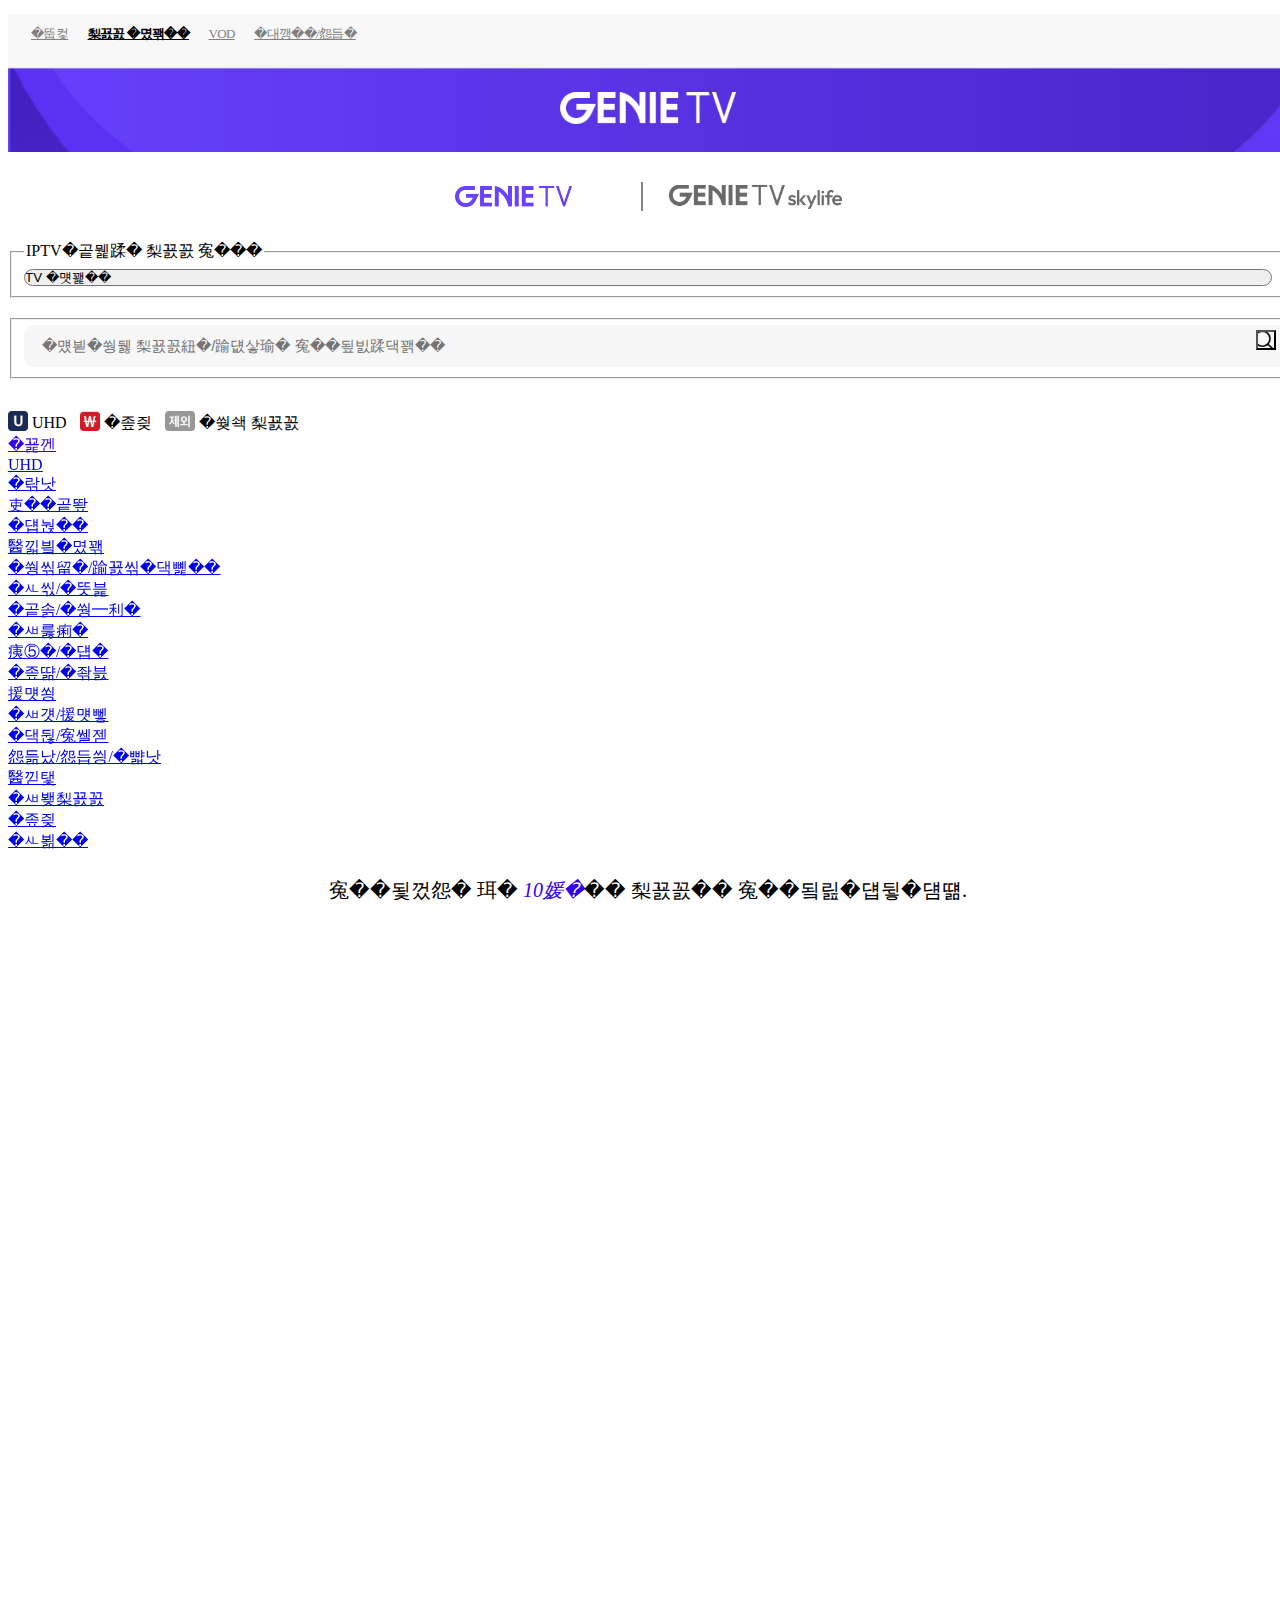
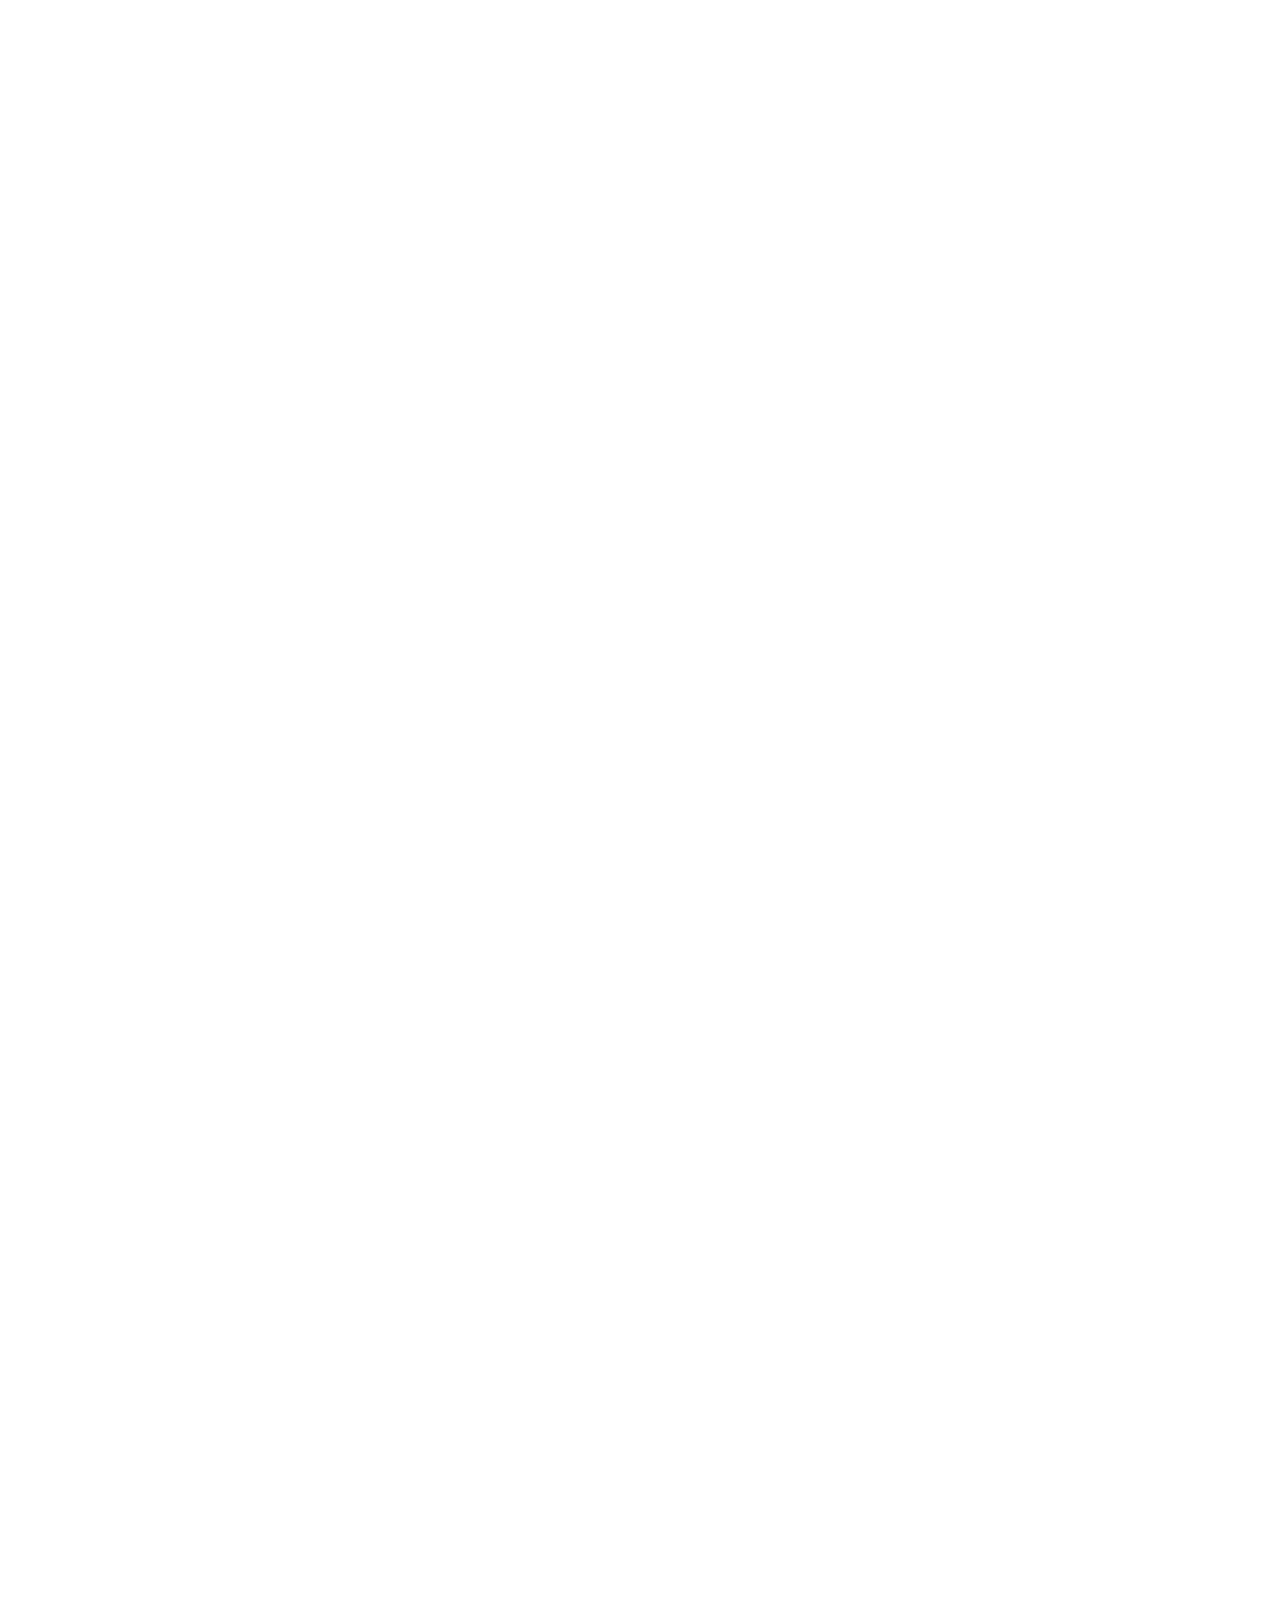
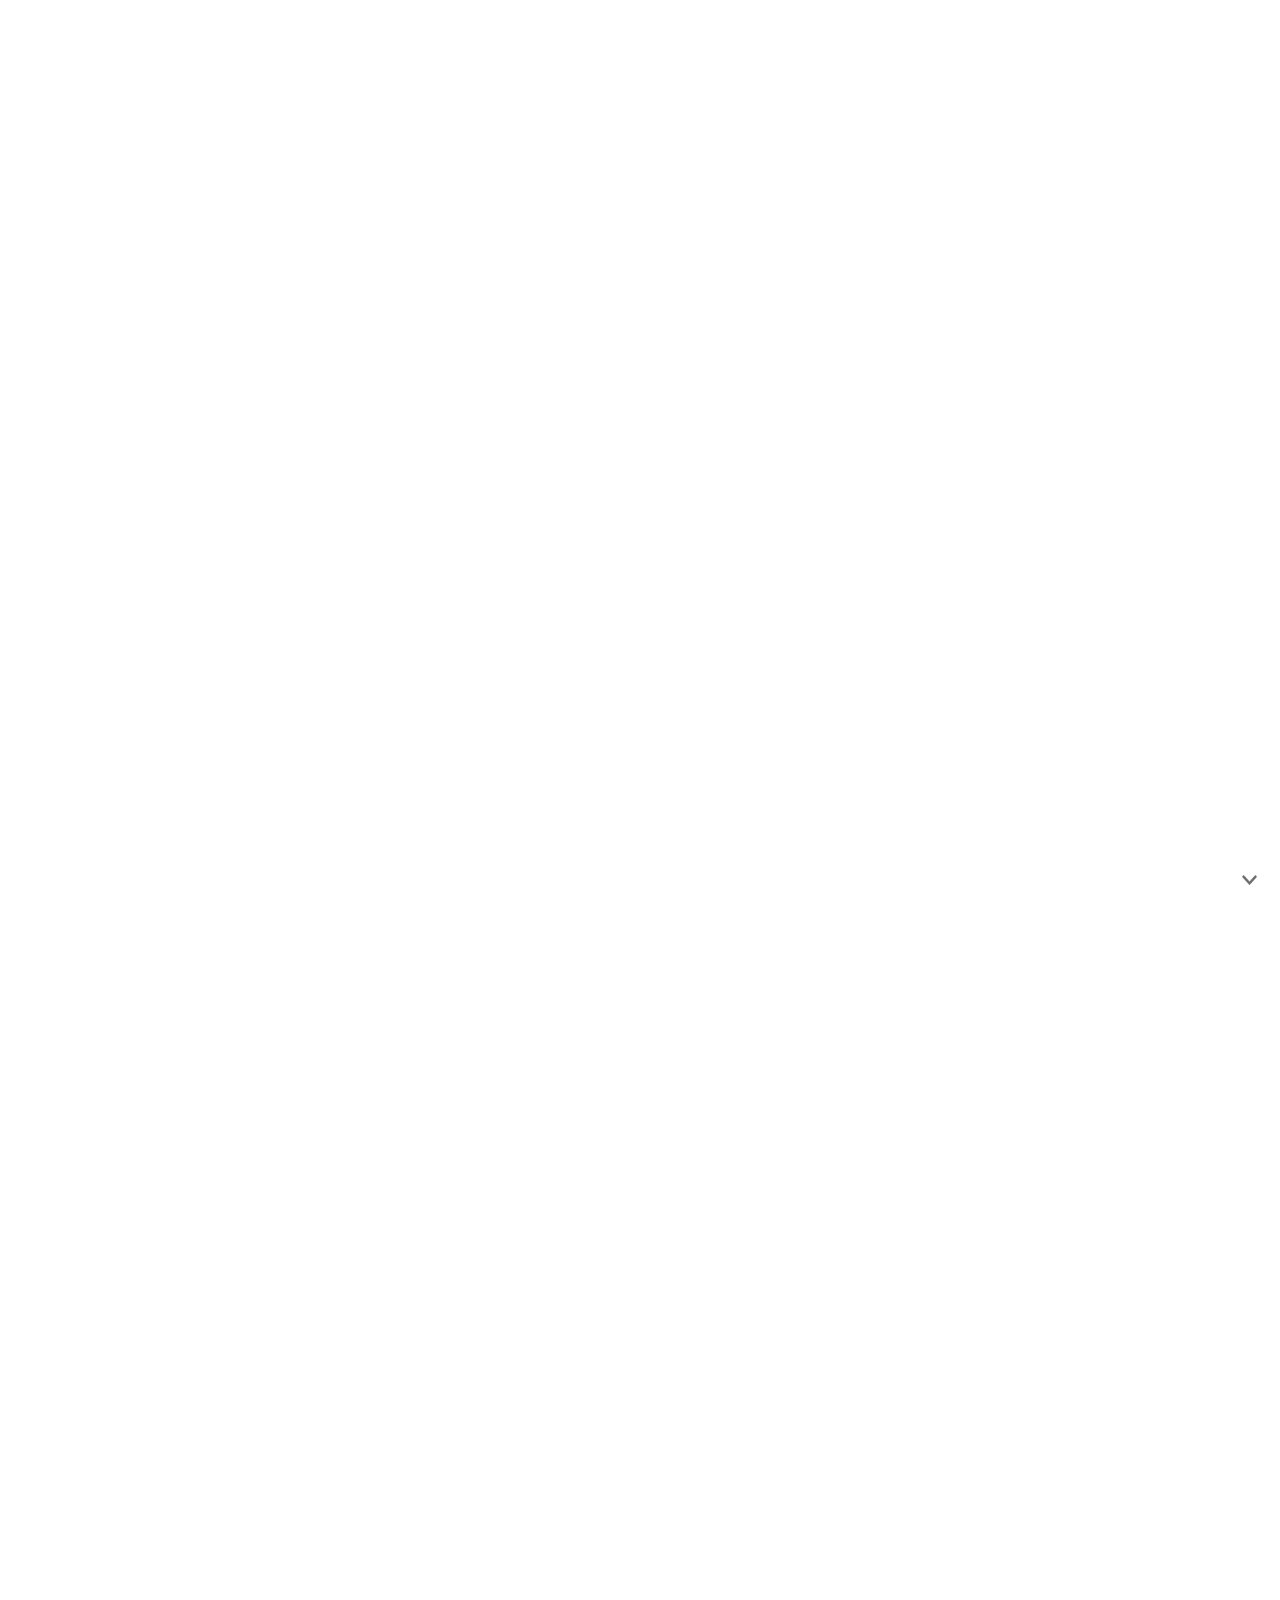
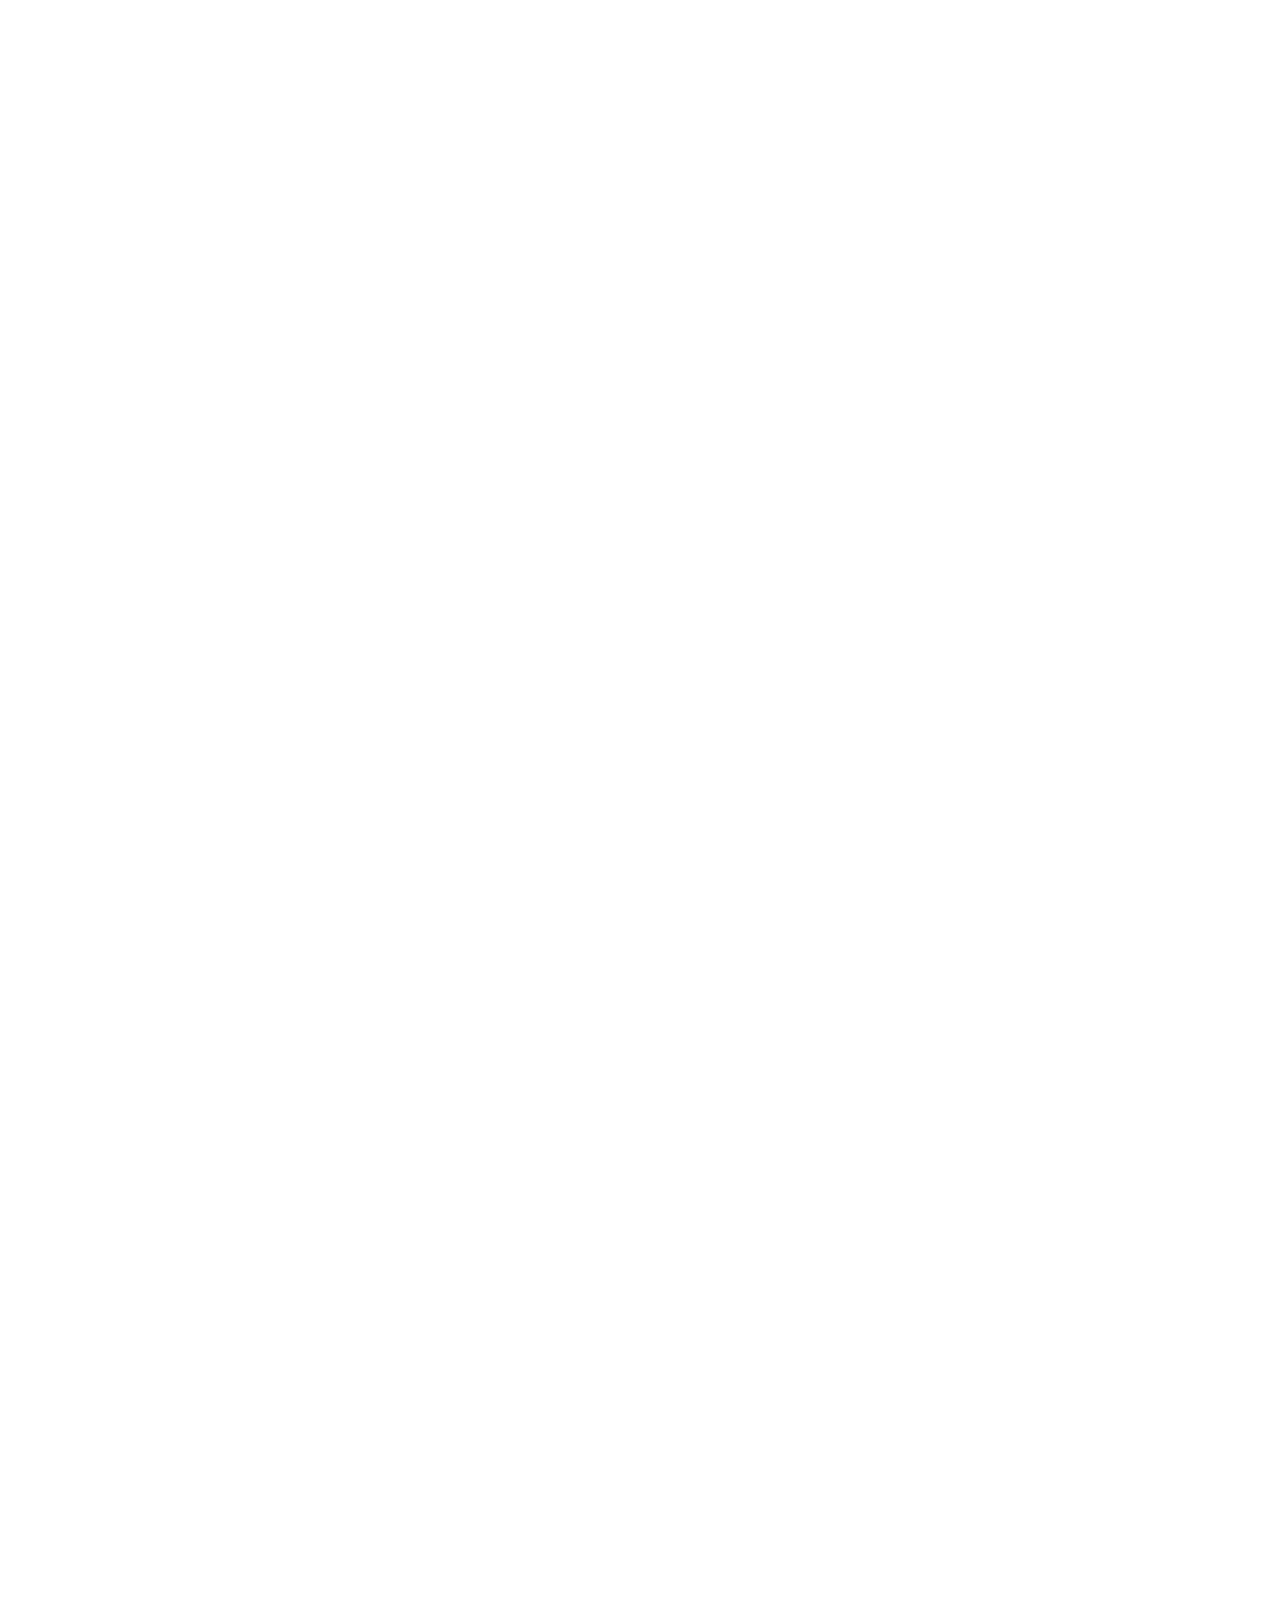
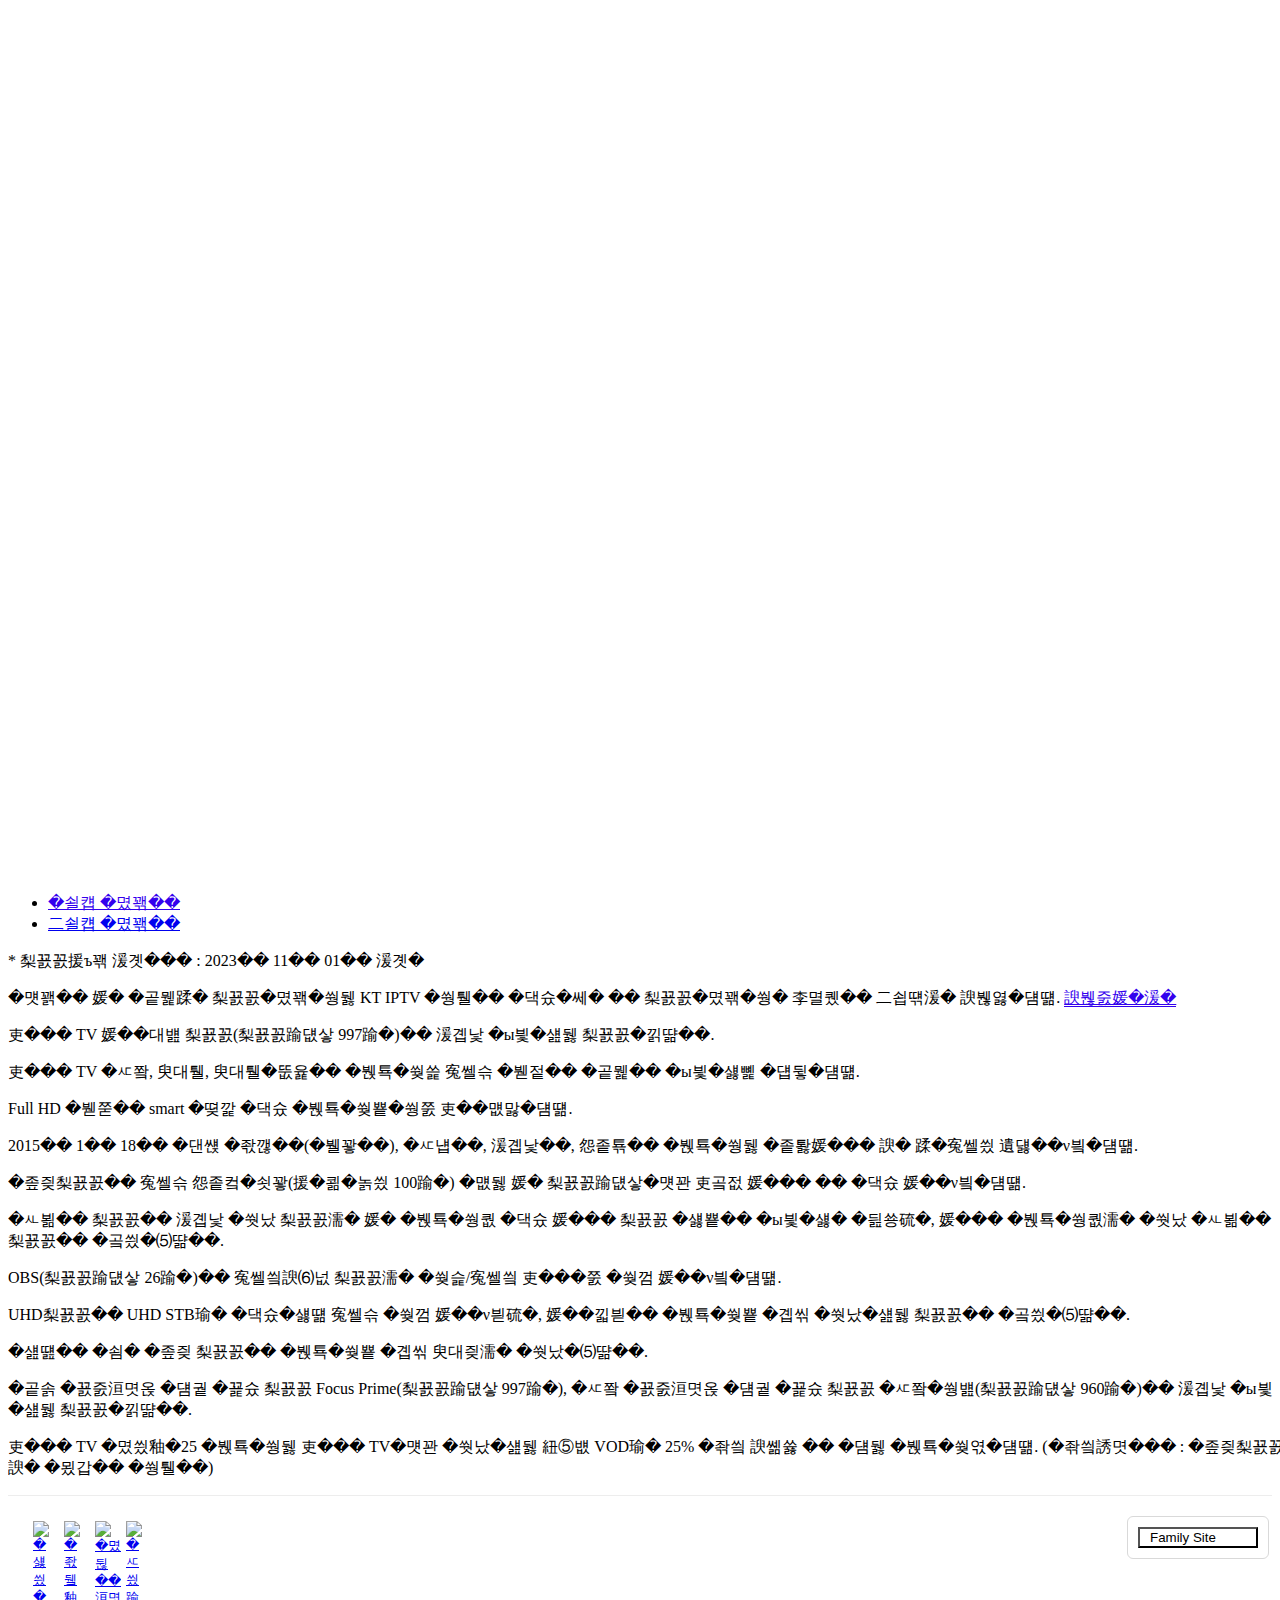
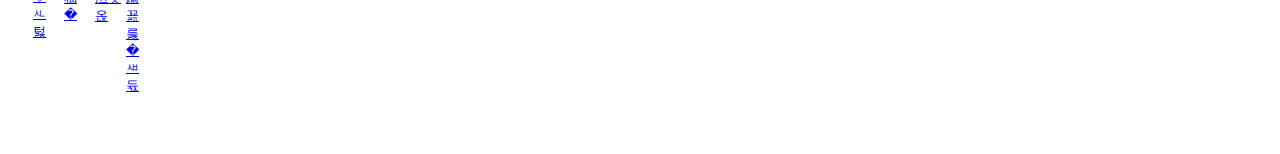
==== commit 3a69d609: "2023.11.16 모바일 셀렉트 박스 패딩, 화살표 수정(스크립트 추가)" ====
--- a/mobile/html/index.html
+++ b/mobile/html/index.html
@@ -100,6 +100,21 @@
 						$(".genietv-tab-pannel").addClass("skyLife").removeClass("tvLive");
 					}
 					// /tab메뉴 누를시 여기까지 추가
+					//.selectBox 클릭시 화살표 반전시키기 위한 스크립트
+				});
+				$(".selectBox").on("click", function (e) {
+					e.stopPropagation(); // 이벤트 버블링 방지
+					if ($(this).hasClass("active")) {
+						$(this).removeClass("active");
+					} else {
+						$(this).addClass("active");
+					}
+				});
+
+				$(document).on("click touchend", function (e) {
+					if ($(e.target).closest(".selectBox").length === 0 && $(".selectBox:visible").hasClass("active")) {
+						$(".selectBox").removeClass("active");
+					}
 				});
 			});
 
--- a/mobile/css/custom.css
+++ b/mobile/css/custom.css
@@ -1,3 +1,4 @@
+@charset "UTF-8";
 .pageTopGenieArea {
   overflow: hidden;
   height: 84px;
@@ -220,4 +221,39 @@
 
 .mktTvinfo .schedule .tabSchedule .listTab li.selected a {
   color: #3300ed;
+}
+
+.mktTvinfo .selectMenu .selectBox select {
+  border-radius: 9px;
+  padding-right: 30px;
+  /* 화살표 스타일링 */
+  position: relative;
+}
+.mktTvinfo .selectMenu .selectBox select {
+  width: 100%;
+  box-sizing: border-box;
+  -webkit-appearance: none;
+  /* 크롬, 사파리 */
+  -moz-appearance: none;
+  /* 파이어폭스 */
+  appearance: none;
+  /* 기타 브라우저 */
+}
+
+.mktTvinfo .selectMenu .selectBox:after {
+  content: "";
+  position: absolute;
+  right: 15px;
+  top: 50%;
+  transform: translateY(-50%);
+  background-image: url("../images/kt_tv/icon-arrow-down.png");
+  background-size: 15px 10px;
+  width: 15px;
+  height: 10px;
+  background-repeat: no-repeat;
+  background-position: center;
+  transform-origin: center;
+}
+.mktTvinfo .selectMenu .selectBox.active:after {
+  background-image: url("../images/kt_tv/icon-arrow-up.png");
 }--- a/mobile/css/custom.css
+++ b/mobile/css/custom.css
@@ -1,3 +1,4 @@
+@charset "UTF-8";
 .pageTopGenieArea {
   overflow: hidden;
   height: 84px;
@@ -220,4 +221,39 @@
 
 .mktTvinfo .schedule .tabSchedule .listTab li.selected a {
   color: #3300ed;
+}
+
+.mktTvinfo .selectMenu .selectBox select {
+  border-radius: 9px;
+  padding-right: 30px;
+  /* 화살표 스타일링 */
+  position: relative;
+}
+.mktTvinfo .selectMenu .selectBox select {
+  width: 100%;
+  box-sizing: border-box;
+  -webkit-appearance: none;
+  /* 크롬, 사파리 */
+  -moz-appearance: none;
+  /* 파이어폭스 */
+  appearance: none;
+  /* 기타 브라우저 */
+}
+
+.mktTvinfo .selectMenu .selectBox:after {
+  content: "";
+  position: absolute;
+  right: 15px;
+  top: 50%;
+  transform: translateY(-50%);
+  background-image: url("../images/kt_tv/icon-arrow-down.png");
+  background-size: 15px 10px;
+  width: 15px;
+  height: 10px;
+  background-repeat: no-repeat;
+  background-position: center;
+  transform-origin: center;
+}
+.mktTvinfo .selectMenu .selectBox.active:after {
+  background-image: url("../images/kt_tv/icon-arrow-up.png");
 }